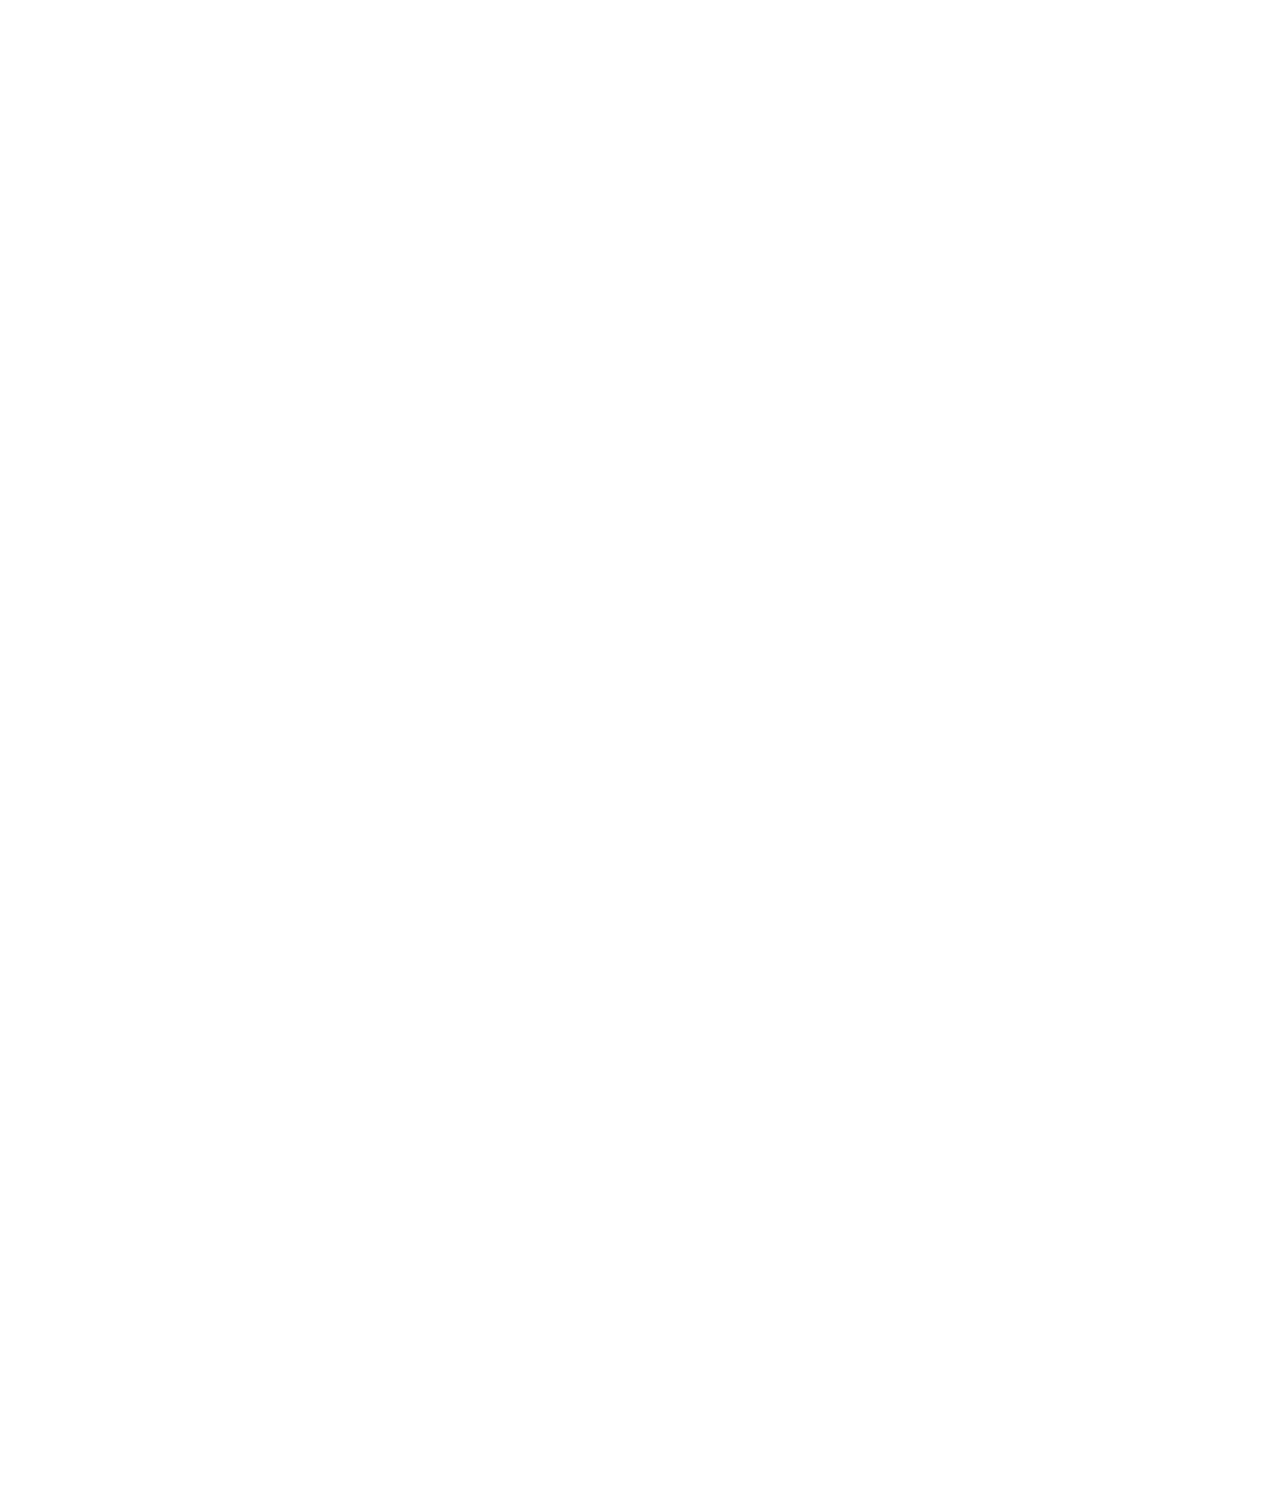
==== new-deployment.html @ 5c04b8e4 "Add files via upload" ====
<!DOCTYPE html>
<html lang="en-US">

<head>
    <meta charSet="utf-8" />
    <meta name="viewport" content="minimum-scale=1, initial-scale=1, width=device-width, shrink-to-fit=no" />
    <link rel="icon" href="/favicon.ico" />
    <title>AETHERNET</title>
    <meta name="robots" content="index,follow" />
    <meta name="description"
        content="AETHERNET is the #1 platform to deploy docker containers on the Aethernet, a decentralized super cloud compute marketplace. Explore, deploy and track all in one place!" />
    <meta name="twitter:card" content="summary_large_image" />
    <meta name="twitter:site" content="@ " />
    <meta name="twitter:creator" content="@ " />
    <meta property="og:title" content="AETHERNET" />
    <meta property="og:description" content="Deploy docker containers on the decentralized supercloud Aethernet." />
    <meta property="og:url" content="#" />
    <meta property="og:type" content="website" />
    <meta property="og:image" content="https://console.aethernet.network/logo.png" />
    <meta property="og:image:alt" content="AkashConsole Cover Image" />
    <meta property="og:image:width" content="1200" />
    <meta property="og:image:height" content="630" />
    <meta property="og:locale" content="en_US" />
    <meta property="og:site_name" content="AETHERNET" />
    <meta name="next-head-count" content="19" />
    <meta name="emotion-insertion-point" content="" />
    <style data-emotion="mui-global animation-ozg7p2">
        @-webkit-keyframes animation-ozg7p2 {
            0% {
                left: -35%;
                right: 100%;
            }

            60% {
                left: 100%;
                right: -90%;
            }

            100% {
                left: 100%;
                right: -90%;
            }
        }

        @keyframes animation-ozg7p2 {
            0% {
                left: -35%;
                right: 100%;
            }

            60% {
                left: 100%;
                right: -90%;
            }

            100% {
                left: 100%;
                right: -90%;
            }
        }
    </style>
    <style data-emotion="mui-global animation-19gglwu">
        @-webkit-keyframes animation-19gglwu {
            0% {
                left: -200%;
                right: 100%;
            }

            60% {
                left: 107%;
                right: -8%;
            }

            100% {
                left: 107%;
                right: -8%;
            }
        }

        @keyframes animation-19gglwu {
            0% {
                left: -200%;
                right: 100%;
            }

            60% {
                left: 107%;
                right: -8%;
            }

            100% {
                left: 107%;
                right: -8%;
            }
        }
    </style>
    <style data-emotion="mui 1tu59u4 1m7eac7 9fwml uld9hj 1pvykqc">
        .mui-1tu59u4 {
            -webkit-flex: 0 0 auto;
            -ms-flex: 0 0 auto;
            flex: 0 0 auto;
        }

        .mui-1m7eac7 {
            background-color: #fff;
            color: rgba(0, 0, 0, 0.87);
            -webkit-transition: box-shadow 300ms cubic-bezier(0.4, 0, 0.2, 1) 0ms;
            transition: box-shadow 300ms cubic-bezier(0.4, 0, 0.2, 1) 0ms;
            box-shadow: none;
            -webkit-transition: background-color .2s ease, box-shadow 300ms cubic-bezier(0.4, 0, 0.2, 1) 0ms;
            transition: background-color .2s ease, box-shadow 300ms cubic-bezier(0.4, 0, 0.2, 1) 0ms;
            box-shadow: none;
            overflow-y: auto;
            display: -webkit-box;
            display: -webkit-flex;
            display: -ms-flexbox;
            display: flex;
            -webkit-flex-direction: column;
            -ms-flex-direction: column;
            flex-direction: column;
            height: 100%;
            -webkit-flex: 1 0 auto;
            -ms-flex: 1 0 auto;
            flex: 1 0 auto;
            z-index: 1200;
            -webkit-overflow-scrolling: touch;
            position: fixed;
            top: 0;
            outline: 0;
            left: 0;
            border-right: 1px solid rgba(0, 0, 0, 0.12);
        }

        .mui-9fwml {
            position: relative;
            overflow: hidden;
            display: block;
            height: 4px;
            z-index: 0;
            background-color: hsl(NaN, undefined%, NaN%);
            background-color: hsl(var(--primary) / 15%);
        }

        @media print {
            .mui-9fwml {
                -webkit-print-color-adjust: exact;
                color-adjust: exact;
            }
        }

        .mui-uld9hj {
            width: 100%;
            position: absolute;
            left: 0;
            bottom: 0;
            top: 0;
            -webkit-transition: -webkit-transform 0.2s linear;
            transition: transform 0.2s linear;
            transform-origin: left;
            background-color: hsl(var(--primary));
            width: auto;
            -webkit-animation: animation-ozg7p2 2.1s cubic-bezier(0.65, 0.815, 0.735, 0.395) infinite;
            animation: animation-ozg7p2 2.1s cubic-bezier(0.65, 0.815, 0.735, 0.395) infinite;
        }

        .mui-1pvykqc {
            width: 100%;
            position: absolute;
            left: 0;
            bottom: 0;
            top: 0;
            -webkit-transition: -webkit-transform 0.2s linear;
            transition: transform 0.2s linear;
            transform-origin: left;
            background-color: hsl(var(--primary));
            width: auto;
            -webkit-animation: animation-19gglwu 2.1s cubic-bezier(0.165, 0.84, 0.44, 1) 1.15s infinite;
            animation: animation-19gglwu 2.1s cubic-bezier(0.165, 0.84, 0.44, 1) 1.15s infinite;
        }
    </style>
    <link rel="shortcut icon" href="/favicon.ico" />
    <link rel="manifest" href="/manifest.json" />
    <link rel="mask-icon" href="/safari-pinned-tab.svg" color="#0c0b0b" />
    <meta name="msapplication-TileColor" content="#0c0b0b" />
    <link rel="apple-touch-icon" href="/apple-touch-icon.png" />
    <meta name="theme-color" content="#0c0b0b" />
    <link rel="icon" type="image/png" sizes="32x32" href="/favicon-32x32.png" />
    <link rel="icon" type="image/png" sizes="16x16" href="/favicon-16x16.png" />
    <link rel="stylesheet"
        data-href="https://fonts.googleapis.com/css2?family=Inter:wght@100;300;500;700;900&amp;display=swap" />
    <link rel="preload" href="/_next/static/media/e11418ac562b8ac1-s.p.woff2" as="font" type="font/woff2"
        crossorigin="anonymous" data-next-font="size-adjust" />
    <link rel="preload" href="/_next/static/css/1b759b588b2bcef3.css" as="style" />
    <link rel="stylesheet" href="/_next/static/css/1b759b588b2bcef3.css" data-n-g="" /><noscript
        data-n-css=""></noscript>
    <script defer="" nomodule="" src="/_next/static/chunks/polyfills-78c92fac7aa8fdd8.js"></script>
    <script src="/_next/static/chunks/webpack-24ed890a0730f869.js" defer=""></script>
    <script src="/_next/static/chunks/framework-8383bf789d61bcef.js" defer=""></script>
    <script src="/_next/static/chunks/main-6975c9c4f12c2805.js" defer=""></script>
    <script src="/_next/static/chunks/pages/_app-e7ae334e8a578d6b.js" defer=""></script>
    <script src="/_next/static/chunks/87d427d2-4b3f96f2a3f4b743.js" defer=""></script>
    <script src="/_next/static/chunks/1864-a108b3603800e036.js" defer=""></script>
    <script src="/_next/static/chunks/8871-48f526e1254c05a0.js" defer=""></script>
    <script src="/_next/static/chunks/1588-b199eef3be0d22d1.js" defer=""></script>
    <script src="/_next/static/chunks/5356-d7f4891c2cf8ad20.js" defer=""></script>
    <script src="/_next/static/chunks/6432-e799211090896bf8.js" defer=""></script>
    <script src="/_next/static/chunks/4325-1c3f4f7900821a35.js" defer=""></script>
    <script src="/_next/static/chunks/5102-cbbec4d175f05d83.js" defer=""></script>
    <script src="/_next/static/chunks/1799-3dce434e2fe7e2b4.js" defer=""></script>
    <script src="/_next/static/chunks/3472-b42f88a4ec81c82a.js" defer=""></script>
    <script src="/_next/static/chunks/309-0ef095dd8c1b4cf8.js" defer=""></script>
    <script src="/_next/static/chunks/1280-7ac89141e3439b3f.js" defer=""></script>
    <script src="/_next/static/chunks/1506-0144a6536b8db1c3.js" defer=""></script>
    <script src="/_next/static/chunks/2856-a481a5f3ecdc5395.js" defer=""></script>
    <script src="/_next/static/chunks/pages/new-deployment-7ba4e1531b574f7b.js" defer=""></script>
    <script src="/_next/static/JBez5o0dT6u_xsRR8KZHu/_buildManifest.js" defer=""></script>
    <script src="/_next/static/JBez5o0dT6u_xsRR8KZHu/_ssgManifest.js" defer=""></script>
    <link rel="stylesheet"
        href="https://fonts.googleapis.com/css2?family=Inter:wght@100;300;500;700;900&display=swap" />
</head>

<body>
    <div id="__next">
        <main class="h-full bg-background font-sans tracking-wide antialiased __variable_3a0388">
            <script>
                ! function () {
                    try {
                        var d = document.documentElement,
                            c = d.classList;
                        c.remove('light', 'dark');
                        var e = localStorage.getItem('theme');
                        if ('system' === e || (!e && true)) {
                            var t = '(prefers-color-scheme: dark)',
                                m = window.matchMedia(t);
                            if (m.media !== t || m.matches) {
                                d.style.colorScheme = 'dark';
                                c.add('dark')
                            } else {
                                d.style.colorScheme = 'light';
                                c.add('light')
                            }
                        } else if (e) {
                            c.add(e || '')
                        }
                        if (e === 'light' || e === 'dark') d.style.colorScheme = e
                    } catch (e) {}
                }()
            </script>
            <div style="visibility:hidden">
                <div data-is-controlled="false" style="visibility:hidden" class=""></div>
                <div class="h-full">
                    <div class="h-full w-full" style="margin-top:57px">
                        <div class="h-full">
                            <header
                                class="fixed top-0 z-50 w-full border-b border-border bg-popover dark:bg-background">
                                <div class="disd flex h-14 items-center justify-between pl-4 pr-4">
                                    <div><button
                                            class="ring-offset-background focus-visible:ring-ring inline-flex items-center justify-center whitespace-nowrap text-sm font-medium transition-colors focus-visible:outline-none focus-visible:ring-2 focus-visible:ring-offset-2 disabled:pointer-events-none disabled:opacity-50 hover:bg-accent hover:text-accent-foreground cursor-pointer h-10 w-10 rounded-full md:hidden"><svg
                                                width="1.5em" height="1.5em" stroke-width="1.5" viewBox="0 0 24 24"
                                                fill="none" xmlns="http://www.w3.org/2000/svg" color="currentColor">
                                                <path d="M3 5H21" stroke="currentColor" stroke-linecap="round"
                                                    stroke-linejoin="round"></path>
                                                <path d="M3 12H21" stroke="currentColor" stroke-linecap="round"
                                                    stroke-linejoin="round"></path>
                                                <path d="M3 19H21" stroke="currentColor" stroke-linecap="round"
                                                    stroke-linejoin="round"></path>
                                            </svg></button></div>
                                    <div style="height:57px" class="hidden items-center md:flex">
                                        <div><a href="/get-started"><button
                                                    class="ring-offset-background focus-visible:ring-ring inline-flex items-center justify-center whitespace-nowrap rounded-md text-sm font-medium transition-colors focus-visible:outline-none focus-visible:ring-2 focus-visible:ring-offset-2 disabled:pointer-events-none disabled:opacity-50 border-input bg-background hover:bg-accent hover:text-accent-foreground border h-10 px-4 py-2 relative">Get
                                                    Started<div
                                                        class="focus:ring-ring inline-flex items-center border text-xs font-semibold transition-colors focus:outline-none focus:ring-2 focus:ring-offset-2 bg-primary text-primary-foreground hover:bg-primary/80 border-transparent absolute -right-1 -top-1 h-2 w-2 rounded-full p-0">
                                                    </div></button></a></div>
                                        <div class="flex items-center">
                                            <div class="ml-4"><button
                                                    class="ring-offset-background focus-visible:ring-ring inline-flex items-center justify-center whitespace-nowrap rounded-md text-sm font-medium transition-colors focus-visible:outline-none focus-visible:ring-2 focus-visible:ring-offset-2 disabled:pointer-events-none disabled:opacity-50 bg-background hover:bg-accent hover:text-accent-foreground border h-10 px-4 py-2 border-primary w-full md:w-auto"
                                                    data-testid="connect-wallet-btn"><svg width="1.5em"
                                                        stroke-width="1.5" height="1.5em" viewBox="0 0 24 24"
                                                        fill="none" xmlns="http://www.w3.org/2000/svg"
                                                        color="currentColor" class="text-xs">
                                                        <path
                                                            d="M19 20H5C3.89543 20 3 19.1046 3 18V9C3 7.89543 3.89543 7 5 7H19C20.1046 7 21 7.89543 21 9V18C21 19.1046 20.1046 20 19 20Z"
                                                            stroke="currentColor"></path>
                                                        <path
                                                            d="M16.5 14C16.2239 14 16 13.7761 16 13.5C16 13.2239 16.2239 13 16.5 13C16.7761 13 17 13.2239 17 13.5C17 13.7761 16.7761 14 16.5 14Z"
                                                            fill="currentColor" stroke="currentColor"
                                                            stroke-linecap="round" stroke-linejoin="round"></path>
                                                        <path
                                                            d="M18 7V5.60322C18 4.28916 16.7544 3.33217 15.4847 3.67075L4.48467 6.60409C3.60917 6.83756 3 7.63046 3 8.53656V9"
                                                            stroke="currentColor"></path>
                                                    </svg><span class="ml-2 whitespace-nowrap">Connect
                                                        Wallet</span></button></div>
                                            <div class="flex items-center text-center">
                                                <div class="pl-2 pr-2">
                                                    <div role="status"><svg aria-hidden="true"
                                                            class="animate-spin fill-red-200 text-red-500 dark:fill-red-500 dark:text-transparent/20 h-4 w-4"
                                                            viewBox="0 0 100 101" fill="none"
                                                            xmlns="http://www.w3.org/2000/svg">
                                                            <path
                                                                d="M100 50.5908C100 78.2051 77.6142 100.591 50 100.591C22.3858 100.591 0 78.2051 0 50.5908C0 22.9766 22.3858 0.59082 50 0.59082C77.6142 0.59082 100 22.9766 100 50.5908ZM9.08144 50.5908C9.08144 73.1895 27.4013 91.5094 50 91.5094C72.5987 91.5094 90.9186 73.1895 90.9186 50.5908C90.9186 27.9921 72.5987 9.67226 50 9.67226C27.4013 9.67226 9.08144 27.9921 9.08144 50.5908Z"
                                                                fill="currentColor"></path>
                                                            <path
                                                                d="M93.9676 39.0409C96.393 38.4038 97.8624 35.9116 97.0079 33.5539C95.2932 28.8227 92.871 24.3692 89.8167 20.348C85.8452 15.1192 80.8826 10.7238 75.2124 7.41289C69.5422 4.10194 63.2754 1.94025 56.7698 1.05124C51.7666 0.367541 46.6976 0.446843 41.7345 1.27873C39.2613 1.69328 37.813 4.19778 38.4501 6.62326C39.0873 9.04874 41.5694 10.4717 44.0505 10.1071C47.8511 9.54855 51.7191 9.52689 55.5402 10.0491C60.8642 10.7766 65.9928 12.5457 70.6331 15.2552C75.2735 17.9648 79.3347 21.5619 82.5849 25.841C84.9175 28.9121 86.7997 32.2913 88.1811 35.8758C89.083 38.2158 91.5421 39.6781 93.9676 39.0409Z"
                                                                fill="currentFill"></path>
                                                        </svg><span class="sr-only">Loading...</span></div>
                                                </div>
                                            </div>
                                        </div>
                                    </div>
                                </div>
                            </header>
                            <div class="block h-full w-full flex-grow rounded-none md:flex">
                                <nav class="ease fixed z-[100] bg-header/95 md:flex-shrink-0 md:w-[240px]">
                                    <div class="MuiDrawer-root MuiDrawer-docked hidden md:block mui-1tu59u4">
                                        <div
                                            class="MuiPaper-root MuiPaper-elevation MuiPaper-elevation0 MuiDrawer-paper MuiDrawer-paperAnchorLeft MuiDrawer-paperAnchorDockedLeft border-none ease z-[1000] bg-header/95 transition-[width] duration-300 box-border overflow-hidden mt-[57px] md:w-[240px] mui-1m7eac7">
                                            <div style="width:240px"
                                                class="box-border flex h-full flex-shrink-0 flex-col items-center justify-between overflow-y-auto overflow-x-hidden border-r-[1px] border-muted-foreground/20 bg-popover transition-[width] duration-300 ease-in-out md:h-[calc(100%-57px)] dark:bg-background">
                                                <div
                                                    class="siedb flex w-full flex-col items-center justify-between p-2">
                                                    <a class="ring-offset-background focus-visible:ring-ring inline-flex items-center justify-center whitespace-nowrap text-sm font-medium transition-colors focus-visible:outline-none focus-visible:ring-2 focus-visible:ring-offset-2 disabled:pointer-events-none disabled:opacity-50 bg-primary text-primary-foreground hover:bg-primary/90 rounded-md px-8 h-[45px] w-full leading-4"
                                                        data-testid="sidebar-deploy-button"
                                                        href="/new-deployment">Deploy <svg width="1.5em" height="1.5em"
                                                            viewBox="0 0 24 24" stroke-width="1.5" fill="none"
                                                            xmlns="http://www.w3.org/2000/svg" color="currentColor"
                                                            class="rotate-45 ml-4" font-size="small">
                                                            <path
                                                                d="M16.0614 10.4037L14 17L10 17L7.93865 10.4037C7.35085 8.52273 7.72417 6.47307 8.93738 4.92015L11.5272 1.6052C11.7674 1.29772 12.2326 1.29772 12.4728 1.6052L15.0626 4.92015C16.2758 6.47307 16.6491 8.52273 16.0614 10.4037Z"
                                                                stroke="currentColor" stroke-linecap="round"
                                                                stroke-linejoin="round"></path>
                                                            <path d="M10 20C10 22 12 23 12 23C12 23 14 22 14 20"
                                                                stroke="currentColor" stroke-linecap="round"
                                                                stroke-linejoin="round"></path>
                                                            <path d="M8.5 12.5C5 15 7 19 7 19L10 17"
                                                                stroke="currentColor" stroke-linecap="round"
                                                                stroke-linejoin="round"></path>
                                                            <path
                                                                d="M15.9312 12.5C19.4312 15 17.4312 19 17.4312 19L14.4312 17"
                                                                stroke="currentColor" stroke-linecap="round"
                                                                stroke-linejoin="round"></path>
                                                            <path
                                                                d="M12 11C10.8954 11 10 10.1046 10 9C10 7.89543 10.8954 7 12 7C13.1046 7 14 7.89543 14 9C14 10.1046 13.1046 11 12 11Z"
                                                                stroke="currentColor" stroke-linecap="round"
                                                                stroke-linejoin="round"></path>
                                                        </svg></a>
                                                    <div class="mt-4 w-full">
                                                        <nav class="flex flex-1 flex-col" aria-label="Sidebar">
                                                            <ul role="list" class="space-y-1">
                                                                <li class=""><a target="_self" rel=""
                                                                        class="ring-offset-background focus-visible:ring-ring whitespace-nowrap text-sm font-medium transition-colors focus-visible:outline-none focus-visible:ring-2 focus-visible:ring-offset-2 disabled:pointer-events-none disabled:opacity-50 hover:bg-accent hover:text-accent-foreground cursor-pointer h-9 rounded-md flex w-full items-center justify-start text-current hover:no-underline min-w-[initial] px-4 py-1"
                                                                        href="/"><span
                                                                            class="z-[100] min-w-0 m-[initial]"><svg
                                                                                width="1.5em" height="1.5em"
                                                                                viewBox="0 0 24 24" stroke-width="1.5"
                                                                                fill="none"
                                                                                xmlns="http://www.w3.org/2000/svg"
                                                                                color="currentColor" class="text-xs">
                                                                                <path
                                                                                    d="M2 8L11.7317 3.13416C11.9006 3.04971 12.0994 3.0497 12.2683 3.13416L22 8"
                                                                                    stroke="currentColor"
                                                                                    stroke-linecap="round"
                                                                                    stroke-linejoin="round"></path>
                                                                                <path
                                                                                    d="M20 11V19C20 20.1046 19.1046 21 18 21H6C4.89543 21 4 20.1046 4 19V11"
                                                                                    stroke="currentColor"
                                                                                    stroke-linecap="round"
                                                                                    stroke-linejoin="round"></path>
                                                                            </svg></span><span
                                                                            class="mb-1 ml-4 mt-1 min-w-0 flex-auto whitespace-nowrap">Home</span></a>
                                                                </li>
                                                                <li class=""><a target="_self" rel=""
                                                                        class="ring-offset-background focus-visible:ring-ring whitespace-nowrap text-sm transition-colors focus-visible:outline-none focus-visible:ring-2 focus-visible:ring-offset-2 disabled:pointer-events-none disabled:opacity-50 bg-secondary hover:bg-secondary/80 h-9 rounded-md flex w-full items-center justify-start text-current hover:no-underline font-bold min-w-[initial] px-4 py-1"
                                                                        href="/deployments"><span
                                                                            class="z-[100] min-w-0 m-[initial]"><svg
                                                                                width="1.5em" height="1.5em"
                                                                                stroke-width="1.5" viewBox="0 0 24 24"
                                                                                fill="none"
                                                                                xmlns="http://www.w3.org/2000/svg"
                                                                                color="currentColor"
                                                                                class="text-primary font-bold text-xs">
                                                                                <path
                                                                                    d="M12 4C6 4 6 8 6 10C4.33333 10 1 11 1 15C1 19 4.33333 20 6 20H18C19.6667 20 23 19 23 15C23 11 19.6667 10 18 10C18 8 18 4 12 4Z"
                                                                                    stroke="currentColor"
                                                                                    stroke-linejoin="round"></path>
                                                                            </svg></span><span
                                                                            class="mb-1 ml-4 mt-1 min-w-0 flex-auto whitespace-nowrap">Deployments</span></a>
                                                                </li>
                                                                <li class=""><a target="_self" rel=""
                                                                        class="ring-offset-background focus-visible:ring-ring whitespace-nowrap text-sm font-medium transition-colors focus-visible:outline-none focus-visible:ring-2 focus-visible:ring-offset-2 disabled:pointer-events-none disabled:opacity-50 hover:bg-accent hover:text-accent-foreground cursor-pointer h-9 rounded-md flex w-full items-center justify-start text-current hover:no-underline min-w-[initial] px-4 py-1"
                                                                        href="/templates"><span
                                                                            class="z-[100] min-w-0 m-[initial]"><svg
                                                                                width="1.5em" height="1.5em"
                                                                                viewBox="0 0 24 24" stroke-width="1.5"
                                                                                fill="none"
                                                                                xmlns="http://www.w3.org/2000/svg"
                                                                                color="currentColor" class="text-xs">
                                                                                <path d="M7 18H10.5H14"
                                                                                    stroke="currentColor"
                                                                                    stroke-linecap="round"
                                                                                    stroke-linejoin="round"></path>
                                                                                <path d="M7 14H7.5H8"
                                                                                    stroke="currentColor"
                                                                                    stroke-linecap="round"
                                                                                    stroke-linejoin="round"></path>
                                                                                <path d="M7 10H8.5H10"
                                                                                    stroke="currentColor"
                                                                                    stroke-linecap="round"
                                                                                    stroke-linejoin="round"></path>
                                                                                <path d="M7 2L16.5 2L21 6.5V19"
                                                                                    stroke="currentColor"
                                                                                    stroke-linecap="round"
                                                                                    stroke-linejoin="round"></path>
                                                                                <path
                                                                                    d="M3 20.5V6.5C3 5.67157 3.67157 5 4.5 5H14.2515C14.4106 5 14.5632 5.06321 14.6757 5.17574L17.8243 8.32426C17.9368 8.43679 18 8.5894 18 8.74853V20.5C18 21.3284 17.3284 22 16.5 22H4.5C3.67157 22 3 21.3284 3 20.5Z"
                                                                                    stroke="currentColor"
                                                                                    stroke-linecap="round"
                                                                                    stroke-linejoin="round"></path>
                                                                                <path
                                                                                    d="M14 5V8.4C14 8.73137 14.2686 9 14.6 9H18"
                                                                                    stroke="currentColor"
                                                                                    stroke-linecap="round"
                                                                                    stroke-linejoin="round"></path>
                                                                            </svg></span><span
                                                                            class="mb-1 ml-4 mt-1 min-w-0 flex-auto whitespace-nowrap">Templates</span></a>
                                                                </li>
                                                                <li class=""><a target="_self" rel=""
                                                                        class="ring-offset-background focus-visible:ring-ring whitespace-nowrap text-sm font-medium transition-colors focus-visible:outline-none focus-visible:ring-2 focus-visible:ring-offset-2 disabled:pointer-events-none disabled:opacity-50 hover:bg-accent hover:text-accent-foreground cursor-pointer h-9 rounded-md flex w-full items-center justify-start text-current hover:no-underline min-w-[initial] px-4 py-1"
                                                                        data-testid="sidebar-sdl-builder-link"
                                                                        href="/sdl-builder"><span
                                                                            class="z-[100] min-w-0 m-[initial]"><svg
                                                                                width="1.5em" height="1.5em"
                                                                                viewBox="0 0 24 24" stroke-width="1.5"
                                                                                fill="none"
                                                                                xmlns="http://www.w3.org/2000/svg"
                                                                                color="currentColor" class="text-xs">
                                                                                <path
                                                                                    d="M10.0503 10.6066L2.97923 17.6777C2.19818 18.4587 2.19818 19.7251 2.97923 20.5061V20.5061C3.76027 21.2872 5.0266 21.2872 5.80765 20.5061L12.8787 13.4351"
                                                                                    stroke="currentColor"
                                                                                    stroke-linecap="round"
                                                                                    stroke-linejoin="round"></path>
                                                                                <path
                                                                                    d="M17.1927 13.7994L21.071 17.6777C21.8521 18.4587 21.8521 19.7251 21.071 20.5061V20.5061C20.29 21.2872 19.0236 21.2872 18.2426 20.5061L12.0341 14.2977"
                                                                                    stroke="currentColor"
                                                                                    stroke-linecap="round"
                                                                                    stroke-linejoin="round"></path>
                                                                                <path
                                                                                    d="M6.73267 5.90381L4.61135 6.61092L2.49003 3.07539L3.90424 1.66117L7.43978 3.78249L6.73267 5.90381ZM6.73267 5.90381L9.5629 8.73404"
                                                                                    stroke="currentColor"
                                                                                    stroke-linecap="round"
                                                                                    stroke-linejoin="round"></path>
                                                                                <path
                                                                                    d="M10.0503 10.6066C9.2065 8.45359 9.37147 5.62861 11.111 3.8891C12.8505 2.14958 16.0607 1.76778 17.8285 2.82844L14.7878 5.86911L14.5052 8.98015L17.6162 8.69754L20.6569 5.65686C21.7176 7.42463 21.3358 10.6349 19.5963 12.3744C17.8567 14.1139 15.0318 14.2789 12.8788 13.435"
                                                                                    stroke="currentColor"
                                                                                    stroke-linecap="round"
                                                                                    stroke-linejoin="round"></path>
                                                                            </svg></span><span
                                                                            class="mb-1 ml-4 mt-1 min-w-0 flex-auto whitespace-nowrap">SDL
                                                                            Builder</span></a></li>
                                                                <li class=""><a target="_self" rel=""
                                                                        class="ring-offset-background focus-visible:ring-ring whitespace-nowrap text-sm font-medium transition-colors focus-visible:outline-none focus-visible:ring-2 focus-visible:ring-offset-2 disabled:pointer-events-none disabled:opacity-50 hover:bg-accent hover:text-accent-foreground cursor-pointer h-9 rounded-md flex w-full items-center justify-start text-current hover:no-underline min-w-[initial] px-4 py-1"
                                                                        href="/providers"><span
                                                                            class="z-[100] min-w-0 m-[initial]"><svg
                                                                                width="1.5em" height="1.5em"
                                                                                stroke-width="1.5" viewBox="0 0 24 24"
                                                                                fill="none"
                                                                                xmlns="http://www.w3.org/2000/svg"
                                                                                color="currentColor" class="text-xs">
                                                                                <path d="M6 18.01L6.01 17.9989"
                                                                                    stroke="currentColor"
                                                                                    stroke-linecap="round"
                                                                                    stroke-linejoin="round"></path>
                                                                                <path d="M6 6.01L6.01 5.99889"
                                                                                    stroke="currentColor"
                                                                                    stroke-linecap="round"
                                                                                    stroke-linejoin="round"></path>
                                                                                <path
                                                                                    d="M2 9.4V2.6C2 2.26863 2.26863 2 2.6 2H21.4C21.7314 2 22 2.26863 22 2.6V9.4C22 9.73137 21.7314 10 21.4 10H2.6C2.26863 10 2 9.73137 2 9.4Z"
                                                                                    stroke="currentColor"></path>
                                                                                <path
                                                                                    d="M2 21.4V14.6C2 14.2686 2.26863 14 2.6 14H21.4C21.7314 14 22 14.2686 22 14.6V21.4C22 21.7314 21.7314 22 21.4 22H2.6C2.26863 22 2 21.7314 2 21.4Z"
                                                                                    stroke="currentColor"></path>
                                                                            </svg></span><span
                                                                            class="mb-1 ml-4 mt-1 min-w-0 flex-auto whitespace-nowrap">Providers</span></a>
                                                                </li>
                                                                <li class=""><a target="_self" rel=""
                                                                        class="ring-offset-background focus-visible:ring-ring whitespace-nowrap text-sm font-medium transition-colors focus-visible:outline-none focus-visible:ring-2 focus-visible:ring-offset-2 disabled:pointer-events-none disabled:opacity-50 hover:bg-accent hover:text-accent-foreground cursor-pointer h-9 rounded-md flex w-full items-center justify-start text-current hover:no-underline min-w-[initial] px-4 py-1"
                                                                        href="/faq"><span
                                                                            class="z-[100] min-w-0 m-[initial]"><svg
                                                                                width="1.5em" height="1.5em"
                                                                                stroke-width="1.5" viewBox="0 0 24 24"
                                                                                fill="none"
                                                                                xmlns="http://www.w3.org/2000/svg"
                                                                                color="currentColor" class="text-xs">
                                                                                <path
                                                                                    d="M12 22C17.5228 22 22 17.5228 22 12C22 6.47715 17.5228 2 12 2C6.47715 2 2 6.47715 2 12C2 17.5228 6.47715 22 12 22Z"
                                                                                    stroke="currentColor"
                                                                                    stroke-linecap="round"
                                                                                    stroke-linejoin="round"></path>
                                                                                <path
                                                                                    d="M9 9C9 5.49997 14.5 5.5 14.5 9C14.5 11.5 12 10.9999 12 13.9999"
                                                                                    stroke="currentColor"
                                                                                    stroke-linecap="round"
                                                                                    stroke-linejoin="round"></path>
                                                                                <path d="M12 18.01L12.01 17.9989"
                                                                                    stroke="currentColor"
                                                                                    stroke-linecap="round"
                                                                                    stroke-linejoin="round"></path>
                                                                            </svg></span><span
                                                                            class="mb-1 ml-4 mt-1 min-w-0 flex-auto whitespace-nowrap">FAQ</span></a>
                                                                </li>
                                                            </ul>
                                                        </nav>
                                                    </div>
                                                    <div class="mt-4 w-full">
                                                        <div data-orientation="horizontal" role="none"
                                                            class="bg-border shrink-0 h-[1px] w-full mb-2"></div>
                                                        <nav class="flex flex-1 flex-col" aria-label="Sidebar">
                                                            <ul role="list" class="space-y-1">
                                                                <li class=""><a target="_blank" rel=""
                                                                        class="ring-offset-background focus-visible:ring-ring whitespace-nowrap text-sm font-medium transition-colors focus-visible:outline-none focus-visible:ring-2 focus-visible:ring-offset-2 disabled:pointer-events-none disabled:opacity-50 hover:bg-accent hover:text-accent-foreground cursor-pointer h-9 rounded-md flex w-full items-center justify-start text-current hover:no-underline min-w-[initial] px-4 py-1"
                                                                        href="https://akash.network"><span
                                                                            class="z-[100] min-w-0 m-[initial]"><img
                                                                                alt="Akash Logo" loading="lazy"
                                                                                width="20" height="20" decoding="async"
                                                                                data-nimg="1" class="text-xs"
                                                                                style="color:transparent"
                                                                                src="/images/akash-logo.svg" /></span><span
                                                                            class="mb-1 ml-4 mt-1 min-w-0 flex-auto whitespace-nowrap">Aethernet</span></a>
                                                                </li>
                                                                <li class=""><a target="_blank" rel=""
                                                                        class="ring-offset-background focus-visible:ring-ring whitespace-nowrap text-sm font-medium transition-colors focus-visible:outline-none focus-visible:ring-2 focus-visible:ring-offset-2 disabled:pointer-events-none disabled:opacity-50 hover:bg-accent hover:text-accent-foreground cursor-pointer h-9 rounded-md flex w-full items-center justify-start text-current hover:no-underline min-w-[initial] px-4 py-1"
                                                                        href="https://stats.akash.network"><span
                                                                            class="z-[100] min-w-0 m-[initial]"><svg
                                                                                width="1.5em" height="1.5em"
                                                                                stroke-width="1.5" viewBox="0 0 24 24"
                                                                                fill="none"
                                                                                xmlns="http://www.w3.org/2000/svg"
                                                                                color="currentColor" class="text-xs">
                                                                                <path
                                                                                    d="M8 21H20.4C20.7314 21 21 20.7314 21 20.4V3.6C21 3.26863 20.7314 3 20.4 3H3.6C3.26863 3 3 3.26863 3 3.6V16"
                                                                                    stroke="currentColor"
                                                                                    stroke-linecap="round"
                                                                                    stroke-linejoin="round"></path>
                                                                                <path
                                                                                    d="M3.5 20.5L12 12M12 12V16M12 12H8"
                                                                                    stroke="currentColor"
                                                                                    stroke-linecap="round"
                                                                                    stroke-linejoin="round"></path>
                                                                            </svg></span><span
                                                                            class="mb-1 ml-4 mt-1 min-w-0 flex-auto whitespace-nowrap">Stats</span></a>
                                                                </li>
                                                                <li class=""><a target="_blank" rel=""
                                                                        class="ring-offset-background focus-visible:ring-ring whitespace-nowrap text-sm font-medium transition-colors focus-visible:outline-none focus-visible:ring-2 focus-visible:ring-offset-2 disabled:pointer-events-none disabled:opacity-50 hover:bg-accent hover:text-accent-foreground cursor-pointer h-9 rounded-md flex w-full items-center justify-start text-current hover:no-underline min-w-[initial] px-4 py-1"
                                                                        href="https://akash.network/about/pricing/custom/"><span
                                                                            class="z-[100] min-w-0 m-[initial]"><svg
                                                                                width="1.5em" height="1.5em"
                                                                                stroke-width="1.5" viewBox="0 0 24 24"
                                                                                fill="none"
                                                                                xmlns="http://www.w3.org/2000/svg"
                                                                                color="currentColor" class="text-xs">
                                                                                <path
                                                                                    d="M8 21H20.4C20.7314 21 21 20.7314 21 20.4V3.6C21 3.26863 20.7314 3 20.4 3H3.6C3.26863 3 3 3.26863 3 3.6V16"
                                                                                    stroke="currentColor"
                                                                                    stroke-linecap="round"
                                                                                    stroke-linejoin="round"></path>
                                                                                <path
                                                                                    d="M3.5 20.5L12 12M12 12V16M12 12H8"
                                                                                    stroke="currentColor"
                                                                                    stroke-linecap="round"
                                                                                    stroke-linejoin="round"></path>
                                                                            </svg></span><span
                                                                            class="mb-1 ml-4 mt-1 min-w-0 flex-auto whitespace-nowrap">Price
                                                                            Compare</span></a></li>
                                                                <li class=""><a target="_blank" rel=""
                                                                        class="ring-offset-background focus-visible:ring-ring whitespace-nowrap text-sm font-medium transition-colors focus-visible:outline-none focus-visible:ring-2 focus-visible:ring-offset-2 disabled:pointer-events-none disabled:opacity-50 hover:bg-accent hover:text-accent-foreground cursor-pointer h-9 rounded-md flex w-full items-center justify-start text-current hover:no-underline min-w-[initial] px-4 py-1"
                                                                        href="https://api.cloudmos.io/v1/swagger"><span
                                                                            class="z-[100] min-w-0 m-[initial]"><svg
                                                                                width="1.5em" height="1.5em"
                                                                                stroke-width="1.5" viewBox="0 0 24 24"
                                                                                fill="none"
                                                                                xmlns="http://www.w3.org/2000/svg"
                                                                                color="currentColor" class="text-xs">
                                                                                <path
                                                                                    d="M8 21H20.4C20.7314 21 21 20.7314 21 20.4V3.6C21 3.26863 20.7314 3 20.4 3H3.6C3.26863 3 3 3.26863 3 3.6V16"
                                                                                    stroke="currentColor"
                                                                                    stroke-linecap="round"
                                                                                    stroke-linejoin="round"></path>
                                                                                <path
                                                                                    d="M3.5 20.5L12 12M12 12V16M12 12H8"
                                                                                    stroke="currentColor"
                                                                                    stroke-linecap="round"
                                                                                    stroke-linejoin="round"></path>
                                                                            </svg></span><span
                                                                            class="mb-1 ml-4 mt-1 min-w-0 flex-auto whitespace-nowrap">API</span></a>
                                                                </li>
                                                                <li class=""><a target="_blank" rel=""
                                                                        class="ring-offset-background focus-visible:ring-ring whitespace-nowrap text-sm font-medium transition-colors focus-visible:outline-none focus-visible:ring-2 focus-visible:ring-offset-2 disabled:pointer-events-none disabled:opacity-50 hover:bg-accent hover:text-accent-foreground cursor-pointer h-9 rounded-md flex w-full items-center justify-start text-current hover:no-underline min-w-[initial] px-4 py-1"
                                                                        href="https://akash.network/docs"><span
                                                                            class="z-[100] min-w-0 m-[initial]"><svg
                                                                                width="1.5em" height="1.5em"
                                                                                stroke-width="1.5" viewBox="0 0 24 24"
                                                                                fill="none"
                                                                                xmlns="http://www.w3.org/2000/svg"
                                                                                color="currentColor" class="text-xs">
                                                                                <path
                                                                                    d="M8 21H20.4C20.7314 21 21 20.7314 21 20.4V3.6C21 3.26863 20.7314 3 20.4 3H3.6C3.26863 3 3 3.26863 3 3.6V16"
                                                                                    stroke="currentColor"
                                                                                    stroke-linecap="round"
                                                                                    stroke-linejoin="round"></path>
                                                                                <path
                                                                                    d="M3.5 20.5L12 12M12 12V16M12 12H8"
                                                                                    stroke="currentColor"
                                                                                    stroke-linecap="round"
                                                                                    stroke-linejoin="round"></path>
                                                                            </svg></span><span
                                                                            class="mb-1 ml-4 mt-1 min-w-0 flex-auto whitespace-nowrap">Docs</span></a>
                                                                </li>
                                                            </ul>
                                                        </nav>
                                                    </div>
                                                </div>
                                                <div class="w-full">
                                                    <div class="space-y-2 pb-4 pl-4 pr-4">
                                                        <div class="flex items-center justify-center space-x-1 pt-4"><a
                                                                target="_blank" rel="noreferrer"
                                                                class="ring-offset-background focus-visible:ring-ring inline-flex items-center justify-center whitespace-nowrap rounded-md text-sm font-medium transition-colors focus-visible:outline-none focus-visible:ring-2 focus-visible:ring-offset-2 disabled:pointer-events-none disabled:opacity-50 hover:text-primary text-current h-8 w-8"
                                                                href="https://t.me/AetherNetERC"><svg width="1.5em"
                                                                    height="1.5em" viewBox="0 0 24 24"
                                                                    stroke-width="1.5" fill="none"
                                                                    xmlns="http://www.w3.org/2000/svg"
                                                                    color="currentColor" class="h-5 w-5">
                                                                    <path d="M5.5 16C10.5 18.5 13.5 18.5 18.5 16"
                                                                        stroke="currentColor" stroke-linecap="round"
                                                                        stroke-linejoin="round"></path>
                                                                    <path
                                                                        d="M15.5 17.5L16.5 19.5C16.5 19.5 20.6713 18.1717 22 16C22 15 22.5301 7.85339 19 5.5C17.5 4.5 15 4 15 4L14 6H12"
                                                                        stroke="currentColor" stroke-linecap="round"
                                                                        stroke-linejoin="round"></path>
                                                                    <path
                                                                        d="M8.52832 17.5L7.52832 19.5C7.52832 19.5 3.35699 18.1717 2.02832 16C2.02832 15 1.49823 7.85339 5.02832 5.5C6.52832 4.5 9.02832 4 9.02832 4L10.0283 6H12.0283"
                                                                        stroke="currentColor" stroke-linecap="round"
                                                                        stroke-linejoin="round"></path>
                                                                    <path
                                                                        d="M8.5 14C7.67157 14 7 13.1046 7 12C7 10.8954 7.67157 10 8.5 10C9.32843 10 10 10.8954 10 12C10 13.1046 9.32843 14 8.5 14Z"
                                                                        stroke="currentColor" stroke-linecap="round"
                                                                        stroke-linejoin="round"></path>
                                                                    <path
                                                                        d="M15.5 14C14.6716 14 14 13.1046 14 12C14 10.8954 14.6716 10 15.5 10C16.3284 10 17 10.8954 17 12C17 13.1046 16.3284 14 15.5 14Z"
                                                                        stroke="currentColor" stroke-linecap="round"
                                                                        stroke-linejoin="round"></path>
                                                                </svg><span class="sr-only">Discord</span></a><a
                                                                target="_blank" rel="noreferrer"
                                                                class="ring-offset-background focus-visible:ring-ring inline-flex items-center justify-center whitespace-nowrap rounded-md text-sm font-medium transition-colors focus-visible:outline-none focus-visible:ring-2 focus-visible:ring-offset-2 disabled:pointer-events-none disabled:opacity-50 hover:text-primary text-current h-8 w-8"
                                                                href="https://x.com/AetherNetX"><svg width="1.5em"
                                                                    height="1.5em" viewBox="0 0 24 24"
                                                                    stroke-width="1.5" fill="none"
                                                                    xmlns="http://www.w3.org/2000/svg"
                                                                    color="currentColor" class="h-5 w-5">
                                                                    <path
                                                                        d="M16.8198 20.7684L3.75317 3.96836C3.44664 3.57425 3.72749 3 4.22678 3H6.70655C6.8917 3 7.06649 3.08548 7.18016 3.23164L20.2468 20.0316C20.5534 20.4258 20.2725 21 19.7732 21H17.2935C17.1083 21 16.9335 20.9145 16.8198 20.7684Z"
                                                                        stroke="currentColor"></path>
                                                                    <path d="M20 3L4 21" stroke="currentColor"
                                                                        stroke-linecap="round"></path>
                                                                </svg><span class="sr-only">Twitter</span></a><a
                                                                target="_blank" rel="noreferrer"
                                                                class="ring-offset-background focus-visible:ring-ring inline-flex items-center justify-center whitespace-nowrap rounded-md text-sm font-medium transition-colors focus-visible:outline-none focus-visible:ring-2 focus-visible:ring-offset-2 disabled:pointer-events-none disabled:opacity-50 hover:text-primary text-current h-8 w-8"
                                                                href="https://youtube.com/#"><svg width="1.5em"
                                                                    height="1.5em" stroke-width="1.5"
                                                                    viewBox="0 0 24 24" fill="none"
                                                                    xmlns="http://www.w3.org/2000/svg"
                                                                    color="currentColor" class="h-5 w-5">
                                                                    <path d="M14 12L10.5 14V10L14 12Z"
                                                                        fill="currentColor" stroke="currentColor"
                                                                        stroke-linecap="round" stroke-linejoin="round">
                                                                    </path>
                                                                    <path
                                                                        d="M2 12.7075V11.2924C2 8.39705 2 6.94939 2.90549 6.01792C3.81099 5.08645 5.23656 5.04613 8.08769 4.96549C9.43873 4.92728 10.8188 4.8999 12 4.8999C13.1812 4.8999 14.5613 4.92728 15.9123 4.96549C18.7634 5.04613 20.189 5.08645 21.0945 6.01792C22 6.94939 22 8.39705 22 11.2924V12.7075C22 15.6028 22 17.0505 21.0945 17.9819C20.189 18.9134 18.7635 18.9537 15.9124 19.0344C14.5613 19.0726 13.1812 19.1 12 19.1C10.8188 19.1 9.43867 19.0726 8.0876 19.0344C5.23651 18.9537 3.81097 18.9134 2.90548 17.9819C2 17.0505 2 15.6028 2 12.7075Z"
                                                                        stroke="currentColor"></path>
                                                                </svg><span class="sr-only">Youtube</span></a><a
                                                                target="_blank" rel="noreferrer"
                                                                class="ring-offset-background focus-visible:ring-ring inline-flex items-center justify-center whitespace-nowrap rounded-md text-sm font-medium transition-colors focus-visible:outline-none focus-visible:ring-2 focus-visible:ring-offset-2 disabled:pointer-events-none disabled:opacity-50 hover:text-primary text-current h-8 w-8"
                                                                href="https://github.com/#"><svg width="1.5em"
                                                                    height="1.5em" stroke-width="1.5"
                                                                    viewBox="0 0 24 24" fill="none"
                                                                    xmlns="http://www.w3.org/2000/svg"
                                                                    color="currentColor" class="h-5 w-5">
                                                                    <path
                                                                        d="M16 22.0268V19.1568C16.0375 18.68 15.9731 18.2006 15.811 17.7506C15.6489 17.3006 15.3929 16.8902 15.06 16.5468C18.2 16.1968 21.5 15.0068 21.5 9.54679C21.4997 8.15062 20.9627 6.80799 20 5.79679C20.4558 4.5753 20.4236 3.22514 19.91 2.02679C19.91 2.02679 18.73 1.67679 16 3.50679C13.708 2.88561 11.292 2.88561 8.99999 3.50679C6.26999 1.67679 5.08999 2.02679 5.08999 2.02679C4.57636 3.22514 4.54413 4.5753 4.99999 5.79679C4.03011 6.81549 3.49251 8.17026 3.49999 9.57679C3.49999 14.9968 6.79998 16.1868 9.93998 16.5768C9.61098 16.9168 9.35725 17.3222 9.19529 17.7667C9.03334 18.2112 8.96679 18.6849 8.99999 19.1568V22.0268"
                                                                        stroke="currentColor" stroke-linecap="round"
                                                                        stroke-linejoin="round"></path>
                                                                    <path d="M9 20.0267C6 20.9999 3.5 20.0267 2 17.0267"
                                                                        stroke="currentColor" stroke-linecap="round"
                                                                        stroke-linejoin="round"></path>
                                                                </svg><span class="sr-only">GitHub</span></a></div>
                                                        <div
                                                            class="flex flex-row items-center justify-center space-x-4 text-xs font-bold text-muted-foreground">
                                                            <small>v
                                                                <!-- -->2.11.4</small>
                                                            <div
                                                                class="focus:ring-ring inline-flex items-center rounded-full border px-2.5 py-0.5 font-semibold transition-colors focus:outline-none focus:ring-2 focus:ring-offset-2 text-foreground text-xs leading-3">
                                                                <small>Beta</small></div>
                                                        </div>
                                                    </div>
                                                    <div
                                                        class="flex items-center justify-between border-t border-muted-foreground/20 px-3 py-1">
                                                        <button
                                                            class="ring-offset-background focus-visible:ring-ring inline-flex items-center justify-center whitespace-nowrap rounded-md text-sm font-medium transition-colors focus-visible:outline-none focus-visible:ring-2 focus-visible:ring-offset-2 disabled:pointer-events-none disabled:opacity-50 hover:bg-accent hover:text-accent-foreground cursor-pointer h-10 w-10"><svg
                                                                width="1.5em" height="1.5em" stroke-width="1.5"
                                                                viewBox="0 0 24 24" fill="none"
                                                                xmlns="http://www.w3.org/2000/svg" color="currentColor">
                                                                <path d="M3 5H11" stroke="currentColor"
                                                                    stroke-linecap="round" stroke-linejoin="round">
                                                                </path>
                                                                <path d="M3 12H16" stroke="currentColor"
                                                                    stroke-linecap="round" stroke-linejoin="round">
                                                                </path>
                                                                <path d="M3 19H21" stroke="currentColor"
                                                                    stroke-linecap="round" stroke-linejoin="round">
                                                                </path>
                                                            </svg></button></div>
                                                </div>
                                            </div>
                                        </div>
                                    </div>
                                </nav>
                                <div
                                    class="ease ml-0 h-full flex-grow transition-[margin-left] duration-300 md:ml-[240px]">
                                    <span
                                        class="MuiLinearProgress-root MuiLinearProgress-colorPrimary MuiLinearProgress-indeterminate mui-9fwml"
                                        role="progressbar"><span
                                            class="MuiLinearProgress-bar MuiLinearProgress-barColorPrimary MuiLinearProgress-bar1Indeterminate mui-uld9hj"></span><span
                                            class="MuiLinearProgress-bar MuiLinearProgress-barColorPrimary MuiLinearProgress-bar2Indeterminate mui-1pvykqc"></span></span>
                                    <div class="flex h-full w-full flex-col items-center justify-center pb-12 pt-12">
                                        <div class="pb-4">
                                            <div role="status"><svg aria-hidden="true"
                                                    class="animate-spin fill-red-200 text-red-500 dark:fill-red-500 dark:text-transparent/20 h-12 w-12"
                                                    viewBox="0 0 100 101" fill="none"
                                                    xmlns="http://www.w3.org/2000/svg">
                                                    <path
                                                        d="M100 50.5908C100 78.2051 77.6142 100.591 50 100.591C22.3858 100.591 0 78.2051 0 50.5908C0 22.9766 22.3858 0.59082 50 0.59082C77.6142 0.59082 100 22.9766 100 50.5908ZM9.08144 50.5908C9.08144 73.1895 27.4013 91.5094 50 91.5094C72.5987 91.5094 90.9186 73.1895 90.9186 50.5908C90.9186 27.9921 72.5987 9.67226 50 9.67226C27.4013 9.67226 9.08144 27.9921 9.08144 50.5908Z"
                                                        fill="currentColor"></path>
                                                    <path
                                                        d="M93.9676 39.0409C96.393 38.4038 97.8624 35.9116 97.0079 33.5539C95.2932 28.8227 92.871 24.3692 89.8167 20.348C85.8452 15.1192 80.8826 10.7238 75.2124 7.41289C69.5422 4.10194 63.2754 1.94025 56.7698 1.05124C51.7666 0.367541 46.6976 0.446843 41.7345 1.27873C39.2613 1.69328 37.813 4.19778 38.4501 6.62326C39.0873 9.04874 41.5694 10.4717 44.0505 10.1071C47.8511 9.54855 51.7191 9.52689 55.5402 10.0491C60.8642 10.7766 65.9928 12.5457 70.6331 15.2552C75.2735 17.9648 79.3347 21.5619 82.5849 25.841C84.9175 28.9121 86.7997 32.2913 88.1811 35.8758C89.083 38.2158 91.5421 39.6781 93.9676 39.0409Z"
                                                        fill="currentFill"></path>
                                                </svg><span class="sr-only">Loading...</span></div>
                                        </div>
                                        <div>
                                            <h5>Loading settings...</h5>
                                        </div>
                                    </div>
                                </div>
                            </div>
                        </div>
                    </div>
                </div>
            </div>
        </main>
    </div>
    <script id="__NEXT_DATA__" type="application/json">
        {
            "props": {
                "pageProps": {}
            },
            "page": "/new-deployment",
            "query": {},
            "buildId": "JBez5o0dT6u_xsRR8KZHu",
            "runtimeConfig": {
                "version": "2.11.4"
            },
            "nextExport": true,
            "autoExport": true,
            "isFallback": false,
            "locale": "en-US",
            "locales": ["en-US"],
            "defaultLocale": "en-US",
            "scriptLoader": []
        }
    </script>
</body>

</html>
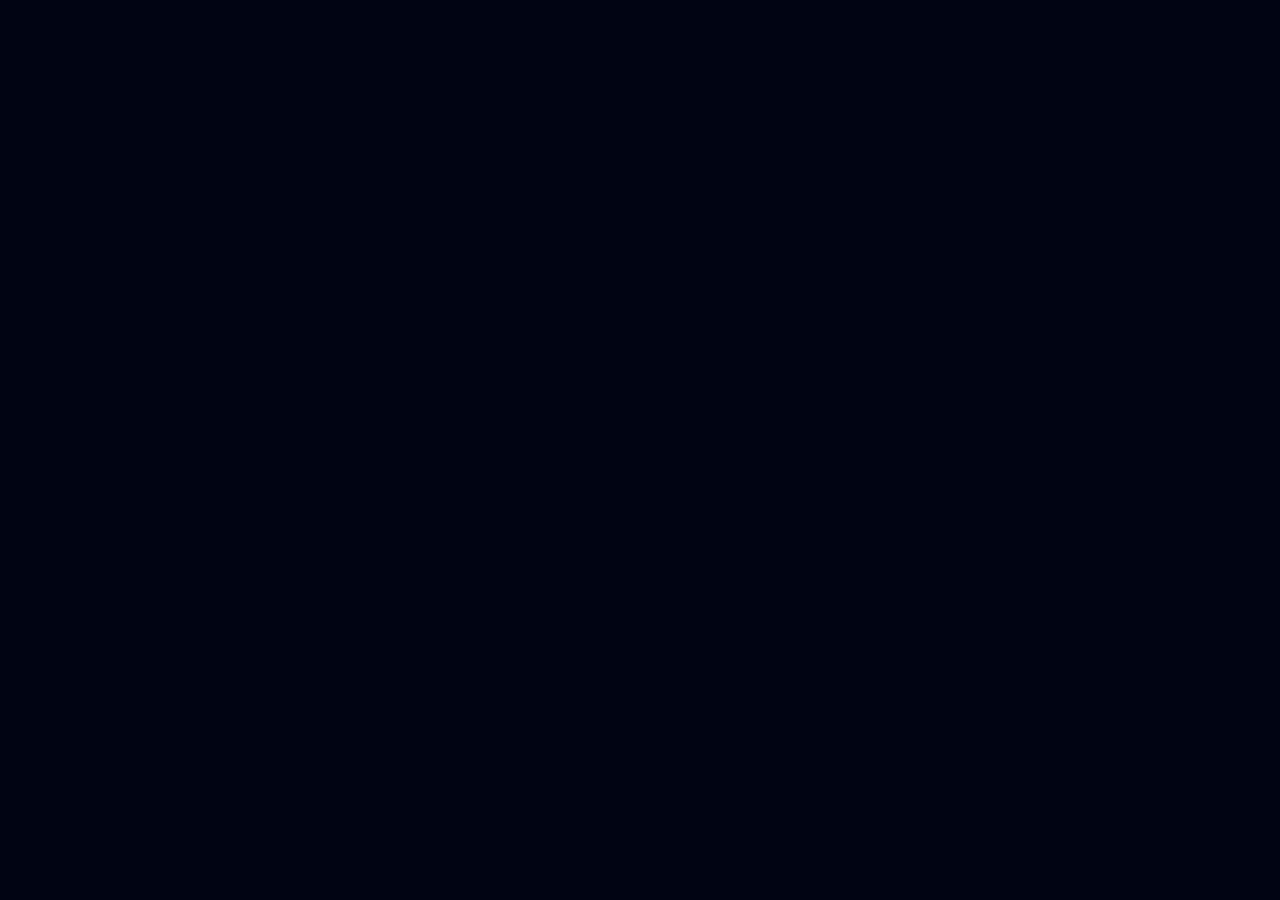
==== commit 73f024ef: "Add files via upload" ====
--- a/new-deployment.html
+++ b/new-deployment.html
@@ -273,7 +273,7 @@
                                                     </div></button></a></div>
                                         <div class="flex items-center">
                                             <div class="ml-4"><button
-                                                    class="ring-offset-background focus-visible:ring-ring inline-flex items-center justify-center whitespace-nowrap rounded-md text-sm font-medium transition-colors focus-visible:outline-none focus-visible:ring-2 focus-visible:ring-offset-2 disabled:pointer-events-none disabled:opacity-50 bg-background hover:bg-accent hover:text-accent-foreground border h-10 px-4 py-2 border-primary w-full md:w-auto"
+                                                    class="buttontopmain ring-offset-background focus-visible:ring-ring inline-flex items-center justify-center whitespace-nowrap rounded-md text-sm font-medium transition-colors focus-visible:outline-none focus-visible:ring-2 focus-visible:ring-offset-2 disabled:pointer-events-none disabled:opacity-50 bg-background hover:bg-accent hover:text-accent-foreground border h-10 px-4 py-2 border-primary w-full md:w-auto"
                                                     data-testid="connect-wallet-btn"><svg width="1.5em"
                                                         stroke-width="1.5" height="1.5em" viewBox="0 0 24 24"
                                                         fill="none" xmlns="http://www.w3.org/2000/svg"
@@ -520,7 +520,7 @@
                                                                         class="ring-offset-background focus-visible:ring-ring whitespace-nowrap text-sm font-medium transition-colors focus-visible:outline-none focus-visible:ring-2 focus-visible:ring-offset-2 disabled:pointer-events-none disabled:opacity-50 hover:bg-accent hover:text-accent-foreground cursor-pointer h-9 rounded-md flex w-full items-center justify-start text-current hover:no-underline min-w-[initial] px-4 py-1"
                                                                         href="https://akash.network"><span
                                                                             class="z-[100] min-w-0 m-[initial]"><img
-                                                                                alt="Akash Logo" loading="lazy"
+                                                                                alt="Aethernet Logo" loading="lazy"
                                                                                 width="20" height="20" decoding="async"
                                                                                 data-nimg="1" class="text-xs"
                                                                                 style="color:transparent"
--- a/_next/static/css/1b759b588b2bcef3.css
+++ b/_next/static/css/1b759b588b2bcef3.css
@@ -0,0 +1,27720 @@
+#nprogress {
+    pointer-events: none
+}
+
+#nprogress .bar {
+    background: #29d;
+    position: fixed;
+    z-index: 1031;
+    top: 0;
+    left: 0;
+    width: 100%;
+    height: 2px
+}
+
+#nprogress .peg {
+    display: block;
+    position: absolute;
+    right: 0;
+    width: 100px;
+    height: 100%;
+    box-shadow: 0 0 10px #29d, 0 0 5px #29d;
+    opacity: 1;
+    transform: rotate(3deg) translateY(-4px)
+}
+
+#nprogress .spinner {
+    display: block;
+    position: fixed;
+    z-index: 1031;
+    top: 15px;
+    right: 15px
+}
+
+#nprogress .spinner-icon {
+    width: 18px;
+    height: 18px;
+    box-sizing: border-box;
+    border-color: #29d transparent transparent #29d;
+    border-style: solid;
+    border-width: 2px;
+    border-radius: 50%;
+    animation: nprogress-spinner .4s linear infinite
+}
+
+.nprogress-custom-parent {
+    overflow: hidden;
+    position: relative
+}
+
+.nprogress-custom-parent #nprogress .bar,
+.nprogress-custom-parent #nprogress .spinner {
+    position: absolute
+}
+
+@keyframes nprogress-spinner {
+    0% {
+        transform: rotate(0deg)
+    }
+
+    to {
+        transform: rotate(1turn)
+    }
+}
+
+
+/*
+! tailwindcss v3.4.4 | MIT License | https://tailwindcss.com
+*/
+*,
+:after,
+:before {
+    border: 0 solid #e5e7eb
+}
+
+:after,
+:before {
+    --tw-content: ""
+}
+
+:host,
+html {
+    line-height: 1.5;
+    -webkit-text-size-adjust: 100%;
+    -moz-tab-size: 4;
+    -o-tab-size: 4;
+    tab-size: 4;
+    font-family: var(--font-geist-sans);
+    font-feature-settings: normal;
+    font-variation-settings: normal;
+    -webkit-tap-highlight-color: transparent
+}
+
+body {
+    margin: 0;
+    line-height: inherit
+}
+
+hr {
+    height: 0;
+    color: inherit;
+    border-top-width: 1px
+}
+
+abbr:where([title]) {
+    -webkit-text-decoration: underline dotted;
+    text-decoration: underline dotted
+}
+
+h1,
+h2,
+h3,
+h4,
+h5,
+h6 {
+    font-size: inherit;
+    font-weight: inherit
+}
+
+a {
+    color: inherit;
+    text-decoration: inherit
+}
+
+b,
+strong {
+    font-weight: bolder
+}
+
+code,
+kbd,
+pre,
+samp {
+    font-family: var(--font-geist-mono);
+    font-feature-settings: normal;
+    font-variation-settings: normal;
+    font-size: 1em
+}
+
+small {
+    font-size: 80%
+}
+
+sub,
+sup {
+    font-size: 75%;
+    line-height: 0;
+    position: relative;
+    vertical-align: baseline
+}
+
+sub {
+    bottom: -.25em
+}
+
+sup {
+    top: -.5em
+}
+
+table {
+    text-indent: 0;
+    border-color: inherit;
+    border-collapse: collapse
+}
+
+button,
+input,
+optgroup,
+select,
+textarea {
+    font-family: inherit;
+    font-feature-settings: inherit;
+    font-variation-settings: inherit;
+    font-size: 100%;
+    font-weight: inherit;
+    line-height: inherit;
+    letter-spacing: inherit;
+    color: inherit;
+    margin: 0;
+    padding: 0
+}
+
+button,
+select {
+    text-transform: none
+}
+
+button,
+input:where([type=button]),
+input:where([type=reset]),
+input:where([type=submit]) {
+    -webkit-appearance: button;
+    background-color: transparent;
+    background-image: none
+}
+
+:-moz-focusring {
+    outline: auto
+}
+
+:-moz-ui-invalid {
+    box-shadow: none
+}
+
+progress {
+    vertical-align: baseline
+}
+
+::-webkit-inner-spin-button,
+::-webkit-outer-spin-button {
+    height: auto
+}
+
+[type=search] {
+    -webkit-appearance: textfield;
+    outline-offset: -2px
+}
+
+::-webkit-search-decoration {
+    -webkit-appearance: none
+}
+
+::-webkit-file-upload-button {
+    -webkit-appearance: button;
+    font: inherit
+}
+
+summary {
+    display: list-item
+}
+
+blockquote,
+dd,
+dl,
+figure,
+h1,
+h2,
+h3,
+h4,
+h5,
+h6,
+hr,
+p,
+pre {
+    margin: 0
+}
+
+fieldset {
+    margin: 0
+}
+
+fieldset,
+legend {
+    padding: 0
+}
+
+menu,
+ol,
+ul {
+    list-style: none;
+    margin: 0;
+    padding: 0
+}
+
+dialog {
+    padding: 0
+}
+
+textarea {
+    resize: vertical
+}
+
+input::-moz-placeholder,
+textarea::-moz-placeholder {
+    opacity: 1;
+    color: #9ca3af
+}
+
+input::placeholder,
+textarea::placeholder {
+    opacity: 1;
+    color: #9ca3af
+}
+
+[role=button],
+button {
+    cursor: pointer
+}
+
+:disabled {
+    cursor: default
+}
+
+audio,
+canvas,
+embed,
+iframe,
+img,
+object,
+svg,
+video {
+    display: block;
+    vertical-align: middle
+}
+
+img,
+video {
+    max-width: 100%;
+    height: auto
+}
+
+[hidden] {
+    display: none
+}
+
+* {
+    scrollbar-color: auto;
+    scrollbar-width: auto
+}
+
+:root {
+    --background: 228 90% 4%;
+    --header: 228 90% 4%;
+    --foreground: 204 59% 11%;
+    --card: 225 82% 17%;
+    --card-foreground: 0 0% 3.9%;
+    --popover: 225 73% 10%;
+    --popover-foreground: 0 0% 3.9%;
+    --primary:205 85% 40%;
+    --primary-foreground: 0 85.7% 97.3%;
+    --primary-visited: 357 100% 30%;
+    --secondary: 0 0% 96.1%;
+    --secondary-foreground: 0 0% 9%;
+    --muted: 0 0% 96.1%;
+    --muted-foreground: 0 0% 45.1%;
+    --accent: 0 0% 96.1%;
+    --accent-foreground: 0 0% 9%;
+    --warning: 27 98% 47%;
+    --warning-foreground: 0 0% 98%;
+    --destructive: 0 84.2% 60.2%;
+    --destructive-foreground: 0 0% 98%;
+    --border: 0 0% 89.8%;
+    --input: 0 0% 89.8%;
+    --ring: 205 85% 40%;
+    --radius: 0.5rem
+}
+
+.dark {
+    --background: 204 59% 11%;
+    --foreground: 204 59% 11%;
+    --card: 24 9.8% 10%;
+    --card-foreground: 0 0% 95%;
+    --popover: 0 0% 9%;
+    --popover-foreground: 0 0% 95%;
+    --primary: 205 85% 40%;
+    --primary-foreground: 0 85.7% 97.3%;
+    --primary-visited: 357 100% 30%;
+    --secondary: 0 0% 16.9%;
+    --secondary-foreground: 0 0% 98%;
+    --muted: 0 0% 14.9%;
+    --muted-foreground: 0 0% 63.9%;
+    --accent: 0 0% 14.9%;
+    --accent-foreground: 0 0% 98%;
+    --warning: 27 98% 47%;
+    --warning-foreground: 0 0% 98%;
+    --destructive: 0 62.8% 30.6%;
+    --destructive-foreground: 0 0% 98%;
+    --border: 0 0% 14.9%;
+    --input: 0 0% 14.9%;
+    --ring: 205 85% 40%
+}
+
+* {
+    border-color: hsl(var(--border));
+    transition: background-color .2s ease
+}
+
+body {
+    overflow-y: scroll !important;
+    background-color: hsl(var(--background));
+    color: hsl(var(--foreground))
+}
+
+body::-webkit-scrollbar {
+    width: 10px
+}
+
+body::-webkit-scrollbar-track {
+    background: hsl(var(--muted));
+    border-radius: 5px
+}
+
+body::-webkit-scrollbar-thumb {
+    border-radius: 14px
+}
+
+body::-webkit-scrollbar-thumb,
+body::-webkit-scrollbar-thumb:hover {
+    background-color: hsl(var(--muted-foreground))
+}
+
+a {
+    text-decoration: none;
+    color: hsl(var(--primary))
+}
+
+a:hover {
+    text-decoration: underline
+}
+
+#__next {
+    height: 100%
+}
+
+*,
+:after,
+:before {
+    --tw-border-spacing-x: 0;
+    --tw-border-spacing-y: 0;
+    --tw-translate-x: 0;
+    --tw-translate-y: 0;
+    --tw-rotate: 0;
+    --tw-skew-x: 0;
+    --tw-skew-y: 0;
+    --tw-scale-x: 1;
+    --tw-scale-y: 1;
+    --tw-pan-x: ;
+    --tw-pan-y: ;
+    --tw-pinch-zoom: ;
+    --tw-scroll-snap-strictness: proximity;
+    --tw-gradient-from-position: ;
+    --tw-gradient-via-position: ;
+    --tw-gradient-to-position: ;
+    --tw-ordinal: ;
+    --tw-slashed-zero: ;
+    --tw-numeric-figure: ;
+    --tw-numeric-spacing: ;
+    --tw-numeric-fraction: ;
+    --tw-ring-inset: ;
+    --tw-ring-offset-width: 0px;
+    --tw-ring-offset-color: #fff;
+    --tw-ring-color: rgba(59, 130, 246, .5);
+    --tw-ring-offset-shadow: 0 0 #0000;
+    --tw-ring-shadow: 0 0 #0000;
+    --tw-shadow: 0 0 #0000;
+    --tw-shadow-colored: 0 0 #0000;
+    --tw-blur: ;
+    --tw-brightness: ;
+    --tw-contrast: ;
+    --tw-grayscale: ;
+    --tw-hue-rotate: ;
+    --tw-invert: ;
+    --tw-saturate: ;
+    --tw-sepia: ;
+    --tw-drop-shadow: ;
+    --tw-backdrop-blur: ;
+    --tw-backdrop-brightness: ;
+    --tw-backdrop-contrast: ;
+    --tw-backdrop-grayscale: ;
+    --tw-backdrop-hue-rotate: ;
+    --tw-backdrop-invert: ;
+    --tw-backdrop-opacity: ;
+    --tw-backdrop-saturate: ;
+    --tw-backdrop-sepia: ;
+    --tw-contain-size: ;
+    --tw-contain-layout: ;
+    --tw-contain-paint: ;
+    --tw-contain-style:
+}
+
+::backdrop {
+    --tw-border-spacing-x: 0;
+    --tw-border-spacing-y: 0;
+    --tw-translate-x: 0;
+    --tw-translate-y: 0;
+    --tw-rotate: 0;
+    --tw-skew-x: 0;
+    --tw-skew-y: 0;
+    --tw-scale-x: 1;
+    --tw-scale-y: 1;
+    --tw-pan-x: ;
+    --tw-pan-y: ;
+    --tw-pinch-zoom: ;
+    --tw-scroll-snap-strictness: proximity;
+    --tw-gradient-from-position: ;
+    --tw-gradient-via-position: ;
+    --tw-gradient-to-position: ;
+    --tw-ordinal: ;
+    --tw-slashed-zero: ;
+    --tw-numeric-figure: ;
+    --tw-numeric-spacing: ;
+    --tw-numeric-fraction: ;
+    --tw-ring-inset: ;
+    --tw-ring-offset-width: 0px;
+    --tw-ring-offset-color: #fff;
+    --tw-ring-color: rgba(59, 130, 246, .5);
+    --tw-ring-offset-shadow: 0 0 #0000;
+    --tw-ring-shadow: 0 0 #0000;
+    --tw-shadow: 0 0 #0000;
+    --tw-shadow-colored: 0 0 #0000;
+    --tw-blur: ;
+    --tw-brightness: ;
+    --tw-contrast: ;
+    --tw-grayscale: ;
+    --tw-hue-rotate: ;
+    --tw-invert: ;
+    --tw-saturate: ;
+    --tw-sepia: ;
+    --tw-drop-shadow: ;
+    --tw-backdrop-blur: ;
+    --tw-backdrop-brightness: ;
+    --tw-backdrop-contrast: ;
+    --tw-backdrop-grayscale: ;
+    --tw-backdrop-hue-rotate: ;
+    --tw-backdrop-invert: ;
+    --tw-backdrop-opacity: ;
+    --tw-backdrop-saturate: ;
+    --tw-backdrop-sepia: ;
+    --tw-contain-size: ;
+    --tw-contain-layout: ;
+    --tw-contain-paint: ;
+    --tw-contain-style:
+}
+
+.container {
+    width: 100%;
+    margin-right: auto;
+    margin-left: auto;
+    padding-right: 1rem;
+    padding-left: 1rem
+}
+
+@media (min-width:1400px) {
+    .container {
+        max-width: 1400px
+    }
+}
+
+.prose {
+    color: var(--tw-prose-body);
+    max-width: 65ch
+}
+
+.prose :where(p):not(:where([class~=not-prose], [class~=not-prose] *)) {
+    margin-top: 1.25em;
+    margin-bottom: 1.25em
+}
+
+.prose :where([class~=lead]):not(:where([class~=not-prose], [class~=not-prose] *)) {
+    color: var(--tw-prose-lead);
+    font-size: 1.25em;
+    line-height: 1.6;
+    margin-top: 1.2em;
+    margin-bottom: 1.2em
+}
+
+.prose :where(a):not(:where([class~=not-prose], [class~=not-prose] *)) {
+    color: var(--tw-prose-links);
+    text-decoration: underline;
+    font-weight: 500
+}
+
+.prose :where(strong):not(:where([class~=not-prose], [class~=not-prose] *)) {
+    color: var(--tw-prose-bold);
+    font-weight: 600
+}
+
+.prose :where(a strong):not(:where([class~=not-prose], [class~=not-prose] *)) {
+    color: inherit
+}
+
+.prose :where(blockquote strong):not(:where([class~=not-prose], [class~=not-prose] *)) {
+    color: inherit
+}
+
+.prose :where(thead th strong):not(:where([class~=not-prose], [class~=not-prose] *)) {
+    color: inherit
+}
+
+.prose :where(ol):not(:where([class~=not-prose], [class~=not-prose] *)) {
+    list-style-type: decimal;
+    margin-top: 1.25em;
+    margin-bottom: 1.25em;
+    padding-inline-start: 1.625em
+}
+
+.prose :where(ol[type=A]):not(:where([class~=not-prose], [class~=not-prose] *)) {
+    list-style-type: upper-alpha
+}
+
+.prose :where(ol[type=a]):not(:where([class~=not-prose], [class~=not-prose] *)) {
+    list-style-type: lower-alpha
+}
+
+.prose :where(ol[type=A s]):not(:where([class~=not-prose], [class~=not-prose] *)) {
+    list-style-type: upper-alpha
+}
+
+.prose :where(ol[type=a s]):not(:where([class~=not-prose], [class~=not-prose] *)) {
+    list-style-type: lower-alpha
+}
+
+.prose :where(ol[type=I]):not(:where([class~=not-prose], [class~=not-prose] *)) {
+    list-style-type: upper-roman
+}
+
+.prose :where(ol[type=i]):not(:where([class~=not-prose], [class~=not-prose] *)) {
+    list-style-type: lower-roman
+}
+
+.prose :where(ol[type=I s]):not(:where([class~=not-prose], [class~=not-prose] *)) {
+    list-style-type: upper-roman
+}
+
+.prose :where(ol[type=i s]):not(:where([class~=not-prose], [class~=not-prose] *)) {
+    list-style-type: lower-roman
+}
+
+.prose :where(ol[type="1"]):not(:where([class~=not-prose], [class~=not-prose] *)) {
+    list-style-type: decimal
+}
+
+.prose :where(ul):not(:where([class~=not-prose], [class~=not-prose] *)) {
+    list-style-type: disc;
+    margin-top: 1.25em;
+    margin-bottom: 1.25em;
+    padding-inline-start: 1.625em
+}
+
+.prose :where(ol>li):not(:where([class~=not-prose], [class~=not-prose] *))::marker {
+    font-weight: 400;
+    color: var(--tw-prose-counters)
+}
+
+.prose :where(ul>li):not(:where([class~=not-prose], [class~=not-prose] *))::marker {
+    color: var(--tw-prose-bullets)
+}
+
+.prose :where(dt):not(:where([class~=not-prose], [class~=not-prose] *)) {
+    color: var(--tw-prose-headings);
+    font-weight: 600;
+    margin-top: 1.25em
+}
+
+.prose :where(hr):not(:where([class~=not-prose], [class~=not-prose] *)) {
+    border-color: var(--tw-prose-hr);
+    border-top-width: 1px;
+    margin-top: 3em;
+    margin-bottom: 3em
+}
+
+.prose :where(blockquote):not(:where([class~=not-prose], [class~=not-prose] *)) {
+    font-weight: 500;
+    font-style: italic;
+    color: var(--tw-prose-quotes);
+    border-inline-start-width: .25rem;
+    border-inline-start-color: var(--tw-prose-quote-borders);
+    quotes: "\201C""\201D""\2018""\2019";
+    margin-top: 1.6em;
+    margin-bottom: 1.6em;
+    padding-inline-start: 1em
+}
+
+.prose :where(blockquote p:first-of-type):not(:where([class~=not-prose], [class~=not-prose] *)):before {
+    content: open-quote
+}
+
+.prose :where(blockquote p:last-of-type):not(:where([class~=not-prose], [class~=not-prose] *)):after {
+    content: close-quote
+}
+
+.prose :where(h1):not(:where([class~=not-prose], [class~=not-prose] *)) {
+    color: var(--tw-prose-headings);
+    font-weight: 800;
+    font-size: 2.25em;
+    margin-top: 0;
+    margin-bottom: .8888889em;
+    line-height: 1.1111111
+}
+
+.prose :where(h1 strong):not(:where([class~=not-prose], [class~=not-prose] *)) {
+    font-weight: 900;
+    color: inherit
+}
+
+.prose :where(h2):not(:where([class~=not-prose], [class~=not-prose] *)) {
+    color: var(--tw-prose-headings);
+    font-weight: 700;
+    font-size: 1.5em;
+    margin-top: 2em;
+    margin-bottom: 1em;
+    line-height: 1.3333333
+}
+
+.prose :where(h2 strong):not(:where([class~=not-prose], [class~=not-prose] *)) {
+    font-weight: 800;
+    color: inherit
+}
+
+.prose :where(h3):not(:where([class~=not-prose], [class~=not-prose] *)) {
+    color: var(--tw-prose-headings);
+    font-weight: 600;
+    font-size: 1.25em;
+    margin-top: 1.6em;
+    margin-bottom: .6em;
+    line-height: 1.6
+}
+
+.prose :where(h3 strong):not(:where([class~=not-prose], [class~=not-prose] *)) {
+    font-weight: 700;
+    color: inherit
+}
+
+.prose :where(h4):not(:where([class~=not-prose], [class~=not-prose] *)) {
+    color: var(--tw-prose-headings);
+    font-weight: 600;
+    margin-top: 1.5em;
+    margin-bottom: .5em;
+    line-height: 1.5
+}
+
+.prose :where(h4 strong):not(:where([class~=not-prose], [class~=not-prose] *)) {
+    font-weight: 700;
+    color: inherit
+}
+
+.prose :where(img):not(:where([class~=not-prose], [class~=not-prose] *)) {
+    margin-top: 2em;
+    margin-bottom: 2em
+}
+
+.prose :where(picture):not(:where([class~=not-prose], [class~=not-prose] *)) {
+    display: block;
+    margin-top: 2em;
+    margin-bottom: 2em
+}
+
+.prose :where(video):not(:where([class~=not-prose], [class~=not-prose] *)) {
+    margin-top: 2em;
+    margin-bottom: 2em
+}
+
+.prose :where(kbd):not(:where([class~=not-prose], [class~=not-prose] *)) {
+    font-weight: 500;
+    font-family: inherit;
+    color: var(--tw-prose-kbd);
+    box-shadow: 0 0 0 1px rgb(var(--tw-prose-kbd-shadows)/10%), 0 3px 0 rgb(var(--tw-prose-kbd-shadows)/10%);
+    font-size: .875em;
+    border-radius: .3125rem;
+    padding-top: .1875em;
+    padding-inline-end: .375em;
+    padding-bottom: .1875em;
+    padding-inline-start: .375em
+}
+
+.prose :where(code):not(:where([class~=not-prose], [class~=not-prose] *)) {
+    color: var(--tw-prose-code);
+    font-weight: 600;
+    font-size: .875em
+}
+
+.prose :where(code):not(:where([class~=not-prose], [class~=not-prose] *)):before {
+    content: "`"
+}
+
+.prose :where(code):not(:where([class~=not-prose], [class~=not-prose] *)):after {
+    content: "`"
+}
+
+.prose :where(a code):not(:where([class~=not-prose], [class~=not-prose] *)) {
+    color: inherit
+}
+
+.prose :where(h1 code):not(:where([class~=not-prose], [class~=not-prose] *)) {
+    color: inherit
+}
+
+.prose :where(h2 code):not(:where([class~=not-prose], [class~=not-prose] *)) {
+    color: inherit;
+    font-size: .875em
+}
+
+.prose :where(h3 code):not(:where([class~=not-prose], [class~=not-prose] *)) {
+    color: inherit;
+    font-size: .9em
+}
+
+.prose :where(h4 code):not(:where([class~=not-prose], [class~=not-prose] *)) {
+    color: inherit
+}
+
+.prose :where(blockquote code):not(:where([class~=not-prose], [class~=not-prose] *)) {
+    color: inherit
+}
+
+.prose :where(thead th code):not(:where([class~=not-prose], [class~=not-prose] *)) {
+    color: inherit
+}
+
+.prose :where(pre):not(:where([class~=not-prose], [class~=not-prose] *)) {
+    color: var(--tw-prose-pre-code);
+    background-color: var(--tw-prose-pre-bg);
+    overflow-x: auto;
+    font-weight: 400;
+    font-size: .875em;
+    line-height: 1.7142857;
+    margin-top: 1.7142857em;
+    margin-bottom: 1.7142857em;
+    border-radius: .375rem;
+    padding-top: .8571429em;
+    padding-inline-end: 1.1428571em;
+    padding-bottom: .8571429em;
+    padding-inline-start: 1.1428571em
+}
+
+.prose :where(pre code):not(:where([class~=not-prose], [class~=not-prose] *)) {
+    background-color: transparent;
+    border-width: 0;
+    border-radius: 0;
+    padding: 0;
+    font-weight: inherit;
+    color: inherit;
+    font-size: inherit;
+    font-family: inherit;
+    line-height: inherit
+}
+
+.prose :where(pre code):not(:where([class~=not-prose], [class~=not-prose] *)):before {
+    content: none
+}
+
+.prose :where(pre code):not(:where([class~=not-prose], [class~=not-prose] *)):after {
+    content: none
+}
+
+.prose :where(table):not(:where([class~=not-prose], [class~=not-prose] *)) {
+    width: 100%;
+    table-layout: auto;
+    text-align: start;
+    margin-top: 2em;
+    margin-bottom: 2em;
+    font-size: .875em;
+    line-height: 1.7142857
+}
+
+.prose :where(thead):not(:where([class~=not-prose], [class~=not-prose] *)) {
+    border-bottom-width: 1px;
+    border-bottom-color: var(--tw-prose-th-borders)
+}
+
+.prose :where(thead th):not(:where([class~=not-prose], [class~=not-prose] *)) {
+    color: var(--tw-prose-headings);
+    font-weight: 600;
+    vertical-align: bottom;
+    padding-inline-end: .5714286em;
+    padding-bottom: .5714286em;
+    padding-inline-start: .5714286em
+}
+
+.prose :where(tbody tr):not(:where([class~=not-prose], [class~=not-prose] *)) {
+    border-bottom-width: 1px;
+    border-bottom-color: var(--tw-prose-td-borders)
+}
+
+.prose :where(tbody tr:last-child):not(:where([class~=not-prose], [class~=not-prose] *)) {
+    border-bottom-width: 0
+}
+
+.prose :where(tbody td):not(:where([class~=not-prose], [class~=not-prose] *)) {
+    vertical-align: baseline
+}
+
+.prose :where(tfoot):not(:where([class~=not-prose], [class~=not-prose] *)) {
+    border-top-width: 1px;
+    border-top-color: var(--tw-prose-th-borders)
+}
+
+.prose :where(tfoot td):not(:where([class~=not-prose], [class~=not-prose] *)) {
+    vertical-align: top
+}
+
+.prose :where(figure>*):not(:where([class~=not-prose], [class~=not-prose] *)) {
+    margin-top: 0;
+    margin-bottom: 0
+}
+
+.prose :where(figcaption):not(:where([class~=not-prose], [class~=not-prose] *)) {
+    color: var(--tw-prose-captions);
+    font-size: .875em;
+    line-height: 1.4285714;
+    margin-top: .8571429em
+}
+
+.prose {
+    --tw-prose-body: #374151;
+    --tw-prose-headings: #111827;
+    --tw-prose-lead: #4b5563;
+    --tw-prose-links: #111827;
+    --tw-prose-bold: #111827;
+    --tw-prose-counters: #6b7280;
+    --tw-prose-bullets: #d1d5db;
+    --tw-prose-hr: #e5e7eb;
+    --tw-prose-quotes: #111827;
+    --tw-prose-quote-borders: #e5e7eb;
+    --tw-prose-captions: #6b7280;
+    --tw-prose-kbd: #111827;
+    --tw-prose-kbd-shadows: 17 24 39;
+    --tw-prose-code: #111827;
+    --tw-prose-pre-code: #e5e7eb;
+    --tw-prose-pre-bg: #1f2937;
+    --tw-prose-th-borders: #d1d5db;
+    --tw-prose-td-borders: #e5e7eb;
+    --tw-prose-invert-body: #d1d5db;
+    --tw-prose-invert-headings: #fff;
+    --tw-prose-invert-lead: #9ca3af;
+    --tw-prose-invert-links: #fff;
+    --tw-prose-invert-bold: #fff;
+    --tw-prose-invert-counters: #9ca3af;
+    --tw-prose-invert-bullets: #4b5563;
+    --tw-prose-invert-hr: #374151;
+    --tw-prose-invert-quotes: #f3f4f6;
+    --tw-prose-invert-quote-borders: #374151;
+    --tw-prose-invert-captions: #9ca3af;
+    --tw-prose-invert-kbd: #fff;
+    --tw-prose-invert-kbd-shadows: 255 255 255;
+    --tw-prose-invert-code: #fff;
+    --tw-prose-invert-pre-code: #d1d5db;
+    --tw-prose-invert-pre-bg: rgba(0, 0, 0, .5);
+    --tw-prose-invert-th-borders: #4b5563;
+    --tw-prose-invert-td-borders: #374151;
+    font-size: 1rem;
+    line-height: 1.75
+}
+
+.prose :where(picture>img):not(:where([class~=not-prose], [class~=not-prose] *)) {
+    margin-top: 0;
+    margin-bottom: 0
+}
+
+.prose :where(li):not(:where([class~=not-prose], [class~=not-prose] *)) {
+    margin-top: .5em;
+    margin-bottom: .5em
+}
+
+.prose :where(ol>li):not(:where([class~=not-prose], [class~=not-prose] *)) {
+    padding-inline-start: .375em
+}
+
+.prose :where(ul>li):not(:where([class~=not-prose], [class~=not-prose] *)) {
+    padding-inline-start: .375em
+}
+
+.prose :where(.prose>ul>li p):not(:where([class~=not-prose], [class~=not-prose] *)) {
+    margin-top: .75em;
+    margin-bottom: .75em
+}
+
+.prose :where(.prose>ul>li>p:first-child):not(:where([class~=not-prose], [class~=not-prose] *)) {
+    margin-top: 1.25em
+}
+
+.prose :where(.prose>ul>li>p:last-child):not(:where([class~=not-prose], [class~=not-prose] *)) {
+    margin-bottom: 1.25em
+}
+
+.prose :where(.prose>ol>li>p:first-child):not(:where([class~=not-prose], [class~=not-prose] *)) {
+    margin-top: 1.25em
+}
+
+.prose :where(.prose>ol>li>p:last-child):not(:where([class~=not-prose], [class~=not-prose] *)) {
+    margin-bottom: 1.25em
+}
+
+.prose :where(ul ul, ul ol, ol ul, ol ol):not(:where([class~=not-prose], [class~=not-prose] *)) {
+    margin-top: .75em;
+    margin-bottom: .75em
+}
+
+.prose :where(dl):not(:where([class~=not-prose], [class~=not-prose] *)) {
+    margin-top: 1.25em;
+    margin-bottom: 1.25em
+}
+
+.prose :where(dd):not(:where([class~=not-prose], [class~=not-prose] *)) {
+    margin-top: .5em;
+    padding-inline-start: 1.625em
+}
+
+.prose :where(hr+*):not(:where([class~=not-prose], [class~=not-prose] *)) {
+    margin-top: 0
+}
+
+.prose :where(h2+*):not(:where([class~=not-prose], [class~=not-prose] *)) {
+    margin-top: 0
+}
+
+.prose :where(h3+*):not(:where([class~=not-prose], [class~=not-prose] *)) {
+    margin-top: 0
+}
+
+.prose :where(h4+*):not(:where([class~=not-prose], [class~=not-prose] *)) {
+    margin-top: 0
+}
+
+.prose :where(thead th:first-child):not(:where([class~=not-prose], [class~=not-prose] *)) {
+    padding-inline-start: 0
+}
+
+.prose :where(thead th:last-child):not(:where([class~=not-prose], [class~=not-prose] *)) {
+    padding-inline-end: 0
+}
+
+.prose :where(tbody td, tfoot td):not(:where([class~=not-prose], [class~=not-prose] *)) {
+    padding-top: .5714286em;
+    padding-inline-end: .5714286em;
+    padding-bottom: .5714286em;
+    padding-inline-start: .5714286em
+}
+
+.prose :where(tbody td:first-child, tfoot td:first-child):not(:where([class~=not-prose], [class~=not-prose] *)) {
+    padding-inline-start: 0
+}
+
+.prose :where(tbody td:last-child, tfoot td:last-child):not(:where([class~=not-prose], [class~=not-prose] *)) {
+    padding-inline-end: 0
+}
+
+.prose :where(figure):not(:where([class~=not-prose], [class~=not-prose] *)) {
+    margin-top: 2em;
+    margin-bottom: 2em
+}
+
+.prose :where(.prose>:first-child):not(:where([class~=not-prose], [class~=not-prose] *)) {
+    margin-top: 0
+}
+
+.prose :where(.prose>:last-child):not(:where([class~=not-prose], [class~=not-prose] *)) {
+    margin-bottom: 0
+}
+
+.sr-only {
+    position: absolute;
+    width: 1px;
+    height: 1px;
+    padding: 0;
+    margin: -1px;
+    overflow: hidden;
+    clip: rect(0, 0, 0, 0);
+    white-space: nowrap;
+    border-width: 0
+}
+
+.pointer-events-none {
+    pointer-events: none
+}
+
+.pointer-events-auto {
+    pointer-events: auto
+}
+
+.visible {
+    visibility: visible
+}
+
+.static {
+    position: static
+}
+
+.fixed {
+    position: fixed
+}
+
+.absolute {
+    position: absolute
+}
+
+.relative {
+    position: relative
+}
+
+.sticky {
+    position: sticky
+}
+
+.inset-0 {
+    inset: 0
+}
+
+.inset-x-0 {
+    left: 0;
+    right: 0
+}
+
+.inset-y-0 {
+    top: 0;
+    bottom: 0
+}
+
+.-right-1 {
+    right: -.25rem
+}
+
+.-top-1 {
+    top: -.25rem
+}
+
+.bottom-0 {
+    bottom: 0
+}
+
+.left-0 {
+    left: 0
+}
+
+.left-1\/2 {
+    left: 50%
+}
+
+.left-2 {
+    left: .5rem
+}
+
+.left-\[50\%\] {
+    left: 50%
+}
+
+.right-0 {
+    right: 0
+}
+
+.right-2 {
+    right: .5rem
+}
+
+.right-4 {
+    right: 1rem
+}
+
+.top-0 {
+    top: 0
+}
+
+.top-2 {
+    top: .5rem
+}
+
+.top-4 {
+    top: 1rem
+}
+
+.top-\[1px\] {
+    top: 1px
+}
+
+.top-\[50\%\] {
+    top: 50%
+}
+
+.top-\[60\%\] {
+    top: 60%
+}
+
+.top-full {
+    top: 100%
+}
+
+.z-10 {
+    z-index: 10
+}
+
+.z-50 {
+    z-index: 50
+}
+
+.z-\[1000\] {
+    z-index: 1000
+}
+
+.z-\[100\] {
+    z-index: 100
+}
+
+.z-\[1\] {
+    z-index: 1
+}
+
+.z-\[500\] {
+    z-index: 500
+}
+
+.z-\[750\] {
+    z-index: 750
+}
+
+.z-\[751\] {
+    z-index: 751
+}
+
+.order-first {
+    order: -9999
+}
+
+.col-span-1 {
+    grid-column: span 1/span 1
+}
+
+.col-span-2 {
+    grid-column: span 2/span 2
+}
+
+.col-span-3 {
+    grid-column: span 3/span 3
+}
+
+.\!m-0 {
+    margin: 0 !important
+}
+
+.m-0 {
+    margin: 0
+}
+
+.m-2 {
+    margin: .5rem
+}
+
+.m-\[initial\] {
+    margin: initial
+}
+
+.m-auto {
+    margin: auto
+}
+
+.-mx-1 {
+    margin-left: -.25rem;
+    margin-right: -.25rem
+}
+
+.-mx-4 {
+    margin-left: -1rem;
+    margin-right: -1rem
+}
+
+.mx-2 {
+    margin-left: .5rem;
+    margin-right: .5rem
+}
+
+.mx-auto {
+    margin-left: auto;
+    margin-right: auto
+}
+
+.my-0 {
+    margin-top: 0;
+    margin-bottom: 0
+}
+
+.my-1 {
+    margin-top: .25rem;
+    margin-bottom: .25rem
+}
+
+.my-2 {
+    margin-top: .5rem;
+    margin-bottom: .5rem
+}
+
+.my-4 {
+    margin-top: 1rem;
+    margin-bottom: 1rem
+}
+
+.-ml-3 {
+    margin-left: -.75rem
+}
+
+.-mt-1 {
+    margin-top: -.25rem
+}
+
+.mb-1 {
+    margin-bottom: .25rem
+}
+
+.mb-12 {
+    margin-bottom: 3rem
+}
+
+.mb-2 {
+    margin-bottom: .5rem
+}
+
+.mb-4 {
+    margin-bottom: 1rem
+}
+
+.mb-6 {
+    margin-bottom: 1.5rem
+}
+
+.mb-8 {
+    margin-bottom: 2rem
+}
+
+.ml-0 {
+    margin-left: 0
+}
+
+.ml-1 {
+    margin-left: .25rem
+}
+
+.ml-2 {
+    margin-left: .5rem
+}
+
+.ml-4 {
+    margin-left: 1rem
+}
+
+.ml-6 {
+    margin-left: 1.5rem
+}
+
+.ml-8 {
+    margin-left: 2rem
+}
+
+.ml-\[240px\] {
+    margin-left: 240px
+}
+
+.ml-\[57px\] {
+    margin-left: 57px
+}
+
+.ml-auto {
+    margin-left: auto
+}
+
+.mr-1 {
+    margin-right: .25rem
+}
+
+.mr-12 {
+    margin-right: 3rem
+}
+
+.mr-2 {
+    margin-right: .5rem
+}
+
+.mr-4 {
+    margin-right: 1rem
+}
+
+.mt-1 {
+    margin-top: .25rem
+}
+
+.mt-1\.5 {
+    margin-top: .375rem
+}
+
+.mt-10 {
+    margin-top: 2.5rem
+}
+
+.mt-2 {
+    margin-top: .5rem
+}
+
+.mt-20 {
+    margin-top: 5rem
+}
+
+.mt-24 {
+    margin-top: 6rem
+}
+
+.mt-4 {
+    margin-top: 1rem
+}
+
+.mt-6 {
+    margin-top: 1.5rem
+}
+
+.mt-8 {
+    margin-top: 2rem
+}
+
+.mt-\[57px\] {
+    margin-top: 57px
+}
+
+.mt-auto {
+    margin-top: auto
+}
+
+.box-border {
+    box-sizing: border-box
+}
+
+.block {
+    display: block
+}
+
+.inline {
+    display: inline
+}
+
+.flex {
+    display: flex
+}
+
+.inline-flex {
+    display: inline-flex
+}
+
+.\!table {
+    display: table !important
+}
+
+.table {
+    display: table
+}
+
+.grid {
+    display: grid
+}
+
+.contents {
+    display: contents
+}
+
+.hidden {
+    display: none
+}
+
+.aspect-square {
+    aspect-ratio: 1/1
+}
+
+.h-1 {
+    height: .25rem
+}
+
+.h-1\.5 {
+    height: .375rem
+}
+
+.h-10 {
+    height: 2.5rem
+}
+
+.h-11 {
+    height: 2.75rem
+}
+
+.h-12 {
+    height: 3rem
+}
+
+.h-14 {
+    height: 3.5rem
+}
+
+.h-2 {
+    height: .5rem
+}
+
+.h-2\.5 {
+    height: .625rem
+}
+
+.h-20 {
+    height: 5rem
+}
+
+.h-24 {
+    height: 6rem
+}
+
+.h-3 {
+    height: .75rem
+}
+
+.h-3\.5 {
+    height: .875rem
+}
+
+.h-4 {
+    height: 1rem
+}
+
+.h-5 {
+    height: 1.25rem
+}
+
+.h-6 {
+    height: 1.5rem
+}
+
+.h-8 {
+    height: 2rem
+}
+
+.h-9 {
+    height: 2.25rem
+}
+
+.h-\[19px\] {
+    height: 19px
+}
+
+.h-\[1px\] {
+    height: 1px
+}
+
+.h-\[200px\] {
+    height: 200px
+}
+
+.h-\[24px\] {
+    height: 24px
+}
+
+.h-\[2px\] {
+    height: 2px
+}
+
+.h-\[2rem\] {
+    height: 2rem
+}
+
+.h-\[38px\] {
+    height: 38px
+}
+
+.h-\[400px\] {
+    height: 400px
+}
+
+.h-\[42px\] {
+    height: 42px
+}
+
+.h-\[45px\] {
+    height: 45px
+}
+
+.h-\[4px\] {
+    height: 4px
+}
+
+.h-\[50px\] {
+    height: 50px
+}
+
+.h-\[56px\] {
+    height: 56px
+}
+
+.h-\[var\(--radix-navigation-menu-viewport-height\)\] {
+    height: var(--radix-navigation-menu-viewport-height)
+}
+
+.h-\[var\(--radix-select-trigger-height\)\] {
+    height: var(--radix-select-trigger-height)
+}
+
+.h-auto {
+    height: auto
+}
+
+.h-full {
+    height: 100%
+}
+
+.h-px {
+    height: 1px
+}
+
+.max-h-96 {
+    max-height: 24rem
+}
+
+.max-h-\[150px\] {
+    max-height: 150px
+}
+
+.max-h-\[300px\] {
+    max-height: 300px
+}
+
+.max-h-\[40vh\] {
+    max-height: 40vh
+}
+
+.max-h-\[75vh\] {
+    max-height: 75vh
+}
+
+.min-h-\[100px\] {
+    min-height: 100px
+}
+
+.\!w-\[360px\] {
+    width: 360px !important
+}
+
+.w-1\/2 {
+    width: 50%
+}
+
+.w-1\/4 {
+    width: 25%
+}
+
+.w-1\/5 {
+    width: 20%
+}
+
+.w-10 {
+    width: 2.5rem
+}
+
+.w-11 {
+    width: 2.75rem
+}
+
+.w-12 {
+    width: 3rem
+}
+
+.w-2 {
+    width: .5rem
+}
+
+.w-2\.5 {
+    width: .625rem
+}
+
+.w-3 {
+    width: .75rem
+}
+
+.w-3\.5 {
+    width: .875rem
+}
+
+.w-4 {
+    width: 1rem
+}
+
+.w-5 {
+    width: 1.25rem
+}
+
+.w-6 {
+    width: 1.5rem
+}
+
+.w-72 {
+    width: 18rem
+}
+
+.w-8 {
+    width: 2rem
+}
+
+.w-9 {
+    width: 2.25rem
+}
+
+.w-\[10\%\] {
+    width: 10%
+}
+
+.w-\[100px\] {
+    width: 100px
+}
+
+.w-\[110px\] {
+    width: 110px
+}
+
+.w-\[15\%\] {
+    width: 15%
+}
+
+.w-\[150px\] {
+    width: 150px
+}
+
+.w-\[160px\] {
+    width: 160px
+}
+
+.w-\[1px\] {
+    width: 1px
+}
+
+.w-\[2\%\] {
+    width: 2%
+}
+
+.w-\[20\%\] {
+    width: 20%
+}
+
+.w-\[200px\] {
+    width: 200px
+}
+
+.w-\[220px\] {
+    width: 220px
+}
+
+.w-\[222px\] {
+    width: 222px
+}
+
+.w-\[240px\] {
+    width: 240px
+}
+
+.w-\[2rem\] {
+    width: 2rem
+}
+
+.w-\[40px\] {
+    width: 40px
+}
+
+.w-\[45px\] {
+    width: 45px
+}
+
+.w-\[5\%\] {
+    width: 5%
+}
+
+.w-\[50px\] {
+    width: 50px
+}
+
+.w-\[57px\] {
+    width: 57px
+}
+
+.w-\[65px\] {
+    width: 65px
+}
+
+.w-\[70px\] {
+    width: 70px
+}
+
+.w-\[75px\] {
+    width: 75px
+}
+
+.w-\[90px\] {
+    width: 90px
+}
+
+.w-auto {
+    width: auto
+}
+
+.w-full {
+    width: 100%
+}
+
+.w-max {
+    width: -moz-max-content;
+    width: max-content
+}
+
+.min-w-0 {
+    min-width: 0
+}
+
+.min-w-\[150px\] {
+    min-width: 150px
+}
+
+.min-w-\[200px\] {
+    min-width: 200px
+}
+
+.min-w-\[8rem\] {
+    min-width: 8rem
+}
+
+.min-w-\[initial\] {
+    min-width: auto
+}
+
+.min-w-\[var\(--radix-select-trigger-width\)\] {
+    min-width: var(--radix-select-trigger-width)
+}
+
+.max-w-\[100px\] {
+    max-width: 100px
+}
+
+.max-w-\[200px\] {
+    max-width: 200px
+}
+
+.max-w-\[300px\] {
+    max-width: 300px
+}
+
+.max-w-\[400px\] {
+    max-width: 400px
+}
+
+.max-w-\[600px\] {
+    max-width: 600px
+}
+
+.max-w-\[750px\] {
+    max-width: 750px
+}
+
+.max-w-\[800px\] {
+    max-width: 800px
+}
+
+.max-w-\[8px\] {
+    max-width: 8px
+}
+
+.max-w-\[900px\] {
+    max-width: 900px
+}
+
+.max-w-\[950px\] {
+    max-width: 950px
+}
+
+.max-w-full {
+    max-width: 100%
+}
+
+.max-w-lg {
+    max-width: 32rem
+}
+
+.max-w-max {
+    max-width: -moz-max-content;
+    max-width: max-content
+}
+
+.max-w-md {
+    max-width: 28rem
+}
+
+.flex-1 {
+    flex: 1 1 0%
+}
+
+.flex-auto {
+    flex: 1 1 auto
+}
+
+.flex-shrink-0 {
+    flex-shrink: 0
+}
+
+.shrink {
+    flex-shrink: 1
+}
+
+.shrink-0 {
+    flex-shrink: 0
+}
+
+.flex-grow,
+.grow {
+    flex-grow: 1
+}
+
+.basis-1\/2 {
+    flex-basis: 50%
+}
+
+.basis-1\/4 {
+    flex-basis: 25%
+}
+
+.basis-2\/5 {
+    flex-basis: 40%
+}
+
+.basis-3\/5 {
+    flex-basis: 60%
+}
+
+.basis-\[20\%\] {
+    flex-basis: 20%
+}
+
+.basis-\[220px\] {
+    flex-basis: 220px
+}
+
+.basis-\[40\%\] {
+    flex-basis: 40%
+}
+
+.basis-\[40px\] {
+    flex-basis: 40px
+}
+
+.basis-full {
+    flex-basis: 100%
+}
+
+.caption-bottom {
+    caption-side: bottom
+}
+
+.-translate-x-1\/2,
+.translate-x-\[-50\%\] {
+    --tw-translate-x: -50%
+}
+
+.-translate-x-1\/2,
+.translate-x-\[-50\%\],
+.translate-y-\[-50\%\] {
+    transform: translate(var(--tw-translate-x), var(--tw-translate-y)) rotate(var(--tw-rotate)) skewX(var(--tw-skew-x)) skewY(var(--tw-skew-y)) scaleX(var(--tw-scale-x)) scaleY(var(--tw-scale-y))
+}
+
+.translate-y-\[-50\%\] {
+    --tw-translate-y: -50%
+}
+
+.rotate-0 {
+    --tw-rotate: 0deg
+}
+
+.rotate-0,
+.rotate-180 {
+    transform: translate(var(--tw-translate-x), var(--tw-translate-y)) rotate(var(--tw-rotate)) skewX(var(--tw-skew-x)) skewY(var(--tw-skew-y)) scaleX(var(--tw-scale-x)) scaleY(var(--tw-scale-y))
+}
+
+.rotate-180 {
+    --tw-rotate: 180deg
+}
+
+.rotate-45 {
+    --tw-rotate: 45deg
+}
+
+.rotate-45,
+.rotate-90 {
+    transform: translate(var(--tw-translate-x), var(--tw-translate-y)) rotate(var(--tw-rotate)) skewX(var(--tw-skew-x)) skewY(var(--tw-skew-y)) scaleX(var(--tw-scale-x)) scaleY(var(--tw-scale-y))
+}
+
+.rotate-90 {
+    --tw-rotate: 90deg
+}
+
+.scale-0 {
+    --tw-scale-x: 0;
+    --tw-scale-y: 0
+}
+
+.scale-0,
+.scale-100 {
+    transform: translate(var(--tw-translate-x), var(--tw-translate-y)) rotate(var(--tw-rotate)) skewX(var(--tw-skew-x)) skewY(var(--tw-skew-y)) scaleX(var(--tw-scale-x)) scaleY(var(--tw-scale-y))
+}
+
+.scale-100 {
+    --tw-scale-x: 1;
+    --tw-scale-y: 1
+}
+
+.transform {
+    transform: translate(var(--tw-translate-x), var(--tw-translate-y)) rotate(var(--tw-rotate)) skewX(var(--tw-skew-x)) skewY(var(--tw-skew-y)) scaleX(var(--tw-scale-x)) scaleY(var(--tw-scale-y))
+}
+
+@keyframes spin {
+    to {
+        transform: rotate(1turn)
+    }
+}
+
+.animate-spin {
+    animation: spin 1s linear infinite
+}
+
+.cursor-default {
+    cursor: default
+}
+
+.cursor-none {
+    cursor: none
+}
+
+.cursor-not-allowed {
+    cursor: not-allowed
+}
+
+.cursor-pointer {
+    cursor: pointer
+}
+
+.touch-none {
+    touch-action: none
+}
+
+.select-none {
+    -webkit-user-select: none;
+    -moz-user-select: none;
+    user-select: none
+}
+
+.resize-y {
+    resize: vertical
+}
+
+.resize {
+    resize: both
+}
+
+.list-inside {
+    list-style-position: inside
+}
+
+.list-\[lower-alpha\] {
+    list-style-type: lower-alpha
+}
+
+.list-decimal {
+    list-style-type: decimal
+}
+
+.list-disc {
+    list-style-type: disc
+}
+
+.list-none {
+    list-style-type: none
+}
+
+.columns-2 {
+    -moz-columns: 2;
+    column-count: 2
+}
+
+.columns-3 {
+    -moz-columns: 3;
+    column-count: 3
+}
+
+.columns-4 {
+    -moz-columns: 4;
+    column-count: 4
+}
+
+.grid-cols-1 {
+    grid-template-columns: repeat(1, minmax(0, 1fr))
+}
+
+.grid-cols-2 {
+    grid-template-columns: repeat(2, minmax(0, 1fr))
+}
+
+.grid-cols-3 {
+    grid-template-columns: repeat(3, minmax(0, 1fr))
+}
+
+.grid-cols-4 {
+    grid-template-columns: repeat(4, minmax(0, 1fr))
+}
+
+.grid-cols-5 {
+    grid-template-columns: repeat(5, minmax(0, 1fr))
+}
+
+.grid-cols-6 {
+    grid-template-columns: repeat(6, minmax(0, 1fr))
+}
+
+.flex-row {
+    flex-direction: row
+}
+
+.flex-col {
+    flex-direction: column
+}
+
+.flex-col-reverse {
+    flex-direction: column-reverse
+}
+
+.flex-wrap {
+    flex-wrap: wrap
+}
+
+.flex-nowrap {
+    flex-wrap: nowrap
+}
+
+.items-start {
+    align-items: flex-start
+}
+
+.items-end {
+    align-items: flex-end
+}
+
+.items-center {
+    align-items: center
+}
+
+.items-baseline {
+    align-items: baseline
+}
+
+.justify-start {
+    justify-content: flex-start
+}
+
+.justify-end {
+    justify-content: flex-end
+}
+
+.justify-center {
+    justify-content: center
+}
+
+.justify-between {
+    justify-content: space-between
+}
+
+.gap-1 {
+    gap: .25rem
+}
+
+.gap-1\.5 {
+    gap: .375rem
+}
+
+.gap-2 {
+    gap: .5rem
+}
+
+.gap-4 {
+    gap: 1rem
+}
+
+.space-x-1>:not([hidden])~:not([hidden]) {
+    --tw-space-x-reverse: 0;
+    margin-right: calc(.25rem * var(--tw-space-x-reverse));
+    margin-left: calc(.25rem * calc(1 - var(--tw-space-x-reverse)))
+}
+
+.space-x-2>:not([hidden])~:not([hidden]) {
+    --tw-space-x-reverse: 0;
+    margin-right: calc(.5rem * var(--tw-space-x-reverse));
+    margin-left: calc(.5rem * calc(1 - var(--tw-space-x-reverse)))
+}
+
+.space-x-3>:not([hidden])~:not([hidden]) {
+    --tw-space-x-reverse: 0;
+    margin-right: calc(.75rem * var(--tw-space-x-reverse));
+    margin-left: calc(.75rem * calc(1 - var(--tw-space-x-reverse)))
+}
+
+.space-x-4>:not([hidden])~:not([hidden]) {
+    --tw-space-x-reverse: 0;
+    margin-right: calc(1rem * var(--tw-space-x-reverse));
+    margin-left: calc(1rem * calc(1 - var(--tw-space-x-reverse)))
+}
+
+.space-x-6>:not([hidden])~:not([hidden]) {
+    --tw-space-x-reverse: 0;
+    margin-right: calc(1.5rem * var(--tw-space-x-reverse));
+    margin-left: calc(1.5rem * calc(1 - var(--tw-space-x-reverse)))
+}
+
+.space-x-\[1px\]>:not([hidden])~:not([hidden]) {
+    --tw-space-x-reverse: 0;
+    margin-right: calc(1px * var(--tw-space-x-reverse));
+    margin-left: calc(1px * calc(1 - var(--tw-space-x-reverse)))
+}
+
+.space-y-1>:not([hidden])~:not([hidden]) {
+    --tw-space-y-reverse: 0;
+    margin-top: calc(.25rem * calc(1 - var(--tw-space-y-reverse)));
+    margin-bottom: calc(.25rem * var(--tw-space-y-reverse))
+}
+
+.space-y-1\.5>:not([hidden])~:not([hidden]) {
+    --tw-space-y-reverse: 0;
+    margin-top: calc(.375rem * calc(1 - var(--tw-space-y-reverse)));
+    margin-bottom: calc(.375rem * var(--tw-space-y-reverse))
+}
+
+.space-y-2>:not([hidden])~:not([hidden]) {
+    --tw-space-y-reverse: 0;
+    margin-top: calc(.5rem * calc(1 - var(--tw-space-y-reverse)));
+    margin-bottom: calc(.5rem * var(--tw-space-y-reverse))
+}
+
+.space-y-4>:not([hidden])~:not([hidden]) {
+    --tw-space-y-reverse: 0;
+    margin-top: calc(1rem * calc(1 - var(--tw-space-y-reverse)));
+    margin-bottom: calc(1rem * var(--tw-space-y-reverse))
+}
+
+.space-y-6>:not([hidden])~:not([hidden]) {
+    --tw-space-y-reverse: 0;
+    margin-top: calc(1.5rem * calc(1 - var(--tw-space-y-reverse)));
+    margin-bottom: calc(1.5rem * var(--tw-space-y-reverse))
+}
+
+.divide-y>:not([hidden])~:not([hidden]) {
+    --tw-divide-y-reverse: 0;
+    border-top-width: calc(1px * calc(1 - var(--tw-divide-y-reverse)));
+    border-bottom-width: calc(1px * var(--tw-divide-y-reverse))
+}
+
+.divide-muted-foreground\/20>:not([hidden])~:not([hidden]) {
+    border-color: hsl(var(--muted-foreground)/.2)
+}
+
+.self-start {
+    align-self: flex-start
+}
+
+.self-center {
+    align-self: center
+}
+
+.overflow-auto {
+    overflow: auto
+}
+
+.overflow-hidden {
+    overflow: hidden
+}
+
+.overflow-visible {
+    overflow: visible
+}
+
+.overflow-y-auto {
+    overflow-y: auto
+}
+
+.overflow-x-hidden {
+    overflow-x: hidden
+}
+
+.overflow-y-scroll {
+    overflow-y: scroll
+}
+
+.truncate {
+    overflow: hidden;
+    text-overflow: ellipsis
+}
+
+.truncate,
+.whitespace-nowrap {
+    white-space: nowrap
+}
+
+.whitespace-pre-wrap {
+    white-space: pre-wrap
+}
+
+.whitespace-break-spaces {
+    white-space: break-spaces
+}
+
+.text-balance {
+    text-wrap: balance
+}
+
+.break-words {
+    overflow-wrap: break-word
+}
+
+.break-all {
+    word-break: break-all
+}
+
+.rounded {
+    border-radius: .25rem
+}
+
+.rounded-2xl {
+    border-radius: 1rem
+}
+
+.rounded-3xl {
+    border-radius: 1.5rem
+}
+
+.rounded-\[2px\] {
+    border-radius: 2px
+}
+
+.rounded-\[inherit\] {
+    border-radius: inherit
+}
+
+.rounded-full {
+    border-radius: 9999px
+}
+
+.rounded-lg {
+    border-radius: var(--radius)
+}
+
+.rounded-md {
+    border-radius: calc(var(--radius) - 2px)
+}
+
+.rounded-none {
+    border-radius: 0
+}
+
+.rounded-sm {
+    border-radius: calc(var(--radius) - 4px)
+}
+
+.rounded-b-none {
+    border-bottom-right-radius: 0;
+    border-bottom-left-radius: 0
+}
+
+.rounded-e-none {
+    border-start-end-radius: 0;
+    border-end-end-radius: 0
+}
+
+.rounded-s-none {
+    border-start-start-radius: 0;
+    border-end-start-radius: 0
+}
+
+.rounded-t-\[10px\] {
+    border-top-left-radius: 10px;
+    border-top-right-radius: 10px
+}
+
+.rounded-t-none {
+    border-top-left-radius: 0;
+    border-top-right-radius: 0
+}
+
+.rounded-tl-sm {
+    border-top-left-radius: calc(var(--radius) - 4px)
+}
+
+.border {
+    border-width: 1px
+}
+
+.border-0 {
+    border-width: 0
+}
+
+.border-2 {
+    border-width: 2px
+}
+
+.border-b {
+    border-bottom-width: 1px
+}
+
+.border-l {
+    border-left-width: 1px
+}
+
+.border-r-\[1px\] {
+    border-right-width: 1px
+}
+
+.border-t {
+    border-top-width: 1px
+}
+
+.border-dashed {
+    border-style: dashed
+}
+
+.border-none {
+    border-style: none
+}
+
+.border-border {
+    border-color: hsl(var(--border))
+}
+
+.border-destructive\/50 {
+    border-color: hsl(var(--destructive)/.5)
+}
+
+.border-input {
+    border-color: hsl(var(--input))
+}
+
+.border-muted {
+    border-color: hsl(var(--muted))
+}
+
+.border-muted-foreground {
+    border-color: hsl(var(--muted-foreground))
+}
+
+.border-muted-foreground\/20 {
+    border-color: hsl(var(--muted-foreground)/.2)
+}
+
+.border-primary {
+    border-color: hsl(var(--primary))
+}
+
+.border-transparent {
+    border-color: transparent
+}
+
+.border-warning\/50 {
+    border-color: hsl(var(--warning)/.5)
+}
+
+.border-b-muted-foreground\/20 {
+    border-bottom-color: hsl(var(--muted-foreground)/.2)
+}
+
+.border-l-transparent {
+    border-left-color: transparent
+}
+
+.border-t-transparent {
+    border-top-color: transparent
+}
+
+.\!bg-popover {
+    background-color: hsl(var(--popover)) !important
+}
+
+.\!bg-primary {
+    background-color: hsl(var(--primary)) !important
+}
+
+.bg-background {
+    background-color: hsl(var(--background))
+}
+
+.bg-background\/20 {
+    background-color: hsl(var(--background)/.2)
+}
+
+.bg-background\/30 {
+    background-color: hsl(var(--background)/.3)
+}
+
+.bg-black {
+    --tw-bg-opacity: 1;
+    background-color: rgb(0 0 0/var(--tw-bg-opacity))
+}
+
+.bg-black\/80 {
+    background-color: rgba(0, 0, 0, .8)
+}
+
+.bg-border {
+    background-color: hsl(var(--border))
+}
+
+.bg-card {
+    background-color: hsl(var(--card))
+}
+
+.bg-destructive {
+    background-color: hsl(var(--destructive))
+}
+
+.bg-green-100 {
+    --tw-bg-opacity: 1;
+    background-color: rgb(220 252 231/var(--tw-bg-opacity))
+}
+
+.bg-green-600 {
+    --tw-bg-opacity: 1;
+    background-color: rgb(22 163 74/var(--tw-bg-opacity))
+}
+
+.bg-header\/95 {
+    background-color: hsl(var(--header)/.95)
+}
+
+.bg-muted {
+    background-color: hsl(var(--muted))
+}
+
+.bg-muted-foreground\/10 {
+    background-color: hsl(var(--muted-foreground)/.1)
+}
+
+.bg-muted\/50 {
+    background-color: hsl(var(--muted)/.5)
+}
+
+.bg-neutral-800 {
+    --tw-bg-opacity: 1;
+    background-color: rgb(38 38 38/var(--tw-bg-opacity))
+}
+
+.bg-popover {
+    background-color: hsl(var(--popover))
+}
+
+.bg-primary {
+    background-color: hsl(var(--primary))
+}
+
+.bg-primary\/30 {
+    background-color: hsl(var(--primary)/.3)
+}
+
+.bg-secondary {
+    background-color: hsl(var(--secondary))
+}
+
+.bg-transparent {
+    background-color: transparent
+}
+
+.bg-warning {
+    background-color: hsl(var(--warning))
+}
+
+.bg-opacity-20 {
+    --tw-bg-opacity: 0.2
+}
+
+.fill-current {
+    fill: currentColor
+}
+
+.fill-neutral-500 {
+    fill: #737373
+}
+
+.fill-primary {
+    fill: hsl(var(--primary))
+}
+
+.fill-red-200 {
+    fill: #fecaca
+}
+
+.fill-red-500 {
+    fill: #ef4444
+}
+
+.p-0 {
+    padding: 0
+}
+
+.p-1 {
+    padding: .25rem
+}
+
+.p-16 {
+    padding: 4rem
+}
+
+.p-2 {
+    padding: .5rem
+}
+
+.p-4 {
+    padding: 1rem
+}
+
+.p-6 {
+    padding: 1.5rem
+}
+
+.p-8 {
+    padding: 2rem
+}
+
+.p-\[1px\] {
+    padding: 1px
+}
+
+.px-1 {
+    padding-left: .25rem;
+    padding-right: .25rem
+}
+
+.px-2 {
+    padding-left: .5rem;
+    padding-right: .5rem
+}
+
+.px-2\.5 {
+    padding-left: .625rem;
+    padding-right: .625rem
+}
+
+.px-3 {
+    padding-left: .75rem;
+    padding-right: .75rem
+}
+
+.px-4 {
+    padding-left: 1rem;
+    padding-right: 1rem
+}
+
+.px-5 {
+    padding-left: 1.25rem;
+    padding-right: 1.25rem
+}
+
+.px-6 {
+    padding-left: 1.5rem;
+    padding-right: 1.5rem
+}
+
+.px-8 {
+    padding-left: 2rem;
+    padding-right: 2rem
+}
+
+.px-\[4px\] {
+    padding-left: 4px;
+    padding-right: 4px
+}
+
+.py-0 {
+    padding-top: 0;
+    padding-bottom: 0
+}
+
+.py-0\.5 {
+    padding-top: .125rem;
+    padding-bottom: .125rem
+}
+
+.py-1 {
+    padding-top: .25rem;
+    padding-bottom: .25rem
+}
+
+.py-1\.5 {
+    padding-top: .375rem;
+    padding-bottom: .375rem
+}
+
+.py-12 {
+    padding-top: 3rem;
+    padding-bottom: 3rem
+}
+
+.py-16 {
+    padding-top: 4rem;
+    padding-bottom: 4rem
+}
+
+.py-2 {
+    padding-top: .5rem;
+    padding-bottom: .5rem
+}
+
+.py-3 {
+    padding-top: .75rem;
+    padding-bottom: .75rem
+}
+
+.py-4 {
+    padding-top: 1rem;
+    padding-bottom: 1rem
+}
+
+.py-6 {
+    padding-top: 1.5rem;
+    padding-bottom: 1.5rem
+}
+
+.py-8 {
+    padding-top: 2rem;
+    padding-bottom: 2rem
+}
+
+.py-\[2px\] {
+    padding-top: 2px;
+    padding-bottom: 2px
+}
+
+.\!pr-3 {
+    padding-right: .75rem !important
+}
+
+.pb-0 {
+    padding-bottom: 0
+}
+
+.pb-12 {
+    padding-bottom: 3rem
+}
+
+.pb-2 {
+    padding-bottom: .5rem
+}
+
+.pb-4 {
+    padding-bottom: 1rem
+}
+
+.pb-8 {
+    padding-bottom: 2rem
+}
+
+.pl-10 {
+    padding-left: 2.5rem
+}
+
+.pl-2 {
+    padding-left: .5rem
+}
+
+.pl-2\.5 {
+    padding-left: .625rem
+}
+
+.pl-4 {
+    padding-left: 1rem
+}
+
+.pl-8 {
+    padding-left: 2rem
+}
+
+.pr-10 {
+    padding-right: 2.5rem
+}
+
+.pr-2 {
+    padding-right: .5rem
+}
+
+.pr-2\.5 {
+    padding-right: .625rem
+}
+
+.pr-4 {
+    padding-right: 1rem
+}
+
+.pr-\[100px\] {
+    padding-right: 100px
+}
+
+.pt-0 {
+    padding-top: 0
+}
+
+.pt-12 {
+    padding-top: 3rem
+}
+
+.pt-2 {
+    padding-top: .5rem
+}
+
+.pt-4 {
+    padding-top: 1rem
+}
+
+.pt-6 {
+    padding-top: 1.5rem
+}
+
+.pt-8 {
+    padding-top: 2rem
+}
+
+.text-left {
+    text-align: left
+}
+
+.text-center {
+    text-align: center
+}
+
+.text-right {
+    text-align: right
+}
+
+.align-middle {
+    vertical-align: middle
+}
+
+.font-mono {
+    font-family: var(--font-geist-mono)
+}
+
+.font-sans {
+    font-family: var(--font-geist-sans)
+}
+
+.\!text-base {
+    font-size: 1rem !important;
+    line-height: 1.5rem !important
+}
+
+.\!text-lg {
+    font-size: 1.125rem !important;
+    line-height: 1.75rem !important
+}
+
+.text-2xl {
+    font-size: 1.5rem;
+    line-height: 2rem
+}
+
+.text-3xl {
+    font-size: 1.875rem;
+    line-height: 2.25rem
+}
+
+.text-4xl {
+    font-size: 2.25rem;
+    line-height: 2.5rem
+}
+
+.text-5xl {
+    font-size: 3rem;
+    line-height: 1
+}
+
+.text-6xl {
+    font-size: 3.75rem;
+    line-height: 1
+}
+
+.text-base {
+    font-size: 1rem;
+    line-height: 1.5rem
+}
+
+.text-lg {
+    font-size: 1.125rem;
+    line-height: 1.75rem
+}
+
+.text-sm {
+    font-size: .875rem;
+    line-height: 1.25rem
+}
+
+.text-xl {
+    font-size: 1.25rem;
+    line-height: 1.75rem
+}
+
+.text-xs {
+    font-size: .75rem;
+    line-height: 1rem
+}
+
+.\!font-bold {
+    font-weight: 700 !important
+}
+
+.\!font-normal {
+    font-weight: 400 !important
+}
+
+.font-bold {
+    font-weight: 700
+}
+
+.font-light {
+    font-weight: 300
+}
+
+.font-medium {
+    font-weight: 500
+}
+
+.font-normal {
+    font-weight: 400
+}
+
+.font-semibold {
+    font-weight: 600
+}
+
+.lowercase {
+    text-transform: lowercase
+}
+
+.capitalize {
+    text-transform: capitalize
+}
+
+.normal-case {
+    text-transform: none
+}
+
+.italic {
+    font-style: italic
+}
+
+.leading-10 {
+    line-height: 2.5rem
+}
+
+.leading-3 {
+    line-height: .75rem
+}
+
+.leading-4 {
+    line-height: 1rem
+}
+
+.leading-5 {
+    line-height: 1.25rem
+}
+
+.leading-8 {
+    line-height: 2rem
+}
+
+.leading-loose {
+    line-height: 2
+}
+
+.leading-none {
+    line-height: 1
+}
+
+.tracking-tight {
+    letter-spacing: -.025em
+}
+
+.tracking-wide {
+    letter-spacing: .025em
+}
+
+.tracking-widest {
+    letter-spacing: .1em
+}
+
+.\!text-white {
+    --tw-text-opacity: 1 !important;
+    color: rgb(255 255 255/var(--tw-text-opacity)) !important
+}
+
+.text-card-foreground {
+    color: hsl(var(--card-foreground))
+}
+
+.text-current {
+    color: currentColor
+}
+
+.text-destructive {
+    color: hsl(var(--destructive))
+}
+
+.text-destructive-foreground {
+    color: hsl(var(--destructive-foreground))
+}
+
+.text-foreground {
+    color: hsl(var(--foreground))
+}
+
+.text-gray-500 {
+    --tw-text-opacity: 1;
+    color: rgb(107 114 128/var(--tw-text-opacity))
+}
+
+.text-gray-600 {
+    --tw-text-opacity: 1;
+    color: rgb(75 85 99/var(--tw-text-opacity))
+}
+
+.text-green-600 {
+    --tw-text-opacity: 1;
+    color: rgb(22 163 74/var(--tw-text-opacity))
+}
+
+.text-muted-foreground {
+    color: hsl(var(--muted-foreground))
+}
+
+.text-muted-foreground\/50 {
+    color: hsl(var(--muted-foreground)/.5)
+}
+
+.text-muted-foreground\/70 {
+    color: hsl(var(--muted-foreground)/.7)
+}
+
+.text-neutral-300 {
+    --tw-text-opacity: 1;
+    color: rgb(212 212 212/var(--tw-text-opacity))
+}
+
+.text-neutral-900 {
+    --tw-text-opacity: 1;
+    color: rgb(23 23 23/var(--tw-text-opacity))
+}
+
+.text-orange-600 {
+    --tw-text-opacity: 1;
+    color: rgb(234 88 12/var(--tw-text-opacity))
+}
+
+.text-popover-foreground {
+    color: hsl(var(--popover-foreground))
+}
+
+.text-primary {
+    color: hsl(var(--primary))
+}
+
+.text-primary-foreground {
+    color: hsl(var(--primary-foreground))
+}
+
+.text-red-400 {
+    --tw-text-opacity: 1;
+    color: rgb(248 113 113/var(--tw-text-opacity))
+}
+
+.text-red-500 {
+    --tw-text-opacity: 1;
+    color: rgb(239 68 68/var(--tw-text-opacity))
+}
+
+.text-red-600 {
+    --tw-text-opacity: 1;
+    color: rgb(220 38 38/var(--tw-text-opacity))
+}
+
+.text-secondary-foreground {
+    color: hsl(var(--secondary-foreground))
+}
+
+.text-transparent\/20 {
+    color: rgba(0, 0, 0, .2)
+}
+
+.text-warning {
+    color: hsl(var(--warning))
+}
+
+.text-white {
+    --tw-text-opacity: 1;
+    color: rgb(255 255 255/var(--tw-text-opacity))
+}
+
+.underline {
+    text-decoration-line: underline
+}
+
+.\!no-underline {
+    text-decoration-line: none !important
+}
+
+.underline-offset-4 {
+    text-underline-offset: 4px
+}
+
+.antialiased {
+    -webkit-font-smoothing: antialiased;
+    -moz-osx-font-smoothing: grayscale
+}
+
+.opacity-0 {
+    opacity: 0
+}
+
+.opacity-100 {
+    opacity: 1
+}
+
+.opacity-30 {
+    opacity: .3
+}
+
+.opacity-50 {
+    opacity: .5
+}
+
+.opacity-60 {
+    opacity: .6
+}
+
+.opacity-70 {
+    opacity: .7
+}
+
+.opacity-80 {
+    opacity: .8
+}
+
+.shadow-lg {
+    --tw-shadow: 0 10px 15px -3px rgba(0, 0, 0, .1), 0 4px 6px -4px rgba(0, 0, 0, .1);
+    --tw-shadow-colored: 0 10px 15px -3px var(--tw-shadow-color), 0 4px 6px -4px var(--tw-shadow-color)
+}
+
+.shadow-lg,
+.shadow-md {
+    box-shadow: var(--tw-ring-offset-shadow, 0 0 #0000), var(--tw-ring-shadow, 0 0 #0000), var(--tw-shadow)
+}
+
+.shadow-md {
+    --tw-shadow: 0 4px 6px -1px rgba(0, 0, 0, .1), 0 2px 4px -2px rgba(0, 0, 0, .1);
+    --tw-shadow-colored: 0 4px 6px -1px var(--tw-shadow-color), 0 2px 4px -2px var(--tw-shadow-color)
+}
+
+.shadow-sm {
+    --tw-shadow: 0 1px 2px 0 rgba(0, 0, 0, .05);
+    --tw-shadow-colored: 0 1px 2px 0 var(--tw-shadow-color);
+    box-shadow: var(--tw-ring-offset-shadow, 0 0 #0000), var(--tw-ring-shadow, 0 0 #0000), var(--tw-shadow)
+}
+
+.outline-none {
+    outline: 2px solid transparent;
+    outline-offset: 2px
+}
+
+.outline {
+    outline-style: solid
+}
+
+.ring {
+    --tw-ring-offset-shadow: var(--tw-ring-inset) 0 0 0 var(--tw-ring-offset-width) var(--tw-ring-offset-color);
+    --tw-ring-shadow: var(--tw-ring-inset) 0 0 0 calc(3px + var(--tw-ring-offset-width)) var(--tw-ring-color)
+}
+
+.ring,
+.ring-0 {
+    box-shadow: var(--tw-ring-offset-shadow), var(--tw-ring-shadow), var(--tw-shadow, 0 0 #0000)
+}
+
+.ring-0 {
+    --tw-ring-offset-shadow: var(--tw-ring-inset) 0 0 0 var(--tw-ring-offset-width) var(--tw-ring-offset-color);
+    --tw-ring-shadow: var(--tw-ring-inset) 0 0 0 calc(0px + var(--tw-ring-offset-width)) var(--tw-ring-color)
+}
+
+.ring-2 {
+    --tw-ring-offset-shadow: var(--tw-ring-inset) 0 0 0 var(--tw-ring-offset-width) var(--tw-ring-offset-color);
+    --tw-ring-shadow: var(--tw-ring-inset) 0 0 0 calc(2px + var(--tw-ring-offset-width)) var(--tw-ring-color);
+    box-shadow: var(--tw-ring-offset-shadow), var(--tw-ring-shadow), var(--tw-shadow, 0 0 #0000)
+}
+
+.ring-destructive {
+    --tw-ring-color: hsl(var(--destructive))
+}
+
+.ring-offset-1 {
+    --tw-ring-offset-width: 1px
+}
+
+.ring-offset-background {
+    --tw-ring-offset-color: hsl(var(--background))
+}
+
+.blur {
+    --tw-blur: blur(8px)
+}
+
+.blur,
+.filter {
+    filter: var(--tw-blur) var(--tw-brightness) var(--tw-contrast) var(--tw-grayscale) var(--tw-hue-rotate) var(--tw-invert) var(--tw-saturate) var(--tw-sepia) var(--tw-drop-shadow)
+}
+
+.backdrop-blur-sm {
+    --tw-backdrop-blur: blur(4px);
+    -webkit-backdrop-filter: var(--tw-backdrop-blur) var(--tw-backdrop-brightness) var(--tw-backdrop-contrast) var(--tw-backdrop-grayscale) var(--tw-backdrop-hue-rotate) var(--tw-backdrop-invert) var(--tw-backdrop-opacity) var(--tw-backdrop-saturate) var(--tw-backdrop-sepia);
+    backdrop-filter: var(--tw-backdrop-blur) var(--tw-backdrop-brightness) var(--tw-backdrop-contrast) var(--tw-backdrop-grayscale) var(--tw-backdrop-hue-rotate) var(--tw-backdrop-invert) var(--tw-backdrop-opacity) var(--tw-backdrop-saturate) var(--tw-backdrop-sepia)
+}
+
+.transition {
+    transition-property: color, background-color, border-color, text-decoration-color, fill, stroke, opacity, box-shadow, transform, filter, -webkit-backdrop-filter;
+    transition-property: color, background-color, border-color, text-decoration-color, fill, stroke, opacity, box-shadow, transform, filter, backdrop-filter;
+    transition-property: color, background-color, border-color, text-decoration-color, fill, stroke, opacity, box-shadow, transform, filter, backdrop-filter, -webkit-backdrop-filter;
+    transition-timing-function: cubic-bezier(.4, 0, .2, 1);
+    transition-duration: .15s
+}
+
+.transition-\[margin-left\] {
+    transition-property: margin-left;
+    transition-timing-function: cubic-bezier(.4, 0, .2, 1);
+    transition-duration: .15s
+}
+
+.transition-\[width\] {
+    transition-property: width;
+    transition-timing-function: cubic-bezier(.4, 0, .2, 1);
+    transition-duration: .15s
+}
+
+.transition-all {
+    transition-property: all;
+    transition-timing-function: cubic-bezier(.4, 0, .2, 1);
+    transition-duration: .15s
+}
+
+.transition-colors {
+    transition-property: color, background-color, border-color, text-decoration-color, fill, stroke;
+    transition-timing-function: cubic-bezier(.4, 0, .2, 1);
+    transition-duration: .15s
+}
+
+.transition-opacity {
+    transition-property: opacity;
+    transition-timing-function: cubic-bezier(.4, 0, .2, 1);
+    transition-duration: .15s
+}
+
+.transition-transform {
+    transition-property: transform;
+    transition-timing-function: cubic-bezier(.4, 0, .2, 1);
+    transition-duration: .15s
+}
+
+.duration-100 {
+    transition-duration: .1s
+}
+
+.duration-200 {
+    transition-duration: .2s
+}
+
+.duration-300 {
+    transition-duration: .3s
+}
+
+.ease-in-out {
+    transition-timing-function: cubic-bezier(.4, 0, .2, 1)
+}
+
+.ease-out {
+    transition-timing-function: cubic-bezier(0, 0, .2, 1)
+}
+
+@keyframes enter {
+    0% {
+        opacity: var(--tw-enter-opacity, 1);
+        transform: translate3d(var(--tw-enter-translate-x, 0), var(--tw-enter-translate-y, 0), 0) scale3d(var(--tw-enter-scale, 1), var(--tw-enter-scale, 1), var(--tw-enter-scale, 1)) rotate(var(--tw-enter-rotate, 0))
+    }
+}
+
+@keyframes exit {
+    to {
+        opacity: var(--tw-exit-opacity, 1);
+        transform: translate3d(var(--tw-exit-translate-x, 0), var(--tw-exit-translate-y, 0), 0) scale3d(var(--tw-exit-scale, 1), var(--tw-exit-scale, 1), var(--tw-exit-scale, 1)) rotate(var(--tw-exit-rotate, 0))
+    }
+}
+
+.animate-in {
+    animation-name: enter;
+    animation-duration: .15s;
+    --tw-enter-opacity: initial;
+    --tw-enter-scale: initial;
+    --tw-enter-rotate: initial;
+    --tw-enter-translate-x: initial;
+    --tw-enter-translate-y: initial
+}
+
+.fade-in-0 {
+    --tw-enter-opacity: 0
+}
+
+.zoom-in {
+    --tw-enter-scale: 0
+}
+
+.zoom-in-95 {
+    --tw-enter-scale: .95
+}
+
+.zoom-out {
+    --tw-exit-scale: 0
+}
+
+.duration-100 {
+    animation-duration: .1s
+}
+
+.duration-200 {
+    animation-duration: .2s
+}
+
+.duration-300 {
+    animation-duration: .3s
+}
+
+.ease-in-out {
+    animation-timing-function: cubic-bezier(.4, 0, .2, 1)
+}
+
+.ease-out {
+    animation-timing-function: cubic-bezier(0, 0, .2, 1)
+}
+
+.running {
+    animation-play-state: running
+}
+
+.repeat-1 {
+    animation-iteration-count: 1
+}
+
+.scrollbar::-webkit-scrollbar-track {
+    background-color: var(--scrollbar-track);
+    border-radius: var(--scrollbar-track-radius)
+}
+
+.scrollbar::-webkit-scrollbar-track:hover {
+    background-color: var(--scrollbar-track-hover, var(--scrollbar-track))
+}
+
+.scrollbar::-webkit-scrollbar-track:active {
+    background-color: var(--scrollbar-track-active, var(--scrollbar-track-hover, var(--scrollbar-track)))
+}
+
+.scrollbar::-webkit-scrollbar-thumb {
+    background-color: var(--scrollbar-thumb);
+    border-radius: var(--scrollbar-thumb-radius)
+}
+
+.scrollbar::-webkit-scrollbar-thumb:hover {
+    background-color: var(--scrollbar-thumb-hover, var(--scrollbar-thumb))
+}
+
+.scrollbar::-webkit-scrollbar-thumb:active {
+    background-color: var(--scrollbar-thumb-active, var(--scrollbar-thumb-hover, var(--scrollbar-thumb)))
+}
+
+.scrollbar::-webkit-scrollbar-corner {
+    background-color: var(--scrollbar-corner);
+    border-radius: var(--scrollbar-corner-radius)
+}
+
+.scrollbar::-webkit-scrollbar-corner:hover {
+    background-color: var(--scrollbar-corner-hover, var(--scrollbar-corner))
+}
+
+.scrollbar::-webkit-scrollbar-corner:active {
+    background-color: var(--scrollbar-corner-active, var(--scrollbar-corner-hover, var(--scrollbar-corner)))
+}
+
+.scrollbar {
+    scrollbar-width: auto;
+    scrollbar-color: var(--scrollbar-thumb, initial) var(--scrollbar-track, initial)
+}
+
+.scrollbar::-webkit-scrollbar {
+    display: block;
+    width: var(--scrollbar-width, 16px);
+    height: var(--scrollbar-height, 16px)
+}
+
+.\[overflow-wrap\:anywhere\] {
+    overflow-wrap: anywhere
+}
+
+.dark\:prose-invert:where(.dark, .dark *) {
+    --tw-prose-body: var(--tw-prose-invert-body);
+    --tw-prose-headings: var(--tw-prose-invert-headings);
+    --tw-prose-lead: var(--tw-prose-invert-lead);
+    --tw-prose-links: var(--tw-prose-invert-links);
+    --tw-prose-bold: var(--tw-prose-invert-bold);
+    --tw-prose-counters: var(--tw-prose-invert-counters);
+    --tw-prose-bullets: var(--tw-prose-invert-bullets);
+    --tw-prose-hr: var(--tw-prose-invert-hr);
+    --tw-prose-quotes: var(--tw-prose-invert-quotes);
+    --tw-prose-quote-borders: var(--tw-prose-invert-quote-borders);
+    --tw-prose-captions: var(--tw-prose-invert-captions);
+    --tw-prose-kbd: var(--tw-prose-invert-kbd);
+    --tw-prose-kbd-shadows: var(--tw-prose-invert-kbd-shadows);
+    --tw-prose-code: var(--tw-prose-invert-code);
+    --tw-prose-pre-code: var(--tw-prose-invert-pre-code);
+    --tw-prose-pre-bg: var(--tw-prose-invert-pre-bg);
+    --tw-prose-th-borders: var(--tw-prose-invert-th-borders);
+    --tw-prose-td-borders: var(--tw-prose-invert-td-borders)
+}
+
+.file\:border-0::file-selector-button {
+    border-width: 0
+}
+
+.file\:bg-transparent::file-selector-button {
+    background-color: transparent
+}
+
+.file\:text-sm::file-selector-button {
+    font-size: .875rem;
+    line-height: 1.25rem
+}
+
+.file\:font-medium::file-selector-button {
+    font-weight: 500
+}
+
+.placeholder\:text-muted-foreground::-moz-placeholder {
+    color: hsl(var(--muted-foreground))
+}
+
+.placeholder\:text-muted-foreground::placeholder {
+    color: hsl(var(--muted-foreground))
+}
+
+.last\:mb-0:last-child {
+    margin-bottom: 0
+}
+
+.visited\:text-primary-visited:visited {
+    color: hsl(var(--primary-visited))
+}
+
+.focus-within\:ring-2:focus-within {
+    --tw-ring-offset-shadow: var(--tw-ring-inset) 0 0 0 var(--tw-ring-offset-width) var(--tw-ring-offset-color);
+    --tw-ring-shadow: var(--tw-ring-inset) 0 0 0 calc(2px + var(--tw-ring-offset-width)) var(--tw-ring-color);
+    box-shadow: var(--tw-ring-offset-shadow), var(--tw-ring-shadow), var(--tw-shadow, 0 0 #0000)
+}
+
+.focus-within\:ring-ring:focus-within {
+    --tw-ring-color: hsl(var(--ring))
+}
+
+.focus-within\:ring-offset-2:focus-within {
+    --tw-ring-offset-width: 2px
+}
+
+.group:hover .group-hover\:border-muted-foreground\/30 {
+    border-color: hsl(var(--muted-foreground)/.3)
+}
+
+.group:hover .group-hover\:bg-primary\/80 {
+    background-color: hsl(var(--primary)/.8)
+}
+
+.group:hover .group-hover\:text-neutral-600 {
+    --tw-text-opacity: 1;
+    color: rgb(82 82 82/var(--tw-text-opacity))
+}
+
+.peer:disabled~.peer-disabled\:cursor-not-allowed {
+    cursor: not-allowed
+}
+
+.peer:disabled~.peer-disabled\:opacity-70 {
+    opacity: .7
+}
+
+.aria-selected\:bg-accent[aria-selected=true] {
+    background-color: hsl(var(--accent))
+}
+
+.aria-selected\:text-accent-foreground[aria-selected=true] {
+    color: hsl(var(--accent-foreground))
+}
+
+.aria-\[checked\=false\]\:bg-input[aria-checked=false] {
+    background-color: hsl(var(--input))
+}
+
+.aria-\[checked\=true\]\:bg-primary[aria-checked=true] {
+    background-color: hsl(var(--primary))
+}
+
+.data-\[disabled\]\:pointer-events-none[data-disabled] {
+    pointer-events: none
+}
+
+.data-\[side\=bottom\]\:translate-y-1[data-side=bottom] {
+    --tw-translate-y: 0.25rem
+}
+
+.data-\[side\=bottom\]\:translate-y-1[data-side=bottom],
+.data-\[side\=left\]\:-translate-x-1[data-side=left] {
+    transform: translate(var(--tw-translate-x), var(--tw-translate-y)) rotate(var(--tw-rotate)) skewX(var(--tw-skew-x)) skewY(var(--tw-skew-y)) scaleX(var(--tw-scale-x)) scaleY(var(--tw-scale-y))
+}
+
+.data-\[side\=left\]\:-translate-x-1[data-side=left] {
+    --tw-translate-x: -0.25rem
+}
+
+.data-\[side\=right\]\:translate-x-1[data-side=right] {
+    --tw-translate-x: 0.25rem
+}
+
+.data-\[side\=right\]\:translate-x-1[data-side=right],
+.data-\[side\=top\]\:-translate-y-1[data-side=top] {
+    transform: translate(var(--tw-translate-x), var(--tw-translate-y)) rotate(var(--tw-rotate)) skewX(var(--tw-skew-x)) skewY(var(--tw-skew-y)) scaleX(var(--tw-scale-x)) scaleY(var(--tw-scale-y))
+}
+
+.data-\[side\=top\]\:-translate-y-1[data-side=top] {
+    --tw-translate-y: -0.25rem
+}
+
+.data-\[state\=checked\]\:translate-x-5[data-state=checked] {
+    --tw-translate-x: 1.25rem
+}
+
+.data-\[state\=checked\]\:translate-x-5[data-state=checked],
+.data-\[state\=unchecked\]\:translate-x-0[data-state=unchecked] {
+    transform: translate(var(--tw-translate-x), var(--tw-translate-y)) rotate(var(--tw-rotate)) skewX(var(--tw-skew-x)) skewY(var(--tw-skew-y)) scaleX(var(--tw-scale-x)) scaleY(var(--tw-scale-y))
+}
+
+.data-\[state\=unchecked\]\:translate-x-0[data-state=unchecked] {
+    --tw-translate-x: 0px
+}
+
+.data-\[active\]\:bg-accent\/50[data-active] {
+    background-color: hsl(var(--accent)/.5)
+}
+
+.data-\[disabled\]\:bg-muted-foreground[data-disabled],
+.data-\[fixed\]\:bg-muted-foreground[data-fixed] {
+    background-color: hsl(var(--muted-foreground))
+}
+
+.data-\[state\=active\]\:bg-popover[data-state=active] {
+    background-color: hsl(var(--popover))
+}
+
+.data-\[state\=checked\]\:bg-primary[data-state=checked] {
+    background-color: hsl(var(--primary))
+}
+
+.data-\[state\=on\]\:bg-accent[data-state=on],
+.data-\[state\=open\]\:bg-accent[data-state=open] {
+    background-color: hsl(var(--accent))
+}
+
+.data-\[state\=open\]\:bg-accent\/50[data-state=open] {
+    background-color: hsl(var(--accent)/.5)
+}
+
+.data-\[state\=open\]\:bg-muted[data-state=open],
+.data-\[state\=selected\]\:bg-muted[data-state=selected] {
+    background-color: hsl(var(--muted))
+}
+
+.data-\[disabled\]\:text-muted[data-disabled],
+.data-\[fixed\]\:text-muted[data-fixed] {
+    color: hsl(var(--muted))
+}
+
+.data-\[state\=active\]\:text-foreground[data-state=active] {
+    color: hsl(var(--foreground))
+}
+
+.data-\[state\=checked\]\:text-primary-foreground[data-state=checked] {
+    color: hsl(var(--primary-foreground))
+}
+
+.data-\[state\=on\]\:text-accent-foreground[data-state=on] {
+    color: hsl(var(--accent-foreground))
+}
+
+.data-\[state\=open\]\:text-muted-foreground[data-state=open] {
+    color: hsl(var(--muted-foreground))
+}
+
+.data-\[disabled\]\:opacity-50[data-disabled] {
+    opacity: .5
+}
+
+.data-\[state\=active\]\:shadow-sm[data-state=active] {
+    --tw-shadow: 0 1px 2px 0 rgba(0, 0, 0, .05);
+    --tw-shadow-colored: 0 1px 2px 0 var(--tw-shadow-color);
+    box-shadow: var(--tw-ring-offset-shadow, 0 0 #0000), var(--tw-ring-shadow, 0 0 #0000), var(--tw-shadow)
+}
+
+.data-\[motion\^\=from-\]\:animate-in[data-motion^=from-],
+.data-\[state\=open\]\:animate-in[data-state=open],
+.data-\[state\=visible\]\:animate-in[data-state=visible] {
+    animation-name: enter;
+    animation-duration: .15s;
+    --tw-enter-opacity: initial;
+    --tw-enter-scale: initial;
+    --tw-enter-rotate: initial;
+    --tw-enter-translate-x: initial;
+    --tw-enter-translate-y: initial
+}
+
+.data-\[motion\^\=to-\]\:animate-out[data-motion^=to-],
+.data-\[state\=closed\]\:animate-out[data-state=closed],
+.data-\[state\=hidden\]\:animate-out[data-state=hidden] {
+    animation-name: exit;
+    animation-duration: .15s;
+    --tw-exit-opacity: initial;
+    --tw-exit-scale: initial;
+    --tw-exit-rotate: initial;
+    --tw-exit-translate-x: initial;
+    --tw-exit-translate-y: initial
+}
+
+.data-\[motion\^\=from-\]\:fade-in[data-motion^=from-] {
+    --tw-enter-opacity: 0
+}
+
+.data-\[motion\^\=to-\]\:fade-out[data-motion^=to-],
+.data-\[state\=closed\]\:fade-out-0[data-state=closed],
+.data-\[state\=hidden\]\:fade-out[data-state=hidden] {
+    --tw-exit-opacity: 0
+}
+
+.data-\[state\=open\]\:fade-in-0[data-state=open],
+.data-\[state\=visible\]\:fade-in[data-state=visible] {
+    --tw-enter-opacity: 0
+}
+
+.data-\[state\=closed\]\:zoom-out-95[data-state=closed] {
+    --tw-exit-scale: .95
+}
+
+.data-\[state\=open\]\:zoom-in-90[data-state=open] {
+    --tw-enter-scale: .9
+}
+
+.data-\[state\=open\]\:zoom-in-95[data-state=open] {
+    --tw-enter-scale: .95
+}
+
+.data-\[motion\=from-end\]\:slide-in-from-right-52[data-motion=from-end] {
+    --tw-enter-translate-x: 13rem
+}
+
+.data-\[motion\=from-start\]\:slide-in-from-left-52[data-motion=from-start] {
+    --tw-enter-translate-x: -13rem
+}
+
+.data-\[motion\=to-end\]\:slide-out-to-right-52[data-motion=to-end] {
+    --tw-exit-translate-x: 13rem
+}
+
+.data-\[motion\=to-start\]\:slide-out-to-left-52[data-motion=to-start] {
+    --tw-exit-translate-x: -13rem
+}
+
+.data-\[side\=bottom\]\:slide-in-from-top-2[data-side=bottom] {
+    --tw-enter-translate-y: -0.5rem
+}
+
+.data-\[side\=left\]\:slide-in-from-right-2[data-side=left] {
+    --tw-enter-translate-x: 0.5rem
+}
+
+.data-\[side\=right\]\:slide-in-from-left-2[data-side=right] {
+    --tw-enter-translate-x: -0.5rem
+}
+
+.data-\[side\=top\]\:slide-in-from-bottom-2[data-side=top] {
+    --tw-enter-translate-y: 0.5rem
+}
+
+.data-\[state\=closed\]\:slide-out-to-left-1\/2[data-state=closed] {
+    --tw-exit-translate-x: -50%
+}
+
+.data-\[state\=closed\]\:slide-out-to-top-\[48\%\][data-state=closed] {
+    --tw-exit-translate-y: -48%
+}
+
+.data-\[state\=open\]\:slide-in-from-left-1\/2[data-state=open] {
+    --tw-enter-translate-x: -50%
+}
+
+.data-\[state\=open\]\:slide-in-from-top-\[48\%\][data-state=open] {
+    --tw-enter-translate-y: -48%
+}
+
+.group[data-state=open] .group-data-\[state\=open\]\:rotate-180 {
+    --tw-rotate: 180deg;
+    transform: translate(var(--tw-translate-x), var(--tw-translate-y)) rotate(var(--tw-rotate)) skewX(var(--tw-skew-x)) skewY(var(--tw-skew-y)) scaleX(var(--tw-scale-x)) scaleY(var(--tw-scale-y))
+}
+
+.hover\:bg-accent:hover {
+    background-color: hsl(var(--accent))
+}
+
+.hover\:bg-destructive\/80:hover {
+    background-color: hsl(var(--destructive)/.8)
+}
+
+.hover\:bg-destructive\/90:hover {
+    background-color: hsl(var(--destructive)/.9)
+}
+
+.hover\:bg-muted:hover {
+    background-color: hsl(var(--muted))
+}
+
+.hover\:bg-muted-foreground\/10:hover {
+    background-color: hsl(var(--muted-foreground)/.1)
+}
+
+.hover\:bg-muted\/100:hover {
+    background-color: hsl(var(--muted)/1)
+}
+
+.hover\:bg-neutral-100:hover {
+    --tw-bg-opacity: 1;
+    background-color: rgb(245 245 245/var(--tw-bg-opacity))
+}
+
+.hover\:bg-primary:hover {
+    background-color: hsl(var(--primary))
+}
+
+.hover\:bg-primary\/20:hover {
+    background-color: hsl(var(--primary)/.2)
+}
+
+.hover\:bg-primary\/80:hover {
+    background-color: hsl(var(--primary)/.8)
+}
+
+.hover\:bg-primary\/90:hover {
+    background-color: hsl(var(--primary)/.9)
+}
+
+.hover\:bg-secondary\/60:hover {
+    background-color: hsl(var(--secondary)/.6)
+}
+
+.hover\:bg-secondary\/80:hover {
+    background-color: hsl(var(--secondary)/.8)
+}
+
+.hover\:bg-transparent:hover {
+    background-color: transparent
+}
+
+.hover\:text-accent-foreground:hover {
+    color: hsl(var(--accent-foreground))
+}
+
+.hover\:text-current:hover {
+    color: currentColor
+}
+
+.hover\:text-foreground:hover {
+    color: hsl(var(--foreground))
+}
+
+.hover\:text-muted-foreground:hover {
+    color: hsl(var(--muted-foreground))
+}
+
+.hover\:text-primary:hover {
+    color: hsl(var(--primary))
+}
+
+.hover\:text-white:hover {
+    --tw-text-opacity: 1;
+    color: rgb(255 255 255/var(--tw-text-opacity))
+}
+
+.hover\:text-white\/70:hover {
+    color: hsla(0, 0%, 100%, .7)
+}
+
+.hover\:underline:hover {
+    text-decoration-line: underline
+}
+
+.hover\:no-underline:hover {
+    text-decoration-line: none
+}
+
+.hover\:opacity-100:hover {
+    opacity: 1
+}
+
+.hover\:opacity-50:hover {
+    opacity: .5
+}
+
+.data-\[disabled\]\:hover\:bg-muted-foreground:hover[data-disabled],
+.data-\[fixed\]\:hover\:bg-muted-foreground:hover[data-fixed] {
+    background-color: hsl(var(--muted-foreground))
+}
+
+.focus\:bg-accent:focus {
+    background-color: hsl(var(--accent))
+}
+
+.focus\:bg-primary\/80:focus {
+    background-color: hsl(var(--primary)/.8)
+}
+
+.focus\:text-accent-foreground:focus {
+    color: hsl(var(--accent-foreground))
+}
+
+.focus\:outline-none:focus {
+    outline: 2px solid transparent;
+    outline-offset: 2px
+}
+
+.focus\:ring-2:focus {
+    --tw-ring-offset-shadow: var(--tw-ring-inset) 0 0 0 var(--tw-ring-offset-width) var(--tw-ring-offset-color);
+    --tw-ring-shadow: var(--tw-ring-inset) 0 0 0 calc(2px + var(--tw-ring-offset-width)) var(--tw-ring-color);
+    box-shadow: var(--tw-ring-offset-shadow), var(--tw-ring-shadow), var(--tw-shadow, 0 0 #0000)
+}
+
+.focus\:ring-ring:focus {
+    --tw-ring-color: hsl(var(--ring))
+}
+
+.focus\:ring-offset-2:focus {
+    --tw-ring-offset-width: 2px
+}
+
+.focus-visible\:outline-none:focus-visible {
+    outline: 2px solid transparent;
+    outline-offset: 2px
+}
+
+.focus-visible\:ring-2:focus-visible {
+    --tw-ring-offset-shadow: var(--tw-ring-inset) 0 0 0 var(--tw-ring-offset-width) var(--tw-ring-offset-color);
+    --tw-ring-shadow: var(--tw-ring-inset) 0 0 0 calc(2px + var(--tw-ring-offset-width)) var(--tw-ring-color);
+    box-shadow: var(--tw-ring-offset-shadow), var(--tw-ring-shadow), var(--tw-shadow, 0 0 #0000)
+}
+
+.focus-visible\:ring-ring:focus-visible {
+    --tw-ring-color: hsl(var(--ring))
+}
+
+.focus-visible\:ring-offset-2:focus-visible {
+    --tw-ring-offset-width: 2px
+}
+
+.focus-visible\:ring-offset-background:focus-visible {
+    --tw-ring-offset-color: hsl(var(--background))
+}
+
+.disabled\:pointer-events-none:disabled {
+    pointer-events: none
+}
+
+.disabled\:cursor-default:disabled {
+    cursor: default
+}
+
+.disabled\:cursor-not-allowed:disabled {
+    cursor: not-allowed
+}
+
+.disabled\:text-gray-500:disabled {
+    --tw-text-opacity: 1;
+    color: rgb(107 114 128/var(--tw-text-opacity))
+}
+
+.disabled\:opacity-50:disabled {
+    opacity: .5
+}
+
+.prose-code\:before\:hidden :is(:where(code):not(:where([class~=not-prose], [class~=not-prose] *))):before {
+    content: var(--tw-content);
+    display: none
+}
+
+.prose-code\:after\:hidden :is(:where(code):not(:where([class~=not-prose], [class~=not-prose] *))):after {
+    content: var(--tw-content);
+    display: none
+}
+
+@media (min-width:640px) {
+    .sm\:mx-0 {
+        margin-left: 0;
+        margin-right: 0
+    }
+
+    .sm\:mb-0 {
+        margin-bottom: 0
+    }
+
+    .sm\:mb-8 {
+        margin-bottom: 2rem
+    }
+
+    .sm\:ml-2 {
+        margin-left: .5rem
+    }
+
+    .sm\:ml-4 {
+        margin-left: 1rem
+    }
+
+    .sm\:mt-0 {
+        margin-top: 0
+    }
+
+    .sm\:list-item {
+        display: list-item
+    }
+
+    .sm\:w-auto {
+        width: auto
+    }
+
+    .sm\:max-w-\[400px\] {
+        max-width: 400px
+    }
+
+    .sm\:max-w-\[600px\] {
+        max-width: 600px
+    }
+
+    .sm\:max-w-\[750px\] {
+        max-width: 750px
+    }
+
+    .sm\:max-w-\[900px\] {
+        max-width: 900px
+    }
+
+    .sm\:max-w-\[950px\] {
+        max-width: 950px
+    }
+
+    .sm\:flex-grow-0 {
+        flex-grow: 0
+    }
+
+    .sm\:basis-0 {
+        flex-basis: 0px
+    }
+
+    .sm\:grid-cols-2 {
+        grid-template-columns: repeat(2, minmax(0, 1fr))
+    }
+
+    .sm\:grid-cols-4 {
+        grid-template-columns: repeat(4, minmax(0, 1fr))
+    }
+
+    .sm\:flex-row {
+        flex-direction: row
+    }
+
+    .sm\:flex-nowrap {
+        flex-wrap: nowrap
+    }
+
+    .sm\:items-center {
+        align-items: center
+    }
+
+    .sm\:justify-normal {
+        justify-content: normal
+    }
+
+    .sm\:justify-end {
+        justify-content: flex-end
+    }
+
+    .sm\:justify-center {
+        justify-content: center
+    }
+
+    .sm\:justify-between {
+        justify-content: space-between
+    }
+
+    .sm\:gap-2 {
+        gap: .5rem
+    }
+
+    .sm\:gap-2\.5 {
+        gap: .625rem
+    }
+
+    .sm\:space-x-1>:not([hidden])~:not([hidden]) {
+        --tw-space-x-reverse: 0;
+        margin-right: calc(.25rem * var(--tw-space-x-reverse));
+        margin-left: calc(.25rem * calc(1 - var(--tw-space-x-reverse)))
+    }
+
+    .sm\:space-x-2>:not([hidden])~:not([hidden]) {
+        --tw-space-x-reverse: 0;
+        margin-right: calc(.5rem * var(--tw-space-x-reverse));
+        margin-left: calc(.5rem * calc(1 - var(--tw-space-x-reverse)))
+    }
+
+    .sm\:space-x-3>:not([hidden])~:not([hidden]) {
+        --tw-space-x-reverse: 0;
+        margin-right: calc(.75rem * var(--tw-space-x-reverse));
+        margin-left: calc(.75rem * calc(1 - var(--tw-space-x-reverse)))
+    }
+
+    .sm\:space-x-4>:not([hidden])~:not([hidden]) {
+        --tw-space-x-reverse: 0;
+        margin-right: calc(1rem * var(--tw-space-x-reverse));
+        margin-left: calc(1rem * calc(1 - var(--tw-space-x-reverse)))
+    }
+
+    .sm\:space-y-0>:not([hidden])~:not([hidden]) {
+        --tw-space-y-reverse: 0;
+        margin-top: calc(0px * calc(1 - var(--tw-space-y-reverse)));
+        margin-bottom: calc(0px * var(--tw-space-y-reverse))
+    }
+
+    .sm\:self-center {
+        align-self: center
+    }
+
+    .sm\:rounded-lg {
+        border-radius: var(--radius)
+    }
+
+    .sm\:pt-8 {
+        padding-top: 2rem
+    }
+
+    .sm\:text-left {
+        text-align: left
+    }
+
+    .sm\:text-2xl {
+        font-size: 1.5rem;
+        line-height: 2rem
+    }
+
+    .sm\:text-3xl {
+        font-size: 1.875rem;
+        line-height: 2.25rem
+    }
+
+    .sm\:text-4xl {
+        font-size: 2.25rem;
+        line-height: 2.5rem
+    }
+
+    .sm\:text-5xl {
+        font-size: 3rem;
+        line-height: 1
+    }
+
+    .sm\:text-lg {
+        font-size: 1.125rem;
+        line-height: 1.75rem
+    }
+}
+
+@media (min-width:768px) {
+    .md\:absolute {
+        position: absolute
+    }
+
+    .md\:my-0 {
+        margin-top: 0;
+        margin-bottom: 0
+    }
+
+    .md\:mb-12 {
+        margin-bottom: 3rem
+    }
+
+    .md\:ml-4 {
+        margin-left: 1rem
+    }
+
+    .md\:ml-8 {
+        margin-left: 2rem
+    }
+
+    .md\:ml-\[240px\] {
+        margin-left: 240px
+    }
+
+    .md\:ml-\[57px\] {
+        margin-left: 57px
+    }
+
+    .md\:mt-0 {
+        margin-top: 0
+    }
+
+    .md\:block {
+        display: block
+    }
+
+    .md\:flex {
+        display: flex
+    }
+
+    .md\:hidden {
+        display: none
+    }
+
+    .md\:h-\[calc\(100\%-57px\)\] {
+        height: calc(100% - 57px)
+    }
+
+    .md\:w-\[240px\] {
+        width: 240px
+    }
+
+    .md\:w-\[57px\] {
+        width: 57px
+    }
+
+    .md\:w-\[var\(--radix-navigation-menu-viewport-width\)\] {
+        width: var(--radix-navigation-menu-viewport-width)
+    }
+
+    .md\:w-auto {
+        width: auto
+    }
+
+    .md\:flex-1 {
+        flex: 1 1 0%
+    }
+
+    .md\:flex-shrink-0 {
+        flex-shrink: 0
+    }
+
+    .md\:grid-cols-12 {
+        grid-template-columns: repeat(12, minmax(0, 1fr))
+    }
+
+    .md\:grid-cols-2 {
+        grid-template-columns: repeat(2, minmax(0, 1fr))
+    }
+
+    .md\:grid-cols-4 {
+        grid-template-columns: repeat(4, minmax(0, 1fr))
+    }
+
+    .md\:flex-row {
+        flex-direction: row
+    }
+
+    .md\:items-center {
+        align-items: center
+    }
+
+    .md\:gap-4 {
+        gap: 1rem
+    }
+
+    .md\:space-x-2>:not([hidden])~:not([hidden]) {
+        --tw-space-x-reverse: 0;
+        margin-right: calc(.5rem * var(--tw-space-x-reverse));
+        margin-left: calc(.5rem * calc(1 - var(--tw-space-x-reverse)))
+    }
+
+    .md\:space-x-4>:not([hidden])~:not([hidden]) {
+        --tw-space-x-reverse: 0;
+        margin-right: calc(1rem * var(--tw-space-x-reverse));
+        margin-left: calc(1rem * calc(1 - var(--tw-space-x-reverse)))
+    }
+
+    .md\:space-y-0>:not([hidden])~:not([hidden]) {
+        --tw-space-y-reverse: 0;
+        margin-top: calc(0px * calc(1 - var(--tw-space-y-reverse)));
+        margin-bottom: calc(0px * var(--tw-space-y-reverse))
+    }
+
+    .md\:divide-y-0>:not([hidden])~:not([hidden]) {
+        --tw-divide-y-reverse: 0;
+        border-top-width: calc(0px * calc(1 - var(--tw-divide-y-reverse)));
+        border-bottom-width: calc(0px * var(--tw-divide-y-reverse))
+    }
+
+    .md\:p-4 {
+        padding: 1rem
+    }
+
+    .md\:py-0 {
+        padding-bottom: 0
+    }
+
+    .md\:pt-0,
+    .md\:py-0 {
+        padding-top: 0
+    }
+
+    .md\:text-left {
+        text-align: left
+    }
+
+    .md\:text-3xl {
+        font-size: 1.875rem;
+        line-height: 2.25rem
+    }
+
+    .md\:text-4xl {
+        font-size: 2.25rem;
+        line-height: 2.5rem
+    }
+}
+
+@media (min-width:1024px) {
+    .lg\:order-last {
+        order: 9999
+    }
+
+    .lg\:flex {
+        display: flex
+    }
+
+    .lg\:hidden {
+        display: none
+    }
+
+    .lg\:w-\[250px\] {
+        width: 250px
+    }
+
+    .lg\:basis-2\/5 {
+        flex-basis: 40%
+    }
+
+    .lg\:grid-cols-2 {
+        grid-template-columns: repeat(2, minmax(0, 1fr))
+    }
+
+    .lg\:grid-cols-3 {
+        grid-template-columns: repeat(3, minmax(0, 1fr))
+    }
+
+    .lg\:grid-cols-4 {
+        grid-template-columns: repeat(4, minmax(0, 1fr))
+    }
+
+    .lg\:flex-row {
+        flex-direction: row
+    }
+
+    .lg\:justify-between {
+        justify-content: space-between
+    }
+
+    .lg\:space-x-8>:not([hidden])~:not([hidden]) {
+        --tw-space-x-reverse: 0;
+        margin-right: calc(2rem * var(--tw-space-x-reverse));
+        margin-left: calc(2rem * calc(1 - var(--tw-space-x-reverse)))
+    }
+
+    .lg\:space-x-\[2px\]>:not([hidden])~:not([hidden]) {
+        --tw-space-x-reverse: 0;
+        margin-right: calc(2px * var(--tw-space-x-reverse));
+        margin-left: calc(2px * calc(1 - var(--tw-space-x-reverse)))
+    }
+
+    .lg\:px-3 {
+        padding-left: .75rem;
+        padding-right: .75rem
+    }
+}
+
+.dark\:-rotate-90:where(.dark, .dark *) {
+    --tw-rotate: -90deg;
+    transform: translate(var(--tw-translate-x), var(--tw-translate-y)) rotate(var(--tw-rotate)) skewX(var(--tw-skew-x)) skewY(var(--tw-skew-y)) scaleX(var(--tw-scale-x)) scaleY(var(--tw-scale-y))
+}
+
+.dark\:rotate-0:where(.dark, .dark *) {
+    --tw-rotate: 0deg;
+    transform: translate(var(--tw-translate-x), var(--tw-translate-y)) rotate(var(--tw-rotate)) skewX(var(--tw-skew-x)) skewY(var(--tw-skew-y)) scaleX(var(--tw-scale-x)) scaleY(var(--tw-scale-y))
+}
+
+.dark\:scale-0:where(.dark, .dark *) {
+    --tw-scale-x: 0;
+    --tw-scale-y: 0;
+    transform: translate(var(--tw-translate-x), var(--tw-translate-y)) rotate(var(--tw-rotate)) skewX(var(--tw-skew-x)) skewY(var(--tw-skew-y)) scaleX(var(--tw-scale-x)) scaleY(var(--tw-scale-y))
+}
+
+.dark\:scale-100:where(.dark, .dark *) {
+    --tw-scale-x: 1;
+    --tw-scale-y: 1;
+    transform: translate(var(--tw-translate-x), var(--tw-translate-y)) rotate(var(--tw-rotate)) skewX(var(--tw-skew-x)) skewY(var(--tw-skew-y)) scaleX(var(--tw-scale-x)) scaleY(var(--tw-scale-y))
+}
+
+.dark\:border-destructive:where(.dark, .dark *) {
+    border-color: hsl(var(--destructive))
+}
+
+.dark\:bg-background:where(.dark, .dark *) {
+    background-color: hsl(var(--background))
+}
+
+.dark\:bg-green-900:where(.dark, .dark *) {
+    --tw-bg-opacity: 1;
+    background-color: rgb(20 83 45/var(--tw-bg-opacity))
+}
+
+.dark\:bg-neutral-800:where(.dark, .dark *) {
+    --tw-bg-opacity: 1;
+    background-color: rgb(38 38 38/var(--tw-bg-opacity))
+}
+
+.dark\:fill-neutral-800:where(.dark, .dark *) {
+    fill: #262626
+}
+
+.dark\:fill-red-500:where(.dark, .dark *) {
+    fill: #ef4444
+}
+
+.dark\:text-gray-400:where(.dark, .dark *) {
+    --tw-text-opacity: 1;
+    color: rgb(156 163 175/var(--tw-text-opacity))
+}
+
+.dark\:text-neutral-200:where(.dark, .dark *) {
+    --tw-text-opacity: 1;
+    color: rgb(229 229 229/var(--tw-text-opacity))
+}
+
+.dark\:text-neutral-500:where(.dark, .dark *) {
+    --tw-text-opacity: 1;
+    color: rgb(115 115 115/var(--tw-text-opacity))
+}
+
+.dark\:text-neutral-700:where(.dark, .dark *) {
+    --tw-text-opacity: 1;
+    color: rgb(64 64 64/var(--tw-text-opacity))
+}
+
+.dark\:text-transparent\/20:where(.dark, .dark *) {
+    color: rgba(0, 0, 0, .2)
+}
+
+.group:hover .dark\:group-hover\:border-muted-foreground\/20:where(.dark, .dark *) {
+    border-color: hsl(var(--muted-foreground)/.2)
+}
+
+.group:hover .dark\:group-hover\:text-muted-foreground\/70:where(.dark, .dark *) {
+    color: hsl(var(--muted-foreground)/.7)
+}
+
+.dark\:hover\:bg-neutral-800:hover:where(.dark, .dark *) {
+    --tw-bg-opacity: 1;
+    background-color: rgb(38 38 38/var(--tw-bg-opacity))
+}
+
+.dark\:hover\:bg-secondary\/30:hover:where(.dark, .dark *) {
+    background-color: hsl(var(--secondary)/.3)
+}
+
+.\[\&\:has\(\[role\=checkbox\]\)\]\:pr-0:has([role=checkbox]) {
+    padding-right: 0
+}
+
+.\[\&\>\.terminal\]\:h-full>.terminal {
+    height: 100%
+}
+
+.\[\&\>div\]\:w-full>div {
+    width: 100%
+}
+
+.\[\&\>img\]\:max-w-full>img {
+    max-width: 100%
+}
+
+.\[\&\>path\]\:fill-muted-foreground\/20>path {
+    fill: hsl(var(--muted-foreground)/.2)
+}
+
+.hover\:\[\&\>path\]\:fill-primary>path:hover {
+    fill: hsl(var(--primary))
+}
+
+.\[\&\>span\]\:line-clamp-1>span {
+    overflow: hidden;
+    display: -webkit-box;
+    -webkit-box-orient: vertical;
+    -webkit-line-clamp: 1
+}
+
+.\[\&\>svg\+div\]\:translate-y-\[-3px\]>svg+div {
+    --tw-translate-y: -3px;
+    transform: translate(var(--tw-translate-x), var(--tw-translate-y)) rotate(var(--tw-rotate)) skewX(var(--tw-skew-x)) skewY(var(--tw-skew-y)) scaleX(var(--tw-scale-x)) scaleY(var(--tw-scale-y))
+}
+
+.\[\&\>svg\]\:absolute>svg {
+    position: absolute
+}
+
+.\[\&\>svg\]\:left-4>svg {
+    left: 1rem
+}
+
+.\[\&\>svg\]\:top-4>svg {
+    top: 1rem
+}
+
+.\[\&\>svg\]\:size-3\.5>svg {
+    width: .875rem;
+    height: .875rem
+}
+
+.\[\&\>svg\]\:text-destructive>svg {
+    color: hsl(var(--destructive))
+}
+
+.\[\&\>svg\]\:text-foreground>svg {
+    color: hsl(var(--foreground))
+}
+
+.\[\&\>svg\]\:text-warning>svg {
+    color: hsl(var(--warning))
+}
+
+.\[\&\>svg\~\*\]\:pl-7>svg~* {
+    padding-left: 1.75rem
+}
+
+.\[\&\>td\]\:p-2>td {
+    padding: .5rem
+}
+
+.\[\&\>td\]\:px-2>td {
+    padding-left: .5rem;
+    padding-right: .5rem
+}
+
+.\[\&\>td\]\:py-1>td {
+    padding-top: .25rem;
+    padding-bottom: .25rem
+}
+
+.\[\&\>tr\]\:last\:border-b-0:last-child>tr {
+    border-bottom-width: 0
+}
+
+.\[\&_\[cmdk-group-heading\]\]\:px-2 [cmdk-group-heading] {
+    padding-left: .5rem;
+    padding-right: .5rem
+}
+
+.\[\&_\[cmdk-group-heading\]\]\:py-1\.5 [cmdk-group-heading] {
+    padding-top: .375rem;
+    padding-bottom: .375rem
+}
+
+.\[\&_\[cmdk-group-heading\]\]\:text-xs [cmdk-group-heading] {
+    font-size: .75rem;
+    line-height: 1rem
+}
+
+.\[\&_\[cmdk-group-heading\]\]\:font-medium [cmdk-group-heading] {
+    font-weight: 500
+}
+
+.\[\&_\[cmdk-group-heading\]\]\:text-muted-foreground [cmdk-group-heading] {
+    color: hsl(var(--muted-foreground))
+}
+
+.\[\&_\[cmdk-group\]\:not\(\[hidden\]\)_\~\[cmdk-group\]\]\:pt-0 [cmdk-group]:not([hidden])~[cmdk-group] {
+    padding-top: 0
+}
+
+.\[\&_\[cmdk-group\]\]\:px-2 [cmdk-group] {
+    padding-left: .5rem;
+    padding-right: .5rem
+}
+
+.\[\&_\[cmdk-input-wrapper\]_svg\]\:h-5 [cmdk-input-wrapper] svg {
+    height: 1.25rem
+}
+
+.\[\&_\[cmdk-input-wrapper\]_svg\]\:w-5 [cmdk-input-wrapper] svg {
+    width: 1.25rem
+}
+
+.\[\&_\[cmdk-input\]\]\:h-12 [cmdk-input] {
+    height: 3rem
+}
+
+.\[\&_\[cmdk-item\]\]\:px-2 [cmdk-item] {
+    padding-left: .5rem;
+    padding-right: .5rem
+}
+
+.\[\&_\[cmdk-item\]\]\:py-3 [cmdk-item] {
+    padding-top: .75rem;
+    padding-bottom: .75rem
+}
+
+.\[\&_\[cmdk-item\]_svg\]\:h-5 [cmdk-item] svg {
+    height: 1.25rem
+}
+
+.\[\&_\[cmdk-item\]_svg\]\:w-5 [cmdk-item] svg {
+    width: 1.25rem
+}
+
+.\[\&_p\]\:leading-relaxed p {
+    line-height: 1.625
+}
+
+.\[\&_svg\]\:invisible svg {
+    visibility: hidden
+}
+
+.\[\&_tr\:last-child\]\:border-0 tr:last-child {
+    border-width: 0
+}
+
+.\[\&_tr\]\:border-b tr {
+    border-bottom-width: 1px
+}
+
+html {
+    scroll-padding-top: 57px;
+    -webkit-font-smoothing: auto;
+    height: 100%;
+    width: 100%
+}
+
+body {
+    height: calc(100% - 57px) !important;
+    padding: 0 !important
+}
+
+header {
+    width: calc(100% - var(--removed-body-scroll-bar-size, 0px)) !important
+}
+
+.text-truncate {
+    overflow: hidden;
+    text-overflow: ellipsis;
+    white-space: nowrap
+}
+
+[data-floating-ui-portal]>div {
+    z-index: 2000 !important;
+    pointer-events: auto !important
+}
+
+[data-radix-popper-content-wrapper] {
+    z-index: 1500 !important
+}
+
+.markdownContainer table td,
+.markdownContainer table th {
+    padding: 6px 13px;
+    border: 1px solid #d0d7de
+}
+
+.markdownContainer table tr:nth-child(2n) {
+    background-color: #f6f8fa
+}
+
+.markdownContainer table tr {
+    background-color: #fff;
+    border-top: 1px solid #d8dee4
+}
+
+.markdownContainer table {
+    border-spacing: 0;
+    border-collapse: collapse
+}
+
+.markdownContainer code {
+    padding: .2em .4em;
+    margin: 0;
+    font-size: 85%;
+    border-radius: 6px
+}
+
+.markdownContainer-dark table td,
+.markdownContainer-dark table th {
+    padding: 6px 13px;
+    border: 1px solid #242526
+}
+
+.markdownContainer-dark table tr:nth-child(2n) {
+    background-color: #161616
+}
+
+.markdownContainer-dark table tr {
+    background-color: #242424;
+    border-top: 1px solid #242628
+}
+
+.markdownContainer-dark table {
+    border-spacing: 0;
+    border-collapse: collapse
+}
+
+.markdownContainer-dark code {
+    padding: .2em .4em;
+    margin: 0;
+    font-size: 85%;
+    background-color: rgba(175, 184, 193, .2);
+    border-radius: 6px
+}
+
+.markdownContainerRoot {
+    word-break: break-word
+}
+
+.markdownContainerRoot pre {
+    overflow: auto;
+    border-radius: .2rem;
+    padding: .5rem
+}
+
+.markdownContainerRoot table {
+    overflow: auto;
+    word-break: break-all
+}
+
+.markdownContainerRoot h3 code {
+    color: inherit
+}
+
+.markdownContainerRoot span.linenumber {
+    display: none !important
+}
+
+#nprogress .bar {
+    background: hsl(var(--primary)) !important;
+    height: 2px !important;
+    z-index: 10000 !important
+}
+
+#nprogress .spinner {
+    z-index: 10000 !important;
+    top: 6px !important;
+    right: 8px !important
+}
+
+#nprogress .peg {
+    box-shadow: 0 0 10px hsl(var(--primary)), 0 0 5pxhsl (var(--primary))
+}
+
+#nprogress .spinner-icon {
+    border-top-color: hsl(var(--primary)) !important;
+    border-left-color: hsl(var(--primary)) !important
+}
+
+body {
+    pointer-events: all !important
+}
+
+.leap-ui.dark {
+    --primary: 357 100% 62.9%;
+    --primary-foreground: 0 85.7% 97.3%;
+    --ring: 357 100% 62.9%;
+    --radius: 0.25rem
+}
+
+._1sr1w062 {
+    cursor: pointer;
+    white-space: nowrap;
+    justify-content: center;
+    align-items: center;
+    gap: var(--_14der0i4m);
+    padding-inline-start: var(--_14der0i4m);
+    padding-inline-end: var(--_14der0i4m);
+    padding-top: var(--_14der0i4j);
+    padding-bottom: var(--_14der0i4j);
+    min-height: var(--_14der0i4u);
+    border-radius: var(--_14der0i6r);
+    font-size: var(--_14der0i7h);
+    font-weight: var(--_14der0i78);
+    line-height: var(--_14der0i6y);
+    border-style: solid;
+    border-width: 1px;
+    border-color: var(--_1sr1w060);
+    color: var(--_1sr1w061);
+    width: 100%;
+    height: auto;
+    display: flex;
+    position: relative
+}
+
+._1sr1w063 {
+    --_1sr1w060: var(--_14der0i2b);
+    --_1sr1w061: var(--_14der0i2e)
+}
+
+._1sr1w064 {
+    --_1sr1w060: var(--_14der0i1s);
+    --_1sr1w061: var(--_14der0i1v)
+}
+
+._1sr1w067 {
+    color: inherit;
+    margin-right: var(--_14der0i4m)
+}
+
+._1sr1w068 {
+    text-overflow: ellipsis;
+    white-space: nowrap;
+    overflow: hidden
+}
+
+._1sr1w069 {
+    color: inherit
+}
+
+._1sr1w06a {
+    color: var(--_14der0i3g)
+}
+
+._1sr1w06b {
+    color: var(--_14der0i3h)
+}
+
+._1d7j2iu2 {
+    box-shadow: var(--_1d7j2iu0);
+    background-color: var(--_1d7j2iu1);
+    border-radius: var(--_14der0i6n);
+    flex-direction: column;
+    height: auto;
+    display: flex
+}
+
+._1d7j2iu3 {
+    --_1d7j2iu1: var(--_14der0i1m);
+    --_1d7j2iu0: 0 10px 15px -3px #0000001a, 0 4px 6px -2px #0000000d
+}
+
+._1d7j2iu4 {
+    --_1d7j2iu1: var(--_14der0i2g);
+    --_1d7j2iu0: #0000001a 0px 0px 0px 1px, #0003 0px 5px 10px, #0006 0px 15px 40px
+}
+
+._1d7j2iu7 {
+    min-height: clamp(100%, var(--_14der0i5c)px, var(--_14der0i5c)px)
+}
+
+._1d7j2iu8 {
+    box-sizing: border-box;
+    padding: var(--_14der0i4l) var(--_14der0i4p) var(--_14der0i4s);
+    width: 320px
+}
+
+.q845ic2 {
+    text-align: center;
+    font-size: var(--_14der0i7i);
+    font-weight: var(--_14der0i7a);
+    color: var(--q845ic0);
+    margin: 0;
+    width: 100%;
+    height: 100%;
+    margin-block: 0;
+    display: block
+}
+
+.q845ic3 {
+    --q845ic0: var(--_14der0i2g)
+}
+
+.q845ic4 {
+    --q845ic0: var(--_14der0i1y)
+}
+
+.q845ic7 {
+    font-family: var(--_14der0i4h);
+    padding: var(--_14der0i4s) var(--_14der0i4q) var(--_14der0i4q);
+    display: flex;
+    position: relative
+}
+
+.q845ic8 {
+    margin-left: var(--_14der0i4q);
+    left: 0
+}
+
+.q845ic8,
+.q845ic9 {
+    margin-top: var(--_14der0i4k);
+    position: absolute;
+    top: 50%;
+    transform: translateY(-50%)
+}
+
+.q845ic9 {
+    margin-right: var(--_14der0i4q);
+    right: 0
+}
+
+.q845ica {
+    width: 32px;
+    height: 32px;
+    padding-left: 0 !important;
+    padding-right: 0 !important
+}
+
+.y67gq84 {
+    padding-top: var(--_14der0i4o);
+    padding-bottom: var(--_14der0i4o);
+    height: var(--_14der0i4x)
+}
+
+.y67gq85 {
+    color: var(--y67gq82);
+    box-shadow: var(--y67gq83);
+    background-color: var(--y67gq81);
+    border-radius: var(--_14der0i6l);
+    border-style: solid;
+    border-width: 1px;
+    border-color: var(--y67gq80)
+}
+
+.y67gq85:hover {
+    opacity: .8
+}
+
+.y67gq87 {
+    --y67gq81: #2539c91a;
+    --y67gq80: var(--_14der0i1m);
+    --y67gq82: var(--_14der0i41);
+    --y67gq83: 0 0 1px 2px #2539c980
+}
+
+.y67gq88 {
+    --y67gq81: #283edb26;
+    --y67gq80: var(--_14der0i2h);
+    --y67gq82: var(--_14der0i3y);
+    --y67gq83: 0 0 1px 2px #c4cbff80
+}
+
+.y67gq8b {
+    width: 100% !important
+}
+
+._1eqg4y30 {
+    text-align: center;
+    opacity: .75
+}
+
+._1eqg4y35 {
+    border: 1px solid;
+    border-color: var(--_1eqg4y33);
+    box-shadow: var(--_1eqg4y34);
+    padding: var(--_14der0i4r);
+    border-radius: var(--_14der0i6m);
+    margin-top: var(--_14der0i4k);
+    justify-content: center;
+    align-items: center;
+    width: 100%;
+    max-width: 272px;
+    max-height: 272px;
+    margin-left: auto;
+    margin-right: auto;
+    display: flex
+}
+
+._1eqg4y36 {
+    --_1eqg4y31: var(--_14der0i1m);
+    --_1eqg4y32: var(--_14der0i28);
+    --_1eqg4y33: var(--_14der0i21);
+    --_1eqg4y34: #00000029 0px 2px 5px -1px
+}
+
+._1eqg4y37 {
+    --_1eqg4y31: var(--_14der0i2h);
+    --_1eqg4y32: var(--_14der0i1m);
+    --_1eqg4y33: var(--_14der0i1r);
+    --_1eqg4y34: #000000eb 0px 2px 5px -1px
+}
+
+._1eqg4y3a {
+    position: relative
+}
+
+._1eqg4y3b {
+    text-align: center;
+    opacity: .75;
+    font-size: var(--_14der0i7h);
+    font-weight: var(--_14der0i78);
+    overflow: hidden auto
+}
+
+._1eqg4y3d {
+    opacity: 0;
+    background: var(--_1eqg4y3c);
+    width: 100%;
+    height: 0;
+    position: absolute;
+    bottom: 0;
+    left: 0
+}
+
+._1eqg4y3e {
+    --_1eqg4y3c: linear-gradient(0deg, #fff 6%, #fffffff2 16%, #ffffffd9 24%, #ffffffbf 32%, #ffffffa6 48%, #fff6 65%, #fff3 80%, #ffffff1a 95%)
+}
+
+._1eqg4y3f {
+    --_1eqg4y3c: linear-gradient(0deg, #2d3748 6%, #2d3748f2 16%, #2d3748d9 36%, #2d3748bf 45%, #2d3748a6 55%, #2d374866 70%, #2d374833 80%, #2d37481a 95%)
+}
+
+.svizh50 {
+    justify-content: center;
+    align-items: center;
+    display: flex;
+    position: relative
+}
+
+.svizh52 {
+    background: var(--svizh51);
+    filter: blur(12px);
+    z-index: var(--_14der0i80);
+    border-radius: var(--_14der0i6m);
+    width: 100%;
+    height: 100%;
+    position: absolute
+}
+
+.svizh53 {
+    --svizh51: var(--_14der0i1w)
+}
+
+.svizh54 {
+    --svizh51: var(--_14der0i23)
+}
+
+.svizh57 {
+    display: flex;
+    position: absolute;
+    top: 50%;
+    left: 50%;
+    transform: translate(-50%, -50%)
+}
+
+.svizh57,
+.svizh5b {
+    justify-content: center;
+    align-items: center
+}
+
+.svizh5b {
+    -webkit-appearance: none;
+    -moz-appearance: none;
+    appearance: none;
+    vertical-align: middle;
+    outline-offset: 2px;
+    box-shadow: var(--svizh5a);
+    background: var(--svizh58);
+    color: var(--svizh59);
+    border-radius: var(--_14der0i6r);
+    font-weight: var(--_14der0i7a);
+    font-size: var(--_14der0i7j);
+    width: var(--_14der0i4x);
+    height: var(--_14der0i4x);
+    border: none;
+    outline: 2px solid #0000;
+    padding: 0;
+    display: inline-flex;
+    position: relative
+}
+
+.svizh5c {
+    --svizh58: var(--_14der0i1m);
+    --svizh59: var(--_14der0i28);
+    --svizh5a: #0000007a 0px 1px 4px 0px, #0000003d 0px 5px 12px 0px, #ffffff7a 0px 0px 25px 6px
+}
+
+.svizh5d {
+    --svizh58: var(--_14der0i2h);
+    --svizh59: var(--_14der0i1m);
+    --svizh5a: #000000eb 0px 1px 4px 0px, #000c 0px 5px 12px 0px, #ffffff3d 0px 0px 25px 6px
+}
+
+@keyframes he2yhj2 {
+    0% {
+        border-color: var(--he2yhj0);
+        background: var(--he2yhj1)
+    }
+
+    to {
+        border-color: var(--he2yhj1);
+        background: var(--he2yhj0)
+    }
+}
+
+.he2yhj3 {
+    box-shadow: none;
+    -webkit-user-select: none;
+    -moz-user-select: none;
+    user-select: none;
+    cursor: default;
+    color: #0000;
+    opacity: .7;
+    border-radius: var(--_14der0i6k);
+    background-clip: padding-box;
+    background: var(--he2yhj0);
+    border-color: var(--he2yhj1);
+    width: 192px;
+    height: 192px;
+    animation-name: he2yhj2;
+    animation-duration: .8s;
+    animation-timing-function: linear;
+    animation-iteration-count: infinite;
+    animation-direction: alternate
+}
+
+.he2yhj4 {
+    --he2yhj0: var(--_14der0i2a);
+    --he2yhj1: var(--_14der0i2d)
+}
+
+.he2yhj5 {
+    --he2yhj0: var(--_14der0i2h);
+    --he2yhj1: var(--_14der0i2f)
+}
+
+._4lx8b46 {
+    padding: var(--_14der0i4k);
+    flex-direction: column;
+    justify-content: center;
+    align-items: center;
+    min-width: 100px;
+    max-width: 140px;
+    height: 140px
+}
+
+._4lx8b47 {
+    padding: var(--_14der0i4m);
+    flex-direction: row;
+    justify-content: flex-start;
+    align-items: center;
+    width: auto;
+    height: 52px
+}
+
+._4lx8b48 {
+    --_4lx8b40: 0 0 0 1px #6a66ff;
+    --_4lx8b41: 0 0 0 1px #6a66ff;
+    font-family: var(--_14der0i4h);
+    font-weight: var(--_14der0i7a);
+    border-radius: var(--_14der0i6l);
+    cursor: pointer;
+    -webkit-appearance: none;
+    -moz-appearance: none;
+    appearance: none;
+    -webkit-user-select: none;
+    -moz-user-select: none;
+    user-select: none;
+    white-space: nowrap;
+    vertical-align: middle;
+    border: none;
+    line-height: 1.2;
+    display: flex;
+    position: relative
+}
+
+._4lx8b48:hover {
+    box-shadow: var(--_4lx8b40)
+}
+
+._4lx8b48:focus,
+._4lx8b48:hover {
+    transition-property: background-color, border-color, color, fill, stroke, opacity, box-shadow, transform;
+    transition-duration: .2s
+}
+
+._4lx8b48:focus {
+    box-shadow: var(--_4lx8b41)
+}
+
+._4lx8b49 {
+    --_4lx8b42: var(--_14der0i27);
+    --_4lx8b43: var(--_14der0i2a);
+    --_4lx8b44: var(--_14der0i29);
+    --_4lx8b45: var(--_14der0i29);
+    color: var(--_4lx8b42);
+    background-color: var(--_4lx8b43)
+}
+
+._4lx8b49:hover {
+    background-color: var(--_4lx8b44)
+}
+
+._4lx8b49:focus {
+    background-color: var(--_4lx8b45)
+}
+
+._4lx8b4a {
+    --_4lx8b42: var(--_14der0i1x);
+    --_4lx8b43: var(--_14der0i24);
+    --_4lx8b44: var(--_14der0i25);
+    --_4lx8b45: var(--_14der0i25);
+    color: var(--_4lx8b42);
+    background-color: var(--_4lx8b43)
+}
+
+._4lx8b4a:hover {
+    background-color: var(--_4lx8b44)
+}
+
+._4lx8b4a:focus {
+    background-color: var(--_4lx8b45)
+}
+
+._4lx8b4g {
+    width: var(--_14der0i4y);
+    height: var(--_14der0i4y);
+    margin-bottom: var(--_14der0i4n)
+}
+
+._4lx8b4h {
+    width: var(--_14der0i4u);
+    height: var(--_14der0i4u);
+    margin-right: var(--_14der0i4q)
+}
+
+._4lx8b4i {
+    position: relative
+}
+
+._4lx8b4n {
+    font-family: var(--_14der0i4h);
+    text-align: left;
+    font-size: var(--_14der0i7h);
+    font-weight: var(--_14der0i78);
+    color: var(--_4lx8b4m)
+}
+
+._4lx8b4o {
+    --_4lx8b4m: var(--_14der0i27)
+}
+
+._4lx8b4p {
+    --_4lx8b4m: var(--_14der0i1y)
+}
+
+._4lx8b4s {
+    flex: 1
+}
+
+._4lx8b4y {
+    border-radius: var(--_14der0i6r);
+    background-color: var(--_4lx8b4w);
+    border: 2px solid;
+    border-color: var(--_4lx8b4x);
+    justify-content: center;
+    align-items: center;
+    display: flex;
+    position: absolute;
+    bottom: -8px;
+    right: -8px;
+    overflow: hidden
+}
+
+._4lx8b4z {
+    --_4lx8b4w: var(--_14der0i2a);
+    --_4lx8b4x: var(--_14der0i2a)
+}
+
+._4lx8b410 {
+    --_4lx8b4w: var(--_14der0i2g);
+    --_4lx8b4x: var(--_14der0i2g)
+}
+
+._4lx8b413 {
+    border-radius: var(--_14der0i6r);
+    margin-right: var(--_14der0i4k);
+    background-color: #0000;
+    justify-content: center;
+    align-items: center;
+    display: flex;
+    overflow: hidden
+}
+
+@keyframes x1bv96g {
+    0% {
+        background: #d3d8de33;
+        border-color: #d3d8de33
+    }
+
+    to {
+        background: #5f6b7c33;
+        border-color: #5f6b7c33
+    }
+}
+
+@keyframes x1bv96i {
+    0% {
+        transform: rotate(0)
+    }
+
+    to {
+        transform: rotate(180deg)
+    }
+}
+
+._13q6qlp5 {
+    display: var(--_13q6qlp0)
+}
+
+._13q6qlpf {
+    table-layout: var(--_13q6qlpa)
+}
+
+._13q6qlpp {
+    background-image: var(--_13q6qlpk)
+}
+
+._13q6qlpz {
+    background-size: var(--_13q6qlpu)
+}
+
+._13q6qlp19 {
+    background-position: var(--_13q6qlp14)
+}
+
+._13q6qlp1j {
+    background-repeat: var(--_13q6qlp1e)
+}
+
+._13q6qlp1t {
+    -o-object-fit: var(--_13q6qlp1o);
+    object-fit: var(--_13q6qlp1o)
+}
+
+._13q6qlp23 {
+    flex: var(--_13q6qlp1y)
+}
+
+._13q6qlp2d {
+    flex-basis: var(--_13q6qlp28)
+}
+
+._13q6qlp2n {
+    flex-shrink: var(--_13q6qlp2i)
+}
+
+._13q6qlp2x {
+    flex-grow: var(--_13q6qlp2s)
+}
+
+._13q6qlp37 {
+    flex-direction: var(--_13q6qlp32)
+}
+
+._13q6qlp3h {
+    flex-wrap: var(--_13q6qlp3c)
+}
+
+._13q6qlp3r {
+    align-items: var(--_13q6qlp3m)
+}
+
+._13q6qlp41 {
+    align-self: var(--_13q6qlp3w)
+}
+
+._13q6qlp4b {
+    justify-content: var(--_13q6qlp46)
+}
+
+._13q6qlp4l {
+    padding: var(--_13q6qlp4g)
+}
+
+._13q6qlp4v {
+    padding-left: var(--_13q6qlp4q)
+}
+
+._13q6qlp55 {
+    padding-right: var(--_13q6qlp50)
+}
+
+._13q6qlp5f {
+    padding-top: var(--_13q6qlp5a)
+}
+
+._13q6qlp5p {
+    padding-bottom: var(--_13q6qlp5k)
+}
+
+._13q6qlp5z {
+    width: var(--_13q6qlp5u)
+}
+
+._13q6qlp69 {
+    height: var(--_13q6qlp64)
+}
+
+._13q6qlp6j {
+    min-width: var(--_13q6qlp6e)
+}
+
+._13q6qlp6t {
+    min-height: var(--_13q6qlp6o)
+}
+
+._13q6qlp73 {
+    max-width: var(--_13q6qlp6y)
+}
+
+._13q6qlp7d {
+    max-height: var(--_13q6qlp78)
+}
+
+._13q6qlp7n {
+    border-radius: var(--_13q6qlp7i)
+}
+
+._13q6qlp7x {
+    border-top-left-radius: var(--_13q6qlp7s)
+}
+
+._13q6qlp87 {
+    border-bottom-left-radius: var(--_13q6qlp82)
+}
+
+._13q6qlp8h {
+    border-top-right-radius: var(--_13q6qlp8c)
+}
+
+._13q6qlp8r {
+    border-bottom-right-radius: var(--_13q6qlp8m)
+}
+
+._13q6qlp91 {
+    font-family: var(--_13q6qlp8w)
+}
+
+._13q6qlp9b {
+    font-size: var(--_13q6qlp96)
+}
+
+._13q6qlp9l {
+    line-height: var(--_13q6qlp9g)
+}
+
+._13q6qlp9v {
+    text-align: var(--_13q6qlp9q)
+}
+
+._13q6qlpa5 {
+    z-index: var(--_13q6qlpa0)
+}
+
+._13q6qlpaf {
+    position: var(--_13q6qlpaa)
+}
+
+._13q6qlpap {
+    top: var(--_13q6qlpak)
+}
+
+._13q6qlpaz {
+    left: var(--_13q6qlpau)
+}
+
+._13q6qlpb9 {
+    right: var(--_13q6qlpb4)
+}
+
+._13q6qlpbj {
+    bottom: var(--_13q6qlpbe)
+}
+
+._13q6qlpbt {
+    vertical-align: var(--_13q6qlpbo)
+}
+
+._13q6qlpc3 {
+    margin: var(--_13q6qlpby)
+}
+
+._13q6qlpcd {
+    margin-bottom: var(--_13q6qlpc8)
+}
+
+._13q6qlpcn {
+    margin-left: var(--_13q6qlpci)
+}
+
+._13q6qlpcx {
+    margin-right: var(--_13q6qlpcs)
+}
+
+._13q6qlpd7 {
+    margin-top: var(--_13q6qlpd2)
+}
+
+._13q6qlpdh {
+    letter-spacing: var(--_13q6qlpdc)
+}
+
+._13q6qlpdr {
+    text-transform: var(--_13q6qlpdm)
+}
+
+._13q6qlpe1 {
+    font-weight: var(--_13q6qlpdw)
+}
+
+._13q6qlpeb {
+    white-space: var(--_13q6qlpe6)
+}
+
+._13q6qlpel {
+    word-break: var(--_13q6qlpeg)
+}
+
+._13q6qlpev {
+    overflow-wrap: var(--_13q6qlpeq)
+}
+
+._13q6qlpf5 {
+    fill: var(--_13q6qlpf0)
+}
+
+._13q6qlpff {
+    overflow: var(--_13q6qlpfa)
+}
+
+._13q6qlpfp {
+    overflow-x: var(--_13q6qlpfk)
+}
+
+._13q6qlpfz {
+    overflow-y: var(--_13q6qlpfu)
+}
+
+._13q6qlpg9 {
+    text-overflow: var(--_13q6qlpg4)
+}
+
+._13q6qlpgj {
+    aspect-ratio: var(--_13q6qlpge)
+}
+
+._13q6qlpgt {
+    opacity: var(--_13q6qlpgo)
+}
+
+._13q6qlph3 {
+    cursor: var(--_13q6qlpgy)
+}
+
+._13q6qlphd {
+    grid-template-columns: var(--_13q6qlph8)
+}
+
+._13q6qlphn {
+    grid: var(--_13q6qlphi)
+}
+
+._13q6qlphx {
+    grid-area: var(--_13q6qlphs)
+}
+
+._13q6qlpi7 {
+    grid-auto-columns: var(--_13q6qlpi2)
+}
+
+._13q6qlpih {
+    grid-auto-flow: var(--_13q6qlpic)
+}
+
+._13q6qlpir {
+    grid-auto-rows: var(--_13q6qlpim)
+}
+
+._13q6qlpj1 {
+    grid-column: var(--_13q6qlpiw)
+}
+
+._13q6qlpjb {
+    grid-column-end: var(--_13q6qlpj6)
+}
+
+._13q6qlpjl {
+    grid-column-start: var(--_13q6qlpjg)
+}
+
+._13q6qlpjv {
+    grid-template: var(--_13q6qlpjq)
+}
+
+._13q6qlpk5 {
+    grid-template-areas: var(--_13q6qlpk0)
+}
+
+._13q6qlpkf {
+    grid-template-rows: var(--_13q6qlpka)
+}
+
+._13q6qlpkp {
+    grid-row: var(--_13q6qlpkk)
+}
+
+._13q6qlpkz {
+    grid-row-end: var(--_13q6qlpku)
+}
+
+._13q6qlpl9 {
+    grid-row-start: var(--_13q6qlpl4)
+}
+
+._13q6qlplj {
+    gap: var(--_13q6qlple)
+}
+
+._13q6qlplt {
+    -moz-column-gap: var(--_13q6qlplo);
+    column-gap: var(--_13q6qlplo)
+}
+
+._13q6qlpm3 {
+    row-gap: var(--_13q6qlply)
+}
+
+._13q6qlpmd {
+    inset: var(--_13q6qlpm8)
+}
+
+._13q6qlpmn {
+    inset-inline-start: var(--_13q6qlpmi)
+}
+
+._13q6qlpmx {
+    inset-inline-end: var(--_13q6qlpms)
+}
+
+._13q6qlpn7 {
+    transform: var(--_13q6qlpn2)
+}
+
+._13q6qlpnh {
+    -webkit-appearance: var(--_13q6qlpnc);
+    -moz-appearance: var(--_13q6qlpnc);
+    appearance: var(--_13q6qlpnc)
+}
+
+._13q6qlpnr {
+    -webkit-user-select: var(--_13q6qlpnm);
+    -moz-user-select: var(--_13q6qlpnm);
+    user-select: var(--_13q6qlpnm)
+}
+
+._13q6qlpnw {
+    display: block
+}
+
+._13q6qlpo1 {
+    display: inline-block
+}
+
+._13q6qlpo6 {
+    display: inline
+}
+
+._13q6qlpob {
+    display: flex
+}
+
+._13q6qlpog {
+    display: inline-flex
+}
+
+._13q6qlpol {
+    display: grid
+}
+
+._13q6qlpoq {
+    display: inline-grid
+}
+
+._13q6qlpov {
+    display: table
+}
+
+._13q6qlpp0 {
+    display: table-row
+}
+
+._13q6qlpp5 {
+    display: table-cell
+}
+
+._13q6qlppa {
+    display: none
+}
+
+._13q6qlppf {
+    position: absolute
+}
+
+._13q6qlppk {
+    position: relative
+}
+
+._13q6qlppp {
+    position: fixed
+}
+
+._13q6qlppu {
+    position: sticky
+}
+
+._13q6qlppz {
+    padding: var(--_14der0i4i)
+}
+
+._13q6qlpq4 {
+    padding: var(--_14der0i4j)
+}
+
+._13q6qlpq9 {
+    padding: var(--_14der0i4k)
+}
+
+._13q6qlpqe {
+    padding: var(--_14der0i4l)
+}
+
+._13q6qlpqj {
+    padding: var(--_14der0i4m)
+}
+
+._13q6qlpqo {
+    padding: var(--_14der0i4n)
+}
+
+._13q6qlpqt {
+    padding: var(--_14der0i4o)
+}
+
+._13q6qlpqy {
+    padding: var(--_14der0i4p)
+}
+
+._13q6qlpr3 {
+    padding: var(--_14der0i4q)
+}
+
+._13q6qlpr8 {
+    padding: var(--_14der0i4r)
+}
+
+._13q6qlprd {
+    padding: var(--_14der0i4s)
+}
+
+._13q6qlpri {
+    padding: var(--_14der0i4t)
+}
+
+._13q6qlprn {
+    padding: var(--_14der0i4u)
+}
+
+._13q6qlprs {
+    padding: var(--_14der0i4v)
+}
+
+._13q6qlprx {
+    padding: var(--_14der0i4w)
+}
+
+._13q6qlps2 {
+    padding: var(--_14der0i4x)
+}
+
+._13q6qlps7 {
+    padding: var(--_14der0i4y)
+}
+
+._13q6qlpsc {
+    padding: var(--_14der0i4z)
+}
+
+._13q6qlpsh {
+    padding: var(--_14der0i50)
+}
+
+._13q6qlpsm {
+    padding: var(--_14der0i51)
+}
+
+._13q6qlpsr {
+    padding: var(--_14der0i52)
+}
+
+._13q6qlpsw {
+    padding: var(--_14der0i53)
+}
+
+._13q6qlpt1 {
+    padding: var(--_14der0i54)
+}
+
+._13q6qlpt6 {
+    padding: var(--_14der0i55)
+}
+
+._13q6qlptb {
+    padding: var(--_14der0i56)
+}
+
+._13q6qlptg {
+    padding: var(--_14der0i57)
+}
+
+._13q6qlptl {
+    padding: var(--_14der0i58)
+}
+
+._13q6qlptq {
+    padding: var(--_14der0i59)
+}
+
+._13q6qlptv {
+    padding: var(--_14der0i5a)
+}
+
+._13q6qlpu0 {
+    padding: var(--_14der0i5b)
+}
+
+._13q6qlpu5 {
+    padding: var(--_14der0i5c)
+}
+
+._13q6qlpua {
+    padding: var(--_14der0i5d)
+}
+
+._13q6qlpuf {
+    padding: var(--_14der0i5e)
+}
+
+._13q6qlpuk {
+    padding: var(--_14der0i5f)
+}
+
+._13q6qlpup {
+    padding: var(--_14der0i5g)
+}
+
+._13q6qlpuu {
+    padding: var(--_14der0i5h)
+}
+
+._13q6qlpuz {
+    padding: var(--_14der0i5i)
+}
+
+._13q6qlpv4 {
+    padding: var(--_14der0i5j)
+}
+
+._13q6qlpv9 {
+    padding: var(--_14der0i5k)
+}
+
+._13q6qlpve {
+    padding: var(--_14der0i5l)
+}
+
+._13q6qlpvj {
+    padding: var(--_14der0i5m)
+}
+
+._13q6qlpvo {
+    padding: var(--_14der0i5n)
+}
+
+._13q6qlpvt {
+    padding: var(--_14der0i5o)
+}
+
+._13q6qlpvy {
+    padding: var(--_14der0i5p)
+}
+
+._13q6qlpw3 {
+    padding: 20%
+}
+
+._13q6qlpw8 {
+    padding: 25%
+}
+
+._13q6qlpwd {
+    padding: 33.3333%
+}
+
+._13q6qlpwi {
+    padding: 50%
+}
+
+._13q6qlpwn {
+    padding: 66.6667%
+}
+
+._13q6qlpws {
+    padding: 75%
+}
+
+._13q6qlpwx {
+    padding-left: var(--_14der0i4i)
+}
+
+._13q6qlpx2 {
+    padding-left: var(--_14der0i4j)
+}
+
+._13q6qlpx7 {
+    padding-left: var(--_14der0i4k)
+}
+
+._13q6qlpxc {
+    padding-left: var(--_14der0i4l)
+}
+
+._13q6qlpxh {
+    padding-left: var(--_14der0i4m)
+}
+
+._13q6qlpxm {
+    padding-left: var(--_14der0i4n)
+}
+
+._13q6qlpxr {
+    padding-left: var(--_14der0i4o)
+}
+
+._13q6qlpxw {
+    padding-left: var(--_14der0i4p)
+}
+
+._13q6qlpy1 {
+    padding-left: var(--_14der0i4q)
+}
+
+._13q6qlpy6 {
+    padding-left: var(--_14der0i4r)
+}
+
+._13q6qlpyb {
+    padding-left: var(--_14der0i4s)
+}
+
+._13q6qlpyg {
+    padding-left: var(--_14der0i4t)
+}
+
+._13q6qlpyl {
+    padding-left: var(--_14der0i4u)
+}
+
+._13q6qlpyq {
+    padding-left: var(--_14der0i4v)
+}
+
+._13q6qlpyv {
+    padding-left: var(--_14der0i4w)
+}
+
+._13q6qlpz0 {
+    padding-left: var(--_14der0i4x)
+}
+
+._13q6qlpz5 {
+    padding-left: var(--_14der0i4y)
+}
+
+._13q6qlpza {
+    padding-left: var(--_14der0i4z)
+}
+
+._13q6qlpzf {
+    padding-left: var(--_14der0i50)
+}
+
+._13q6qlpzk {
+    padding-left: var(--_14der0i51)
+}
+
+._13q6qlpzp {
+    padding-left: var(--_14der0i52)
+}
+
+._13q6qlpzu {
+    padding-left: var(--_14der0i53)
+}
+
+._13q6qlpzz {
+    padding-left: var(--_14der0i54)
+}
+
+._13q6qlp104 {
+    padding-left: var(--_14der0i55)
+}
+
+._13q6qlp109 {
+    padding-left: var(--_14der0i56)
+}
+
+._13q6qlp10e {
+    padding-left: var(--_14der0i57)
+}
+
+._13q6qlp10j {
+    padding-left: var(--_14der0i58)
+}
+
+._13q6qlp10o {
+    padding-left: var(--_14der0i59)
+}
+
+._13q6qlp10t {
+    padding-left: var(--_14der0i5a)
+}
+
+._13q6qlp10y {
+    padding-left: var(--_14der0i5b)
+}
+
+._13q6qlp113 {
+    padding-left: var(--_14der0i5c)
+}
+
+._13q6qlp118 {
+    padding-left: var(--_14der0i5d)
+}
+
+._13q6qlp11d {
+    padding-left: var(--_14der0i5e)
+}
+
+._13q6qlp11i {
+    padding-left: var(--_14der0i5f)
+}
+
+._13q6qlp11n {
+    padding-left: var(--_14der0i5g)
+}
+
+._13q6qlp11s {
+    padding-left: var(--_14der0i5h)
+}
+
+._13q6qlp11x {
+    padding-left: var(--_14der0i5i)
+}
+
+._13q6qlp122 {
+    padding-left: var(--_14der0i5j)
+}
+
+._13q6qlp127 {
+    padding-left: var(--_14der0i5k)
+}
+
+._13q6qlp12c {
+    padding-left: var(--_14der0i5l)
+}
+
+._13q6qlp12h {
+    padding-left: var(--_14der0i5m)
+}
+
+._13q6qlp12m {
+    padding-left: var(--_14der0i5n)
+}
+
+._13q6qlp12r {
+    padding-left: var(--_14der0i5o)
+}
+
+._13q6qlp12w {
+    padding-left: var(--_14der0i5p)
+}
+
+._13q6qlp131 {
+    padding-left: 20%
+}
+
+._13q6qlp136 {
+    padding-left: 25%
+}
+
+._13q6qlp13b {
+    padding-left: 33.3333%
+}
+
+._13q6qlp13g {
+    padding-left: 50%
+}
+
+._13q6qlp13l {
+    padding-left: 66.6667%
+}
+
+._13q6qlp13q {
+    padding-left: 75%
+}
+
+._13q6qlp13v {
+    padding-right: var(--_14der0i4i)
+}
+
+._13q6qlp140 {
+    padding-right: var(--_14der0i4j)
+}
+
+._13q6qlp145 {
+    padding-right: var(--_14der0i4k)
+}
+
+._13q6qlp14a {
+    padding-right: var(--_14der0i4l)
+}
+
+._13q6qlp14f {
+    padding-right: var(--_14der0i4m)
+}
+
+._13q6qlp14k {
+    padding-right: var(--_14der0i4n)
+}
+
+._13q6qlp14p {
+    padding-right: var(--_14der0i4o)
+}
+
+._13q6qlp14u {
+    padding-right: var(--_14der0i4p)
+}
+
+._13q6qlp14z {
+    padding-right: var(--_14der0i4q)
+}
+
+._13q6qlp154 {
+    padding-right: var(--_14der0i4r)
+}
+
+._13q6qlp159 {
+    padding-right: var(--_14der0i4s)
+}
+
+._13q6qlp15e {
+    padding-right: var(--_14der0i4t)
+}
+
+._13q6qlp15j {
+    padding-right: var(--_14der0i4u)
+}
+
+._13q6qlp15o {
+    padding-right: var(--_14der0i4v)
+}
+
+._13q6qlp15t {
+    padding-right: var(--_14der0i4w)
+}
+
+._13q6qlp15y {
+    padding-right: var(--_14der0i4x)
+}
+
+._13q6qlp163 {
+    padding-right: var(--_14der0i4y)
+}
+
+._13q6qlp168 {
+    padding-right: var(--_14der0i4z)
+}
+
+._13q6qlp16d {
+    padding-right: var(--_14der0i50)
+}
+
+._13q6qlp16i {
+    padding-right: var(--_14der0i51)
+}
+
+._13q6qlp16n {
+    padding-right: var(--_14der0i52)
+}
+
+._13q6qlp16s {
+    padding-right: var(--_14der0i53)
+}
+
+._13q6qlp16x {
+    padding-right: var(--_14der0i54)
+}
+
+._13q6qlp172 {
+    padding-right: var(--_14der0i55)
+}
+
+._13q6qlp177 {
+    padding-right: var(--_14der0i56)
+}
+
+._13q6qlp17c {
+    padding-right: var(--_14der0i57)
+}
+
+._13q6qlp17h {
+    padding-right: var(--_14der0i58)
+}
+
+._13q6qlp17m {
+    padding-right: var(--_14der0i59)
+}
+
+._13q6qlp17r {
+    padding-right: var(--_14der0i5a)
+}
+
+._13q6qlp17w {
+    padding-right: var(--_14der0i5b)
+}
+
+._13q6qlp181 {
+    padding-right: var(--_14der0i5c)
+}
+
+._13q6qlp186 {
+    padding-right: var(--_14der0i5d)
+}
+
+._13q6qlp18b {
+    padding-right: var(--_14der0i5e)
+}
+
+._13q6qlp18g {
+    padding-right: var(--_14der0i5f)
+}
+
+._13q6qlp18l {
+    padding-right: var(--_14der0i5g)
+}
+
+._13q6qlp18q {
+    padding-right: var(--_14der0i5h)
+}
+
+._13q6qlp18v {
+    padding-right: var(--_14der0i5i)
+}
+
+._13q6qlp190 {
+    padding-right: var(--_14der0i5j)
+}
+
+._13q6qlp195 {
+    padding-right: var(--_14der0i5k)
+}
+
+._13q6qlp19a {
+    padding-right: var(--_14der0i5l)
+}
+
+._13q6qlp19f {
+    padding-right: var(--_14der0i5m)
+}
+
+._13q6qlp19k {
+    padding-right: var(--_14der0i5n)
+}
+
+._13q6qlp19p {
+    padding-right: var(--_14der0i5o)
+}
+
+._13q6qlp19u {
+    padding-right: var(--_14der0i5p)
+}
+
+._13q6qlp19z {
+    padding-right: 20%
+}
+
+._13q6qlp1a4 {
+    padding-right: 25%
+}
+
+._13q6qlp1a9 {
+    padding-right: 33.3333%
+}
+
+._13q6qlp1ae {
+    padding-right: 50%
+}
+
+._13q6qlp1aj {
+    padding-right: 66.6667%
+}
+
+._13q6qlp1ao {
+    padding-right: 75%
+}
+
+._13q6qlp1at {
+    padding-top: var(--_14der0i4i)
+}
+
+._13q6qlp1ay {
+    padding-top: var(--_14der0i4j)
+}
+
+._13q6qlp1b3 {
+    padding-top: var(--_14der0i4k)
+}
+
+._13q6qlp1b8 {
+    padding-top: var(--_14der0i4l)
+}
+
+._13q6qlp1bd {
+    padding-top: var(--_14der0i4m)
+}
+
+._13q6qlp1bi {
+    padding-top: var(--_14der0i4n)
+}
+
+._13q6qlp1bn {
+    padding-top: var(--_14der0i4o)
+}
+
+._13q6qlp1bs {
+    padding-top: var(--_14der0i4p)
+}
+
+._13q6qlp1bx {
+    padding-top: var(--_14der0i4q)
+}
+
+._13q6qlp1c2 {
+    padding-top: var(--_14der0i4r)
+}
+
+._13q6qlp1c7 {
+    padding-top: var(--_14der0i4s)
+}
+
+._13q6qlp1cc {
+    padding-top: var(--_14der0i4t)
+}
+
+._13q6qlp1ch {
+    padding-top: var(--_14der0i4u)
+}
+
+._13q6qlp1cm {
+    padding-top: var(--_14der0i4v)
+}
+
+._13q6qlp1cr {
+    padding-top: var(--_14der0i4w)
+}
+
+._13q6qlp1cw {
+    padding-top: var(--_14der0i4x)
+}
+
+._13q6qlp1d1 {
+    padding-top: var(--_14der0i4y)
+}
+
+._13q6qlp1d6 {
+    padding-top: var(--_14der0i4z)
+}
+
+._13q6qlp1db {
+    padding-top: var(--_14der0i50)
+}
+
+._13q6qlp1dg {
+    padding-top: var(--_14der0i51)
+}
+
+._13q6qlp1dl {
+    padding-top: var(--_14der0i52)
+}
+
+._13q6qlp1dq {
+    padding-top: var(--_14der0i53)
+}
+
+._13q6qlp1dv {
+    padding-top: var(--_14der0i54)
+}
+
+._13q6qlp1e0 {
+    padding-top: var(--_14der0i55)
+}
+
+._13q6qlp1e5 {
+    padding-top: var(--_14der0i56)
+}
+
+._13q6qlp1ea {
+    padding-top: var(--_14der0i57)
+}
+
+._13q6qlp1ef {
+    padding-top: var(--_14der0i58)
+}
+
+._13q6qlp1ek {
+    padding-top: var(--_14der0i59)
+}
+
+._13q6qlp1ep {
+    padding-top: var(--_14der0i5a)
+}
+
+._13q6qlp1eu {
+    padding-top: var(--_14der0i5b)
+}
+
+._13q6qlp1ez {
+    padding-top: var(--_14der0i5c)
+}
+
+._13q6qlp1f4 {
+    padding-top: var(--_14der0i5d)
+}
+
+._13q6qlp1f9 {
+    padding-top: var(--_14der0i5e)
+}
+
+._13q6qlp1fe {
+    padding-top: var(--_14der0i5f)
+}
+
+._13q6qlp1fj {
+    padding-top: var(--_14der0i5g)
+}
+
+._13q6qlp1fo {
+    padding-top: var(--_14der0i5h)
+}
+
+._13q6qlp1ft {
+    padding-top: var(--_14der0i5i)
+}
+
+._13q6qlp1fy {
+    padding-top: var(--_14der0i5j)
+}
+
+._13q6qlp1g3 {
+    padding-top: var(--_14der0i5k)
+}
+
+._13q6qlp1g8 {
+    padding-top: var(--_14der0i5l)
+}
+
+._13q6qlp1gd {
+    padding-top: var(--_14der0i5m)
+}
+
+._13q6qlp1gi {
+    padding-top: var(--_14der0i5n)
+}
+
+._13q6qlp1gn {
+    padding-top: var(--_14der0i5o)
+}
+
+._13q6qlp1gs {
+    padding-top: var(--_14der0i5p)
+}
+
+._13q6qlp1gx {
+    padding-top: 20%
+}
+
+._13q6qlp1h2 {
+    padding-top: 25%
+}
+
+._13q6qlp1h7 {
+    padding-top: 33.3333%
+}
+
+._13q6qlp1hc {
+    padding-top: 50%
+}
+
+._13q6qlp1hh {
+    padding-top: 66.6667%
+}
+
+._13q6qlp1hm {
+    padding-top: 75%
+}
+
+._13q6qlp1hr {
+    padding-bottom: var(--_14der0i4i)
+}
+
+._13q6qlp1hw {
+    padding-bottom: var(--_14der0i4j)
+}
+
+._13q6qlp1i1 {
+    padding-bottom: var(--_14der0i4k)
+}
+
+._13q6qlp1i6 {
+    padding-bottom: var(--_14der0i4l)
+}
+
+._13q6qlp1ib {
+    padding-bottom: var(--_14der0i4m)
+}
+
+._13q6qlp1ig {
+    padding-bottom: var(--_14der0i4n)
+}
+
+._13q6qlp1il {
+    padding-bottom: var(--_14der0i4o)
+}
+
+._13q6qlp1iq {
+    padding-bottom: var(--_14der0i4p)
+}
+
+._13q6qlp1iv {
+    padding-bottom: var(--_14der0i4q)
+}
+
+._13q6qlp1j0 {
+    padding-bottom: var(--_14der0i4r)
+}
+
+._13q6qlp1j5 {
+    padding-bottom: var(--_14der0i4s)
+}
+
+._13q6qlp1ja {
+    padding-bottom: var(--_14der0i4t)
+}
+
+._13q6qlp1jf {
+    padding-bottom: var(--_14der0i4u)
+}
+
+._13q6qlp1jk {
+    padding-bottom: var(--_14der0i4v)
+}
+
+._13q6qlp1jp {
+    padding-bottom: var(--_14der0i4w)
+}
+
+._13q6qlp1ju {
+    padding-bottom: var(--_14der0i4x)
+}
+
+._13q6qlp1jz {
+    padding-bottom: var(--_14der0i4y)
+}
+
+._13q6qlp1k4 {
+    padding-bottom: var(--_14der0i4z)
+}
+
+._13q6qlp1k9 {
+    padding-bottom: var(--_14der0i50)
+}
+
+._13q6qlp1ke {
+    padding-bottom: var(--_14der0i51)
+}
+
+._13q6qlp1kj {
+    padding-bottom: var(--_14der0i52)
+}
+
+._13q6qlp1ko {
+    padding-bottom: var(--_14der0i53)
+}
+
+._13q6qlp1kt {
+    padding-bottom: var(--_14der0i54)
+}
+
+._13q6qlp1ky {
+    padding-bottom: var(--_14der0i55)
+}
+
+._13q6qlp1l3 {
+    padding-bottom: var(--_14der0i56)
+}
+
+._13q6qlp1l8 {
+    padding-bottom: var(--_14der0i57)
+}
+
+._13q6qlp1ld {
+    padding-bottom: var(--_14der0i58)
+}
+
+._13q6qlp1li {
+    padding-bottom: var(--_14der0i59)
+}
+
+._13q6qlp1ln {
+    padding-bottom: var(--_14der0i5a)
+}
+
+._13q6qlp1ls {
+    padding-bottom: var(--_14der0i5b)
+}
+
+._13q6qlp1lx {
+    padding-bottom: var(--_14der0i5c)
+}
+
+._13q6qlp1m2 {
+    padding-bottom: var(--_14der0i5d)
+}
+
+._13q6qlp1m7 {
+    padding-bottom: var(--_14der0i5e)
+}
+
+._13q6qlp1mc {
+    padding-bottom: var(--_14der0i5f)
+}
+
+._13q6qlp1mh {
+    padding-bottom: var(--_14der0i5g)
+}
+
+._13q6qlp1mm {
+    padding-bottom: var(--_14der0i5h)
+}
+
+._13q6qlp1mr {
+    padding-bottom: var(--_14der0i5i)
+}
+
+._13q6qlp1mw {
+    padding-bottom: var(--_14der0i5j)
+}
+
+._13q6qlp1n1 {
+    padding-bottom: var(--_14der0i5k)
+}
+
+._13q6qlp1n6 {
+    padding-bottom: var(--_14der0i5l)
+}
+
+._13q6qlp1nb {
+    padding-bottom: var(--_14der0i5m)
+}
+
+._13q6qlp1ng {
+    padding-bottom: var(--_14der0i5n)
+}
+
+._13q6qlp1nl {
+    padding-bottom: var(--_14der0i5o)
+}
+
+._13q6qlp1nq {
+    padding-bottom: var(--_14der0i5p)
+}
+
+._13q6qlp1nv {
+    padding-bottom: 20%
+}
+
+._13q6qlp1o0 {
+    padding-bottom: 25%
+}
+
+._13q6qlp1o5 {
+    padding-bottom: 33.3333%
+}
+
+._13q6qlp1oa {
+    padding-bottom: 50%
+}
+
+._13q6qlp1of {
+    padding-bottom: 66.6667%
+}
+
+._13q6qlp1ok {
+    padding-bottom: 75%
+}
+
+._13q6qlp1op {
+    width: var(--_14der0i4i)
+}
+
+._13q6qlp1ou {
+    width: var(--_14der0i4j)
+}
+
+._13q6qlp1oz {
+    width: var(--_14der0i4k)
+}
+
+._13q6qlp1p4 {
+    width: var(--_14der0i4l)
+}
+
+._13q6qlp1p9 {
+    width: var(--_14der0i4m)
+}
+
+._13q6qlp1pe {
+    width: var(--_14der0i4n)
+}
+
+._13q6qlp1pj {
+    width: var(--_14der0i4o)
+}
+
+._13q6qlp1po {
+    width: var(--_14der0i4p)
+}
+
+._13q6qlp1pt {
+    width: var(--_14der0i4q)
+}
+
+._13q6qlp1py {
+    width: var(--_14der0i4r)
+}
+
+._13q6qlp1q3 {
+    width: var(--_14der0i4s)
+}
+
+._13q6qlp1q8 {
+    width: var(--_14der0i4t)
+}
+
+._13q6qlp1qd {
+    width: var(--_14der0i4u)
+}
+
+._13q6qlp1qi {
+    width: var(--_14der0i4v)
+}
+
+._13q6qlp1qn {
+    width: var(--_14der0i4w)
+}
+
+._13q6qlp1qs {
+    width: var(--_14der0i4x)
+}
+
+._13q6qlp1qx {
+    width: var(--_14der0i4y)
+}
+
+._13q6qlp1r2 {
+    width: var(--_14der0i4z)
+}
+
+._13q6qlp1r7 {
+    width: var(--_14der0i50)
+}
+
+._13q6qlp1rc {
+    width: var(--_14der0i51)
+}
+
+._13q6qlp1rh {
+    width: var(--_14der0i52)
+}
+
+._13q6qlp1rm {
+    width: var(--_14der0i53)
+}
+
+._13q6qlp1rr {
+    width: var(--_14der0i54)
+}
+
+._13q6qlp1rw {
+    width: var(--_14der0i55)
+}
+
+._13q6qlp1s1 {
+    width: var(--_14der0i56)
+}
+
+._13q6qlp1s6 {
+    width: var(--_14der0i57)
+}
+
+._13q6qlp1sb {
+    width: var(--_14der0i58)
+}
+
+._13q6qlp1sg {
+    width: var(--_14der0i59)
+}
+
+._13q6qlp1sl {
+    width: var(--_14der0i5a)
+}
+
+._13q6qlp1sq {
+    width: var(--_14der0i5b)
+}
+
+._13q6qlp1sv {
+    width: var(--_14der0i5c)
+}
+
+._13q6qlp1t0 {
+    width: var(--_14der0i5d)
+}
+
+._13q6qlp1t5 {
+    width: var(--_14der0i5e)
+}
+
+._13q6qlp1ta {
+    width: var(--_14der0i5f)
+}
+
+._13q6qlp1tf {
+    width: var(--_14der0i5g)
+}
+
+._13q6qlp1tk {
+    width: var(--_14der0i5h)
+}
+
+._13q6qlp1tp {
+    width: var(--_14der0i5i)
+}
+
+._13q6qlp1tu {
+    width: var(--_14der0i5j)
+}
+
+._13q6qlp1tz {
+    width: var(--_14der0i5k)
+}
+
+._13q6qlp1u4 {
+    width: var(--_14der0i5l)
+}
+
+._13q6qlp1u9 {
+    width: var(--_14der0i5m)
+}
+
+._13q6qlp1ue {
+    width: var(--_14der0i5n)
+}
+
+._13q6qlp1uj {
+    width: var(--_14der0i5o)
+}
+
+._13q6qlp1uo {
+    width: var(--_14der0i5p)
+}
+
+._13q6qlp1ut {
+    width: 20%
+}
+
+._13q6qlp1uy {
+    width: 25%
+}
+
+._13q6qlp1v3 {
+    width: 33.3333%
+}
+
+._13q6qlp1v8 {
+    width: 50%
+}
+
+._13q6qlp1vd {
+    width: 66.6667%
+}
+
+._13q6qlp1vi {
+    width: 75%
+}
+
+._13q6qlp1vn {
+    height: var(--_14der0i4i)
+}
+
+._13q6qlp1vs {
+    height: var(--_14der0i4j)
+}
+
+._13q6qlp1vx {
+    height: var(--_14der0i4k)
+}
+
+._13q6qlp1w2 {
+    height: var(--_14der0i4l)
+}
+
+._13q6qlp1w7 {
+    height: var(--_14der0i4m)
+}
+
+._13q6qlp1wc {
+    height: var(--_14der0i4n)
+}
+
+._13q6qlp1wh {
+    height: var(--_14der0i4o)
+}
+
+._13q6qlp1wm {
+    height: var(--_14der0i4p)
+}
+
+._13q6qlp1wr {
+    height: var(--_14der0i4q)
+}
+
+._13q6qlp1ww {
+    height: var(--_14der0i4r)
+}
+
+._13q6qlp1x1 {
+    height: var(--_14der0i4s)
+}
+
+._13q6qlp1x6 {
+    height: var(--_14der0i4t)
+}
+
+._13q6qlp1xb {
+    height: var(--_14der0i4u)
+}
+
+._13q6qlp1xg {
+    height: var(--_14der0i4v)
+}
+
+._13q6qlp1xl {
+    height: var(--_14der0i4w)
+}
+
+._13q6qlp1xq {
+    height: var(--_14der0i4x)
+}
+
+._13q6qlp1xv {
+    height: var(--_14der0i4y)
+}
+
+._13q6qlp1y0 {
+    height: var(--_14der0i4z)
+}
+
+._13q6qlp1y5 {
+    height: var(--_14der0i50)
+}
+
+._13q6qlp1ya {
+    height: var(--_14der0i51)
+}
+
+._13q6qlp1yf {
+    height: var(--_14der0i52)
+}
+
+._13q6qlp1yk {
+    height: var(--_14der0i53)
+}
+
+._13q6qlp1yp {
+    height: var(--_14der0i54)
+}
+
+._13q6qlp1yu {
+    height: var(--_14der0i55)
+}
+
+._13q6qlp1yz {
+    height: var(--_14der0i56)
+}
+
+._13q6qlp1z4 {
+    height: var(--_14der0i57)
+}
+
+._13q6qlp1z9 {
+    height: var(--_14der0i58)
+}
+
+._13q6qlp1ze {
+    height: var(--_14der0i59)
+}
+
+._13q6qlp1zj {
+    height: var(--_14der0i5a)
+}
+
+._13q6qlp1zo {
+    height: var(--_14der0i5b)
+}
+
+._13q6qlp1zt {
+    height: var(--_14der0i5c)
+}
+
+._13q6qlp1zy {
+    height: var(--_14der0i5d)
+}
+
+._13q6qlp203 {
+    height: var(--_14der0i5e)
+}
+
+._13q6qlp208 {
+    height: var(--_14der0i5f)
+}
+
+._13q6qlp20d {
+    height: var(--_14der0i5g)
+}
+
+._13q6qlp20i {
+    height: var(--_14der0i5h)
+}
+
+._13q6qlp20n {
+    height: var(--_14der0i5i)
+}
+
+._13q6qlp20s {
+    height: var(--_14der0i5j)
+}
+
+._13q6qlp20x {
+    height: var(--_14der0i5k)
+}
+
+._13q6qlp212 {
+    height: var(--_14der0i5l)
+}
+
+._13q6qlp217 {
+    height: var(--_14der0i5m)
+}
+
+._13q6qlp21c {
+    height: var(--_14der0i5n)
+}
+
+._13q6qlp21h {
+    height: var(--_14der0i5o)
+}
+
+._13q6qlp21m {
+    height: var(--_14der0i5p)
+}
+
+._13q6qlp21r {
+    height: 20%
+}
+
+._13q6qlp21w {
+    height: 25%
+}
+
+._13q6qlp221 {
+    height: 33.3333%
+}
+
+._13q6qlp226 {
+    height: 50%
+}
+
+._13q6qlp22b {
+    height: 66.6667%
+}
+
+._13q6qlp22g {
+    height: 75%
+}
+
+._13q6qlp22l {
+    min-width: var(--_14der0i4i)
+}
+
+._13q6qlp22q {
+    min-width: var(--_14der0i4j)
+}
+
+._13q6qlp22v {
+    min-width: var(--_14der0i4k)
+}
+
+._13q6qlp230 {
+    min-width: var(--_14der0i4l)
+}
+
+._13q6qlp235 {
+    min-width: var(--_14der0i4m)
+}
+
+._13q6qlp23a {
+    min-width: var(--_14der0i4n)
+}
+
+._13q6qlp23f {
+    min-width: var(--_14der0i4o)
+}
+
+._13q6qlp23k {
+    min-width: var(--_14der0i4p)
+}
+
+._13q6qlp23p {
+    min-width: var(--_14der0i4q)
+}
+
+._13q6qlp23u {
+    min-width: var(--_14der0i4r)
+}
+
+._13q6qlp23z {
+    min-width: var(--_14der0i4s)
+}
+
+._13q6qlp244 {
+    min-width: var(--_14der0i4t)
+}
+
+._13q6qlp249 {
+    min-width: var(--_14der0i4u)
+}
+
+._13q6qlp24e {
+    min-width: var(--_14der0i4v)
+}
+
+._13q6qlp24j {
+    min-width: var(--_14der0i4w)
+}
+
+._13q6qlp24o {
+    min-width: var(--_14der0i4x)
+}
+
+._13q6qlp24t {
+    min-width: var(--_14der0i4y)
+}
+
+._13q6qlp24y {
+    min-width: var(--_14der0i4z)
+}
+
+._13q6qlp253 {
+    min-width: var(--_14der0i50)
+}
+
+._13q6qlp258 {
+    min-width: var(--_14der0i51)
+}
+
+._13q6qlp25d {
+    min-width: var(--_14der0i52)
+}
+
+._13q6qlp25i {
+    min-width: var(--_14der0i53)
+}
+
+._13q6qlp25n {
+    min-width: var(--_14der0i54)
+}
+
+._13q6qlp25s {
+    min-width: var(--_14der0i55)
+}
+
+._13q6qlp25x {
+    min-width: var(--_14der0i56)
+}
+
+._13q6qlp262 {
+    min-width: var(--_14der0i57)
+}
+
+._13q6qlp267 {
+    min-width: var(--_14der0i58)
+}
+
+._13q6qlp26c {
+    min-width: var(--_14der0i59)
+}
+
+._13q6qlp26h {
+    min-width: var(--_14der0i5a)
+}
+
+._13q6qlp26m {
+    min-width: var(--_14der0i5b)
+}
+
+._13q6qlp26r {
+    min-width: var(--_14der0i5c)
+}
+
+._13q6qlp26w {
+    min-width: var(--_14der0i5d)
+}
+
+._13q6qlp271 {
+    min-width: var(--_14der0i5e)
+}
+
+._13q6qlp276 {
+    min-width: var(--_14der0i5f)
+}
+
+._13q6qlp27b {
+    min-width: var(--_14der0i5g)
+}
+
+._13q6qlp27g {
+    min-width: var(--_14der0i5h)
+}
+
+._13q6qlp27l {
+    min-width: var(--_14der0i5i)
+}
+
+._13q6qlp27q {
+    min-width: var(--_14der0i5j)
+}
+
+._13q6qlp27v {
+    min-width: var(--_14der0i5k)
+}
+
+._13q6qlp280 {
+    min-width: var(--_14der0i5l)
+}
+
+._13q6qlp285 {
+    min-width: var(--_14der0i5m)
+}
+
+._13q6qlp28a {
+    min-width: var(--_14der0i5n)
+}
+
+._13q6qlp28f {
+    min-width: var(--_14der0i5o)
+}
+
+._13q6qlp28k {
+    min-width: var(--_14der0i5p)
+}
+
+._13q6qlp28p {
+    min-width: 20%
+}
+
+._13q6qlp28u {
+    min-width: 25%
+}
+
+._13q6qlp28z {
+    min-width: 33.3333%
+}
+
+._13q6qlp294 {
+    min-width: 50%
+}
+
+._13q6qlp299 {
+    min-width: 66.6667%
+}
+
+._13q6qlp29e {
+    min-width: 75%
+}
+
+._13q6qlp29j {
+    min-height: var(--_14der0i4i)
+}
+
+._13q6qlp29o {
+    min-height: var(--_14der0i4j)
+}
+
+._13q6qlp29t {
+    min-height: var(--_14der0i4k)
+}
+
+._13q6qlp29y {
+    min-height: var(--_14der0i4l)
+}
+
+._13q6qlp2a3 {
+    min-height: var(--_14der0i4m)
+}
+
+._13q6qlp2a8 {
+    min-height: var(--_14der0i4n)
+}
+
+._13q6qlp2ad {
+    min-height: var(--_14der0i4o)
+}
+
+._13q6qlp2ai {
+    min-height: var(--_14der0i4p)
+}
+
+._13q6qlp2an {
+    min-height: var(--_14der0i4q)
+}
+
+._13q6qlp2as {
+    min-height: var(--_14der0i4r)
+}
+
+._13q6qlp2ax {
+    min-height: var(--_14der0i4s)
+}
+
+._13q6qlp2b2 {
+    min-height: var(--_14der0i4t)
+}
+
+._13q6qlp2b7 {
+    min-height: var(--_14der0i4u)
+}
+
+._13q6qlp2bc {
+    min-height: var(--_14der0i4v)
+}
+
+._13q6qlp2bh {
+    min-height: var(--_14der0i4w)
+}
+
+._13q6qlp2bm {
+    min-height: var(--_14der0i4x)
+}
+
+._13q6qlp2br {
+    min-height: var(--_14der0i4y)
+}
+
+._13q6qlp2bw {
+    min-height: var(--_14der0i4z)
+}
+
+._13q6qlp2c1 {
+    min-height: var(--_14der0i50)
+}
+
+._13q6qlp2c6 {
+    min-height: var(--_14der0i51)
+}
+
+._13q6qlp2cb {
+    min-height: var(--_14der0i52)
+}
+
+._13q6qlp2cg {
+    min-height: var(--_14der0i53)
+}
+
+._13q6qlp2cl {
+    min-height: var(--_14der0i54)
+}
+
+._13q6qlp2cq {
+    min-height: var(--_14der0i55)
+}
+
+._13q6qlp2cv {
+    min-height: var(--_14der0i56)
+}
+
+._13q6qlp2d0 {
+    min-height: var(--_14der0i57)
+}
+
+._13q6qlp2d5 {
+    min-height: var(--_14der0i58)
+}
+
+._13q6qlp2da {
+    min-height: var(--_14der0i59)
+}
+
+._13q6qlp2df {
+    min-height: var(--_14der0i5a)
+}
+
+._13q6qlp2dk {
+    min-height: var(--_14der0i5b)
+}
+
+._13q6qlp2dp {
+    min-height: var(--_14der0i5c)
+}
+
+._13q6qlp2du {
+    min-height: var(--_14der0i5d)
+}
+
+._13q6qlp2dz {
+    min-height: var(--_14der0i5e)
+}
+
+._13q6qlp2e4 {
+    min-height: var(--_14der0i5f)
+}
+
+._13q6qlp2e9 {
+    min-height: var(--_14der0i5g)
+}
+
+._13q6qlp2ee {
+    min-height: var(--_14der0i5h)
+}
+
+._13q6qlp2ej {
+    min-height: var(--_14der0i5i)
+}
+
+._13q6qlp2eo {
+    min-height: var(--_14der0i5j)
+}
+
+._13q6qlp2et {
+    min-height: var(--_14der0i5k)
+}
+
+._13q6qlp2ey {
+    min-height: var(--_14der0i5l)
+}
+
+._13q6qlp2f3 {
+    min-height: var(--_14der0i5m)
+}
+
+._13q6qlp2f8 {
+    min-height: var(--_14der0i5n)
+}
+
+._13q6qlp2fd {
+    min-height: var(--_14der0i5o)
+}
+
+._13q6qlp2fi {
+    min-height: var(--_14der0i5p)
+}
+
+._13q6qlp2fn {
+    min-height: 20%
+}
+
+._13q6qlp2fs {
+    min-height: 25%
+}
+
+._13q6qlp2fx {
+    min-height: 33.3333%
+}
+
+._13q6qlp2g2 {
+    min-height: 50%
+}
+
+._13q6qlp2g7 {
+    min-height: 66.6667%
+}
+
+._13q6qlp2gc {
+    min-height: 75%
+}
+
+._13q6qlp2gh {
+    max-width: var(--_14der0i4i)
+}
+
+._13q6qlp2gm {
+    max-width: var(--_14der0i4j)
+}
+
+._13q6qlp2gr {
+    max-width: var(--_14der0i4k)
+}
+
+._13q6qlp2gw {
+    max-width: var(--_14der0i4l)
+}
+
+._13q6qlp2h1 {
+    max-width: var(--_14der0i4m)
+}
+
+._13q6qlp2h6 {
+    max-width: var(--_14der0i4n)
+}
+
+._13q6qlp2hb {
+    max-width: var(--_14der0i4o)
+}
+
+._13q6qlp2hg {
+    max-width: var(--_14der0i4p)
+}
+
+._13q6qlp2hl {
+    max-width: var(--_14der0i4q)
+}
+
+._13q6qlp2hq {
+    max-width: var(--_14der0i4r)
+}
+
+._13q6qlp2hv {
+    max-width: var(--_14der0i4s)
+}
+
+._13q6qlp2i0 {
+    max-width: var(--_14der0i4t)
+}
+
+._13q6qlp2i5 {
+    max-width: var(--_14der0i4u)
+}
+
+._13q6qlp2ia {
+    max-width: var(--_14der0i4v)
+}
+
+._13q6qlp2if {
+    max-width: var(--_14der0i4w)
+}
+
+._13q6qlp2ik {
+    max-width: var(--_14der0i4x)
+}
+
+._13q6qlp2ip {
+    max-width: var(--_14der0i4y)
+}
+
+._13q6qlp2iu {
+    max-width: var(--_14der0i4z)
+}
+
+._13q6qlp2iz {
+    max-width: var(--_14der0i50)
+}
+
+._13q6qlp2j4 {
+    max-width: var(--_14der0i51)
+}
+
+._13q6qlp2j9 {
+    max-width: var(--_14der0i52)
+}
+
+._13q6qlp2je {
+    max-width: var(--_14der0i53)
+}
+
+._13q6qlp2jj {
+    max-width: var(--_14der0i54)
+}
+
+._13q6qlp2jo {
+    max-width: var(--_14der0i55)
+}
+
+._13q6qlp2jt {
+    max-width: var(--_14der0i56)
+}
+
+._13q6qlp2jy {
+    max-width: var(--_14der0i57)
+}
+
+._13q6qlp2k3 {
+    max-width: var(--_14der0i58)
+}
+
+._13q6qlp2k8 {
+    max-width: var(--_14der0i59)
+}
+
+._13q6qlp2kd {
+    max-width: var(--_14der0i5a)
+}
+
+._13q6qlp2ki {
+    max-width: var(--_14der0i5b)
+}
+
+._13q6qlp2kn {
+    max-width: var(--_14der0i5c)
+}
+
+._13q6qlp2ks {
+    max-width: var(--_14der0i5d)
+}
+
+._13q6qlp2kx {
+    max-width: var(--_14der0i5e)
+}
+
+._13q6qlp2l2 {
+    max-width: var(--_14der0i5f)
+}
+
+._13q6qlp2l7 {
+    max-width: var(--_14der0i5g)
+}
+
+._13q6qlp2lc {
+    max-width: var(--_14der0i5h)
+}
+
+._13q6qlp2lh {
+    max-width: var(--_14der0i5i)
+}
+
+._13q6qlp2lm {
+    max-width: var(--_14der0i5j)
+}
+
+._13q6qlp2lr {
+    max-width: var(--_14der0i5k)
+}
+
+._13q6qlp2lw {
+    max-width: var(--_14der0i5l)
+}
+
+._13q6qlp2m1 {
+    max-width: var(--_14der0i5m)
+}
+
+._13q6qlp2m6 {
+    max-width: var(--_14der0i5n)
+}
+
+._13q6qlp2mb {
+    max-width: var(--_14der0i5o)
+}
+
+._13q6qlp2mg {
+    max-width: var(--_14der0i5p)
+}
+
+._13q6qlp2ml {
+    max-width: 20%
+}
+
+._13q6qlp2mq {
+    max-width: 25%
+}
+
+._13q6qlp2mv {
+    max-width: 33.3333%
+}
+
+._13q6qlp2n0 {
+    max-width: 50%
+}
+
+._13q6qlp2n5 {
+    max-width: 66.6667%
+}
+
+._13q6qlp2na {
+    max-width: 75%
+}
+
+._13q6qlp2nf {
+    max-height: var(--_14der0i4i)
+}
+
+._13q6qlp2nk {
+    max-height: var(--_14der0i4j)
+}
+
+._13q6qlp2np {
+    max-height: var(--_14der0i4k)
+}
+
+._13q6qlp2nu {
+    max-height: var(--_14der0i4l)
+}
+
+._13q6qlp2nz {
+    max-height: var(--_14der0i4m)
+}
+
+._13q6qlp2o4 {
+    max-height: var(--_14der0i4n)
+}
+
+._13q6qlp2o9 {
+    max-height: var(--_14der0i4o)
+}
+
+._13q6qlp2oe {
+    max-height: var(--_14der0i4p)
+}
+
+._13q6qlp2oj {
+    max-height: var(--_14der0i4q)
+}
+
+._13q6qlp2oo {
+    max-height: var(--_14der0i4r)
+}
+
+._13q6qlp2ot {
+    max-height: var(--_14der0i4s)
+}
+
+._13q6qlp2oy {
+    max-height: var(--_14der0i4t)
+}
+
+._13q6qlp2p3 {
+    max-height: var(--_14der0i4u)
+}
+
+._13q6qlp2p8 {
+    max-height: var(--_14der0i4v)
+}
+
+._13q6qlp2pd {
+    max-height: var(--_14der0i4w)
+}
+
+._13q6qlp2pi {
+    max-height: var(--_14der0i4x)
+}
+
+._13q6qlp2pn {
+    max-height: var(--_14der0i4y)
+}
+
+._13q6qlp2ps {
+    max-height: var(--_14der0i4z)
+}
+
+._13q6qlp2px {
+    max-height: var(--_14der0i50)
+}
+
+._13q6qlp2q2 {
+    max-height: var(--_14der0i51)
+}
+
+._13q6qlp2q7 {
+    max-height: var(--_14der0i52)
+}
+
+._13q6qlp2qc {
+    max-height: var(--_14der0i53)
+}
+
+._13q6qlp2qh {
+    max-height: var(--_14der0i54)
+}
+
+._13q6qlp2qm {
+    max-height: var(--_14der0i55)
+}
+
+._13q6qlp2qr {
+    max-height: var(--_14der0i56)
+}
+
+._13q6qlp2qw {
+    max-height: var(--_14der0i57)
+}
+
+._13q6qlp2r1 {
+    max-height: var(--_14der0i58)
+}
+
+._13q6qlp2r6 {
+    max-height: var(--_14der0i59)
+}
+
+._13q6qlp2rb {
+    max-height: var(--_14der0i5a)
+}
+
+._13q6qlp2rg {
+    max-height: var(--_14der0i5b)
+}
+
+._13q6qlp2rl {
+    max-height: var(--_14der0i5c)
+}
+
+._13q6qlp2rq {
+    max-height: var(--_14der0i5d)
+}
+
+._13q6qlp2rv {
+    max-height: var(--_14der0i5e)
+}
+
+._13q6qlp2s0 {
+    max-height: var(--_14der0i5f)
+}
+
+._13q6qlp2s5 {
+    max-height: var(--_14der0i5g)
+}
+
+._13q6qlp2sa {
+    max-height: var(--_14der0i5h)
+}
+
+._13q6qlp2sf {
+    max-height: var(--_14der0i5i)
+}
+
+._13q6qlp2sk {
+    max-height: var(--_14der0i5j)
+}
+
+._13q6qlp2sp {
+    max-height: var(--_14der0i5k)
+}
+
+._13q6qlp2su {
+    max-height: var(--_14der0i5l)
+}
+
+._13q6qlp2sz {
+    max-height: var(--_14der0i5m)
+}
+
+._13q6qlp2t4 {
+    max-height: var(--_14der0i5n)
+}
+
+._13q6qlp2t9 {
+    max-height: var(--_14der0i5o)
+}
+
+._13q6qlp2te {
+    max-height: var(--_14der0i5p)
+}
+
+._13q6qlp2tj {
+    max-height: 20%
+}
+
+._13q6qlp2to {
+    max-height: 25%
+}
+
+._13q6qlp2tt {
+    max-height: 33.3333%
+}
+
+._13q6qlp2ty {
+    max-height: 50%
+}
+
+._13q6qlp2u3 {
+    max-height: 66.6667%
+}
+
+._13q6qlp2u8 {
+    max-height: 75%
+}
+
+._13q6qlp2uh {
+    color: var(--_13q6qlp2ud)
+}
+
+._13q6qlp2ui:hover:not([disabled]) {
+    color: var(--_13q6qlp2ue)
+}
+
+._13q6qlp2uj:focus:not([disabled]) {
+    color: var(--_13q6qlp2uf)
+}
+
+._13q6qlp2uk:active:not([disabled]) {
+    color: var(--_13q6qlp2ug)
+}
+
+._13q6qlp2up {
+    outline: var(--_13q6qlp2ul)
+}
+
+._13q6qlp2uq:hover:not([disabled]) {
+    outline: var(--_13q6qlp2um)
+}
+
+._13q6qlp2ur:focus:not([disabled]) {
+    outline: var(--_13q6qlp2un)
+}
+
+._13q6qlp2us:active:not([disabled]) {
+    outline: var(--_13q6qlp2uo)
+}
+
+._13q6qlp2ux {
+    visibility: var(--_13q6qlp2ut)
+}
+
+._13q6qlp2uy:hover:not([disabled]) {
+    visibility: var(--_13q6qlp2uu)
+}
+
+._13q6qlp2uz:focus:not([disabled]) {
+    visibility: var(--_13q6qlp2uv)
+}
+
+._13q6qlp2v0:active:not([disabled]) {
+    visibility: var(--_13q6qlp2uw)
+}
+
+._13q6qlp2v5 {
+    filter: var(--_13q6qlp2v1)
+}
+
+._13q6qlp2v6:hover:not([disabled]) {
+    filter: var(--_13q6qlp2v2)
+}
+
+._13q6qlp2v7:focus:not([disabled]) {
+    filter: var(--_13q6qlp2v3)
+}
+
+._13q6qlp2v8:active:not([disabled]) {
+    filter: var(--_13q6qlp2v4)
+}
+
+._13q6qlp2vd {
+    fill: var(--_13q6qlp2v9)
+}
+
+._13q6qlp2ve:hover:not([disabled]) {
+    fill: var(--_13q6qlp2va)
+}
+
+._13q6qlp2vf:focus:not([disabled]) {
+    fill: var(--_13q6qlp2vb)
+}
+
+._13q6qlp2vg:active:not([disabled]) {
+    fill: var(--_13q6qlp2vc)
+}
+
+._13q6qlp2vl {
+    stroke: var(--_13q6qlp2vh)
+}
+
+._13q6qlp2vm:hover:not([disabled]) {
+    stroke: var(--_13q6qlp2vi)
+}
+
+._13q6qlp2vn:focus:not([disabled]) {
+    stroke: var(--_13q6qlp2vj)
+}
+
+._13q6qlp2vo:active:not([disabled]) {
+    stroke: var(--_13q6qlp2vk)
+}
+
+._13q6qlp2vt {
+    background-color: var(--_13q6qlp2vp)
+}
+
+._13q6qlp2vu:hover:not([disabled]) {
+    background-color: var(--_13q6qlp2vq)
+}
+
+._13q6qlp2vv:focus:not([disabled]) {
+    background-color: var(--_13q6qlp2vr)
+}
+
+._13q6qlp2vw:active:not([disabled]) {
+    background-color: var(--_13q6qlp2vs)
+}
+
+._13q6qlp2w1 {
+    border-width: var(--_13q6qlp2vx)
+}
+
+._13q6qlp2w2:hover:not([disabled]) {
+    border-width: var(--_13q6qlp2vy)
+}
+
+._13q6qlp2w3:focus:not([disabled]) {
+    border-width: var(--_13q6qlp2vz)
+}
+
+._13q6qlp2w4:active:not([disabled]) {
+    border-width: var(--_13q6qlp2w0)
+}
+
+._13q6qlp2w9 {
+    border-style: var(--_13q6qlp2w5)
+}
+
+._13q6qlp2wa:hover:not([disabled]) {
+    border-style: var(--_13q6qlp2w6)
+}
+
+._13q6qlp2wb:focus:not([disabled]) {
+    border-style: var(--_13q6qlp2w7)
+}
+
+._13q6qlp2wc:active:not([disabled]) {
+    border-style: var(--_13q6qlp2w8)
+}
+
+._13q6qlp2wh {
+    border-color: var(--_13q6qlp2wd)
+}
+
+._13q6qlp2wi:hover:not([disabled]) {
+    border-color: var(--_13q6qlp2we)
+}
+
+._13q6qlp2wj:focus:not([disabled]) {
+    border-color: var(--_13q6qlp2wf)
+}
+
+._13q6qlp2wk:active:not([disabled]) {
+    border-color: var(--_13q6qlp2wg)
+}
+
+._13q6qlp2wp {
+    border-bottom-color: var(--_13q6qlp2wl)
+}
+
+._13q6qlp2wq:hover:not([disabled]) {
+    border-bottom-color: var(--_13q6qlp2wm)
+}
+
+._13q6qlp2wr:focus:not([disabled]) {
+    border-bottom-color: var(--_13q6qlp2wn)
+}
+
+._13q6qlp2ws:active:not([disabled]) {
+    border-bottom-color: var(--_13q6qlp2wo)
+}
+
+._13q6qlp2wx {
+    border-bottom-style: var(--_13q6qlp2wt)
+}
+
+._13q6qlp2wy:hover:not([disabled]) {
+    border-bottom-style: var(--_13q6qlp2wu)
+}
+
+._13q6qlp2wz:focus:not([disabled]) {
+    border-bottom-style: var(--_13q6qlp2wv)
+}
+
+._13q6qlp2x0:active:not([disabled]) {
+    border-bottom-style: var(--_13q6qlp2ww)
+}
+
+._13q6qlp2x5 {
+    border-bottom-width: var(--_13q6qlp2x1)
+}
+
+._13q6qlp2x6:hover:not([disabled]) {
+    border-bottom-width: var(--_13q6qlp2x2)
+}
+
+._13q6qlp2x7:focus:not([disabled]) {
+    border-bottom-width: var(--_13q6qlp2x3)
+}
+
+._13q6qlp2x8:active:not([disabled]) {
+    border-bottom-width: var(--_13q6qlp2x4)
+}
+
+._13q6qlp2xd {
+    border-top-color: var(--_13q6qlp2x9)
+}
+
+._13q6qlp2xe:hover:not([disabled]) {
+    border-top-color: var(--_13q6qlp2xa)
+}
+
+._13q6qlp2xf:focus:not([disabled]) {
+    border-top-color: var(--_13q6qlp2xb)
+}
+
+._13q6qlp2xg:active:not([disabled]) {
+    border-top-color: var(--_13q6qlp2xc)
+}
+
+._13q6qlp2xl {
+    border-top-style: var(--_13q6qlp2xh)
+}
+
+._13q6qlp2xm:hover:not([disabled]) {
+    border-top-style: var(--_13q6qlp2xi)
+}
+
+._13q6qlp2xn:focus:not([disabled]) {
+    border-top-style: var(--_13q6qlp2xj)
+}
+
+._13q6qlp2xo:active:not([disabled]) {
+    border-top-style: var(--_13q6qlp2xk)
+}
+
+._13q6qlp2xt {
+    border-top-width: var(--_13q6qlp2xp)
+}
+
+._13q6qlp2xu:hover:not([disabled]) {
+    border-top-width: var(--_13q6qlp2xq)
+}
+
+._13q6qlp2xv:focus:not([disabled]) {
+    border-top-width: var(--_13q6qlp2xr)
+}
+
+._13q6qlp2xw:active:not([disabled]) {
+    border-top-width: var(--_13q6qlp2xs)
+}
+
+._13q6qlp2y1 {
+    border-left-color: var(--_13q6qlp2xx)
+}
+
+._13q6qlp2y2:hover:not([disabled]) {
+    border-left-color: var(--_13q6qlp2xy)
+}
+
+._13q6qlp2y3:focus:not([disabled]) {
+    border-left-color: var(--_13q6qlp2xz)
+}
+
+._13q6qlp2y4:active:not([disabled]) {
+    border-left-color: var(--_13q6qlp2y0)
+}
+
+._13q6qlp2y9 {
+    border-left-style: var(--_13q6qlp2y5)
+}
+
+._13q6qlp2ya:hover:not([disabled]) {
+    border-left-style: var(--_13q6qlp2y6)
+}
+
+._13q6qlp2yb:focus:not([disabled]) {
+    border-left-style: var(--_13q6qlp2y7)
+}
+
+._13q6qlp2yc:active:not([disabled]) {
+    border-left-style: var(--_13q6qlp2y8)
+}
+
+._13q6qlp2yh {
+    border-left-width: var(--_13q6qlp2yd)
+}
+
+._13q6qlp2yi:hover:not([disabled]) {
+    border-left-width: var(--_13q6qlp2ye)
+}
+
+._13q6qlp2yj:focus:not([disabled]) {
+    border-left-width: var(--_13q6qlp2yf)
+}
+
+._13q6qlp2yk:active:not([disabled]) {
+    border-left-width: var(--_13q6qlp2yg)
+}
+
+._13q6qlp2yp {
+    border-right-color: var(--_13q6qlp2yl)
+}
+
+._13q6qlp2yq:hover:not([disabled]) {
+    border-right-color: var(--_13q6qlp2ym)
+}
+
+._13q6qlp2yr:focus:not([disabled]) {
+    border-right-color: var(--_13q6qlp2yn)
+}
+
+._13q6qlp2ys:active:not([disabled]) {
+    border-right-color: var(--_13q6qlp2yo)
+}
+
+._13q6qlp2yx {
+    border-right-style: var(--_13q6qlp2yt)
+}
+
+._13q6qlp2yy:hover:not([disabled]) {
+    border-right-style: var(--_13q6qlp2yu)
+}
+
+._13q6qlp2yz:focus:not([disabled]) {
+    border-right-style: var(--_13q6qlp2yv)
+}
+
+._13q6qlp2z0:active:not([disabled]) {
+    border-right-style: var(--_13q6qlp2yw)
+}
+
+._13q6qlp2z5 {
+    border-right-width: var(--_13q6qlp2z1)
+}
+
+._13q6qlp2z6:hover:not([disabled]) {
+    border-right-width: var(--_13q6qlp2z2)
+}
+
+._13q6qlp2z7:focus:not([disabled]) {
+    border-right-width: var(--_13q6qlp2z3)
+}
+
+._13q6qlp2z8:active:not([disabled]) {
+    border-right-width: var(--_13q6qlp2z4)
+}
+
+._13q6qlp2zd {
+    border-collapse: var(--_13q6qlp2z9)
+}
+
+._13q6qlp2ze:hover:not([disabled]) {
+    border-collapse: var(--_13q6qlp2za)
+}
+
+._13q6qlp2zf:focus:not([disabled]) {
+    border-collapse: var(--_13q6qlp2zb)
+}
+
+._13q6qlp2zg:active:not([disabled]) {
+    border-collapse: var(--_13q6qlp2zc)
+}
+
+._13q6qlp2zl {
+    box-shadow: var(--_13q6qlp2zh)
+}
+
+._13q6qlp2zm:hover:not([disabled]) {
+    box-shadow: var(--_13q6qlp2zi)
+}
+
+._13q6qlp2zn:focus:not([disabled]) {
+    box-shadow: var(--_13q6qlp2zj)
+}
+
+._13q6qlp2zo:active:not([disabled]) {
+    box-shadow: var(--_13q6qlp2zk)
+}
+
+._13q6qlp2zt {
+    transform: var(--_13q6qlp2zp)
+}
+
+._13q6qlp2zu:hover:not([disabled]) {
+    transform: var(--_13q6qlp2zq)
+}
+
+._13q6qlp2zv:focus:not([disabled]) {
+    transform: var(--_13q6qlp2zr)
+}
+
+._13q6qlp2zw:active:not([disabled]) {
+    transform: var(--_13q6qlp2zs)
+}
+
+._13q6qlp301 {
+    transition: var(--_13q6qlp2zx)
+}
+
+._13q6qlp302:hover:not([disabled]) {
+    transition: var(--_13q6qlp2zy)
+}
+
+._13q6qlp303:focus:not([disabled]) {
+    transition: var(--_13q6qlp2zz)
+}
+
+._13q6qlp304:active:not([disabled]) {
+    transition: var(--_13q6qlp300)
+}
+
+._13q6qlp309 {
+    transition-property: var(--_13q6qlp305)
+}
+
+._13q6qlp30a:hover:not([disabled]) {
+    transition-property: var(--_13q6qlp306)
+}
+
+._13q6qlp30b:focus:not([disabled]) {
+    transition-property: var(--_13q6qlp307)
+}
+
+._13q6qlp30c:active:not([disabled]) {
+    transition-property: var(--_13q6qlp308)
+}
+
+._13q6qlp30h {
+    transition-duration: var(--_13q6qlp30d)
+}
+
+._13q6qlp30i:hover:not([disabled]) {
+    transition-duration: var(--_13q6qlp30e)
+}
+
+._13q6qlp30j:focus:not([disabled]) {
+    transition-duration: var(--_13q6qlp30f)
+}
+
+._13q6qlp30k:active:not([disabled]) {
+    transition-duration: var(--_13q6qlp30g)
+}
+
+._13q6qlp30p {
+    animation: var(--_13q6qlp30l)
+}
+
+._13q6qlp30q:hover:not([disabled]) {
+    animation: var(--_13q6qlp30m)
+}
+
+._13q6qlp30r:focus:not([disabled]) {
+    animation: var(--_13q6qlp30n)
+}
+
+._13q6qlp30s:active:not([disabled]) {
+    animation: var(--_13q6qlp30o)
+}
+
+._13q6qlp30x {
+    -webkit-text-decoration: var(--_13q6qlp30t);
+    text-decoration: var(--_13q6qlp30t)
+}
+
+._13q6qlp30y:hover:not([disabled]) {
+    -webkit-text-decoration: var(--_13q6qlp30u);
+    text-decoration: var(--_13q6qlp30u)
+}
+
+._13q6qlp30z:focus:not([disabled]) {
+    -webkit-text-decoration: var(--_13q6qlp30v);
+    text-decoration: var(--_13q6qlp30v)
+}
+
+._13q6qlp310:active:not([disabled]) {
+    -webkit-text-decoration: var(--_13q6qlp30w);
+    text-decoration: var(--_13q6qlp30w)
+}
+
+._13q6qlp315 {
+    z-index: var(--_13q6qlp311)
+}
+
+._13q6qlp316:hover:not([disabled]) {
+    z-index: var(--_13q6qlp312)
+}
+
+._13q6qlp317:focus:not([disabled]) {
+    z-index: var(--_13q6qlp313)
+}
+
+._13q6qlp318:active:not([disabled]) {
+    z-index: var(--_13q6qlp314)
+}
+
+._13q6qlp31d {
+    font-variant-numeric: var(--_13q6qlp319)
+}
+
+._13q6qlp31e:hover:not([disabled]) {
+    font-variant-numeric: var(--_13q6qlp31a)
+}
+
+._13q6qlp31f:focus:not([disabled]) {
+    font-variant-numeric: var(--_13q6qlp31b)
+}
+
+._13q6qlp31g:active:not([disabled]) {
+    font-variant-numeric: var(--_13q6qlp31c)
+}
+
+._13q6qlp31h,
+._13q6qlp31i:hover:not([disabled]),
+._13q6qlp31j:focus:not([disabled]),
+._13q6qlp31k:active:not([disabled]) {
+    color: var(--_14der0i0)
+}
+
+._13q6qlp31l,
+._13q6qlp31m:hover:not([disabled]),
+._13q6qlp31n:focus:not([disabled]),
+._13q6qlp31o:active:not([disabled]) {
+    color: var(--_14der0i1)
+}
+
+._13q6qlp31p,
+._13q6qlp31q:hover:not([disabled]),
+._13q6qlp31r:focus:not([disabled]),
+._13q6qlp31s:active:not([disabled]) {
+    color: var(--_14der0i2)
+}
+
+._13q6qlp31t,
+._13q6qlp31u:hover:not([disabled]),
+._13q6qlp31v:focus:not([disabled]),
+._13q6qlp31w:active:not([disabled]) {
+    color: var(--_14der0i3)
+}
+
+._13q6qlp31x,
+._13q6qlp31y:hover:not([disabled]),
+._13q6qlp31z:focus:not([disabled]),
+._13q6qlp320:active:not([disabled]) {
+    color: var(--_14der0i4)
+}
+
+._13q6qlp321,
+._13q6qlp322:hover:not([disabled]),
+._13q6qlp323:focus:not([disabled]),
+._13q6qlp324:active:not([disabled]) {
+    color: var(--_14der0i5)
+}
+
+._13q6qlp325,
+._13q6qlp326:hover:not([disabled]),
+._13q6qlp327:focus:not([disabled]),
+._13q6qlp328:active:not([disabled]) {
+    color: var(--_14der0i6)
+}
+
+._13q6qlp329,
+._13q6qlp32a:hover:not([disabled]),
+._13q6qlp32b:focus:not([disabled]),
+._13q6qlp32c:active:not([disabled]) {
+    color: var(--_14der0i7)
+}
+
+._13q6qlp32d,
+._13q6qlp32e:hover:not([disabled]),
+._13q6qlp32f:focus:not([disabled]),
+._13q6qlp32g:active:not([disabled]) {
+    color: var(--_14der0i8)
+}
+
+._13q6qlp32h,
+._13q6qlp32i:hover:not([disabled]),
+._13q6qlp32j:focus:not([disabled]),
+._13q6qlp32k:active:not([disabled]) {
+    color: var(--_14der0i9)
+}
+
+._13q6qlp32l,
+._13q6qlp32m:hover:not([disabled]),
+._13q6qlp32n:focus:not([disabled]),
+._13q6qlp32o:active:not([disabled]) {
+    color: var(--_14der0ia)
+}
+
+._13q6qlp32p,
+._13q6qlp32q:hover:not([disabled]),
+._13q6qlp32r:focus:not([disabled]),
+._13q6qlp32s:active:not([disabled]) {
+    color: var(--_14der0ib)
+}
+
+._13q6qlp32t,
+._13q6qlp32u:hover:not([disabled]),
+._13q6qlp32v:focus:not([disabled]),
+._13q6qlp32w:active:not([disabled]) {
+    color: var(--_14der0ic)
+}
+
+._13q6qlp32x,
+._13q6qlp32y:hover:not([disabled]),
+._13q6qlp32z:focus:not([disabled]),
+._13q6qlp330:active:not([disabled]) {
+    color: var(--_14der0id)
+}
+
+._13q6qlp331,
+._13q6qlp332:hover:not([disabled]),
+._13q6qlp333:focus:not([disabled]),
+._13q6qlp334:active:not([disabled]) {
+    color: var(--_14der0ie)
+}
+
+._13q6qlp335,
+._13q6qlp336:hover:not([disabled]),
+._13q6qlp337:focus:not([disabled]),
+._13q6qlp338:active:not([disabled]) {
+    color: var(--_14der0if)
+}
+
+._13q6qlp339,
+._13q6qlp33a:hover:not([disabled]),
+._13q6qlp33b:focus:not([disabled]),
+._13q6qlp33c:active:not([disabled]) {
+    color: var(--_14der0ig)
+}
+
+._13q6qlp33d,
+._13q6qlp33e:hover:not([disabled]),
+._13q6qlp33f:focus:not([disabled]),
+._13q6qlp33g:active:not([disabled]) {
+    color: var(--_14der0ih)
+}
+
+._13q6qlp33h,
+._13q6qlp33i:hover:not([disabled]),
+._13q6qlp33j:focus:not([disabled]),
+._13q6qlp33k:active:not([disabled]) {
+    color: var(--_14der0ii)
+}
+
+._13q6qlp33l,
+._13q6qlp33m:hover:not([disabled]),
+._13q6qlp33n:focus:not([disabled]),
+._13q6qlp33o:active:not([disabled]) {
+    color: var(--_14der0ij)
+}
+
+._13q6qlp33p,
+._13q6qlp33q:hover:not([disabled]),
+._13q6qlp33r:focus:not([disabled]),
+._13q6qlp33s:active:not([disabled]) {
+    color: var(--_14der0ik)
+}
+
+._13q6qlp33t,
+._13q6qlp33u:hover:not([disabled]),
+._13q6qlp33v:focus:not([disabled]),
+._13q6qlp33w:active:not([disabled]) {
+    color: var(--_14der0il)
+}
+
+._13q6qlp33x,
+._13q6qlp33y:hover:not([disabled]),
+._13q6qlp33z:focus:not([disabled]),
+._13q6qlp340:active:not([disabled]) {
+    color: var(--_14der0im)
+}
+
+._13q6qlp341,
+._13q6qlp342:hover:not([disabled]),
+._13q6qlp343:focus:not([disabled]),
+._13q6qlp344:active:not([disabled]) {
+    color: var(--_14der0in)
+}
+
+._13q6qlp345,
+._13q6qlp346:hover:not([disabled]),
+._13q6qlp347:focus:not([disabled]),
+._13q6qlp348:active:not([disabled]) {
+    color: var(--_14der0io)
+}
+
+._13q6qlp349,
+._13q6qlp34a:hover:not([disabled]),
+._13q6qlp34b:focus:not([disabled]),
+._13q6qlp34c:active:not([disabled]) {
+    color: var(--_14der0ip)
+}
+
+._13q6qlp34d,
+._13q6qlp34e:hover:not([disabled]),
+._13q6qlp34f:focus:not([disabled]),
+._13q6qlp34g:active:not([disabled]) {
+    color: var(--_14der0iq)
+}
+
+._13q6qlp34h,
+._13q6qlp34i:hover:not([disabled]),
+._13q6qlp34j:focus:not([disabled]),
+._13q6qlp34k:active:not([disabled]) {
+    color: var(--_14der0ir)
+}
+
+._13q6qlp34l,
+._13q6qlp34m:hover:not([disabled]),
+._13q6qlp34n:focus:not([disabled]),
+._13q6qlp34o:active:not([disabled]) {
+    color: var(--_14der0is)
+}
+
+._13q6qlp34p,
+._13q6qlp34q:hover:not([disabled]),
+._13q6qlp34r:focus:not([disabled]),
+._13q6qlp34s:active:not([disabled]) {
+    color: var(--_14der0it)
+}
+
+._13q6qlp34t,
+._13q6qlp34u:hover:not([disabled]),
+._13q6qlp34v:focus:not([disabled]),
+._13q6qlp34w:active:not([disabled]) {
+    color: var(--_14der0iu)
+}
+
+._13q6qlp34x,
+._13q6qlp34y:hover:not([disabled]),
+._13q6qlp34z:focus:not([disabled]),
+._13q6qlp350:active:not([disabled]) {
+    color: var(--_14der0iv)
+}
+
+._13q6qlp351,
+._13q6qlp352:hover:not([disabled]),
+._13q6qlp353:focus:not([disabled]),
+._13q6qlp354:active:not([disabled]) {
+    color: var(--_14der0iw)
+}
+
+._13q6qlp355,
+._13q6qlp356:hover:not([disabled]),
+._13q6qlp357:focus:not([disabled]),
+._13q6qlp358:active:not([disabled]) {
+    color: var(--_14der0ix)
+}
+
+._13q6qlp359,
+._13q6qlp35a:hover:not([disabled]),
+._13q6qlp35b:focus:not([disabled]),
+._13q6qlp35c:active:not([disabled]) {
+    color: var(--_14der0iy)
+}
+
+._13q6qlp35d,
+._13q6qlp35e:hover:not([disabled]),
+._13q6qlp35f:focus:not([disabled]),
+._13q6qlp35g:active:not([disabled]) {
+    color: var(--_14der0iz)
+}
+
+._13q6qlp35h,
+._13q6qlp35i:hover:not([disabled]),
+._13q6qlp35j:focus:not([disabled]),
+._13q6qlp35k:active:not([disabled]) {
+    color: var(--_14der0i10)
+}
+
+._13q6qlp35l,
+._13q6qlp35m:hover:not([disabled]),
+._13q6qlp35n:focus:not([disabled]),
+._13q6qlp35o:active:not([disabled]) {
+    color: var(--_14der0i11)
+}
+
+._13q6qlp35p,
+._13q6qlp35q:hover:not([disabled]),
+._13q6qlp35r:focus:not([disabled]),
+._13q6qlp35s:active:not([disabled]) {
+    color: var(--_14der0i12)
+}
+
+._13q6qlp35t,
+._13q6qlp35u:hover:not([disabled]),
+._13q6qlp35v:focus:not([disabled]),
+._13q6qlp35w:active:not([disabled]) {
+    color: var(--_14der0i13)
+}
+
+._13q6qlp35x,
+._13q6qlp35y:hover:not([disabled]),
+._13q6qlp35z:focus:not([disabled]),
+._13q6qlp360:active:not([disabled]) {
+    color: var(--_14der0i14)
+}
+
+._13q6qlp361,
+._13q6qlp362:hover:not([disabled]),
+._13q6qlp363:focus:not([disabled]),
+._13q6qlp364:active:not([disabled]) {
+    color: var(--_14der0i15)
+}
+
+._13q6qlp365,
+._13q6qlp366:hover:not([disabled]),
+._13q6qlp367:focus:not([disabled]),
+._13q6qlp368:active:not([disabled]) {
+    color: var(--_14der0i16)
+}
+
+._13q6qlp369,
+._13q6qlp36a:hover:not([disabled]),
+._13q6qlp36b:focus:not([disabled]),
+._13q6qlp36c:active:not([disabled]) {
+    color: var(--_14der0i17)
+}
+
+._13q6qlp36d,
+._13q6qlp36e:hover:not([disabled]),
+._13q6qlp36f:focus:not([disabled]),
+._13q6qlp36g:active:not([disabled]) {
+    color: var(--_14der0i18)
+}
+
+._13q6qlp36h,
+._13q6qlp36i:hover:not([disabled]),
+._13q6qlp36j:focus:not([disabled]),
+._13q6qlp36k:active:not([disabled]) {
+    color: var(--_14der0i19)
+}
+
+._13q6qlp36l,
+._13q6qlp36m:hover:not([disabled]),
+._13q6qlp36n:focus:not([disabled]),
+._13q6qlp36o:active:not([disabled]) {
+    color: var(--_14der0i1a)
+}
+
+._13q6qlp36p,
+._13q6qlp36q:hover:not([disabled]),
+._13q6qlp36r:focus:not([disabled]),
+._13q6qlp36s:active:not([disabled]) {
+    color: var(--_14der0i1b)
+}
+
+._13q6qlp36t,
+._13q6qlp36u:hover:not([disabled]),
+._13q6qlp36v:focus:not([disabled]),
+._13q6qlp36w:active:not([disabled]) {
+    color: var(--_14der0i1c)
+}
+
+._13q6qlp36x,
+._13q6qlp36y:hover:not([disabled]),
+._13q6qlp36z:focus:not([disabled]),
+._13q6qlp370:active:not([disabled]) {
+    color: var(--_14der0i1d)
+}
+
+._13q6qlp371,
+._13q6qlp372:hover:not([disabled]),
+._13q6qlp373:focus:not([disabled]),
+._13q6qlp374:active:not([disabled]) {
+    color: var(--_14der0i1e)
+}
+
+._13q6qlp375,
+._13q6qlp376:hover:not([disabled]),
+._13q6qlp377:focus:not([disabled]),
+._13q6qlp378:active:not([disabled]) {
+    color: var(--_14der0i1f)
+}
+
+._13q6qlp379,
+._13q6qlp37a:hover:not([disabled]),
+._13q6qlp37b:focus:not([disabled]),
+._13q6qlp37c:active:not([disabled]) {
+    color: var(--_14der0i1g)
+}
+
+._13q6qlp37d,
+._13q6qlp37e:hover:not([disabled]),
+._13q6qlp37f:focus:not([disabled]),
+._13q6qlp37g:active:not([disabled]) {
+    color: var(--_14der0i1h)
+}
+
+._13q6qlp37h,
+._13q6qlp37i:hover:not([disabled]),
+._13q6qlp37j:focus:not([disabled]),
+._13q6qlp37k:active:not([disabled]) {
+    color: var(--_14der0i1i)
+}
+
+._13q6qlp37l,
+._13q6qlp37m:hover:not([disabled]),
+._13q6qlp37n:focus:not([disabled]),
+._13q6qlp37o:active:not([disabled]) {
+    color: var(--_14der0i1j)
+}
+
+._13q6qlp37p,
+._13q6qlp37q:hover:not([disabled]),
+._13q6qlp37r:focus:not([disabled]),
+._13q6qlp37s:active:not([disabled]) {
+    color: var(--_14der0i1k)
+}
+
+._13q6qlp37t,
+._13q6qlp37u:hover:not([disabled]),
+._13q6qlp37v:focus:not([disabled]),
+._13q6qlp37w:active:not([disabled]) {
+    color: var(--_14der0i1l)
+}
+
+._13q6qlp37x,
+._13q6qlp37y:hover:not([disabled]),
+._13q6qlp37z:focus:not([disabled]),
+._13q6qlp380:active:not([disabled]) {
+    color: var(--_14der0i1m)
+}
+
+._13q6qlp381,
+._13q6qlp382:hover:not([disabled]),
+._13q6qlp383:focus:not([disabled]),
+._13q6qlp384:active:not([disabled]) {
+    color: var(--_14der0i1n)
+}
+
+._13q6qlp385,
+._13q6qlp386:hover:not([disabled]),
+._13q6qlp387:focus:not([disabled]),
+._13q6qlp388:active:not([disabled]) {
+    color: var(--_14der0i1o)
+}
+
+._13q6qlp389,
+._13q6qlp38a:hover:not([disabled]),
+._13q6qlp38b:focus:not([disabled]),
+._13q6qlp38c:active:not([disabled]) {
+    color: var(--_14der0i1p)
+}
+
+._13q6qlp38d,
+._13q6qlp38e:hover:not([disabled]),
+._13q6qlp38f:focus:not([disabled]),
+._13q6qlp38g:active:not([disabled]) {
+    color: var(--_14der0i1q)
+}
+
+._13q6qlp38h,
+._13q6qlp38i:hover:not([disabled]),
+._13q6qlp38j:focus:not([disabled]),
+._13q6qlp38k:active:not([disabled]) {
+    color: var(--_14der0i1r)
+}
+
+._13q6qlp38l,
+._13q6qlp38m:hover:not([disabled]),
+._13q6qlp38n:focus:not([disabled]),
+._13q6qlp38o:active:not([disabled]) {
+    color: var(--_14der0i1s)
+}
+
+._13q6qlp38p,
+._13q6qlp38q:hover:not([disabled]),
+._13q6qlp38r:focus:not([disabled]),
+._13q6qlp38s:active:not([disabled]) {
+    color: var(--_14der0i1t)
+}
+
+._13q6qlp38t,
+._13q6qlp38u:hover:not([disabled]),
+._13q6qlp38v:focus:not([disabled]),
+._13q6qlp38w:active:not([disabled]) {
+    color: var(--_14der0i1u)
+}
+
+._13q6qlp38x,
+._13q6qlp38y:hover:not([disabled]),
+._13q6qlp38z:focus:not([disabled]),
+._13q6qlp390:active:not([disabled]) {
+    color: var(--_14der0i1v)
+}
+
+._13q6qlp391,
+._13q6qlp392:hover:not([disabled]),
+._13q6qlp393:focus:not([disabled]),
+._13q6qlp394:active:not([disabled]) {
+    color: var(--_14der0i1w)
+}
+
+._13q6qlp395,
+._13q6qlp396:hover:not([disabled]),
+._13q6qlp397:focus:not([disabled]),
+._13q6qlp398:active:not([disabled]) {
+    color: var(--_14der0i1x)
+}
+
+._13q6qlp399,
+._13q6qlp39a:hover:not([disabled]),
+._13q6qlp39b:focus:not([disabled]),
+._13q6qlp39c:active:not([disabled]) {
+    color: var(--_14der0i1y)
+}
+
+._13q6qlp39d,
+._13q6qlp39e:hover:not([disabled]),
+._13q6qlp39f:focus:not([disabled]),
+._13q6qlp39g:active:not([disabled]) {
+    color: var(--_14der0i1z)
+}
+
+._13q6qlp39h,
+._13q6qlp39i:hover:not([disabled]),
+._13q6qlp39j:focus:not([disabled]),
+._13q6qlp39k:active:not([disabled]) {
+    color: var(--_14der0i20)
+}
+
+._13q6qlp39l,
+._13q6qlp39m:hover:not([disabled]),
+._13q6qlp39n:focus:not([disabled]),
+._13q6qlp39o:active:not([disabled]) {
+    color: var(--_14der0i21)
+}
+
+._13q6qlp39p,
+._13q6qlp39q:hover:not([disabled]),
+._13q6qlp39r:focus:not([disabled]),
+._13q6qlp39s:active:not([disabled]) {
+    color: var(--_14der0i22)
+}
+
+._13q6qlp39t,
+._13q6qlp39u:hover:not([disabled]),
+._13q6qlp39v:focus:not([disabled]),
+._13q6qlp39w:active:not([disabled]) {
+    color: var(--_14der0i23)
+}
+
+._13q6qlp39x,
+._13q6qlp39y:hover:not([disabled]),
+._13q6qlp39z:focus:not([disabled]),
+._13q6qlp3a0:active:not([disabled]) {
+    color: var(--_14der0i24)
+}
+
+._13q6qlp3a1,
+._13q6qlp3a2:hover:not([disabled]),
+._13q6qlp3a3:focus:not([disabled]),
+._13q6qlp3a4:active:not([disabled]) {
+    color: var(--_14der0i25)
+}
+
+._13q6qlp3a5,
+._13q6qlp3a6:hover:not([disabled]),
+._13q6qlp3a7:focus:not([disabled]),
+._13q6qlp3a8:active:not([disabled]) {
+    color: var(--_14der0i26)
+}
+
+._13q6qlp3a9,
+._13q6qlp3aa:hover:not([disabled]),
+._13q6qlp3ab:focus:not([disabled]),
+._13q6qlp3ac:active:not([disabled]) {
+    color: var(--_14der0i27)
+}
+
+._13q6qlp3ad,
+._13q6qlp3ae:hover:not([disabled]),
+._13q6qlp3af:focus:not([disabled]),
+._13q6qlp3ag:active:not([disabled]) {
+    color: var(--_14der0i28)
+}
+
+._13q6qlp3ah,
+._13q6qlp3ai:hover:not([disabled]),
+._13q6qlp3aj:focus:not([disabled]),
+._13q6qlp3ak:active:not([disabled]) {
+    color: var(--_14der0i29)
+}
+
+._13q6qlp3al,
+._13q6qlp3am:hover:not([disabled]),
+._13q6qlp3an:focus:not([disabled]),
+._13q6qlp3ao:active:not([disabled]) {
+    color: var(--_14der0i2a)
+}
+
+._13q6qlp3ap,
+._13q6qlp3aq:hover:not([disabled]),
+._13q6qlp3ar:focus:not([disabled]),
+._13q6qlp3as:active:not([disabled]) {
+    color: var(--_14der0i2b)
+}
+
+._13q6qlp3at,
+._13q6qlp3au:hover:not([disabled]),
+._13q6qlp3av:focus:not([disabled]),
+._13q6qlp3aw:active:not([disabled]) {
+    color: var(--_14der0i2c)
+}
+
+._13q6qlp3ax,
+._13q6qlp3ay:hover:not([disabled]),
+._13q6qlp3az:focus:not([disabled]),
+._13q6qlp3b0:active:not([disabled]) {
+    color: var(--_14der0i2d)
+}
+
+._13q6qlp3b1,
+._13q6qlp3b2:hover:not([disabled]),
+._13q6qlp3b3:focus:not([disabled]),
+._13q6qlp3b4:active:not([disabled]) {
+    color: var(--_14der0i2e)
+}
+
+._13q6qlp3b5,
+._13q6qlp3b6:hover:not([disabled]),
+._13q6qlp3b7:focus:not([disabled]),
+._13q6qlp3b8:active:not([disabled]) {
+    color: var(--_14der0i2f)
+}
+
+._13q6qlp3b9,
+._13q6qlp3ba:hover:not([disabled]),
+._13q6qlp3bb:focus:not([disabled]),
+._13q6qlp3bc:active:not([disabled]) {
+    color: var(--_14der0i2g)
+}
+
+._13q6qlp3bd,
+._13q6qlp3be:hover:not([disabled]),
+._13q6qlp3bf:focus:not([disabled]),
+._13q6qlp3bg:active:not([disabled]) {
+    color: var(--_14der0i2h)
+}
+
+._13q6qlp3bh,
+._13q6qlp3bi:hover:not([disabled]),
+._13q6qlp3bj:focus:not([disabled]),
+._13q6qlp3bk:active:not([disabled]) {
+    color: var(--_14der0i2i)
+}
+
+._13q6qlp3bl,
+._13q6qlp3bm:hover:not([disabled]),
+._13q6qlp3bn:focus:not([disabled]),
+._13q6qlp3bo:active:not([disabled]) {
+    color: var(--_14der0i2j)
+}
+
+._13q6qlp3bp,
+._13q6qlp3bq:hover:not([disabled]),
+._13q6qlp3br:focus:not([disabled]),
+._13q6qlp3bs:active:not([disabled]) {
+    color: var(--_14der0i2k)
+}
+
+._13q6qlp3bt,
+._13q6qlp3bu:hover:not([disabled]),
+._13q6qlp3bv:focus:not([disabled]),
+._13q6qlp3bw:active:not([disabled]) {
+    color: var(--_14der0i2l)
+}
+
+._13q6qlp3bx,
+._13q6qlp3by:hover:not([disabled]),
+._13q6qlp3bz:focus:not([disabled]),
+._13q6qlp3c0:active:not([disabled]) {
+    color: var(--_14der0i2m)
+}
+
+._13q6qlp3c1,
+._13q6qlp3c2:hover:not([disabled]),
+._13q6qlp3c3:focus:not([disabled]),
+._13q6qlp3c4:active:not([disabled]) {
+    color: var(--_14der0i2n)
+}
+
+._13q6qlp3c5,
+._13q6qlp3c6:hover:not([disabled]),
+._13q6qlp3c7:focus:not([disabled]),
+._13q6qlp3c8:active:not([disabled]) {
+    color: var(--_14der0i2o)
+}
+
+._13q6qlp3c9,
+._13q6qlp3ca:hover:not([disabled]),
+._13q6qlp3cb:focus:not([disabled]),
+._13q6qlp3cc:active:not([disabled]) {
+    color: var(--_14der0i2p)
+}
+
+._13q6qlp3cd,
+._13q6qlp3ce:hover:not([disabled]),
+._13q6qlp3cf:focus:not([disabled]),
+._13q6qlp3cg:active:not([disabled]) {
+    color: var(--_14der0i2q)
+}
+
+._13q6qlp3ch,
+._13q6qlp3ci:hover:not([disabled]),
+._13q6qlp3cj:focus:not([disabled]),
+._13q6qlp3ck:active:not([disabled]) {
+    color: var(--_14der0i2r)
+}
+
+._13q6qlp3cl,
+._13q6qlp3cm:hover:not([disabled]),
+._13q6qlp3cn:focus:not([disabled]),
+._13q6qlp3co:active:not([disabled]) {
+    color: var(--_14der0i2s)
+}
+
+._13q6qlp3cp,
+._13q6qlp3cq:hover:not([disabled]),
+._13q6qlp3cr:focus:not([disabled]),
+._13q6qlp3cs:active:not([disabled]) {
+    color: var(--_14der0i2t)
+}
+
+._13q6qlp3ct,
+._13q6qlp3cu:hover:not([disabled]),
+._13q6qlp3cv:focus:not([disabled]),
+._13q6qlp3cw:active:not([disabled]) {
+    color: var(--_14der0i2u)
+}
+
+._13q6qlp3cx,
+._13q6qlp3cy:hover:not([disabled]),
+._13q6qlp3cz:focus:not([disabled]),
+._13q6qlp3d0:active:not([disabled]) {
+    color: var(--_14der0i2v)
+}
+
+._13q6qlp3d1,
+._13q6qlp3d2:hover:not([disabled]),
+._13q6qlp3d3:focus:not([disabled]),
+._13q6qlp3d4:active:not([disabled]) {
+    color: var(--_14der0i2w)
+}
+
+._13q6qlp3d5,
+._13q6qlp3d6:hover:not([disabled]),
+._13q6qlp3d7:focus:not([disabled]),
+._13q6qlp3d8:active:not([disabled]) {
+    color: var(--_14der0i2x)
+}
+
+._13q6qlp3d9,
+._13q6qlp3da:hover:not([disabled]),
+._13q6qlp3db:focus:not([disabled]),
+._13q6qlp3dc:active:not([disabled]) {
+    color: var(--_14der0i2y)
+}
+
+._13q6qlp3dd,
+._13q6qlp3de:hover:not([disabled]),
+._13q6qlp3df:focus:not([disabled]),
+._13q6qlp3dg:active:not([disabled]) {
+    color: var(--_14der0i2z)
+}
+
+._13q6qlp3dh,
+._13q6qlp3di:hover:not([disabled]),
+._13q6qlp3dj:focus:not([disabled]),
+._13q6qlp3dk:active:not([disabled]) {
+    color: var(--_14der0i30)
+}
+
+._13q6qlp3dl,
+._13q6qlp3dm:hover:not([disabled]),
+._13q6qlp3dn:focus:not([disabled]),
+._13q6qlp3do:active:not([disabled]) {
+    color: var(--_14der0i31)
+}
+
+._13q6qlp3dp,
+._13q6qlp3dq:hover:not([disabled]),
+._13q6qlp3dr:focus:not([disabled]),
+._13q6qlp3ds:active:not([disabled]) {
+    color: var(--_14der0i32)
+}
+
+._13q6qlp3dt,
+._13q6qlp3du:hover:not([disabled]),
+._13q6qlp3dv:focus:not([disabled]),
+._13q6qlp3dw:active:not([disabled]) {
+    color: var(--_14der0i33)
+}
+
+._13q6qlp3dx,
+._13q6qlp3dy:hover:not([disabled]),
+._13q6qlp3dz:focus:not([disabled]),
+._13q6qlp3e0:active:not([disabled]) {
+    color: var(--_14der0i34)
+}
+
+._13q6qlp3e1,
+._13q6qlp3e2:hover:not([disabled]),
+._13q6qlp3e3:focus:not([disabled]),
+._13q6qlp3e4:active:not([disabled]) {
+    color: var(--_14der0i35)
+}
+
+._13q6qlp3e5,
+._13q6qlp3e6:hover:not([disabled]),
+._13q6qlp3e7:focus:not([disabled]),
+._13q6qlp3e8:active:not([disabled]) {
+    color: var(--_14der0i36)
+}
+
+._13q6qlp3e9,
+._13q6qlp3ea:hover:not([disabled]),
+._13q6qlp3eb:focus:not([disabled]),
+._13q6qlp3ec:active:not([disabled]) {
+    color: var(--_14der0i37)
+}
+
+._13q6qlp3ed,
+._13q6qlp3ee:hover:not([disabled]),
+._13q6qlp3ef:focus:not([disabled]),
+._13q6qlp3eg:active:not([disabled]) {
+    color: var(--_14der0i38)
+}
+
+._13q6qlp3eh,
+._13q6qlp3ei:hover:not([disabled]),
+._13q6qlp3ej:focus:not([disabled]),
+._13q6qlp3ek:active:not([disabled]) {
+    color: var(--_14der0i39)
+}
+
+._13q6qlp3el,
+._13q6qlp3em:hover:not([disabled]),
+._13q6qlp3en:focus:not([disabled]),
+._13q6qlp3eo:active:not([disabled]) {
+    color: var(--_14der0i3a)
+}
+
+._13q6qlp3ep,
+._13q6qlp3eq:hover:not([disabled]),
+._13q6qlp3er:focus:not([disabled]),
+._13q6qlp3es:active:not([disabled]) {
+    color: var(--_14der0i3b)
+}
+
+._13q6qlp3et,
+._13q6qlp3eu:hover:not([disabled]),
+._13q6qlp3ev:focus:not([disabled]),
+._13q6qlp3ew:active:not([disabled]) {
+    color: var(--_14der0i3c)
+}
+
+._13q6qlp3ex,
+._13q6qlp3ey:hover:not([disabled]),
+._13q6qlp3ez:focus:not([disabled]),
+._13q6qlp3f0:active:not([disabled]) {
+    color: var(--_14der0i3d)
+}
+
+._13q6qlp3f1,
+._13q6qlp3f2:hover:not([disabled]),
+._13q6qlp3f3:focus:not([disabled]),
+._13q6qlp3f4:active:not([disabled]) {
+    color: var(--_14der0i3e)
+}
+
+._13q6qlp3f5,
+._13q6qlp3f6:hover:not([disabled]),
+._13q6qlp3f7:focus:not([disabled]),
+._13q6qlp3f8:active:not([disabled]) {
+    color: var(--_14der0i3f)
+}
+
+._13q6qlp3f9,
+._13q6qlp3fa:hover:not([disabled]),
+._13q6qlp3fb:focus:not([disabled]),
+._13q6qlp3fc:active:not([disabled]) {
+    color: var(--_14der0i3g)
+}
+
+._13q6qlp3fd,
+._13q6qlp3fe:hover:not([disabled]),
+._13q6qlp3ff:focus:not([disabled]),
+._13q6qlp3fg:active:not([disabled]) {
+    color: var(--_14der0i3h)
+}
+
+._13q6qlp3fh,
+._13q6qlp3fi:hover:not([disabled]),
+._13q6qlp3fj:focus:not([disabled]),
+._13q6qlp3fk:active:not([disabled]) {
+    color: var(--_14der0i3i)
+}
+
+._13q6qlp3fl,
+._13q6qlp3fm:hover:not([disabled]),
+._13q6qlp3fn:focus:not([disabled]),
+._13q6qlp3fo:active:not([disabled]) {
+    color: var(--_14der0i3j)
+}
+
+._13q6qlp3fp,
+._13q6qlp3fq:hover:not([disabled]),
+._13q6qlp3fr:focus:not([disabled]),
+._13q6qlp3fs:active:not([disabled]) {
+    color: var(--_14der0i3k)
+}
+
+._13q6qlp3ft,
+._13q6qlp3fu:hover:not([disabled]),
+._13q6qlp3fv:focus:not([disabled]),
+._13q6qlp3fw:active:not([disabled]) {
+    color: var(--_14der0i3l)
+}
+
+._13q6qlp3fx,
+._13q6qlp3fy:hover:not([disabled]),
+._13q6qlp3fz:focus:not([disabled]),
+._13q6qlp3g0:active:not([disabled]) {
+    color: var(--_14der0i3m)
+}
+
+._13q6qlp3g1,
+._13q6qlp3g2:hover:not([disabled]),
+._13q6qlp3g3:focus:not([disabled]),
+._13q6qlp3g4:active:not([disabled]) {
+    color: var(--_14der0i3n)
+}
+
+._13q6qlp3g5,
+._13q6qlp3g6:hover:not([disabled]),
+._13q6qlp3g7:focus:not([disabled]),
+._13q6qlp3g8:active:not([disabled]) {
+    color: var(--_14der0i3o)
+}
+
+._13q6qlp3g9,
+._13q6qlp3ga:hover:not([disabled]),
+._13q6qlp3gb:focus:not([disabled]),
+._13q6qlp3gc:active:not([disabled]) {
+    color: var(--_14der0i3p)
+}
+
+._13q6qlp3gd,
+._13q6qlp3ge:hover:not([disabled]),
+._13q6qlp3gf:focus:not([disabled]),
+._13q6qlp3gg:active:not([disabled]) {
+    color: var(--_14der0i3q)
+}
+
+._13q6qlp3gh,
+._13q6qlp3gi:hover:not([disabled]),
+._13q6qlp3gj:focus:not([disabled]),
+._13q6qlp3gk:active:not([disabled]) {
+    color: var(--_14der0i3r)
+}
+
+._13q6qlp3gl,
+._13q6qlp3gm:hover:not([disabled]),
+._13q6qlp3gn:focus:not([disabled]),
+._13q6qlp3go:active:not([disabled]) {
+    color: var(--_14der0i3s)
+}
+
+._13q6qlp3gp,
+._13q6qlp3gq:hover:not([disabled]),
+._13q6qlp3gr:focus:not([disabled]),
+._13q6qlp3gs:active:not([disabled]) {
+    color: var(--_14der0i3t)
+}
+
+._13q6qlp3gt,
+._13q6qlp3gu:hover:not([disabled]),
+._13q6qlp3gv:focus:not([disabled]),
+._13q6qlp3gw:active:not([disabled]) {
+    color: var(--_14der0i3u)
+}
+
+._13q6qlp3gx,
+._13q6qlp3gy:hover:not([disabled]),
+._13q6qlp3gz:focus:not([disabled]),
+._13q6qlp3h0:active:not([disabled]) {
+    color: var(--_14der0i3v)
+}
+
+._13q6qlp3h1,
+._13q6qlp3h2:hover:not([disabled]),
+._13q6qlp3h3:focus:not([disabled]),
+._13q6qlp3h4:active:not([disabled]) {
+    color: var(--_14der0i3w)
+}
+
+._13q6qlp3h5,
+._13q6qlp3h6:hover:not([disabled]),
+._13q6qlp3h7:focus:not([disabled]),
+._13q6qlp3h8:active:not([disabled]) {
+    color: var(--_14der0i3x)
+}
+
+._13q6qlp3h9,
+._13q6qlp3ha:hover:not([disabled]),
+._13q6qlp3hb:focus:not([disabled]),
+._13q6qlp3hc:active:not([disabled]) {
+    color: var(--_14der0i3y)
+}
+
+._13q6qlp3hd,
+._13q6qlp3he:hover:not([disabled]),
+._13q6qlp3hf:focus:not([disabled]),
+._13q6qlp3hg:active:not([disabled]) {
+    color: var(--_14der0i3z)
+}
+
+._13q6qlp3hh,
+._13q6qlp3hi:hover:not([disabled]),
+._13q6qlp3hj:focus:not([disabled]),
+._13q6qlp3hk:active:not([disabled]) {
+    color: var(--_14der0i40)
+}
+
+._13q6qlp3hl,
+._13q6qlp3hm:hover:not([disabled]),
+._13q6qlp3hn:focus:not([disabled]),
+._13q6qlp3ho:active:not([disabled]) {
+    color: var(--_14der0i41)
+}
+
+._13q6qlp3hp,
+._13q6qlp3hq:hover:not([disabled]),
+._13q6qlp3hr:focus:not([disabled]),
+._13q6qlp3hs:active:not([disabled]) {
+    color: var(--_14der0i42)
+}
+
+._13q6qlp3ht,
+._13q6qlp3hu:hover:not([disabled]),
+._13q6qlp3hv:focus:not([disabled]),
+._13q6qlp3hw:active:not([disabled]) {
+    color: var(--_14der0i43)
+}
+
+._13q6qlp3hx,
+._13q6qlp3hy:hover:not([disabled]),
+._13q6qlp3hz:focus:not([disabled]),
+._13q6qlp3i0:active:not([disabled]) {
+    color: var(--_14der0i44)
+}
+
+._13q6qlp3i1,
+._13q6qlp3i2:hover:not([disabled]),
+._13q6qlp3i3:focus:not([disabled]),
+._13q6qlp3i4:active:not([disabled]) {
+    color: var(--_14der0i45)
+}
+
+._13q6qlp3i5,
+._13q6qlp3i6:hover:not([disabled]),
+._13q6qlp3i7:focus:not([disabled]),
+._13q6qlp3i8:active:not([disabled]) {
+    color: var(--_14der0i46)
+}
+
+._13q6qlp3i9,
+._13q6qlp3ia:hover:not([disabled]),
+._13q6qlp3ib:focus:not([disabled]),
+._13q6qlp3ic:active:not([disabled]) {
+    color: var(--_14der0i47)
+}
+
+._13q6qlp3id,
+._13q6qlp3ie:hover:not([disabled]),
+._13q6qlp3if:focus:not([disabled]),
+._13q6qlp3ig:active:not([disabled]) {
+    color: var(--_14der0i48)
+}
+
+._13q6qlp3ih,
+._13q6qlp3ii:hover:not([disabled]),
+._13q6qlp3ij:focus:not([disabled]),
+._13q6qlp3ik:active:not([disabled]) {
+    color: var(--_14der0i49)
+}
+
+._13q6qlp3il,
+._13q6qlp3im:hover:not([disabled]),
+._13q6qlp3in:focus:not([disabled]),
+._13q6qlp3io:active:not([disabled]) {
+    color: var(--_14der0i4a)
+}
+
+._13q6qlp3ip,
+._13q6qlp3iq:hover:not([disabled]),
+._13q6qlp3ir:focus:not([disabled]),
+._13q6qlp3is:active:not([disabled]) {
+    color: var(--_14der0i4b)
+}
+
+._13q6qlp3it,
+._13q6qlp3iu:hover:not([disabled]),
+._13q6qlp3iv:focus:not([disabled]),
+._13q6qlp3iw:active:not([disabled]) {
+    color: var(--_14der0i4c)
+}
+
+._13q6qlp3ix,
+._13q6qlp3iy:hover:not([disabled]),
+._13q6qlp3iz:focus:not([disabled]),
+._13q6qlp3j0:active:not([disabled]) {
+    color: var(--_14der0i4d)
+}
+
+._13q6qlp3j1,
+._13q6qlp3j2:hover:not([disabled]),
+._13q6qlp3j3:focus:not([disabled]),
+._13q6qlp3j4:active:not([disabled]) {
+    color: var(--_14der0i4e)
+}
+
+._13q6qlp3j5,
+._13q6qlp3j6:hover:not([disabled]),
+._13q6qlp3j7:focus:not([disabled]),
+._13q6qlp3j8:active:not([disabled]) {
+    color: var(--_14der0i4f)
+}
+
+._13q6qlp3j9,
+._13q6qlp3ja:hover:not([disabled]),
+._13q6qlp3jb:focus:not([disabled]),
+._13q6qlp3jc:active:not([disabled]) {
+    color: var(--_14der0i4g)
+}
+
+._13q6qlp3jd,
+._13q6qlp3je:hover:not([disabled]),
+._13q6qlp3jf:focus:not([disabled]),
+._13q6qlp3jg:active:not([disabled]) {
+    background-color: var(--_14der0i0)
+}
+
+._13q6qlp3jh,
+._13q6qlp3ji:hover:not([disabled]),
+._13q6qlp3jj:focus:not([disabled]),
+._13q6qlp3jk:active:not([disabled]) {
+    background-color: var(--_14der0i1)
+}
+
+._13q6qlp3jl,
+._13q6qlp3jm:hover:not([disabled]),
+._13q6qlp3jn:focus:not([disabled]),
+._13q6qlp3jo:active:not([disabled]) {
+    background-color: var(--_14der0i2)
+}
+
+._13q6qlp3jp,
+._13q6qlp3jq:hover:not([disabled]),
+._13q6qlp3jr:focus:not([disabled]),
+._13q6qlp3js:active:not([disabled]) {
+    background-color: var(--_14der0i3)
+}
+
+._13q6qlp3jt,
+._13q6qlp3ju:hover:not([disabled]),
+._13q6qlp3jv:focus:not([disabled]),
+._13q6qlp3jw:active:not([disabled]) {
+    background-color: var(--_14der0i4)
+}
+
+._13q6qlp3jx,
+._13q6qlp3jy:hover:not([disabled]),
+._13q6qlp3jz:focus:not([disabled]),
+._13q6qlp3k0:active:not([disabled]) {
+    background-color: var(--_14der0i5)
+}
+
+._13q6qlp3k1,
+._13q6qlp3k2:hover:not([disabled]),
+._13q6qlp3k3:focus:not([disabled]),
+._13q6qlp3k4:active:not([disabled]) {
+    background-color: var(--_14der0i6)
+}
+
+._13q6qlp3k5,
+._13q6qlp3k6:hover:not([disabled]),
+._13q6qlp3k7:focus:not([disabled]),
+._13q6qlp3k8:active:not([disabled]) {
+    background-color: var(--_14der0i7)
+}
+
+._13q6qlp3k9,
+._13q6qlp3ka:hover:not([disabled]),
+._13q6qlp3kb:focus:not([disabled]),
+._13q6qlp3kc:active:not([disabled]) {
+    background-color: var(--_14der0i8)
+}
+
+._13q6qlp3kd,
+._13q6qlp3ke:hover:not([disabled]),
+._13q6qlp3kf:focus:not([disabled]),
+._13q6qlp3kg:active:not([disabled]) {
+    background-color: var(--_14der0i9)
+}
+
+._13q6qlp3kh,
+._13q6qlp3ki:hover:not([disabled]),
+._13q6qlp3kj:focus:not([disabled]),
+._13q6qlp3kk:active:not([disabled]) {
+    background-color: var(--_14der0ia)
+}
+
+._13q6qlp3kl,
+._13q6qlp3km:hover:not([disabled]),
+._13q6qlp3kn:focus:not([disabled]),
+._13q6qlp3ko:active:not([disabled]) {
+    background-color: var(--_14der0ib)
+}
+
+._13q6qlp3kp,
+._13q6qlp3kq:hover:not([disabled]),
+._13q6qlp3kr:focus:not([disabled]),
+._13q6qlp3ks:active:not([disabled]) {
+    background-color: var(--_14der0ic)
+}
+
+._13q6qlp3kt,
+._13q6qlp3ku:hover:not([disabled]),
+._13q6qlp3kv:focus:not([disabled]),
+._13q6qlp3kw:active:not([disabled]) {
+    background-color: var(--_14der0id)
+}
+
+._13q6qlp3kx,
+._13q6qlp3ky:hover:not([disabled]),
+._13q6qlp3kz:focus:not([disabled]),
+._13q6qlp3l0:active:not([disabled]) {
+    background-color: var(--_14der0ie)
+}
+
+._13q6qlp3l1,
+._13q6qlp3l2:hover:not([disabled]),
+._13q6qlp3l3:focus:not([disabled]),
+._13q6qlp3l4:active:not([disabled]) {
+    background-color: var(--_14der0if)
+}
+
+._13q6qlp3l5,
+._13q6qlp3l6:hover:not([disabled]),
+._13q6qlp3l7:focus:not([disabled]),
+._13q6qlp3l8:active:not([disabled]) {
+    background-color: var(--_14der0ig)
+}
+
+._13q6qlp3l9,
+._13q6qlp3la:hover:not([disabled]),
+._13q6qlp3lb:focus:not([disabled]),
+._13q6qlp3lc:active:not([disabled]) {
+    background-color: var(--_14der0ih)
+}
+
+._13q6qlp3ld,
+._13q6qlp3le:hover:not([disabled]),
+._13q6qlp3lf:focus:not([disabled]),
+._13q6qlp3lg:active:not([disabled]) {
+    background-color: var(--_14der0ii)
+}
+
+._13q6qlp3lh,
+._13q6qlp3li:hover:not([disabled]),
+._13q6qlp3lj:focus:not([disabled]),
+._13q6qlp3lk:active:not([disabled]) {
+    background-color: var(--_14der0ij)
+}
+
+._13q6qlp3ll,
+._13q6qlp3lm:hover:not([disabled]),
+._13q6qlp3ln:focus:not([disabled]),
+._13q6qlp3lo:active:not([disabled]) {
+    background-color: var(--_14der0ik)
+}
+
+._13q6qlp3lp,
+._13q6qlp3lq:hover:not([disabled]),
+._13q6qlp3lr:focus:not([disabled]),
+._13q6qlp3ls:active:not([disabled]) {
+    background-color: var(--_14der0il)
+}
+
+._13q6qlp3lt,
+._13q6qlp3lu:hover:not([disabled]),
+._13q6qlp3lv:focus:not([disabled]),
+._13q6qlp3lw:active:not([disabled]) {
+    background-color: var(--_14der0im)
+}
+
+._13q6qlp3lx,
+._13q6qlp3ly:hover:not([disabled]),
+._13q6qlp3lz:focus:not([disabled]),
+._13q6qlp3m0:active:not([disabled]) {
+    background-color: var(--_14der0in)
+}
+
+._13q6qlp3m1,
+._13q6qlp3m2:hover:not([disabled]),
+._13q6qlp3m3:focus:not([disabled]),
+._13q6qlp3m4:active:not([disabled]) {
+    background-color: var(--_14der0io)
+}
+
+._13q6qlp3m5,
+._13q6qlp3m6:hover:not([disabled]),
+._13q6qlp3m7:focus:not([disabled]),
+._13q6qlp3m8:active:not([disabled]) {
+    background-color: var(--_14der0ip)
+}
+
+._13q6qlp3m9,
+._13q6qlp3ma:hover:not([disabled]),
+._13q6qlp3mb:focus:not([disabled]),
+._13q6qlp3mc:active:not([disabled]) {
+    background-color: var(--_14der0iq)
+}
+
+._13q6qlp3md,
+._13q6qlp3me:hover:not([disabled]),
+._13q6qlp3mf:focus:not([disabled]),
+._13q6qlp3mg:active:not([disabled]) {
+    background-color: var(--_14der0ir)
+}
+
+._13q6qlp3mh,
+._13q6qlp3mi:hover:not([disabled]),
+._13q6qlp3mj:focus:not([disabled]),
+._13q6qlp3mk:active:not([disabled]) {
+    background-color: var(--_14der0is)
+}
+
+._13q6qlp3ml,
+._13q6qlp3mm:hover:not([disabled]),
+._13q6qlp3mn:focus:not([disabled]),
+._13q6qlp3mo:active:not([disabled]) {
+    background-color: var(--_14der0it)
+}
+
+._13q6qlp3mp,
+._13q6qlp3mq:hover:not([disabled]),
+._13q6qlp3mr:focus:not([disabled]),
+._13q6qlp3ms:active:not([disabled]) {
+    background-color: var(--_14der0iu)
+}
+
+._13q6qlp3mt,
+._13q6qlp3mu:hover:not([disabled]),
+._13q6qlp3mv:focus:not([disabled]),
+._13q6qlp3mw:active:not([disabled]) {
+    background-color: var(--_14der0iv)
+}
+
+._13q6qlp3mx,
+._13q6qlp3my:hover:not([disabled]),
+._13q6qlp3mz:focus:not([disabled]),
+._13q6qlp3n0:active:not([disabled]) {
+    background-color: var(--_14der0iw)
+}
+
+._13q6qlp3n1,
+._13q6qlp3n2:hover:not([disabled]),
+._13q6qlp3n3:focus:not([disabled]),
+._13q6qlp3n4:active:not([disabled]) {
+    background-color: var(--_14der0ix)
+}
+
+._13q6qlp3n5,
+._13q6qlp3n6:hover:not([disabled]),
+._13q6qlp3n7:focus:not([disabled]),
+._13q6qlp3n8:active:not([disabled]) {
+    background-color: var(--_14der0iy)
+}
+
+._13q6qlp3n9,
+._13q6qlp3na:hover:not([disabled]),
+._13q6qlp3nb:focus:not([disabled]),
+._13q6qlp3nc:active:not([disabled]) {
+    background-color: var(--_14der0iz)
+}
+
+._13q6qlp3nd,
+._13q6qlp3ne:hover:not([disabled]),
+._13q6qlp3nf:focus:not([disabled]),
+._13q6qlp3ng:active:not([disabled]) {
+    background-color: var(--_14der0i10)
+}
+
+._13q6qlp3nh,
+._13q6qlp3ni:hover:not([disabled]),
+._13q6qlp3nj:focus:not([disabled]),
+._13q6qlp3nk:active:not([disabled]) {
+    background-color: var(--_14der0i11)
+}
+
+._13q6qlp3nl,
+._13q6qlp3nm:hover:not([disabled]),
+._13q6qlp3nn:focus:not([disabled]),
+._13q6qlp3no:active:not([disabled]) {
+    background-color: var(--_14der0i12)
+}
+
+._13q6qlp3np,
+._13q6qlp3nq:hover:not([disabled]),
+._13q6qlp3nr:focus:not([disabled]),
+._13q6qlp3ns:active:not([disabled]) {
+    background-color: var(--_14der0i13)
+}
+
+._13q6qlp3nt,
+._13q6qlp3nu:hover:not([disabled]),
+._13q6qlp3nv:focus:not([disabled]),
+._13q6qlp3nw:active:not([disabled]) {
+    background-color: var(--_14der0i14)
+}
+
+._13q6qlp3nx,
+._13q6qlp3ny:hover:not([disabled]),
+._13q6qlp3nz:focus:not([disabled]),
+._13q6qlp3o0:active:not([disabled]) {
+    background-color: var(--_14der0i15)
+}
+
+._13q6qlp3o1,
+._13q6qlp3o2:hover:not([disabled]),
+._13q6qlp3o3:focus:not([disabled]),
+._13q6qlp3o4:active:not([disabled]) {
+    background-color: var(--_14der0i16)
+}
+
+._13q6qlp3o5,
+._13q6qlp3o6:hover:not([disabled]),
+._13q6qlp3o7:focus:not([disabled]),
+._13q6qlp3o8:active:not([disabled]) {
+    background-color: var(--_14der0i17)
+}
+
+._13q6qlp3o9,
+._13q6qlp3oa:hover:not([disabled]),
+._13q6qlp3ob:focus:not([disabled]),
+._13q6qlp3oc:active:not([disabled]) {
+    background-color: var(--_14der0i18)
+}
+
+._13q6qlp3od,
+._13q6qlp3oe:hover:not([disabled]),
+._13q6qlp3of:focus:not([disabled]),
+._13q6qlp3og:active:not([disabled]) {
+    background-color: var(--_14der0i19)
+}
+
+._13q6qlp3oh,
+._13q6qlp3oi:hover:not([disabled]),
+._13q6qlp3oj:focus:not([disabled]),
+._13q6qlp3ok:active:not([disabled]) {
+    background-color: var(--_14der0i1a)
+}
+
+._13q6qlp3ol,
+._13q6qlp3om:hover:not([disabled]),
+._13q6qlp3on:focus:not([disabled]),
+._13q6qlp3oo:active:not([disabled]) {
+    background-color: var(--_14der0i1b)
+}
+
+._13q6qlp3op,
+._13q6qlp3oq:hover:not([disabled]),
+._13q6qlp3or:focus:not([disabled]),
+._13q6qlp3os:active:not([disabled]) {
+    background-color: var(--_14der0i1c)
+}
+
+._13q6qlp3ot,
+._13q6qlp3ou:hover:not([disabled]),
+._13q6qlp3ov:focus:not([disabled]),
+._13q6qlp3ow:active:not([disabled]) {
+    background-color: var(--_14der0i1d)
+}
+
+._13q6qlp3ox,
+._13q6qlp3oy:hover:not([disabled]),
+._13q6qlp3oz:focus:not([disabled]),
+._13q6qlp3p0:active:not([disabled]) {
+    background-color: var(--_14der0i1e)
+}
+
+._13q6qlp3p1,
+._13q6qlp3p2:hover:not([disabled]),
+._13q6qlp3p3:focus:not([disabled]),
+._13q6qlp3p4:active:not([disabled]) {
+    background-color: var(--_14der0i1f)
+}
+
+._13q6qlp3p5,
+._13q6qlp3p6:hover:not([disabled]),
+._13q6qlp3p7:focus:not([disabled]),
+._13q6qlp3p8:active:not([disabled]) {
+    background-color: var(--_14der0i1g)
+}
+
+._13q6qlp3p9,
+._13q6qlp3pa:hover:not([disabled]),
+._13q6qlp3pb:focus:not([disabled]),
+._13q6qlp3pc:active:not([disabled]) {
+    background-color: var(--_14der0i1h)
+}
+
+._13q6qlp3pd,
+._13q6qlp3pe:hover:not([disabled]),
+._13q6qlp3pf:focus:not([disabled]),
+._13q6qlp3pg:active:not([disabled]) {
+    background-color: var(--_14der0i1i)
+}
+
+._13q6qlp3ph,
+._13q6qlp3pi:hover:not([disabled]),
+._13q6qlp3pj:focus:not([disabled]),
+._13q6qlp3pk:active:not([disabled]) {
+    background-color: var(--_14der0i1j)
+}
+
+._13q6qlp3pl,
+._13q6qlp3pm:hover:not([disabled]),
+._13q6qlp3pn:focus:not([disabled]),
+._13q6qlp3po:active:not([disabled]) {
+    background-color: var(--_14der0i1k)
+}
+
+._13q6qlp3pp,
+._13q6qlp3pq:hover:not([disabled]),
+._13q6qlp3pr:focus:not([disabled]),
+._13q6qlp3ps:active:not([disabled]) {
+    background-color: var(--_14der0i1l)
+}
+
+._13q6qlp3pt,
+._13q6qlp3pu:hover:not([disabled]),
+._13q6qlp3pv:focus:not([disabled]),
+._13q6qlp3pw:active:not([disabled]) {
+    background-color: var(--_14der0i1m)
+}
+
+._13q6qlp3px,
+._13q6qlp3py:hover:not([disabled]),
+._13q6qlp3pz:focus:not([disabled]),
+._13q6qlp3q0:active:not([disabled]) {
+    background-color: var(--_14der0i1n)
+}
+
+._13q6qlp3q1,
+._13q6qlp3q2:hover:not([disabled]),
+._13q6qlp3q3:focus:not([disabled]),
+._13q6qlp3q4:active:not([disabled]) {
+    background-color: var(--_14der0i1o)
+}
+
+._13q6qlp3q5,
+._13q6qlp3q6:hover:not([disabled]),
+._13q6qlp3q7:focus:not([disabled]),
+._13q6qlp3q8:active:not([disabled]) {
+    background-color: var(--_14der0i1p)
+}
+
+._13q6qlp3q9,
+._13q6qlp3qa:hover:not([disabled]),
+._13q6qlp3qb:focus:not([disabled]),
+._13q6qlp3qc:active:not([disabled]) {
+    background-color: var(--_14der0i1q)
+}
+
+._13q6qlp3qd,
+._13q6qlp3qe:hover:not([disabled]),
+._13q6qlp3qf:focus:not([disabled]),
+._13q6qlp3qg:active:not([disabled]) {
+    background-color: var(--_14der0i1r)
+}
+
+._13q6qlp3qh,
+._13q6qlp3qi:hover:not([disabled]),
+._13q6qlp3qj:focus:not([disabled]),
+._13q6qlp3qk:active:not([disabled]) {
+    background-color: var(--_14der0i1s)
+}
+
+._13q6qlp3ql,
+._13q6qlp3qm:hover:not([disabled]),
+._13q6qlp3qn:focus:not([disabled]),
+._13q6qlp3qo:active:not([disabled]) {
+    background-color: var(--_14der0i1t)
+}
+
+._13q6qlp3qp,
+._13q6qlp3qq:hover:not([disabled]),
+._13q6qlp3qr:focus:not([disabled]),
+._13q6qlp3qs:active:not([disabled]) {
+    background-color: var(--_14der0i1u)
+}
+
+._13q6qlp3qt,
+._13q6qlp3qu:hover:not([disabled]),
+._13q6qlp3qv:focus:not([disabled]),
+._13q6qlp3qw:active:not([disabled]) {
+    background-color: var(--_14der0i1v)
+}
+
+._13q6qlp3qx,
+._13q6qlp3qy:hover:not([disabled]),
+._13q6qlp3qz:focus:not([disabled]),
+._13q6qlp3r0:active:not([disabled]) {
+    background-color: var(--_14der0i1w)
+}
+
+._13q6qlp3r1,
+._13q6qlp3r2:hover:not([disabled]),
+._13q6qlp3r3:focus:not([disabled]),
+._13q6qlp3r4:active:not([disabled]) {
+    background-color: var(--_14der0i1x)
+}
+
+._13q6qlp3r5,
+._13q6qlp3r6:hover:not([disabled]),
+._13q6qlp3r7:focus:not([disabled]),
+._13q6qlp3r8:active:not([disabled]) {
+    background-color: var(--_14der0i1y)
+}
+
+._13q6qlp3r9,
+._13q6qlp3ra:hover:not([disabled]),
+._13q6qlp3rb:focus:not([disabled]),
+._13q6qlp3rc:active:not([disabled]) {
+    background-color: var(--_14der0i1z)
+}
+
+._13q6qlp3rd,
+._13q6qlp3re:hover:not([disabled]),
+._13q6qlp3rf:focus:not([disabled]),
+._13q6qlp3rg:active:not([disabled]) {
+    background-color: var(--_14der0i20)
+}
+
+._13q6qlp3rh,
+._13q6qlp3ri:hover:not([disabled]),
+._13q6qlp3rj:focus:not([disabled]),
+._13q6qlp3rk:active:not([disabled]) {
+    background-color: var(--_14der0i21)
+}
+
+._13q6qlp3rl,
+._13q6qlp3rm:hover:not([disabled]),
+._13q6qlp3rn:focus:not([disabled]),
+._13q6qlp3ro:active:not([disabled]) {
+    background-color: var(--_14der0i22)
+}
+
+._13q6qlp3rp,
+._13q6qlp3rq:hover:not([disabled]),
+._13q6qlp3rr:focus:not([disabled]),
+._13q6qlp3rs:active:not([disabled]) {
+    background-color: var(--_14der0i23)
+}
+
+._13q6qlp3rt,
+._13q6qlp3ru:hover:not([disabled]),
+._13q6qlp3rv:focus:not([disabled]),
+._13q6qlp3rw:active:not([disabled]) {
+    background-color: var(--_14der0i24)
+}
+
+._13q6qlp3rx,
+._13q6qlp3ry:hover:not([disabled]),
+._13q6qlp3rz:focus:not([disabled]),
+._13q6qlp3s0:active:not([disabled]) {
+    background-color: var(--_14der0i25)
+}
+
+._13q6qlp3s1,
+._13q6qlp3s2:hover:not([disabled]),
+._13q6qlp3s3:focus:not([disabled]),
+._13q6qlp3s4:active:not([disabled]) {
+    background-color: var(--_14der0i26)
+}
+
+._13q6qlp3s5,
+._13q6qlp3s6:hover:not([disabled]),
+._13q6qlp3s7:focus:not([disabled]),
+._13q6qlp3s8:active:not([disabled]) {
+    background-color: var(--_14der0i27)
+}
+
+._13q6qlp3s9,
+._13q6qlp3sa:hover:not([disabled]),
+._13q6qlp3sb:focus:not([disabled]),
+._13q6qlp3sc:active:not([disabled]) {
+    background-color: var(--_14der0i28)
+}
+
+._13q6qlp3sd,
+._13q6qlp3se:hover:not([disabled]),
+._13q6qlp3sf:focus:not([disabled]),
+._13q6qlp3sg:active:not([disabled]) {
+    background-color: var(--_14der0i29)
+}
+
+._13q6qlp3sh,
+._13q6qlp3si:hover:not([disabled]),
+._13q6qlp3sj:focus:not([disabled]),
+._13q6qlp3sk:active:not([disabled]) {
+    background-color: var(--_14der0i2a)
+}
+
+._13q6qlp3sl,
+._13q6qlp3sm:hover:not([disabled]),
+._13q6qlp3sn:focus:not([disabled]),
+._13q6qlp3so:active:not([disabled]) {
+    background-color: var(--_14der0i2b)
+}
+
+._13q6qlp3sp,
+._13q6qlp3sq:hover:not([disabled]),
+._13q6qlp3sr:focus:not([disabled]),
+._13q6qlp3ss:active:not([disabled]) {
+    background-color: var(--_14der0i2c)
+}
+
+._13q6qlp3st,
+._13q6qlp3su:hover:not([disabled]),
+._13q6qlp3sv:focus:not([disabled]),
+._13q6qlp3sw:active:not([disabled]) {
+    background-color: var(--_14der0i2d)
+}
+
+._13q6qlp3sx,
+._13q6qlp3sy:hover:not([disabled]),
+._13q6qlp3sz:focus:not([disabled]),
+._13q6qlp3t0:active:not([disabled]) {
+    background-color: var(--_14der0i2e)
+}
+
+._13q6qlp3t1,
+._13q6qlp3t2:hover:not([disabled]),
+._13q6qlp3t3:focus:not([disabled]),
+._13q6qlp3t4:active:not([disabled]) {
+    background-color: var(--_14der0i2f)
+}
+
+._13q6qlp3t5,
+._13q6qlp3t6:hover:not([disabled]),
+._13q6qlp3t7:focus:not([disabled]),
+._13q6qlp3t8:active:not([disabled]) {
+    background-color: var(--_14der0i2g)
+}
+
+._13q6qlp3t9,
+._13q6qlp3ta:hover:not([disabled]),
+._13q6qlp3tb:focus:not([disabled]),
+._13q6qlp3tc:active:not([disabled]) {
+    background-color: var(--_14der0i2h)
+}
+
+._13q6qlp3td,
+._13q6qlp3te:hover:not([disabled]),
+._13q6qlp3tf:focus:not([disabled]),
+._13q6qlp3tg:active:not([disabled]) {
+    background-color: var(--_14der0i2i)
+}
+
+._13q6qlp3th,
+._13q6qlp3ti:hover:not([disabled]),
+._13q6qlp3tj:focus:not([disabled]),
+._13q6qlp3tk:active:not([disabled]) {
+    background-color: var(--_14der0i2j)
+}
+
+._13q6qlp3tl,
+._13q6qlp3tm:hover:not([disabled]),
+._13q6qlp3tn:focus:not([disabled]),
+._13q6qlp3to:active:not([disabled]) {
+    background-color: var(--_14der0i2k)
+}
+
+._13q6qlp3tp,
+._13q6qlp3tq:hover:not([disabled]),
+._13q6qlp3tr:focus:not([disabled]),
+._13q6qlp3ts:active:not([disabled]) {
+    background-color: var(--_14der0i2l)
+}
+
+._13q6qlp3tt,
+._13q6qlp3tu:hover:not([disabled]),
+._13q6qlp3tv:focus:not([disabled]),
+._13q6qlp3tw:active:not([disabled]) {
+    background-color: var(--_14der0i2m)
+}
+
+._13q6qlp3tx,
+._13q6qlp3ty:hover:not([disabled]),
+._13q6qlp3tz:focus:not([disabled]),
+._13q6qlp3u0:active:not([disabled]) {
+    background-color: var(--_14der0i2n)
+}
+
+._13q6qlp3u1,
+._13q6qlp3u2:hover:not([disabled]),
+._13q6qlp3u3:focus:not([disabled]),
+._13q6qlp3u4:active:not([disabled]) {
+    background-color: var(--_14der0i2o)
+}
+
+._13q6qlp3u5,
+._13q6qlp3u6:hover:not([disabled]),
+._13q6qlp3u7:focus:not([disabled]),
+._13q6qlp3u8:active:not([disabled]) {
+    background-color: var(--_14der0i2p)
+}
+
+._13q6qlp3u9,
+._13q6qlp3ua:hover:not([disabled]),
+._13q6qlp3ub:focus:not([disabled]),
+._13q6qlp3uc:active:not([disabled]) {
+    background-color: var(--_14der0i2q)
+}
+
+._13q6qlp3ud,
+._13q6qlp3ue:hover:not([disabled]),
+._13q6qlp3uf:focus:not([disabled]),
+._13q6qlp3ug:active:not([disabled]) {
+    background-color: var(--_14der0i2r)
+}
+
+._13q6qlp3uh,
+._13q6qlp3ui:hover:not([disabled]),
+._13q6qlp3uj:focus:not([disabled]),
+._13q6qlp3uk:active:not([disabled]) {
+    background-color: var(--_14der0i2s)
+}
+
+._13q6qlp3ul,
+._13q6qlp3um:hover:not([disabled]),
+._13q6qlp3un:focus:not([disabled]),
+._13q6qlp3uo:active:not([disabled]) {
+    background-color: var(--_14der0i2t)
+}
+
+._13q6qlp3up,
+._13q6qlp3uq:hover:not([disabled]),
+._13q6qlp3ur:focus:not([disabled]),
+._13q6qlp3us:active:not([disabled]) {
+    background-color: var(--_14der0i2u)
+}
+
+._13q6qlp3ut,
+._13q6qlp3uu:hover:not([disabled]),
+._13q6qlp3uv:focus:not([disabled]),
+._13q6qlp3uw:active:not([disabled]) {
+    background-color: var(--_14der0i2v)
+}
+
+._13q6qlp3ux,
+._13q6qlp3uy:hover:not([disabled]),
+._13q6qlp3uz:focus:not([disabled]),
+._13q6qlp3v0:active:not([disabled]) {
+    background-color: var(--_14der0i2w)
+}
+
+._13q6qlp3v1,
+._13q6qlp3v2:hover:not([disabled]),
+._13q6qlp3v3:focus:not([disabled]),
+._13q6qlp3v4:active:not([disabled]) {
+    background-color: var(--_14der0i2x)
+}
+
+._13q6qlp3v5,
+._13q6qlp3v6:hover:not([disabled]),
+._13q6qlp3v7:focus:not([disabled]),
+._13q6qlp3v8:active:not([disabled]) {
+    background-color: var(--_14der0i2y)
+}
+
+._13q6qlp3v9,
+._13q6qlp3va:hover:not([disabled]),
+._13q6qlp3vb:focus:not([disabled]),
+._13q6qlp3vc:active:not([disabled]) {
+    background-color: var(--_14der0i2z)
+}
+
+._13q6qlp3vd,
+._13q6qlp3ve:hover:not([disabled]),
+._13q6qlp3vf:focus:not([disabled]),
+._13q6qlp3vg:active:not([disabled]) {
+    background-color: var(--_14der0i30)
+}
+
+._13q6qlp3vh,
+._13q6qlp3vi:hover:not([disabled]),
+._13q6qlp3vj:focus:not([disabled]),
+._13q6qlp3vk:active:not([disabled]) {
+    background-color: var(--_14der0i31)
+}
+
+._13q6qlp3vl,
+._13q6qlp3vm:hover:not([disabled]),
+._13q6qlp3vn:focus:not([disabled]),
+._13q6qlp3vo:active:not([disabled]) {
+    background-color: var(--_14der0i32)
+}
+
+._13q6qlp3vp,
+._13q6qlp3vq:hover:not([disabled]),
+._13q6qlp3vr:focus:not([disabled]),
+._13q6qlp3vs:active:not([disabled]) {
+    background-color: var(--_14der0i33)
+}
+
+._13q6qlp3vt,
+._13q6qlp3vu:hover:not([disabled]),
+._13q6qlp3vv:focus:not([disabled]),
+._13q6qlp3vw:active:not([disabled]) {
+    background-color: var(--_14der0i34)
+}
+
+._13q6qlp3vx,
+._13q6qlp3vy:hover:not([disabled]),
+._13q6qlp3vz:focus:not([disabled]),
+._13q6qlp3w0:active:not([disabled]) {
+    background-color: var(--_14der0i35)
+}
+
+._13q6qlp3w1,
+._13q6qlp3w2:hover:not([disabled]),
+._13q6qlp3w3:focus:not([disabled]),
+._13q6qlp3w4:active:not([disabled]) {
+    background-color: var(--_14der0i36)
+}
+
+._13q6qlp3w5,
+._13q6qlp3w6:hover:not([disabled]),
+._13q6qlp3w7:focus:not([disabled]),
+._13q6qlp3w8:active:not([disabled]) {
+    background-color: var(--_14der0i37)
+}
+
+._13q6qlp3w9,
+._13q6qlp3wa:hover:not([disabled]),
+._13q6qlp3wb:focus:not([disabled]),
+._13q6qlp3wc:active:not([disabled]) {
+    background-color: var(--_14der0i38)
+}
+
+._13q6qlp3wd,
+._13q6qlp3we:hover:not([disabled]),
+._13q6qlp3wf:focus:not([disabled]),
+._13q6qlp3wg:active:not([disabled]) {
+    background-color: var(--_14der0i39)
+}
+
+._13q6qlp3wh,
+._13q6qlp3wi:hover:not([disabled]),
+._13q6qlp3wj:focus:not([disabled]),
+._13q6qlp3wk:active:not([disabled]) {
+    background-color: var(--_14der0i3a)
+}
+
+._13q6qlp3wl,
+._13q6qlp3wm:hover:not([disabled]),
+._13q6qlp3wn:focus:not([disabled]),
+._13q6qlp3wo:active:not([disabled]) {
+    background-color: var(--_14der0i3b)
+}
+
+._13q6qlp3wp,
+._13q6qlp3wq:hover:not([disabled]),
+._13q6qlp3wr:focus:not([disabled]),
+._13q6qlp3ws:active:not([disabled]) {
+    background-color: var(--_14der0i3c)
+}
+
+._13q6qlp3wt,
+._13q6qlp3wu:hover:not([disabled]),
+._13q6qlp3wv:focus:not([disabled]),
+._13q6qlp3ww:active:not([disabled]) {
+    background-color: var(--_14der0i3d)
+}
+
+._13q6qlp3wx,
+._13q6qlp3wy:hover:not([disabled]),
+._13q6qlp3wz:focus:not([disabled]),
+._13q6qlp3x0:active:not([disabled]) {
+    background-color: var(--_14der0i3e)
+}
+
+._13q6qlp3x1,
+._13q6qlp3x2:hover:not([disabled]),
+._13q6qlp3x3:focus:not([disabled]),
+._13q6qlp3x4:active:not([disabled]) {
+    background-color: var(--_14der0i3f)
+}
+
+._13q6qlp3x5,
+._13q6qlp3x6:hover:not([disabled]),
+._13q6qlp3x7:focus:not([disabled]),
+._13q6qlp3x8:active:not([disabled]) {
+    background-color: var(--_14der0i3g)
+}
+
+._13q6qlp3x9,
+._13q6qlp3xa:hover:not([disabled]),
+._13q6qlp3xb:focus:not([disabled]),
+._13q6qlp3xc:active:not([disabled]) {
+    background-color: var(--_14der0i3h)
+}
+
+._13q6qlp3xd,
+._13q6qlp3xe:hover:not([disabled]),
+._13q6qlp3xf:focus:not([disabled]),
+._13q6qlp3xg:active:not([disabled]) {
+    background-color: var(--_14der0i3i)
+}
+
+._13q6qlp3xh,
+._13q6qlp3xi:hover:not([disabled]),
+._13q6qlp3xj:focus:not([disabled]),
+._13q6qlp3xk:active:not([disabled]) {
+    background-color: var(--_14der0i3j)
+}
+
+._13q6qlp3xl,
+._13q6qlp3xm:hover:not([disabled]),
+._13q6qlp3xn:focus:not([disabled]),
+._13q6qlp3xo:active:not([disabled]) {
+    background-color: var(--_14der0i3k)
+}
+
+._13q6qlp3xp,
+._13q6qlp3xq:hover:not([disabled]),
+._13q6qlp3xr:focus:not([disabled]),
+._13q6qlp3xs:active:not([disabled]) {
+    background-color: var(--_14der0i3l)
+}
+
+._13q6qlp3xt,
+._13q6qlp3xu:hover:not([disabled]),
+._13q6qlp3xv:focus:not([disabled]),
+._13q6qlp3xw:active:not([disabled]) {
+    background-color: var(--_14der0i3m)
+}
+
+._13q6qlp3xx,
+._13q6qlp3xy:hover:not([disabled]),
+._13q6qlp3xz:focus:not([disabled]),
+._13q6qlp3y0:active:not([disabled]) {
+    background-color: var(--_14der0i3n)
+}
+
+._13q6qlp3y1,
+._13q6qlp3y2:hover:not([disabled]),
+._13q6qlp3y3:focus:not([disabled]),
+._13q6qlp3y4:active:not([disabled]) {
+    background-color: var(--_14der0i3o)
+}
+
+._13q6qlp3y5,
+._13q6qlp3y6:hover:not([disabled]),
+._13q6qlp3y7:focus:not([disabled]),
+._13q6qlp3y8:active:not([disabled]) {
+    background-color: var(--_14der0i3p)
+}
+
+._13q6qlp3y9,
+._13q6qlp3ya:hover:not([disabled]),
+._13q6qlp3yb:focus:not([disabled]),
+._13q6qlp3yc:active:not([disabled]) {
+    background-color: var(--_14der0i3q)
+}
+
+._13q6qlp3yd,
+._13q6qlp3ye:hover:not([disabled]),
+._13q6qlp3yf:focus:not([disabled]),
+._13q6qlp3yg:active:not([disabled]) {
+    background-color: var(--_14der0i3r)
+}
+
+._13q6qlp3yh,
+._13q6qlp3yi:hover:not([disabled]),
+._13q6qlp3yj:focus:not([disabled]),
+._13q6qlp3yk:active:not([disabled]) {
+    background-color: var(--_14der0i3s)
+}
+
+._13q6qlp3yl,
+._13q6qlp3ym:hover:not([disabled]),
+._13q6qlp3yn:focus:not([disabled]),
+._13q6qlp3yo:active:not([disabled]) {
+    background-color: var(--_14der0i3t)
+}
+
+._13q6qlp3yp,
+._13q6qlp3yq:hover:not([disabled]),
+._13q6qlp3yr:focus:not([disabled]),
+._13q6qlp3ys:active:not([disabled]) {
+    background-color: var(--_14der0i3u)
+}
+
+._13q6qlp3yt,
+._13q6qlp3yu:hover:not([disabled]),
+._13q6qlp3yv:focus:not([disabled]),
+._13q6qlp3yw:active:not([disabled]) {
+    background-color: var(--_14der0i3v)
+}
+
+._13q6qlp3yx,
+._13q6qlp3yy:hover:not([disabled]),
+._13q6qlp3yz:focus:not([disabled]),
+._13q6qlp3z0:active:not([disabled]) {
+    background-color: var(--_14der0i3w)
+}
+
+._13q6qlp3z1,
+._13q6qlp3z2:hover:not([disabled]),
+._13q6qlp3z3:focus:not([disabled]),
+._13q6qlp3z4:active:not([disabled]) {
+    background-color: var(--_14der0i3x)
+}
+
+._13q6qlp3z5,
+._13q6qlp3z6:hover:not([disabled]),
+._13q6qlp3z7:focus:not([disabled]),
+._13q6qlp3z8:active:not([disabled]) {
+    background-color: var(--_14der0i3y)
+}
+
+._13q6qlp3z9,
+._13q6qlp3za:hover:not([disabled]),
+._13q6qlp3zb:focus:not([disabled]),
+._13q6qlp3zc:active:not([disabled]) {
+    background-color: var(--_14der0i3z)
+}
+
+._13q6qlp3zd,
+._13q6qlp3ze:hover:not([disabled]),
+._13q6qlp3zf:focus:not([disabled]),
+._13q6qlp3zg:active:not([disabled]) {
+    background-color: var(--_14der0i40)
+}
+
+._13q6qlp3zh,
+._13q6qlp3zi:hover:not([disabled]),
+._13q6qlp3zj:focus:not([disabled]),
+._13q6qlp3zk:active:not([disabled]) {
+    background-color: var(--_14der0i41)
+}
+
+._13q6qlp3zl,
+._13q6qlp3zm:hover:not([disabled]),
+._13q6qlp3zn:focus:not([disabled]),
+._13q6qlp3zo:active:not([disabled]) {
+    background-color: var(--_14der0i42)
+}
+
+._13q6qlp3zp,
+._13q6qlp3zq:hover:not([disabled]),
+._13q6qlp3zr:focus:not([disabled]),
+._13q6qlp3zs:active:not([disabled]) {
+    background-color: var(--_14der0i43)
+}
+
+._13q6qlp3zt,
+._13q6qlp3zu:hover:not([disabled]),
+._13q6qlp3zv:focus:not([disabled]),
+._13q6qlp3zw:active:not([disabled]) {
+    background-color: var(--_14der0i44)
+}
+
+._13q6qlp3zx,
+._13q6qlp3zy:hover:not([disabled]),
+._13q6qlp3zz:focus:not([disabled]),
+._13q6qlp400:active:not([disabled]) {
+    background-color: var(--_14der0i45)
+}
+
+._13q6qlp401,
+._13q6qlp402:hover:not([disabled]),
+._13q6qlp403:focus:not([disabled]),
+._13q6qlp404:active:not([disabled]) {
+    background-color: var(--_14der0i46)
+}
+
+._13q6qlp405,
+._13q6qlp406:hover:not([disabled]),
+._13q6qlp407:focus:not([disabled]),
+._13q6qlp408:active:not([disabled]) {
+    background-color: var(--_14der0i47)
+}
+
+._13q6qlp409,
+._13q6qlp40a:hover:not([disabled]),
+._13q6qlp40b:focus:not([disabled]),
+._13q6qlp40c:active:not([disabled]) {
+    background-color: var(--_14der0i48)
+}
+
+._13q6qlp40d,
+._13q6qlp40e:hover:not([disabled]),
+._13q6qlp40f:focus:not([disabled]),
+._13q6qlp40g:active:not([disabled]) {
+    background-color: var(--_14der0i49)
+}
+
+._13q6qlp40h,
+._13q6qlp40i:hover:not([disabled]),
+._13q6qlp40j:focus:not([disabled]),
+._13q6qlp40k:active:not([disabled]) {
+    background-color: var(--_14der0i4a)
+}
+
+._13q6qlp40l,
+._13q6qlp40m:hover:not([disabled]),
+._13q6qlp40n:focus:not([disabled]),
+._13q6qlp40o:active:not([disabled]) {
+    background-color: var(--_14der0i4b)
+}
+
+._13q6qlp40p,
+._13q6qlp40q:hover:not([disabled]),
+._13q6qlp40r:focus:not([disabled]),
+._13q6qlp40s:active:not([disabled]) {
+    background-color: var(--_14der0i4c)
+}
+
+._13q6qlp40t,
+._13q6qlp40u:hover:not([disabled]),
+._13q6qlp40v:focus:not([disabled]),
+._13q6qlp40w:active:not([disabled]) {
+    background-color: var(--_14der0i4d)
+}
+
+._13q6qlp40x,
+._13q6qlp40y:hover:not([disabled]),
+._13q6qlp40z:focus:not([disabled]),
+._13q6qlp410:active:not([disabled]) {
+    background-color: var(--_14der0i4e)
+}
+
+._13q6qlp411,
+._13q6qlp412:hover:not([disabled]),
+._13q6qlp413:focus:not([disabled]),
+._13q6qlp414:active:not([disabled]) {
+    background-color: var(--_14der0i4f)
+}
+
+._13q6qlp415,
+._13q6qlp416:hover:not([disabled]),
+._13q6qlp417:focus:not([disabled]),
+._13q6qlp418:active:not([disabled]) {
+    background-color: var(--_14der0i4g)
+}
+
+._13q6qlp419,
+._13q6qlp41a:hover:not([disabled]),
+._13q6qlp41b:focus:not([disabled]),
+._13q6qlp41c:active:not([disabled]) {
+    border-color: var(--_14der0i0)
+}
+
+._13q6qlp41d,
+._13q6qlp41e:hover:not([disabled]),
+._13q6qlp41f:focus:not([disabled]),
+._13q6qlp41g:active:not([disabled]) {
+    border-color: var(--_14der0i1)
+}
+
+._13q6qlp41h,
+._13q6qlp41i:hover:not([disabled]),
+._13q6qlp41j:focus:not([disabled]),
+._13q6qlp41k:active:not([disabled]) {
+    border-color: var(--_14der0i2)
+}
+
+._13q6qlp41l,
+._13q6qlp41m:hover:not([disabled]),
+._13q6qlp41n:focus:not([disabled]),
+._13q6qlp41o:active:not([disabled]) {
+    border-color: var(--_14der0i3)
+}
+
+._13q6qlp41p,
+._13q6qlp41q:hover:not([disabled]),
+._13q6qlp41r:focus:not([disabled]),
+._13q6qlp41s:active:not([disabled]) {
+    border-color: var(--_14der0i4)
+}
+
+._13q6qlp41t,
+._13q6qlp41u:hover:not([disabled]),
+._13q6qlp41v:focus:not([disabled]),
+._13q6qlp41w:active:not([disabled]) {
+    border-color: var(--_14der0i5)
+}
+
+._13q6qlp41x,
+._13q6qlp41y:hover:not([disabled]),
+._13q6qlp41z:focus:not([disabled]),
+._13q6qlp420:active:not([disabled]) {
+    border-color: var(--_14der0i6)
+}
+
+._13q6qlp421,
+._13q6qlp422:hover:not([disabled]),
+._13q6qlp423:focus:not([disabled]),
+._13q6qlp424:active:not([disabled]) {
+    border-color: var(--_14der0i7)
+}
+
+._13q6qlp425,
+._13q6qlp426:hover:not([disabled]),
+._13q6qlp427:focus:not([disabled]),
+._13q6qlp428:active:not([disabled]) {
+    border-color: var(--_14der0i8)
+}
+
+._13q6qlp429,
+._13q6qlp42a:hover:not([disabled]),
+._13q6qlp42b:focus:not([disabled]),
+._13q6qlp42c:active:not([disabled]) {
+    border-color: var(--_14der0i9)
+}
+
+._13q6qlp42d,
+._13q6qlp42e:hover:not([disabled]),
+._13q6qlp42f:focus:not([disabled]),
+._13q6qlp42g:active:not([disabled]) {
+    border-color: var(--_14der0ia)
+}
+
+._13q6qlp42h,
+._13q6qlp42i:hover:not([disabled]),
+._13q6qlp42j:focus:not([disabled]),
+._13q6qlp42k:active:not([disabled]) {
+    border-color: var(--_14der0ib)
+}
+
+._13q6qlp42l,
+._13q6qlp42m:hover:not([disabled]),
+._13q6qlp42n:focus:not([disabled]),
+._13q6qlp42o:active:not([disabled]) {
+    border-color: var(--_14der0ic)
+}
+
+._13q6qlp42p,
+._13q6qlp42q:hover:not([disabled]),
+._13q6qlp42r:focus:not([disabled]),
+._13q6qlp42s:active:not([disabled]) {
+    border-color: var(--_14der0id)
+}
+
+._13q6qlp42t,
+._13q6qlp42u:hover:not([disabled]),
+._13q6qlp42v:focus:not([disabled]),
+._13q6qlp42w:active:not([disabled]) {
+    border-color: var(--_14der0ie)
+}
+
+._13q6qlp42x,
+._13q6qlp42y:hover:not([disabled]),
+._13q6qlp42z:focus:not([disabled]),
+._13q6qlp430:active:not([disabled]) {
+    border-color: var(--_14der0if)
+}
+
+._13q6qlp431,
+._13q6qlp432:hover:not([disabled]),
+._13q6qlp433:focus:not([disabled]),
+._13q6qlp434:active:not([disabled]) {
+    border-color: var(--_14der0ig)
+}
+
+._13q6qlp435,
+._13q6qlp436:hover:not([disabled]),
+._13q6qlp437:focus:not([disabled]),
+._13q6qlp438:active:not([disabled]) {
+    border-color: var(--_14der0ih)
+}
+
+._13q6qlp439,
+._13q6qlp43a:hover:not([disabled]),
+._13q6qlp43b:focus:not([disabled]),
+._13q6qlp43c:active:not([disabled]) {
+    border-color: var(--_14der0ii)
+}
+
+._13q6qlp43d,
+._13q6qlp43e:hover:not([disabled]),
+._13q6qlp43f:focus:not([disabled]),
+._13q6qlp43g:active:not([disabled]) {
+    border-color: var(--_14der0ij)
+}
+
+._13q6qlp43h,
+._13q6qlp43i:hover:not([disabled]),
+._13q6qlp43j:focus:not([disabled]),
+._13q6qlp43k:active:not([disabled]) {
+    border-color: var(--_14der0ik)
+}
+
+._13q6qlp43l,
+._13q6qlp43m:hover:not([disabled]),
+._13q6qlp43n:focus:not([disabled]),
+._13q6qlp43o:active:not([disabled]) {
+    border-color: var(--_14der0il)
+}
+
+._13q6qlp43p,
+._13q6qlp43q:hover:not([disabled]),
+._13q6qlp43r:focus:not([disabled]),
+._13q6qlp43s:active:not([disabled]) {
+    border-color: var(--_14der0im)
+}
+
+._13q6qlp43t,
+._13q6qlp43u:hover:not([disabled]),
+._13q6qlp43v:focus:not([disabled]),
+._13q6qlp43w:active:not([disabled]) {
+    border-color: var(--_14der0in)
+}
+
+._13q6qlp43x,
+._13q6qlp43y:hover:not([disabled]),
+._13q6qlp43z:focus:not([disabled]),
+._13q6qlp440:active:not([disabled]) {
+    border-color: var(--_14der0io)
+}
+
+._13q6qlp441,
+._13q6qlp442:hover:not([disabled]),
+._13q6qlp443:focus:not([disabled]),
+._13q6qlp444:active:not([disabled]) {
+    border-color: var(--_14der0ip)
+}
+
+._13q6qlp445,
+._13q6qlp446:hover:not([disabled]),
+._13q6qlp447:focus:not([disabled]),
+._13q6qlp448:active:not([disabled]) {
+    border-color: var(--_14der0iq)
+}
+
+._13q6qlp449,
+._13q6qlp44a:hover:not([disabled]),
+._13q6qlp44b:focus:not([disabled]),
+._13q6qlp44c:active:not([disabled]) {
+    border-color: var(--_14der0ir)
+}
+
+._13q6qlp44d,
+._13q6qlp44e:hover:not([disabled]),
+._13q6qlp44f:focus:not([disabled]),
+._13q6qlp44g:active:not([disabled]) {
+    border-color: var(--_14der0is)
+}
+
+._13q6qlp44h,
+._13q6qlp44i:hover:not([disabled]),
+._13q6qlp44j:focus:not([disabled]),
+._13q6qlp44k:active:not([disabled]) {
+    border-color: var(--_14der0it)
+}
+
+._13q6qlp44l,
+._13q6qlp44m:hover:not([disabled]),
+._13q6qlp44n:focus:not([disabled]),
+._13q6qlp44o:active:not([disabled]) {
+    border-color: var(--_14der0iu)
+}
+
+._13q6qlp44p,
+._13q6qlp44q:hover:not([disabled]),
+._13q6qlp44r:focus:not([disabled]),
+._13q6qlp44s:active:not([disabled]) {
+    border-color: var(--_14der0iv)
+}
+
+._13q6qlp44t,
+._13q6qlp44u:hover:not([disabled]),
+._13q6qlp44v:focus:not([disabled]),
+._13q6qlp44w:active:not([disabled]) {
+    border-color: var(--_14der0iw)
+}
+
+._13q6qlp44x,
+._13q6qlp44y:hover:not([disabled]),
+._13q6qlp44z:focus:not([disabled]),
+._13q6qlp450:active:not([disabled]) {
+    border-color: var(--_14der0ix)
+}
+
+._13q6qlp451,
+._13q6qlp452:hover:not([disabled]),
+._13q6qlp453:focus:not([disabled]),
+._13q6qlp454:active:not([disabled]) {
+    border-color: var(--_14der0iy)
+}
+
+._13q6qlp455,
+._13q6qlp456:hover:not([disabled]),
+._13q6qlp457:focus:not([disabled]),
+._13q6qlp458:active:not([disabled]) {
+    border-color: var(--_14der0iz)
+}
+
+._13q6qlp459,
+._13q6qlp45a:hover:not([disabled]),
+._13q6qlp45b:focus:not([disabled]),
+._13q6qlp45c:active:not([disabled]) {
+    border-color: var(--_14der0i10)
+}
+
+._13q6qlp45d,
+._13q6qlp45e:hover:not([disabled]),
+._13q6qlp45f:focus:not([disabled]),
+._13q6qlp45g:active:not([disabled]) {
+    border-color: var(--_14der0i11)
+}
+
+._13q6qlp45h,
+._13q6qlp45i:hover:not([disabled]),
+._13q6qlp45j:focus:not([disabled]),
+._13q6qlp45k:active:not([disabled]) {
+    border-color: var(--_14der0i12)
+}
+
+._13q6qlp45l,
+._13q6qlp45m:hover:not([disabled]),
+._13q6qlp45n:focus:not([disabled]),
+._13q6qlp45o:active:not([disabled]) {
+    border-color: var(--_14der0i13)
+}
+
+._13q6qlp45p,
+._13q6qlp45q:hover:not([disabled]),
+._13q6qlp45r:focus:not([disabled]),
+._13q6qlp45s:active:not([disabled]) {
+    border-color: var(--_14der0i14)
+}
+
+._13q6qlp45t,
+._13q6qlp45u:hover:not([disabled]),
+._13q6qlp45v:focus:not([disabled]),
+._13q6qlp45w:active:not([disabled]) {
+    border-color: var(--_14der0i15)
+}
+
+._13q6qlp45x,
+._13q6qlp45y:hover:not([disabled]),
+._13q6qlp45z:focus:not([disabled]),
+._13q6qlp460:active:not([disabled]) {
+    border-color: var(--_14der0i16)
+}
+
+._13q6qlp461,
+._13q6qlp462:hover:not([disabled]),
+._13q6qlp463:focus:not([disabled]),
+._13q6qlp464:active:not([disabled]) {
+    border-color: var(--_14der0i17)
+}
+
+._13q6qlp465,
+._13q6qlp466:hover:not([disabled]),
+._13q6qlp467:focus:not([disabled]),
+._13q6qlp468:active:not([disabled]) {
+    border-color: var(--_14der0i18)
+}
+
+._13q6qlp469,
+._13q6qlp46a:hover:not([disabled]),
+._13q6qlp46b:focus:not([disabled]),
+._13q6qlp46c:active:not([disabled]) {
+    border-color: var(--_14der0i19)
+}
+
+._13q6qlp46d,
+._13q6qlp46e:hover:not([disabled]),
+._13q6qlp46f:focus:not([disabled]),
+._13q6qlp46g:active:not([disabled]) {
+    border-color: var(--_14der0i1a)
+}
+
+._13q6qlp46h,
+._13q6qlp46i:hover:not([disabled]),
+._13q6qlp46j:focus:not([disabled]),
+._13q6qlp46k:active:not([disabled]) {
+    border-color: var(--_14der0i1b)
+}
+
+._13q6qlp46l,
+._13q6qlp46m:hover:not([disabled]),
+._13q6qlp46n:focus:not([disabled]),
+._13q6qlp46o:active:not([disabled]) {
+    border-color: var(--_14der0i1c)
+}
+
+._13q6qlp46p,
+._13q6qlp46q:hover:not([disabled]),
+._13q6qlp46r:focus:not([disabled]),
+._13q6qlp46s:active:not([disabled]) {
+    border-color: var(--_14der0i1d)
+}
+
+._13q6qlp46t,
+._13q6qlp46u:hover:not([disabled]),
+._13q6qlp46v:focus:not([disabled]),
+._13q6qlp46w:active:not([disabled]) {
+    border-color: var(--_14der0i1e)
+}
+
+._13q6qlp46x,
+._13q6qlp46y:hover:not([disabled]),
+._13q6qlp46z:focus:not([disabled]),
+._13q6qlp470:active:not([disabled]) {
+    border-color: var(--_14der0i1f)
+}
+
+._13q6qlp471,
+._13q6qlp472:hover:not([disabled]),
+._13q6qlp473:focus:not([disabled]),
+._13q6qlp474:active:not([disabled]) {
+    border-color: var(--_14der0i1g)
+}
+
+._13q6qlp475,
+._13q6qlp476:hover:not([disabled]),
+._13q6qlp477:focus:not([disabled]),
+._13q6qlp478:active:not([disabled]) {
+    border-color: var(--_14der0i1h)
+}
+
+._13q6qlp479,
+._13q6qlp47a:hover:not([disabled]),
+._13q6qlp47b:focus:not([disabled]),
+._13q6qlp47c:active:not([disabled]) {
+    border-color: var(--_14der0i1i)
+}
+
+._13q6qlp47d,
+._13q6qlp47e:hover:not([disabled]),
+._13q6qlp47f:focus:not([disabled]),
+._13q6qlp47g:active:not([disabled]) {
+    border-color: var(--_14der0i1j)
+}
+
+._13q6qlp47h,
+._13q6qlp47i:hover:not([disabled]),
+._13q6qlp47j:focus:not([disabled]),
+._13q6qlp47k:active:not([disabled]) {
+    border-color: var(--_14der0i1k)
+}
+
+._13q6qlp47l,
+._13q6qlp47m:hover:not([disabled]),
+._13q6qlp47n:focus:not([disabled]),
+._13q6qlp47o:active:not([disabled]) {
+    border-color: var(--_14der0i1l)
+}
+
+._13q6qlp47p,
+._13q6qlp47q:hover:not([disabled]),
+._13q6qlp47r:focus:not([disabled]),
+._13q6qlp47s:active:not([disabled]) {
+    border-color: var(--_14der0i1m)
+}
+
+._13q6qlp47t,
+._13q6qlp47u:hover:not([disabled]),
+._13q6qlp47v:focus:not([disabled]),
+._13q6qlp47w:active:not([disabled]) {
+    border-color: var(--_14der0i1n)
+}
+
+._13q6qlp47x,
+._13q6qlp47y:hover:not([disabled]),
+._13q6qlp47z:focus:not([disabled]),
+._13q6qlp480:active:not([disabled]) {
+    border-color: var(--_14der0i1o)
+}
+
+._13q6qlp481,
+._13q6qlp482:hover:not([disabled]),
+._13q6qlp483:focus:not([disabled]),
+._13q6qlp484:active:not([disabled]) {
+    border-color: var(--_14der0i1p)
+}
+
+._13q6qlp485,
+._13q6qlp486:hover:not([disabled]),
+._13q6qlp487:focus:not([disabled]),
+._13q6qlp488:active:not([disabled]) {
+    border-color: var(--_14der0i1q)
+}
+
+._13q6qlp489,
+._13q6qlp48a:hover:not([disabled]),
+._13q6qlp48b:focus:not([disabled]),
+._13q6qlp48c:active:not([disabled]) {
+    border-color: var(--_14der0i1r)
+}
+
+._13q6qlp48d,
+._13q6qlp48e:hover:not([disabled]),
+._13q6qlp48f:focus:not([disabled]),
+._13q6qlp48g:active:not([disabled]) {
+    border-color: var(--_14der0i1s)
+}
+
+._13q6qlp48h,
+._13q6qlp48i:hover:not([disabled]),
+._13q6qlp48j:focus:not([disabled]),
+._13q6qlp48k:active:not([disabled]) {
+    border-color: var(--_14der0i1t)
+}
+
+._13q6qlp48l,
+._13q6qlp48m:hover:not([disabled]),
+._13q6qlp48n:focus:not([disabled]),
+._13q6qlp48o:active:not([disabled]) {
+    border-color: var(--_14der0i1u)
+}
+
+._13q6qlp48p,
+._13q6qlp48q:hover:not([disabled]),
+._13q6qlp48r:focus:not([disabled]),
+._13q6qlp48s:active:not([disabled]) {
+    border-color: var(--_14der0i1v)
+}
+
+._13q6qlp48t,
+._13q6qlp48u:hover:not([disabled]),
+._13q6qlp48v:focus:not([disabled]),
+._13q6qlp48w:active:not([disabled]) {
+    border-color: var(--_14der0i1w)
+}
+
+._13q6qlp48x,
+._13q6qlp48y:hover:not([disabled]),
+._13q6qlp48z:focus:not([disabled]),
+._13q6qlp490:active:not([disabled]) {
+    border-color: var(--_14der0i1x)
+}
+
+._13q6qlp491,
+._13q6qlp492:hover:not([disabled]),
+._13q6qlp493:focus:not([disabled]),
+._13q6qlp494:active:not([disabled]) {
+    border-color: var(--_14der0i1y)
+}
+
+._13q6qlp495,
+._13q6qlp496:hover:not([disabled]),
+._13q6qlp497:focus:not([disabled]),
+._13q6qlp498:active:not([disabled]) {
+    border-color: var(--_14der0i1z)
+}
+
+._13q6qlp499,
+._13q6qlp49a:hover:not([disabled]),
+._13q6qlp49b:focus:not([disabled]),
+._13q6qlp49c:active:not([disabled]) {
+    border-color: var(--_14der0i20)
+}
+
+._13q6qlp49d,
+._13q6qlp49e:hover:not([disabled]),
+._13q6qlp49f:focus:not([disabled]),
+._13q6qlp49g:active:not([disabled]) {
+    border-color: var(--_14der0i21)
+}
+
+._13q6qlp49h,
+._13q6qlp49i:hover:not([disabled]),
+._13q6qlp49j:focus:not([disabled]),
+._13q6qlp49k:active:not([disabled]) {
+    border-color: var(--_14der0i22)
+}
+
+._13q6qlp49l,
+._13q6qlp49m:hover:not([disabled]),
+._13q6qlp49n:focus:not([disabled]),
+._13q6qlp49o:active:not([disabled]) {
+    border-color: var(--_14der0i23)
+}
+
+._13q6qlp49p,
+._13q6qlp49q:hover:not([disabled]),
+._13q6qlp49r:focus:not([disabled]),
+._13q6qlp49s:active:not([disabled]) {
+    border-color: var(--_14der0i24)
+}
+
+._13q6qlp49t,
+._13q6qlp49u:hover:not([disabled]),
+._13q6qlp49v:focus:not([disabled]),
+._13q6qlp49w:active:not([disabled]) {
+    border-color: var(--_14der0i25)
+}
+
+._13q6qlp49x,
+._13q6qlp49y:hover:not([disabled]),
+._13q6qlp49z:focus:not([disabled]),
+._13q6qlp4a0:active:not([disabled]) {
+    border-color: var(--_14der0i26)
+}
+
+._13q6qlp4a1,
+._13q6qlp4a2:hover:not([disabled]),
+._13q6qlp4a3:focus:not([disabled]),
+._13q6qlp4a4:active:not([disabled]) {
+    border-color: var(--_14der0i27)
+}
+
+._13q6qlp4a5,
+._13q6qlp4a6:hover:not([disabled]),
+._13q6qlp4a7:focus:not([disabled]),
+._13q6qlp4a8:active:not([disabled]) {
+    border-color: var(--_14der0i28)
+}
+
+._13q6qlp4a9,
+._13q6qlp4aa:hover:not([disabled]),
+._13q6qlp4ab:focus:not([disabled]),
+._13q6qlp4ac:active:not([disabled]) {
+    border-color: var(--_14der0i29)
+}
+
+._13q6qlp4ad,
+._13q6qlp4ae:hover:not([disabled]),
+._13q6qlp4af:focus:not([disabled]),
+._13q6qlp4ag:active:not([disabled]) {
+    border-color: var(--_14der0i2a)
+}
+
+._13q6qlp4ah,
+._13q6qlp4ai:hover:not([disabled]),
+._13q6qlp4aj:focus:not([disabled]),
+._13q6qlp4ak:active:not([disabled]) {
+    border-color: var(--_14der0i2b)
+}
+
+._13q6qlp4al,
+._13q6qlp4am:hover:not([disabled]),
+._13q6qlp4an:focus:not([disabled]),
+._13q6qlp4ao:active:not([disabled]) {
+    border-color: var(--_14der0i2c)
+}
+
+._13q6qlp4ap,
+._13q6qlp4aq:hover:not([disabled]),
+._13q6qlp4ar:focus:not([disabled]),
+._13q6qlp4as:active:not([disabled]) {
+    border-color: var(--_14der0i2d)
+}
+
+._13q6qlp4at,
+._13q6qlp4au:hover:not([disabled]),
+._13q6qlp4av:focus:not([disabled]),
+._13q6qlp4aw:active:not([disabled]) {
+    border-color: var(--_14der0i2e)
+}
+
+._13q6qlp4ax,
+._13q6qlp4ay:hover:not([disabled]),
+._13q6qlp4az:focus:not([disabled]),
+._13q6qlp4b0:active:not([disabled]) {
+    border-color: var(--_14der0i2f)
+}
+
+._13q6qlp4b1,
+._13q6qlp4b2:hover:not([disabled]),
+._13q6qlp4b3:focus:not([disabled]),
+._13q6qlp4b4:active:not([disabled]) {
+    border-color: var(--_14der0i2g)
+}
+
+._13q6qlp4b5,
+._13q6qlp4b6:hover:not([disabled]),
+._13q6qlp4b7:focus:not([disabled]),
+._13q6qlp4b8:active:not([disabled]) {
+    border-color: var(--_14der0i2h)
+}
+
+._13q6qlp4b9,
+._13q6qlp4ba:hover:not([disabled]),
+._13q6qlp4bb:focus:not([disabled]),
+._13q6qlp4bc:active:not([disabled]) {
+    border-color: var(--_14der0i2i)
+}
+
+._13q6qlp4bd,
+._13q6qlp4be:hover:not([disabled]),
+._13q6qlp4bf:focus:not([disabled]),
+._13q6qlp4bg:active:not([disabled]) {
+    border-color: var(--_14der0i2j)
+}
+
+._13q6qlp4bh,
+._13q6qlp4bi:hover:not([disabled]),
+._13q6qlp4bj:focus:not([disabled]),
+._13q6qlp4bk:active:not([disabled]) {
+    border-color: var(--_14der0i2k)
+}
+
+._13q6qlp4bl,
+._13q6qlp4bm:hover:not([disabled]),
+._13q6qlp4bn:focus:not([disabled]),
+._13q6qlp4bo:active:not([disabled]) {
+    border-color: var(--_14der0i2l)
+}
+
+._13q6qlp4bp,
+._13q6qlp4bq:hover:not([disabled]),
+._13q6qlp4br:focus:not([disabled]),
+._13q6qlp4bs:active:not([disabled]) {
+    border-color: var(--_14der0i2m)
+}
+
+._13q6qlp4bt,
+._13q6qlp4bu:hover:not([disabled]),
+._13q6qlp4bv:focus:not([disabled]),
+._13q6qlp4bw:active:not([disabled]) {
+    border-color: var(--_14der0i2n)
+}
+
+._13q6qlp4bx,
+._13q6qlp4by:hover:not([disabled]),
+._13q6qlp4bz:focus:not([disabled]),
+._13q6qlp4c0:active:not([disabled]) {
+    border-color: var(--_14der0i2o)
+}
+
+._13q6qlp4c1,
+._13q6qlp4c2:hover:not([disabled]),
+._13q6qlp4c3:focus:not([disabled]),
+._13q6qlp4c4:active:not([disabled]) {
+    border-color: var(--_14der0i2p)
+}
+
+._13q6qlp4c5,
+._13q6qlp4c6:hover:not([disabled]),
+._13q6qlp4c7:focus:not([disabled]),
+._13q6qlp4c8:active:not([disabled]) {
+    border-color: var(--_14der0i2q)
+}
+
+._13q6qlp4c9,
+._13q6qlp4ca:hover:not([disabled]),
+._13q6qlp4cb:focus:not([disabled]),
+._13q6qlp4cc:active:not([disabled]) {
+    border-color: var(--_14der0i2r)
+}
+
+._13q6qlp4cd,
+._13q6qlp4ce:hover:not([disabled]),
+._13q6qlp4cf:focus:not([disabled]),
+._13q6qlp4cg:active:not([disabled]) {
+    border-color: var(--_14der0i2s)
+}
+
+._13q6qlp4ch,
+._13q6qlp4ci:hover:not([disabled]),
+._13q6qlp4cj:focus:not([disabled]),
+._13q6qlp4ck:active:not([disabled]) {
+    border-color: var(--_14der0i2t)
+}
+
+._13q6qlp4cl,
+._13q6qlp4cm:hover:not([disabled]),
+._13q6qlp4cn:focus:not([disabled]),
+._13q6qlp4co:active:not([disabled]) {
+    border-color: var(--_14der0i2u)
+}
+
+._13q6qlp4cp,
+._13q6qlp4cq:hover:not([disabled]),
+._13q6qlp4cr:focus:not([disabled]),
+._13q6qlp4cs:active:not([disabled]) {
+    border-color: var(--_14der0i2v)
+}
+
+._13q6qlp4ct,
+._13q6qlp4cu:hover:not([disabled]),
+._13q6qlp4cv:focus:not([disabled]),
+._13q6qlp4cw:active:not([disabled]) {
+    border-color: var(--_14der0i2w)
+}
+
+._13q6qlp4cx,
+._13q6qlp4cy:hover:not([disabled]),
+._13q6qlp4cz:focus:not([disabled]),
+._13q6qlp4d0:active:not([disabled]) {
+    border-color: var(--_14der0i2x)
+}
+
+._13q6qlp4d1,
+._13q6qlp4d2:hover:not([disabled]),
+._13q6qlp4d3:focus:not([disabled]),
+._13q6qlp4d4:active:not([disabled]) {
+    border-color: var(--_14der0i2y)
+}
+
+._13q6qlp4d5,
+._13q6qlp4d6:hover:not([disabled]),
+._13q6qlp4d7:focus:not([disabled]),
+._13q6qlp4d8:active:not([disabled]) {
+    border-color: var(--_14der0i2z)
+}
+
+._13q6qlp4d9,
+._13q6qlp4da:hover:not([disabled]),
+._13q6qlp4db:focus:not([disabled]),
+._13q6qlp4dc:active:not([disabled]) {
+    border-color: var(--_14der0i30)
+}
+
+._13q6qlp4dd,
+._13q6qlp4de:hover:not([disabled]),
+._13q6qlp4df:focus:not([disabled]),
+._13q6qlp4dg:active:not([disabled]) {
+    border-color: var(--_14der0i31)
+}
+
+._13q6qlp4dh,
+._13q6qlp4di:hover:not([disabled]),
+._13q6qlp4dj:focus:not([disabled]),
+._13q6qlp4dk:active:not([disabled]) {
+    border-color: var(--_14der0i32)
+}
+
+._13q6qlp4dl,
+._13q6qlp4dm:hover:not([disabled]),
+._13q6qlp4dn:focus:not([disabled]),
+._13q6qlp4do:active:not([disabled]) {
+    border-color: var(--_14der0i33)
+}
+
+._13q6qlp4dp,
+._13q6qlp4dq:hover:not([disabled]),
+._13q6qlp4dr:focus:not([disabled]),
+._13q6qlp4ds:active:not([disabled]) {
+    border-color: var(--_14der0i34)
+}
+
+._13q6qlp4dt,
+._13q6qlp4du:hover:not([disabled]),
+._13q6qlp4dv:focus:not([disabled]),
+._13q6qlp4dw:active:not([disabled]) {
+    border-color: var(--_14der0i35)
+}
+
+._13q6qlp4dx,
+._13q6qlp4dy:hover:not([disabled]),
+._13q6qlp4dz:focus:not([disabled]),
+._13q6qlp4e0:active:not([disabled]) {
+    border-color: var(--_14der0i36)
+}
+
+._13q6qlp4e1,
+._13q6qlp4e2:hover:not([disabled]),
+._13q6qlp4e3:focus:not([disabled]),
+._13q6qlp4e4:active:not([disabled]) {
+    border-color: var(--_14der0i37)
+}
+
+._13q6qlp4e5,
+._13q6qlp4e6:hover:not([disabled]),
+._13q6qlp4e7:focus:not([disabled]),
+._13q6qlp4e8:active:not([disabled]) {
+    border-color: var(--_14der0i38)
+}
+
+._13q6qlp4e9,
+._13q6qlp4ea:hover:not([disabled]),
+._13q6qlp4eb:focus:not([disabled]),
+._13q6qlp4ec:active:not([disabled]) {
+    border-color: var(--_14der0i39)
+}
+
+._13q6qlp4ed,
+._13q6qlp4ee:hover:not([disabled]),
+._13q6qlp4ef:focus:not([disabled]),
+._13q6qlp4eg:active:not([disabled]) {
+    border-color: var(--_14der0i3a)
+}
+
+._13q6qlp4eh,
+._13q6qlp4ei:hover:not([disabled]),
+._13q6qlp4ej:focus:not([disabled]),
+._13q6qlp4ek:active:not([disabled]) {
+    border-color: var(--_14der0i3b)
+}
+
+._13q6qlp4el,
+._13q6qlp4em:hover:not([disabled]),
+._13q6qlp4en:focus:not([disabled]),
+._13q6qlp4eo:active:not([disabled]) {
+    border-color: var(--_14der0i3c)
+}
+
+._13q6qlp4ep,
+._13q6qlp4eq:hover:not([disabled]),
+._13q6qlp4er:focus:not([disabled]),
+._13q6qlp4es:active:not([disabled]) {
+    border-color: var(--_14der0i3d)
+}
+
+._13q6qlp4et,
+._13q6qlp4eu:hover:not([disabled]),
+._13q6qlp4ev:focus:not([disabled]),
+._13q6qlp4ew:active:not([disabled]) {
+    border-color: var(--_14der0i3e)
+}
+
+._13q6qlp4ex,
+._13q6qlp4ey:hover:not([disabled]),
+._13q6qlp4ez:focus:not([disabled]),
+._13q6qlp4f0:active:not([disabled]) {
+    border-color: var(--_14der0i3f)
+}
+
+._13q6qlp4f1,
+._13q6qlp4f2:hover:not([disabled]),
+._13q6qlp4f3:focus:not([disabled]),
+._13q6qlp4f4:active:not([disabled]) {
+    border-color: var(--_14der0i3g)
+}
+
+._13q6qlp4f5,
+._13q6qlp4f6:hover:not([disabled]),
+._13q6qlp4f7:focus:not([disabled]),
+._13q6qlp4f8:active:not([disabled]) {
+    border-color: var(--_14der0i3h)
+}
+
+._13q6qlp4f9,
+._13q6qlp4fa:hover:not([disabled]),
+._13q6qlp4fb:focus:not([disabled]),
+._13q6qlp4fc:active:not([disabled]) {
+    border-color: var(--_14der0i3i)
+}
+
+._13q6qlp4fd,
+._13q6qlp4fe:hover:not([disabled]),
+._13q6qlp4ff:focus:not([disabled]),
+._13q6qlp4fg:active:not([disabled]) {
+    border-color: var(--_14der0i3j)
+}
+
+._13q6qlp4fh,
+._13q6qlp4fi:hover:not([disabled]),
+._13q6qlp4fj:focus:not([disabled]),
+._13q6qlp4fk:active:not([disabled]) {
+    border-color: var(--_14der0i3k)
+}
+
+._13q6qlp4fl,
+._13q6qlp4fm:hover:not([disabled]),
+._13q6qlp4fn:focus:not([disabled]),
+._13q6qlp4fo:active:not([disabled]) {
+    border-color: var(--_14der0i3l)
+}
+
+._13q6qlp4fp,
+._13q6qlp4fq:hover:not([disabled]),
+._13q6qlp4fr:focus:not([disabled]),
+._13q6qlp4fs:active:not([disabled]) {
+    border-color: var(--_14der0i3m)
+}
+
+._13q6qlp4ft,
+._13q6qlp4fu:hover:not([disabled]),
+._13q6qlp4fv:focus:not([disabled]),
+._13q6qlp4fw:active:not([disabled]) {
+    border-color: var(--_14der0i3n)
+}
+
+._13q6qlp4fx,
+._13q6qlp4fy:hover:not([disabled]),
+._13q6qlp4fz:focus:not([disabled]),
+._13q6qlp4g0:active:not([disabled]) {
+    border-color: var(--_14der0i3o)
+}
+
+._13q6qlp4g1,
+._13q6qlp4g2:hover:not([disabled]),
+._13q6qlp4g3:focus:not([disabled]),
+._13q6qlp4g4:active:not([disabled]) {
+    border-color: var(--_14der0i3p)
+}
+
+._13q6qlp4g5,
+._13q6qlp4g6:hover:not([disabled]),
+._13q6qlp4g7:focus:not([disabled]),
+._13q6qlp4g8:active:not([disabled]) {
+    border-color: var(--_14der0i3q)
+}
+
+._13q6qlp4g9,
+._13q6qlp4ga:hover:not([disabled]),
+._13q6qlp4gb:focus:not([disabled]),
+._13q6qlp4gc:active:not([disabled]) {
+    border-color: var(--_14der0i3r)
+}
+
+._13q6qlp4gd,
+._13q6qlp4ge:hover:not([disabled]),
+._13q6qlp4gf:focus:not([disabled]),
+._13q6qlp4gg:active:not([disabled]) {
+    border-color: var(--_14der0i3s)
+}
+
+._13q6qlp4gh,
+._13q6qlp4gi:hover:not([disabled]),
+._13q6qlp4gj:focus:not([disabled]),
+._13q6qlp4gk:active:not([disabled]) {
+    border-color: var(--_14der0i3t)
+}
+
+._13q6qlp4gl,
+._13q6qlp4gm:hover:not([disabled]),
+._13q6qlp4gn:focus:not([disabled]),
+._13q6qlp4go:active:not([disabled]) {
+    border-color: var(--_14der0i3u)
+}
+
+._13q6qlp4gp,
+._13q6qlp4gq:hover:not([disabled]),
+._13q6qlp4gr:focus:not([disabled]),
+._13q6qlp4gs:active:not([disabled]) {
+    border-color: var(--_14der0i3v)
+}
+
+._13q6qlp4gt,
+._13q6qlp4gu:hover:not([disabled]),
+._13q6qlp4gv:focus:not([disabled]),
+._13q6qlp4gw:active:not([disabled]) {
+    border-color: var(--_14der0i3w)
+}
+
+._13q6qlp4gx,
+._13q6qlp4gy:hover:not([disabled]),
+._13q6qlp4gz:focus:not([disabled]),
+._13q6qlp4h0:active:not([disabled]) {
+    border-color: var(--_14der0i3x)
+}
+
+._13q6qlp4h1,
+._13q6qlp4h2:hover:not([disabled]),
+._13q6qlp4h3:focus:not([disabled]),
+._13q6qlp4h4:active:not([disabled]) {
+    border-color: var(--_14der0i3y)
+}
+
+._13q6qlp4h5,
+._13q6qlp4h6:hover:not([disabled]),
+._13q6qlp4h7:focus:not([disabled]),
+._13q6qlp4h8:active:not([disabled]) {
+    border-color: var(--_14der0i3z)
+}
+
+._13q6qlp4h9,
+._13q6qlp4ha:hover:not([disabled]),
+._13q6qlp4hb:focus:not([disabled]),
+._13q6qlp4hc:active:not([disabled]) {
+    border-color: var(--_14der0i40)
+}
+
+._13q6qlp4hd,
+._13q6qlp4he:hover:not([disabled]),
+._13q6qlp4hf:focus:not([disabled]),
+._13q6qlp4hg:active:not([disabled]) {
+    border-color: var(--_14der0i41)
+}
+
+._13q6qlp4hh,
+._13q6qlp4hi:hover:not([disabled]),
+._13q6qlp4hj:focus:not([disabled]),
+._13q6qlp4hk:active:not([disabled]) {
+    border-color: var(--_14der0i42)
+}
+
+._13q6qlp4hl,
+._13q6qlp4hm:hover:not([disabled]),
+._13q6qlp4hn:focus:not([disabled]),
+._13q6qlp4ho:active:not([disabled]) {
+    border-color: var(--_14der0i43)
+}
+
+._13q6qlp4hp,
+._13q6qlp4hq:hover:not([disabled]),
+._13q6qlp4hr:focus:not([disabled]),
+._13q6qlp4hs:active:not([disabled]) {
+    border-color: var(--_14der0i44)
+}
+
+._13q6qlp4ht,
+._13q6qlp4hu:hover:not([disabled]),
+._13q6qlp4hv:focus:not([disabled]),
+._13q6qlp4hw:active:not([disabled]) {
+    border-color: var(--_14der0i45)
+}
+
+._13q6qlp4hx,
+._13q6qlp4hy:hover:not([disabled]),
+._13q6qlp4hz:focus:not([disabled]),
+._13q6qlp4i0:active:not([disabled]) {
+    border-color: var(--_14der0i46)
+}
+
+._13q6qlp4i1,
+._13q6qlp4i2:hover:not([disabled]),
+._13q6qlp4i3:focus:not([disabled]),
+._13q6qlp4i4:active:not([disabled]) {
+    border-color: var(--_14der0i47)
+}
+
+._13q6qlp4i5,
+._13q6qlp4i6:hover:not([disabled]),
+._13q6qlp4i7:focus:not([disabled]),
+._13q6qlp4i8:active:not([disabled]) {
+    border-color: var(--_14der0i48)
+}
+
+._13q6qlp4i9,
+._13q6qlp4ia:hover:not([disabled]),
+._13q6qlp4ib:focus:not([disabled]),
+._13q6qlp4ic:active:not([disabled]) {
+    border-color: var(--_14der0i49)
+}
+
+._13q6qlp4id,
+._13q6qlp4ie:hover:not([disabled]),
+._13q6qlp4if:focus:not([disabled]),
+._13q6qlp4ig:active:not([disabled]) {
+    border-color: var(--_14der0i4a)
+}
+
+._13q6qlp4ih,
+._13q6qlp4ii:hover:not([disabled]),
+._13q6qlp4ij:focus:not([disabled]),
+._13q6qlp4ik:active:not([disabled]) {
+    border-color: var(--_14der0i4b)
+}
+
+._13q6qlp4il,
+._13q6qlp4im:hover:not([disabled]),
+._13q6qlp4in:focus:not([disabled]),
+._13q6qlp4io:active:not([disabled]) {
+    border-color: var(--_14der0i4c)
+}
+
+._13q6qlp4ip,
+._13q6qlp4iq:hover:not([disabled]),
+._13q6qlp4ir:focus:not([disabled]),
+._13q6qlp4is:active:not([disabled]) {
+    border-color: var(--_14der0i4d)
+}
+
+._13q6qlp4it,
+._13q6qlp4iu:hover:not([disabled]),
+._13q6qlp4iv:focus:not([disabled]),
+._13q6qlp4iw:active:not([disabled]) {
+    border-color: var(--_14der0i4e)
+}
+
+._13q6qlp4ix,
+._13q6qlp4iy:hover:not([disabled]),
+._13q6qlp4iz:focus:not([disabled]),
+._13q6qlp4j0:active:not([disabled]) {
+    border-color: var(--_14der0i4f)
+}
+
+._13q6qlp4j1,
+._13q6qlp4j2:hover:not([disabled]),
+._13q6qlp4j3:focus:not([disabled]),
+._13q6qlp4j4:active:not([disabled]) {
+    border-color: var(--_14der0i4g)
+}
+
+._13q6qlp4j5,
+._13q6qlp4j6:hover:not([disabled]),
+._13q6qlp4j7:focus:not([disabled]),
+._13q6qlp4j8:active:not([disabled]) {
+    box-shadow: var(--_14der0i67)
+}
+
+._13q6qlp4j9,
+._13q6qlp4ja:hover:not([disabled]),
+._13q6qlp4jb:focus:not([disabled]),
+._13q6qlp4jc:active:not([disabled]) {
+    box-shadow: var(--_14der0i68)
+}
+
+._13q6qlp4jd,
+._13q6qlp4je:hover:not([disabled]),
+._13q6qlp4jf:focus:not([disabled]),
+._13q6qlp4jg:active:not([disabled]) {
+    box-shadow: var(--_14der0i69)
+}
+
+._13q6qlp4jh,
+._13q6qlp4ji:hover:not([disabled]),
+._13q6qlp4jj:focus:not([disabled]),
+._13q6qlp4jk:active:not([disabled]) {
+    box-shadow: var(--_14der0i6a)
+}
+
+._13q6qlp4jl,
+._13q6qlp4jm:hover:not([disabled]),
+._13q6qlp4jn:focus:not([disabled]),
+._13q6qlp4jo:active:not([disabled]) {
+    box-shadow: var(--_14der0i6b)
+}
+
+._13q6qlp4jp,
+._13q6qlp4jq:hover:not([disabled]),
+._13q6qlp4jr:focus:not([disabled]),
+._13q6qlp4js:active:not([disabled]) {
+    box-shadow: var(--_14der0i6c)
+}
+
+._13q6qlp4jt,
+._13q6qlp4ju:hover:not([disabled]),
+._13q6qlp4jv:focus:not([disabled]),
+._13q6qlp4jw:active:not([disabled]) {
+    box-shadow: var(--_14der0i6d)
+}
+
+._13q6qlp4jx,
+._13q6qlp4jy:hover:not([disabled]),
+._13q6qlp4jz:focus:not([disabled]),
+._13q6qlp4k0:active:not([disabled]) {
+    box-shadow: var(--_14der0i6e)
+}
+
+._13q6qlp4k1,
+._13q6qlp4k2:hover:not([disabled]),
+._13q6qlp4k3:focus:not([disabled]),
+._13q6qlp4k4:active:not([disabled]) {
+    box-shadow: var(--_14der0i6f)
+}
+
+._13q6qlp4k5,
+._13q6qlp4k6:hover:not([disabled]),
+._13q6qlp4k7:focus:not([disabled]),
+._13q6qlp4k8:active:not([disabled]) {
+    box-shadow: var(--_14der0i6g)
+}
+
+._13q6qlp4k9,
+._13q6qlp4ka:hover:not([disabled]),
+._13q6qlp4kb:focus:not([disabled]),
+._13q6qlp4kc:active:not([disabled]) {
+    box-shadow: var(--_14der0i6h)
+}
+
+._13q6qlp4kd,
+._13q6qlp4ke:hover:not([disabled]),
+._13q6qlp4kf:focus:not([disabled]),
+._13q6qlp4kg:active:not([disabled]) {
+    visibility: collapse
+}
+
+._13q6qlp4kh,
+._13q6qlp4ki:hover:not([disabled]),
+._13q6qlp4kj:focus:not([disabled]),
+._13q6qlp4kk:active:not([disabled]) {
+    visibility: hidden
+}
+
+._13q6qlp4kl,
+._13q6qlp4km:hover:not([disabled]),
+._13q6qlp4kn:focus:not([disabled]),
+._13q6qlp4ko:active:not([disabled]) {
+    visibility: visible
+}
+
+@media screen and (min-width:568px) {
+    ._13q6qlp6 {
+        display: var(--_13q6qlp1)
+    }
+
+    ._13q6qlpg {
+        table-layout: var(--_13q6qlpb)
+    }
+
+    ._13q6qlpq {
+        background-image: var(--_13q6qlpl)
+    }
+
+    ._13q6qlp10 {
+        background-size: var(--_13q6qlpv)
+    }
+
+    ._13q6qlp1a {
+        background-position: var(--_13q6qlp15)
+    }
+
+    ._13q6qlp1k {
+        background-repeat: var(--_13q6qlp1f)
+    }
+
+    ._13q6qlp1u {
+        -o-object-fit: var(--_13q6qlp1p);
+        object-fit: var(--_13q6qlp1p)
+    }
+
+    ._13q6qlp24 {
+        flex: var(--_13q6qlp1z)
+    }
+
+    ._13q6qlp2e {
+        flex-basis: var(--_13q6qlp29)
+    }
+
+    ._13q6qlp2o {
+        flex-shrink: var(--_13q6qlp2j)
+    }
+
+    ._13q6qlp2y {
+        flex-grow: var(--_13q6qlp2t)
+    }
+
+    ._13q6qlp38 {
+        flex-direction: var(--_13q6qlp33)
+    }
+
+    ._13q6qlp3i {
+        flex-wrap: var(--_13q6qlp3d)
+    }
+
+    ._13q6qlp3s {
+        align-items: var(--_13q6qlp3n)
+    }
+
+    ._13q6qlp42 {
+        align-self: var(--_13q6qlp3x)
+    }
+
+    ._13q6qlp4c {
+        justify-content: var(--_13q6qlp47)
+    }
+
+    ._13q6qlp4m {
+        padding: var(--_13q6qlp4h)
+    }
+
+    ._13q6qlp4w {
+        padding-left: var(--_13q6qlp4r)
+    }
+
+    ._13q6qlp56 {
+        padding-right: var(--_13q6qlp51)
+    }
+
+    ._13q6qlp5g {
+        padding-top: var(--_13q6qlp5b)
+    }
+
+    ._13q6qlp5q {
+        padding-bottom: var(--_13q6qlp5l)
+    }
+
+    ._13q6qlp60 {
+        width: var(--_13q6qlp5v)
+    }
+
+    ._13q6qlp6a {
+        height: var(--_13q6qlp65)
+    }
+
+    ._13q6qlp6k {
+        min-width: var(--_13q6qlp6f)
+    }
+
+    ._13q6qlp6u {
+        min-height: var(--_13q6qlp6p)
+    }
+
+    ._13q6qlp74 {
+        max-width: var(--_13q6qlp6z)
+    }
+
+    ._13q6qlp7e {
+        max-height: var(--_13q6qlp79)
+    }
+
+    ._13q6qlp7o {
+        border-radius: var(--_13q6qlp7j)
+    }
+
+    ._13q6qlp7y {
+        border-top-left-radius: var(--_13q6qlp7t)
+    }
+
+    ._13q6qlp88 {
+        border-bottom-left-radius: var(--_13q6qlp83)
+    }
+
+    ._13q6qlp8i {
+        border-top-right-radius: var(--_13q6qlp8d)
+    }
+
+    ._13q6qlp8s {
+        border-bottom-right-radius: var(--_13q6qlp8n)
+    }
+
+    ._13q6qlp92 {
+        font-family: var(--_13q6qlp8x)
+    }
+
+    ._13q6qlp9c {
+        font-size: var(--_13q6qlp97)
+    }
+
+    ._13q6qlp9m {
+        line-height: var(--_13q6qlp9h)
+    }
+
+    ._13q6qlp9w {
+        text-align: var(--_13q6qlp9r)
+    }
+
+    ._13q6qlpa6 {
+        z-index: var(--_13q6qlpa1)
+    }
+
+    ._13q6qlpag {
+        position: var(--_13q6qlpab)
+    }
+
+    ._13q6qlpaq {
+        top: var(--_13q6qlpal)
+    }
+
+    ._13q6qlpb0 {
+        left: var(--_13q6qlpav)
+    }
+
+    ._13q6qlpba {
+        right: var(--_13q6qlpb5)
+    }
+
+    ._13q6qlpbk {
+        bottom: var(--_13q6qlpbf)
+    }
+
+    ._13q6qlpbu {
+        vertical-align: var(--_13q6qlpbp)
+    }
+
+    ._13q6qlpc4 {
+        margin: var(--_13q6qlpbz)
+    }
+
+    ._13q6qlpce {
+        margin-bottom: var(--_13q6qlpc9)
+    }
+
+    ._13q6qlpco {
+        margin-left: var(--_13q6qlpcj)
+    }
+
+    ._13q6qlpcy {
+        margin-right: var(--_13q6qlpct)
+    }
+
+    ._13q6qlpd8 {
+        margin-top: var(--_13q6qlpd3)
+    }
+
+    ._13q6qlpdi {
+        letter-spacing: var(--_13q6qlpdd)
+    }
+
+    ._13q6qlpds {
+        text-transform: var(--_13q6qlpdn)
+    }
+
+    ._13q6qlpe2 {
+        font-weight: var(--_13q6qlpdx)
+    }
+
+    ._13q6qlpec {
+        white-space: var(--_13q6qlpe7)
+    }
+
+    ._13q6qlpem {
+        word-break: var(--_13q6qlpeh)
+    }
+
+    ._13q6qlpew {
+        overflow-wrap: var(--_13q6qlper)
+    }
+
+    ._13q6qlpf6 {
+        fill: var(--_13q6qlpf1)
+    }
+
+    ._13q6qlpfg {
+        overflow: var(--_13q6qlpfb)
+    }
+
+    ._13q6qlpfq {
+        overflow-x: var(--_13q6qlpfl)
+    }
+
+    ._13q6qlpg0 {
+        overflow-y: var(--_13q6qlpfv)
+    }
+
+    ._13q6qlpga {
+        text-overflow: var(--_13q6qlpg5)
+    }
+
+    ._13q6qlpgk {
+        aspect-ratio: var(--_13q6qlpgf)
+    }
+
+    ._13q6qlpgu {
+        opacity: var(--_13q6qlpgp)
+    }
+
+    ._13q6qlph4 {
+        cursor: var(--_13q6qlpgz)
+    }
+
+    ._13q6qlphe {
+        grid-template-columns: var(--_13q6qlph9)
+    }
+
+    ._13q6qlpho {
+        grid: var(--_13q6qlphj)
+    }
+
+    ._13q6qlphy {
+        grid-area: var(--_13q6qlpht)
+    }
+
+    ._13q6qlpi8 {
+        grid-auto-columns: var(--_13q6qlpi3)
+    }
+
+    ._13q6qlpii {
+        grid-auto-flow: var(--_13q6qlpid)
+    }
+
+    ._13q6qlpis {
+        grid-auto-rows: var(--_13q6qlpin)
+    }
+
+    ._13q6qlpj2 {
+        grid-column: var(--_13q6qlpix)
+    }
+
+    ._13q6qlpjc {
+        grid-column-end: var(--_13q6qlpj7)
+    }
+
+    ._13q6qlpjm {
+        grid-column-start: var(--_13q6qlpjh)
+    }
+
+    ._13q6qlpjw {
+        grid-template: var(--_13q6qlpjr)
+    }
+
+    ._13q6qlpk6 {
+        grid-template-areas: var(--_13q6qlpk1)
+    }
+
+    ._13q6qlpkg {
+        grid-template-rows: var(--_13q6qlpkb)
+    }
+
+    ._13q6qlpkq {
+        grid-row: var(--_13q6qlpkl)
+    }
+
+    ._13q6qlpl0 {
+        grid-row-end: var(--_13q6qlpkv)
+    }
+
+    ._13q6qlpla {
+        grid-row-start: var(--_13q6qlpl5)
+    }
+
+    ._13q6qlplk {
+        gap: var(--_13q6qlplf)
+    }
+
+    ._13q6qlplu {
+        -moz-column-gap: var(--_13q6qlplp);
+        column-gap: var(--_13q6qlplp)
+    }
+
+    ._13q6qlpm4 {
+        row-gap: var(--_13q6qlplz)
+    }
+
+    ._13q6qlpme {
+        inset: var(--_13q6qlpm9)
+    }
+
+    ._13q6qlpmo {
+        inset-inline-start: var(--_13q6qlpmj)
+    }
+
+    ._13q6qlpmy {
+        inset-inline-end: var(--_13q6qlpmt)
+    }
+
+    ._13q6qlpn8 {
+        transform: var(--_13q6qlpn3)
+    }
+
+    ._13q6qlpni {
+        -webkit-appearance: var(--_13q6qlpnd);
+        -moz-appearance: var(--_13q6qlpnd);
+        appearance: var(--_13q6qlpnd)
+    }
+
+    ._13q6qlpns {
+        -webkit-user-select: var(--_13q6qlpnn);
+        -moz-user-select: var(--_13q6qlpnn);
+        user-select: var(--_13q6qlpnn)
+    }
+
+    ._13q6qlpnx {
+        display: block
+    }
+
+    ._13q6qlpo2 {
+        display: inline-block
+    }
+
+    ._13q6qlpo7 {
+        display: inline
+    }
+
+    ._13q6qlpoc {
+        display: flex
+    }
+
+    ._13q6qlpoh {
+        display: inline-flex
+    }
+
+    ._13q6qlpom {
+        display: grid
+    }
+
+    ._13q6qlpor {
+        display: inline-grid
+    }
+
+    ._13q6qlpow {
+        display: table
+    }
+
+    ._13q6qlpp1 {
+        display: table-row
+    }
+
+    ._13q6qlpp6 {
+        display: table-cell
+    }
+
+    ._13q6qlppb {
+        display: none
+    }
+
+    ._13q6qlppg {
+        position: absolute
+    }
+
+    ._13q6qlppl {
+        position: relative
+    }
+
+    ._13q6qlppq {
+        position: fixed
+    }
+
+    ._13q6qlppv {
+        position: sticky
+    }
+
+    ._13q6qlpq0 {
+        padding: var(--_14der0i4i)
+    }
+
+    ._13q6qlpq5 {
+        padding: var(--_14der0i4j)
+    }
+
+    ._13q6qlpqa {
+        padding: var(--_14der0i4k)
+    }
+
+    ._13q6qlpqf {
+        padding: var(--_14der0i4l)
+    }
+
+    ._13q6qlpqk {
+        padding: var(--_14der0i4m)
+    }
+
+    ._13q6qlpqp {
+        padding: var(--_14der0i4n)
+    }
+
+    ._13q6qlpqu {
+        padding: var(--_14der0i4o)
+    }
+
+    ._13q6qlpqz {
+        padding: var(--_14der0i4p)
+    }
+
+    ._13q6qlpr4 {
+        padding: var(--_14der0i4q)
+    }
+
+    ._13q6qlpr9 {
+        padding: var(--_14der0i4r)
+    }
+
+    ._13q6qlpre {
+        padding: var(--_14der0i4s)
+    }
+
+    ._13q6qlprj {
+        padding: var(--_14der0i4t)
+    }
+
+    ._13q6qlpro {
+        padding: var(--_14der0i4u)
+    }
+
+    ._13q6qlprt {
+        padding: var(--_14der0i4v)
+    }
+
+    ._13q6qlpry {
+        padding: var(--_14der0i4w)
+    }
+
+    ._13q6qlps3 {
+        padding: var(--_14der0i4x)
+    }
+
+    ._13q6qlps8 {
+        padding: var(--_14der0i4y)
+    }
+
+    ._13q6qlpsd {
+        padding: var(--_14der0i4z)
+    }
+
+    ._13q6qlpsi {
+        padding: var(--_14der0i50)
+    }
+
+    ._13q6qlpsn {
+        padding: var(--_14der0i51)
+    }
+
+    ._13q6qlpss {
+        padding: var(--_14der0i52)
+    }
+
+    ._13q6qlpsx {
+        padding: var(--_14der0i53)
+    }
+
+    ._13q6qlpt2 {
+        padding: var(--_14der0i54)
+    }
+
+    ._13q6qlpt7 {
+        padding: var(--_14der0i55)
+    }
+
+    ._13q6qlptc {
+        padding: var(--_14der0i56)
+    }
+
+    ._13q6qlpth {
+        padding: var(--_14der0i57)
+    }
+
+    ._13q6qlptm {
+        padding: var(--_14der0i58)
+    }
+
+    ._13q6qlptr {
+        padding: var(--_14der0i59)
+    }
+
+    ._13q6qlptw {
+        padding: var(--_14der0i5a)
+    }
+
+    ._13q6qlpu1 {
+        padding: var(--_14der0i5b)
+    }
+
+    ._13q6qlpu6 {
+        padding: var(--_14der0i5c)
+    }
+
+    ._13q6qlpub {
+        padding: var(--_14der0i5d)
+    }
+
+    ._13q6qlpug {
+        padding: var(--_14der0i5e)
+    }
+
+    ._13q6qlpul {
+        padding: var(--_14der0i5f)
+    }
+
+    ._13q6qlpuq {
+        padding: var(--_14der0i5g)
+    }
+
+    ._13q6qlpuv {
+        padding: var(--_14der0i5h)
+    }
+
+    ._13q6qlpv0 {
+        padding: var(--_14der0i5i)
+    }
+
+    ._13q6qlpv5 {
+        padding: var(--_14der0i5j)
+    }
+
+    ._13q6qlpva {
+        padding: var(--_14der0i5k)
+    }
+
+    ._13q6qlpvf {
+        padding: var(--_14der0i5l)
+    }
+
+    ._13q6qlpvk {
+        padding: var(--_14der0i5m)
+    }
+
+    ._13q6qlpvp {
+        padding: var(--_14der0i5n)
+    }
+
+    ._13q6qlpvu {
+        padding: var(--_14der0i5o)
+    }
+
+    ._13q6qlpvz {
+        padding: var(--_14der0i5p)
+    }
+
+    ._13q6qlpw4 {
+        padding: 20%
+    }
+
+    ._13q6qlpw9 {
+        padding: 25%
+    }
+
+    ._13q6qlpwe {
+        padding: 33.3333%
+    }
+
+    ._13q6qlpwj {
+        padding: 50%
+    }
+
+    ._13q6qlpwo {
+        padding: 66.6667%
+    }
+
+    ._13q6qlpwt {
+        padding: 75%
+    }
+
+    ._13q6qlpwy {
+        padding-left: var(--_14der0i4i)
+    }
+
+    ._13q6qlpx3 {
+        padding-left: var(--_14der0i4j)
+    }
+
+    ._13q6qlpx8 {
+        padding-left: var(--_14der0i4k)
+    }
+
+    ._13q6qlpxd {
+        padding-left: var(--_14der0i4l)
+    }
+
+    ._13q6qlpxi {
+        padding-left: var(--_14der0i4m)
+    }
+
+    ._13q6qlpxn {
+        padding-left: var(--_14der0i4n)
+    }
+
+    ._13q6qlpxs {
+        padding-left: var(--_14der0i4o)
+    }
+
+    ._13q6qlpxx {
+        padding-left: var(--_14der0i4p)
+    }
+
+    ._13q6qlpy2 {
+        padding-left: var(--_14der0i4q)
+    }
+
+    ._13q6qlpy7 {
+        padding-left: var(--_14der0i4r)
+    }
+
+    ._13q6qlpyc {
+        padding-left: var(--_14der0i4s)
+    }
+
+    ._13q6qlpyh {
+        padding-left: var(--_14der0i4t)
+    }
+
+    ._13q6qlpym {
+        padding-left: var(--_14der0i4u)
+    }
+
+    ._13q6qlpyr {
+        padding-left: var(--_14der0i4v)
+    }
+
+    ._13q6qlpyw {
+        padding-left: var(--_14der0i4w)
+    }
+
+    ._13q6qlpz1 {
+        padding-left: var(--_14der0i4x)
+    }
+
+    ._13q6qlpz6 {
+        padding-left: var(--_14der0i4y)
+    }
+
+    ._13q6qlpzb {
+        padding-left: var(--_14der0i4z)
+    }
+
+    ._13q6qlpzg {
+        padding-left: var(--_14der0i50)
+    }
+
+    ._13q6qlpzl {
+        padding-left: var(--_14der0i51)
+    }
+
+    ._13q6qlpzq {
+        padding-left: var(--_14der0i52)
+    }
+
+    ._13q6qlpzv {
+        padding-left: var(--_14der0i53)
+    }
+
+    ._13q6qlp100 {
+        padding-left: var(--_14der0i54)
+    }
+
+    ._13q6qlp105 {
+        padding-left: var(--_14der0i55)
+    }
+
+    ._13q6qlp10a {
+        padding-left: var(--_14der0i56)
+    }
+
+    ._13q6qlp10f {
+        padding-left: var(--_14der0i57)
+    }
+
+    ._13q6qlp10k {
+        padding-left: var(--_14der0i58)
+    }
+
+    ._13q6qlp10p {
+        padding-left: var(--_14der0i59)
+    }
+
+    ._13q6qlp10u {
+        padding-left: var(--_14der0i5a)
+    }
+
+    ._13q6qlp10z {
+        padding-left: var(--_14der0i5b)
+    }
+
+    ._13q6qlp114 {
+        padding-left: var(--_14der0i5c)
+    }
+
+    ._13q6qlp119 {
+        padding-left: var(--_14der0i5d)
+    }
+
+    ._13q6qlp11e {
+        padding-left: var(--_14der0i5e)
+    }
+
+    ._13q6qlp11j {
+        padding-left: var(--_14der0i5f)
+    }
+
+    ._13q6qlp11o {
+        padding-left: var(--_14der0i5g)
+    }
+
+    ._13q6qlp11t {
+        padding-left: var(--_14der0i5h)
+    }
+
+    ._13q6qlp11y {
+        padding-left: var(--_14der0i5i)
+    }
+
+    ._13q6qlp123 {
+        padding-left: var(--_14der0i5j)
+    }
+
+    ._13q6qlp128 {
+        padding-left: var(--_14der0i5k)
+    }
+
+    ._13q6qlp12d {
+        padding-left: var(--_14der0i5l)
+    }
+
+    ._13q6qlp12i {
+        padding-left: var(--_14der0i5m)
+    }
+
+    ._13q6qlp12n {
+        padding-left: var(--_14der0i5n)
+    }
+
+    ._13q6qlp12s {
+        padding-left: var(--_14der0i5o)
+    }
+
+    ._13q6qlp12x {
+        padding-left: var(--_14der0i5p)
+    }
+
+    ._13q6qlp132 {
+        padding-left: 20%
+    }
+
+    ._13q6qlp137 {
+        padding-left: 25%
+    }
+
+    ._13q6qlp13c {
+        padding-left: 33.3333%
+    }
+
+    ._13q6qlp13h {
+        padding-left: 50%
+    }
+
+    ._13q6qlp13m {
+        padding-left: 66.6667%
+    }
+
+    ._13q6qlp13r {
+        padding-left: 75%
+    }
+
+    ._13q6qlp13w {
+        padding-right: var(--_14der0i4i)
+    }
+
+    ._13q6qlp141 {
+        padding-right: var(--_14der0i4j)
+    }
+
+    ._13q6qlp146 {
+        padding-right: var(--_14der0i4k)
+    }
+
+    ._13q6qlp14b {
+        padding-right: var(--_14der0i4l)
+    }
+
+    ._13q6qlp14g {
+        padding-right: var(--_14der0i4m)
+    }
+
+    ._13q6qlp14l {
+        padding-right: var(--_14der0i4n)
+    }
+
+    ._13q6qlp14q {
+        padding-right: var(--_14der0i4o)
+    }
+
+    ._13q6qlp14v {
+        padding-right: var(--_14der0i4p)
+    }
+
+    ._13q6qlp150 {
+        padding-right: var(--_14der0i4q)
+    }
+
+    ._13q6qlp155 {
+        padding-right: var(--_14der0i4r)
+    }
+
+    ._13q6qlp15a {
+        padding-right: var(--_14der0i4s)
+    }
+
+    ._13q6qlp15f {
+        padding-right: var(--_14der0i4t)
+    }
+
+    ._13q6qlp15k {
+        padding-right: var(--_14der0i4u)
+    }
+
+    ._13q6qlp15p {
+        padding-right: var(--_14der0i4v)
+    }
+
+    ._13q6qlp15u {
+        padding-right: var(--_14der0i4w)
+    }
+
+    ._13q6qlp15z {
+        padding-right: var(--_14der0i4x)
+    }
+
+    ._13q6qlp164 {
+        padding-right: var(--_14der0i4y)
+    }
+
+    ._13q6qlp169 {
+        padding-right: var(--_14der0i4z)
+    }
+
+    ._13q6qlp16e {
+        padding-right: var(--_14der0i50)
+    }
+
+    ._13q6qlp16j {
+        padding-right: var(--_14der0i51)
+    }
+
+    ._13q6qlp16o {
+        padding-right: var(--_14der0i52)
+    }
+
+    ._13q6qlp16t {
+        padding-right: var(--_14der0i53)
+    }
+
+    ._13q6qlp16y {
+        padding-right: var(--_14der0i54)
+    }
+
+    ._13q6qlp173 {
+        padding-right: var(--_14der0i55)
+    }
+
+    ._13q6qlp178 {
+        padding-right: var(--_14der0i56)
+    }
+
+    ._13q6qlp17d {
+        padding-right: var(--_14der0i57)
+    }
+
+    ._13q6qlp17i {
+        padding-right: var(--_14der0i58)
+    }
+
+    ._13q6qlp17n {
+        padding-right: var(--_14der0i59)
+    }
+
+    ._13q6qlp17s {
+        padding-right: var(--_14der0i5a)
+    }
+
+    ._13q6qlp17x {
+        padding-right: var(--_14der0i5b)
+    }
+
+    ._13q6qlp182 {
+        padding-right: var(--_14der0i5c)
+    }
+
+    ._13q6qlp187 {
+        padding-right: var(--_14der0i5d)
+    }
+
+    ._13q6qlp18c {
+        padding-right: var(--_14der0i5e)
+    }
+
+    ._13q6qlp18h {
+        padding-right: var(--_14der0i5f)
+    }
+
+    ._13q6qlp18m {
+        padding-right: var(--_14der0i5g)
+    }
+
+    ._13q6qlp18r {
+        padding-right: var(--_14der0i5h)
+    }
+
+    ._13q6qlp18w {
+        padding-right: var(--_14der0i5i)
+    }
+
+    ._13q6qlp191 {
+        padding-right: var(--_14der0i5j)
+    }
+
+    ._13q6qlp196 {
+        padding-right: var(--_14der0i5k)
+    }
+
+    ._13q6qlp19b {
+        padding-right: var(--_14der0i5l)
+    }
+
+    ._13q6qlp19g {
+        padding-right: var(--_14der0i5m)
+    }
+
+    ._13q6qlp19l {
+        padding-right: var(--_14der0i5n)
+    }
+
+    ._13q6qlp19q {
+        padding-right: var(--_14der0i5o)
+    }
+
+    ._13q6qlp19v {
+        padding-right: var(--_14der0i5p)
+    }
+
+    ._13q6qlp1a0 {
+        padding-right: 20%
+    }
+
+    ._13q6qlp1a5 {
+        padding-right: 25%
+    }
+
+    ._13q6qlp1aa {
+        padding-right: 33.3333%
+    }
+
+    ._13q6qlp1af {
+        padding-right: 50%
+    }
+
+    ._13q6qlp1ak {
+        padding-right: 66.6667%
+    }
+
+    ._13q6qlp1ap {
+        padding-right: 75%
+    }
+
+    ._13q6qlp1au {
+        padding-top: var(--_14der0i4i)
+    }
+
+    ._13q6qlp1az {
+        padding-top: var(--_14der0i4j)
+    }
+
+    ._13q6qlp1b4 {
+        padding-top: var(--_14der0i4k)
+    }
+
+    ._13q6qlp1b9 {
+        padding-top: var(--_14der0i4l)
+    }
+
+    ._13q6qlp1be {
+        padding-top: var(--_14der0i4m)
+    }
+
+    ._13q6qlp1bj {
+        padding-top: var(--_14der0i4n)
+    }
+
+    ._13q6qlp1bo {
+        padding-top: var(--_14der0i4o)
+    }
+
+    ._13q6qlp1bt {
+        padding-top: var(--_14der0i4p)
+    }
+
+    ._13q6qlp1by {
+        padding-top: var(--_14der0i4q)
+    }
+
+    ._13q6qlp1c3 {
+        padding-top: var(--_14der0i4r)
+    }
+
+    ._13q6qlp1c8 {
+        padding-top: var(--_14der0i4s)
+    }
+
+    ._13q6qlp1cd {
+        padding-top: var(--_14der0i4t)
+    }
+
+    ._13q6qlp1ci {
+        padding-top: var(--_14der0i4u)
+    }
+
+    ._13q6qlp1cn {
+        padding-top: var(--_14der0i4v)
+    }
+
+    ._13q6qlp1cs {
+        padding-top: var(--_14der0i4w)
+    }
+
+    ._13q6qlp1cx {
+        padding-top: var(--_14der0i4x)
+    }
+
+    ._13q6qlp1d2 {
+        padding-top: var(--_14der0i4y)
+    }
+
+    ._13q6qlp1d7 {
+        padding-top: var(--_14der0i4z)
+    }
+
+    ._13q6qlp1dc {
+        padding-top: var(--_14der0i50)
+    }
+
+    ._13q6qlp1dh {
+        padding-top: var(--_14der0i51)
+    }
+
+    ._13q6qlp1dm {
+        padding-top: var(--_14der0i52)
+    }
+
+    ._13q6qlp1dr {
+        padding-top: var(--_14der0i53)
+    }
+
+    ._13q6qlp1dw {
+        padding-top: var(--_14der0i54)
+    }
+
+    ._13q6qlp1e1 {
+        padding-top: var(--_14der0i55)
+    }
+
+    ._13q6qlp1e6 {
+        padding-top: var(--_14der0i56)
+    }
+
+    ._13q6qlp1eb {
+        padding-top: var(--_14der0i57)
+    }
+
+    ._13q6qlp1eg {
+        padding-top: var(--_14der0i58)
+    }
+
+    ._13q6qlp1el {
+        padding-top: var(--_14der0i59)
+    }
+
+    ._13q6qlp1eq {
+        padding-top: var(--_14der0i5a)
+    }
+
+    ._13q6qlp1ev {
+        padding-top: var(--_14der0i5b)
+    }
+
+    ._13q6qlp1f0 {
+        padding-top: var(--_14der0i5c)
+    }
+
+    ._13q6qlp1f5 {
+        padding-top: var(--_14der0i5d)
+    }
+
+    ._13q6qlp1fa {
+        padding-top: var(--_14der0i5e)
+    }
+
+    ._13q6qlp1ff {
+        padding-top: var(--_14der0i5f)
+    }
+
+    ._13q6qlp1fk {
+        padding-top: var(--_14der0i5g)
+    }
+
+    ._13q6qlp1fp {
+        padding-top: var(--_14der0i5h)
+    }
+
+    ._13q6qlp1fu {
+        padding-top: var(--_14der0i5i)
+    }
+
+    ._13q6qlp1fz {
+        padding-top: var(--_14der0i5j)
+    }
+
+    ._13q6qlp1g4 {
+        padding-top: var(--_14der0i5k)
+    }
+
+    ._13q6qlp1g9 {
+        padding-top: var(--_14der0i5l)
+    }
+
+    ._13q6qlp1ge {
+        padding-top: var(--_14der0i5m)
+    }
+
+    ._13q6qlp1gj {
+        padding-top: var(--_14der0i5n)
+    }
+
+    ._13q6qlp1go {
+        padding-top: var(--_14der0i5o)
+    }
+
+    ._13q6qlp1gt {
+        padding-top: var(--_14der0i5p)
+    }
+
+    ._13q6qlp1gy {
+        padding-top: 20%
+    }
+
+    ._13q6qlp1h3 {
+        padding-top: 25%
+    }
+
+    ._13q6qlp1h8 {
+        padding-top: 33.3333%
+    }
+
+    ._13q6qlp1hd {
+        padding-top: 50%
+    }
+
+    ._13q6qlp1hi {
+        padding-top: 66.6667%
+    }
+
+    ._13q6qlp1hn {
+        padding-top: 75%
+    }
+
+    ._13q6qlp1hs {
+        padding-bottom: var(--_14der0i4i)
+    }
+
+    ._13q6qlp1hx {
+        padding-bottom: var(--_14der0i4j)
+    }
+
+    ._13q6qlp1i2 {
+        padding-bottom: var(--_14der0i4k)
+    }
+
+    ._13q6qlp1i7 {
+        padding-bottom: var(--_14der0i4l)
+    }
+
+    ._13q6qlp1ic {
+        padding-bottom: var(--_14der0i4m)
+    }
+
+    ._13q6qlp1ih {
+        padding-bottom: var(--_14der0i4n)
+    }
+
+    ._13q6qlp1im {
+        padding-bottom: var(--_14der0i4o)
+    }
+
+    ._13q6qlp1ir {
+        padding-bottom: var(--_14der0i4p)
+    }
+
+    ._13q6qlp1iw {
+        padding-bottom: var(--_14der0i4q)
+    }
+
+    ._13q6qlp1j1 {
+        padding-bottom: var(--_14der0i4r)
+    }
+
+    ._13q6qlp1j6 {
+        padding-bottom: var(--_14der0i4s)
+    }
+
+    ._13q6qlp1jb {
+        padding-bottom: var(--_14der0i4t)
+    }
+
+    ._13q6qlp1jg {
+        padding-bottom: var(--_14der0i4u)
+    }
+
+    ._13q6qlp1jl {
+        padding-bottom: var(--_14der0i4v)
+    }
+
+    ._13q6qlp1jq {
+        padding-bottom: var(--_14der0i4w)
+    }
+
+    ._13q6qlp1jv {
+        padding-bottom: var(--_14der0i4x)
+    }
+
+    ._13q6qlp1k0 {
+        padding-bottom: var(--_14der0i4y)
+    }
+
+    ._13q6qlp1k5 {
+        padding-bottom: var(--_14der0i4z)
+    }
+
+    ._13q6qlp1ka {
+        padding-bottom: var(--_14der0i50)
+    }
+
+    ._13q6qlp1kf {
+        padding-bottom: var(--_14der0i51)
+    }
+
+    ._13q6qlp1kk {
+        padding-bottom: var(--_14der0i52)
+    }
+
+    ._13q6qlp1kp {
+        padding-bottom: var(--_14der0i53)
+    }
+
+    ._13q6qlp1ku {
+        padding-bottom: var(--_14der0i54)
+    }
+
+    ._13q6qlp1kz {
+        padding-bottom: var(--_14der0i55)
+    }
+
+    ._13q6qlp1l4 {
+        padding-bottom: var(--_14der0i56)
+    }
+
+    ._13q6qlp1l9 {
+        padding-bottom: var(--_14der0i57)
+    }
+
+    ._13q6qlp1le {
+        padding-bottom: var(--_14der0i58)
+    }
+
+    ._13q6qlp1lj {
+        padding-bottom: var(--_14der0i59)
+    }
+
+    ._13q6qlp1lo {
+        padding-bottom: var(--_14der0i5a)
+    }
+
+    ._13q6qlp1lt {
+        padding-bottom: var(--_14der0i5b)
+    }
+
+    ._13q6qlp1ly {
+        padding-bottom: var(--_14der0i5c)
+    }
+
+    ._13q6qlp1m3 {
+        padding-bottom: var(--_14der0i5d)
+    }
+
+    ._13q6qlp1m8 {
+        padding-bottom: var(--_14der0i5e)
+    }
+
+    ._13q6qlp1md {
+        padding-bottom: var(--_14der0i5f)
+    }
+
+    ._13q6qlp1mi {
+        padding-bottom: var(--_14der0i5g)
+    }
+
+    ._13q6qlp1mn {
+        padding-bottom: var(--_14der0i5h)
+    }
+
+    ._13q6qlp1ms {
+        padding-bottom: var(--_14der0i5i)
+    }
+
+    ._13q6qlp1mx {
+        padding-bottom: var(--_14der0i5j)
+    }
+
+    ._13q6qlp1n2 {
+        padding-bottom: var(--_14der0i5k)
+    }
+
+    ._13q6qlp1n7 {
+        padding-bottom: var(--_14der0i5l)
+    }
+
+    ._13q6qlp1nc {
+        padding-bottom: var(--_14der0i5m)
+    }
+
+    ._13q6qlp1nh {
+        padding-bottom: var(--_14der0i5n)
+    }
+
+    ._13q6qlp1nm {
+        padding-bottom: var(--_14der0i5o)
+    }
+
+    ._13q6qlp1nr {
+        padding-bottom: var(--_14der0i5p)
+    }
+
+    ._13q6qlp1nw {
+        padding-bottom: 20%
+    }
+
+    ._13q6qlp1o1 {
+        padding-bottom: 25%
+    }
+
+    ._13q6qlp1o6 {
+        padding-bottom: 33.3333%
+    }
+
+    ._13q6qlp1ob {
+        padding-bottom: 50%
+    }
+
+    ._13q6qlp1og {
+        padding-bottom: 66.6667%
+    }
+
+    ._13q6qlp1ol {
+        padding-bottom: 75%
+    }
+
+    ._13q6qlp1oq {
+        width: var(--_14der0i4i)
+    }
+
+    ._13q6qlp1ov {
+        width: var(--_14der0i4j)
+    }
+
+    ._13q6qlp1p0 {
+        width: var(--_14der0i4k)
+    }
+
+    ._13q6qlp1p5 {
+        width: var(--_14der0i4l)
+    }
+
+    ._13q6qlp1pa {
+        width: var(--_14der0i4m)
+    }
+
+    ._13q6qlp1pf {
+        width: var(--_14der0i4n)
+    }
+
+    ._13q6qlp1pk {
+        width: var(--_14der0i4o)
+    }
+
+    ._13q6qlp1pp {
+        width: var(--_14der0i4p)
+    }
+
+    ._13q6qlp1pu {
+        width: var(--_14der0i4q)
+    }
+
+    ._13q6qlp1pz {
+        width: var(--_14der0i4r)
+    }
+
+    ._13q6qlp1q4 {
+        width: var(--_14der0i4s)
+    }
+
+    ._13q6qlp1q9 {
+        width: var(--_14der0i4t)
+    }
+
+    ._13q6qlp1qe {
+        width: var(--_14der0i4u)
+    }
+
+    ._13q6qlp1qj {
+        width: var(--_14der0i4v)
+    }
+
+    ._13q6qlp1qo {
+        width: var(--_14der0i4w)
+    }
+
+    ._13q6qlp1qt {
+        width: var(--_14der0i4x)
+    }
+
+    ._13q6qlp1qy {
+        width: var(--_14der0i4y)
+    }
+
+    ._13q6qlp1r3 {
+        width: var(--_14der0i4z)
+    }
+
+    ._13q6qlp1r8 {
+        width: var(--_14der0i50)
+    }
+
+    ._13q6qlp1rd {
+        width: var(--_14der0i51)
+    }
+
+    ._13q6qlp1ri {
+        width: var(--_14der0i52)
+    }
+
+    ._13q6qlp1rn {
+        width: var(--_14der0i53)
+    }
+
+    ._13q6qlp1rs {
+        width: var(--_14der0i54)
+    }
+
+    ._13q6qlp1rx {
+        width: var(--_14der0i55)
+    }
+
+    ._13q6qlp1s2 {
+        width: var(--_14der0i56)
+    }
+
+    ._13q6qlp1s7 {
+        width: var(--_14der0i57)
+    }
+
+    ._13q6qlp1sc {
+        width: var(--_14der0i58)
+    }
+
+    ._13q6qlp1sh {
+        width: var(--_14der0i59)
+    }
+
+    ._13q6qlp1sm {
+        width: var(--_14der0i5a)
+    }
+
+    ._13q6qlp1sr {
+        width: var(--_14der0i5b)
+    }
+
+    ._13q6qlp1sw {
+        width: var(--_14der0i5c)
+    }
+
+    ._13q6qlp1t1 {
+        width: var(--_14der0i5d)
+    }
+
+    ._13q6qlp1t6 {
+        width: var(--_14der0i5e)
+    }
+
+    ._13q6qlp1tb {
+        width: var(--_14der0i5f)
+    }
+
+    ._13q6qlp1tg {
+        width: var(--_14der0i5g)
+    }
+
+    ._13q6qlp1tl {
+        width: var(--_14der0i5h)
+    }
+
+    ._13q6qlp1tq {
+        width: var(--_14der0i5i)
+    }
+
+    ._13q6qlp1tv {
+        width: var(--_14der0i5j)
+    }
+
+    ._13q6qlp1u0 {
+        width: var(--_14der0i5k)
+    }
+
+    ._13q6qlp1u5 {
+        width: var(--_14der0i5l)
+    }
+
+    ._13q6qlp1ua {
+        width: var(--_14der0i5m)
+    }
+
+    ._13q6qlp1uf {
+        width: var(--_14der0i5n)
+    }
+
+    ._13q6qlp1uk {
+        width: var(--_14der0i5o)
+    }
+
+    ._13q6qlp1up {
+        width: var(--_14der0i5p)
+    }
+
+    ._13q6qlp1uu {
+        width: 20%
+    }
+
+    ._13q6qlp1uz {
+        width: 25%
+    }
+
+    ._13q6qlp1v4 {
+        width: 33.3333%
+    }
+
+    ._13q6qlp1v9 {
+        width: 50%
+    }
+
+    ._13q6qlp1ve {
+        width: 66.6667%
+    }
+
+    ._13q6qlp1vj {
+        width: 75%
+    }
+
+    ._13q6qlp1vo {
+        height: var(--_14der0i4i)
+    }
+
+    ._13q6qlp1vt {
+        height: var(--_14der0i4j)
+    }
+
+    ._13q6qlp1vy {
+        height: var(--_14der0i4k)
+    }
+
+    ._13q6qlp1w3 {
+        height: var(--_14der0i4l)
+    }
+
+    ._13q6qlp1w8 {
+        height: var(--_14der0i4m)
+    }
+
+    ._13q6qlp1wd {
+        height: var(--_14der0i4n)
+    }
+
+    ._13q6qlp1wi {
+        height: var(--_14der0i4o)
+    }
+
+    ._13q6qlp1wn {
+        height: var(--_14der0i4p)
+    }
+
+    ._13q6qlp1ws {
+        height: var(--_14der0i4q)
+    }
+
+    ._13q6qlp1wx {
+        height: var(--_14der0i4r)
+    }
+
+    ._13q6qlp1x2 {
+        height: var(--_14der0i4s)
+    }
+
+    ._13q6qlp1x7 {
+        height: var(--_14der0i4t)
+    }
+
+    ._13q6qlp1xc {
+        height: var(--_14der0i4u)
+    }
+
+    ._13q6qlp1xh {
+        height: var(--_14der0i4v)
+    }
+
+    ._13q6qlp1xm {
+        height: var(--_14der0i4w)
+    }
+
+    ._13q6qlp1xr {
+        height: var(--_14der0i4x)
+    }
+
+    ._13q6qlp1xw {
+        height: var(--_14der0i4y)
+    }
+
+    ._13q6qlp1y1 {
+        height: var(--_14der0i4z)
+    }
+
+    ._13q6qlp1y6 {
+        height: var(--_14der0i50)
+    }
+
+    ._13q6qlp1yb {
+        height: var(--_14der0i51)
+    }
+
+    ._13q6qlp1yg {
+        height: var(--_14der0i52)
+    }
+
+    ._13q6qlp1yl {
+        height: var(--_14der0i53)
+    }
+
+    ._13q6qlp1yq {
+        height: var(--_14der0i54)
+    }
+
+    ._13q6qlp1yv {
+        height: var(--_14der0i55)
+    }
+
+    ._13q6qlp1z0 {
+        height: var(--_14der0i56)
+    }
+
+    ._13q6qlp1z5 {
+        height: var(--_14der0i57)
+    }
+
+    ._13q6qlp1za {
+        height: var(--_14der0i58)
+    }
+
+    ._13q6qlp1zf {
+        height: var(--_14der0i59)
+    }
+
+    ._13q6qlp1zk {
+        height: var(--_14der0i5a)
+    }
+
+    ._13q6qlp1zp {
+        height: var(--_14der0i5b)
+    }
+
+    ._13q6qlp1zu {
+        height: var(--_14der0i5c)
+    }
+
+    ._13q6qlp1zz {
+        height: var(--_14der0i5d)
+    }
+
+    ._13q6qlp204 {
+        height: var(--_14der0i5e)
+    }
+
+    ._13q6qlp209 {
+        height: var(--_14der0i5f)
+    }
+
+    ._13q6qlp20e {
+        height: var(--_14der0i5g)
+    }
+
+    ._13q6qlp20j {
+        height: var(--_14der0i5h)
+    }
+
+    ._13q6qlp20o {
+        height: var(--_14der0i5i)
+    }
+
+    ._13q6qlp20t {
+        height: var(--_14der0i5j)
+    }
+
+    ._13q6qlp20y {
+        height: var(--_14der0i5k)
+    }
+
+    ._13q6qlp213 {
+        height: var(--_14der0i5l)
+    }
+
+    ._13q6qlp218 {
+        height: var(--_14der0i5m)
+    }
+
+    ._13q6qlp21d {
+        height: var(--_14der0i5n)
+    }
+
+    ._13q6qlp21i {
+        height: var(--_14der0i5o)
+    }
+
+    ._13q6qlp21n {
+        height: var(--_14der0i5p)
+    }
+
+    ._13q6qlp21s {
+        height: 20%
+    }
+
+    ._13q6qlp21x {
+        height: 25%
+    }
+
+    ._13q6qlp222 {
+        height: 33.3333%
+    }
+
+    ._13q6qlp227 {
+        height: 50%
+    }
+
+    ._13q6qlp22c {
+        height: 66.6667%
+    }
+
+    ._13q6qlp22h {
+        height: 75%
+    }
+
+    ._13q6qlp22m {
+        min-width: var(--_14der0i4i)
+    }
+
+    ._13q6qlp22r {
+        min-width: var(--_14der0i4j)
+    }
+
+    ._13q6qlp22w {
+        min-width: var(--_14der0i4k)
+    }
+
+    ._13q6qlp231 {
+        min-width: var(--_14der0i4l)
+    }
+
+    ._13q6qlp236 {
+        min-width: var(--_14der0i4m)
+    }
+
+    ._13q6qlp23b {
+        min-width: var(--_14der0i4n)
+    }
+
+    ._13q6qlp23g {
+        min-width: var(--_14der0i4o)
+    }
+
+    ._13q6qlp23l {
+        min-width: var(--_14der0i4p)
+    }
+
+    ._13q6qlp23q {
+        min-width: var(--_14der0i4q)
+    }
+
+    ._13q6qlp23v {
+        min-width: var(--_14der0i4r)
+    }
+
+    ._13q6qlp240 {
+        min-width: var(--_14der0i4s)
+    }
+
+    ._13q6qlp245 {
+        min-width: var(--_14der0i4t)
+    }
+
+    ._13q6qlp24a {
+        min-width: var(--_14der0i4u)
+    }
+
+    ._13q6qlp24f {
+        min-width: var(--_14der0i4v)
+    }
+
+    ._13q6qlp24k {
+        min-width: var(--_14der0i4w)
+    }
+
+    ._13q6qlp24p {
+        min-width: var(--_14der0i4x)
+    }
+
+    ._13q6qlp24u {
+        min-width: var(--_14der0i4y)
+    }
+
+    ._13q6qlp24z {
+        min-width: var(--_14der0i4z)
+    }
+
+    ._13q6qlp254 {
+        min-width: var(--_14der0i50)
+    }
+
+    ._13q6qlp259 {
+        min-width: var(--_14der0i51)
+    }
+
+    ._13q6qlp25e {
+        min-width: var(--_14der0i52)
+    }
+
+    ._13q6qlp25j {
+        min-width: var(--_14der0i53)
+    }
+
+    ._13q6qlp25o {
+        min-width: var(--_14der0i54)
+    }
+
+    ._13q6qlp25t {
+        min-width: var(--_14der0i55)
+    }
+
+    ._13q6qlp25y {
+        min-width: var(--_14der0i56)
+    }
+
+    ._13q6qlp263 {
+        min-width: var(--_14der0i57)
+    }
+
+    ._13q6qlp268 {
+        min-width: var(--_14der0i58)
+    }
+
+    ._13q6qlp26d {
+        min-width: var(--_14der0i59)
+    }
+
+    ._13q6qlp26i {
+        min-width: var(--_14der0i5a)
+    }
+
+    ._13q6qlp26n {
+        min-width: var(--_14der0i5b)
+    }
+
+    ._13q6qlp26s {
+        min-width: var(--_14der0i5c)
+    }
+
+    ._13q6qlp26x {
+        min-width: var(--_14der0i5d)
+    }
+
+    ._13q6qlp272 {
+        min-width: var(--_14der0i5e)
+    }
+
+    ._13q6qlp277 {
+        min-width: var(--_14der0i5f)
+    }
+
+    ._13q6qlp27c {
+        min-width: var(--_14der0i5g)
+    }
+
+    ._13q6qlp27h {
+        min-width: var(--_14der0i5h)
+    }
+
+    ._13q6qlp27m {
+        min-width: var(--_14der0i5i)
+    }
+
+    ._13q6qlp27r {
+        min-width: var(--_14der0i5j)
+    }
+
+    ._13q6qlp27w {
+        min-width: var(--_14der0i5k)
+    }
+
+    ._13q6qlp281 {
+        min-width: var(--_14der0i5l)
+    }
+
+    ._13q6qlp286 {
+        min-width: var(--_14der0i5m)
+    }
+
+    ._13q6qlp28b {
+        min-width: var(--_14der0i5n)
+    }
+
+    ._13q6qlp28g {
+        min-width: var(--_14der0i5o)
+    }
+
+    ._13q6qlp28l {
+        min-width: var(--_14der0i5p)
+    }
+
+    ._13q6qlp28q {
+        min-width: 20%
+    }
+
+    ._13q6qlp28v {
+        min-width: 25%
+    }
+
+    ._13q6qlp290 {
+        min-width: 33.3333%
+    }
+
+    ._13q6qlp295 {
+        min-width: 50%
+    }
+
+    ._13q6qlp29a {
+        min-width: 66.6667%
+    }
+
+    ._13q6qlp29f {
+        min-width: 75%
+    }
+
+    ._13q6qlp29k {
+        min-height: var(--_14der0i4i)
+    }
+
+    ._13q6qlp29p {
+        min-height: var(--_14der0i4j)
+    }
+
+    ._13q6qlp29u {
+        min-height: var(--_14der0i4k)
+    }
+
+    ._13q6qlp29z {
+        min-height: var(--_14der0i4l)
+    }
+
+    ._13q6qlp2a4 {
+        min-height: var(--_14der0i4m)
+    }
+
+    ._13q6qlp2a9 {
+        min-height: var(--_14der0i4n)
+    }
+
+    ._13q6qlp2ae {
+        min-height: var(--_14der0i4o)
+    }
+
+    ._13q6qlp2aj {
+        min-height: var(--_14der0i4p)
+    }
+
+    ._13q6qlp2ao {
+        min-height: var(--_14der0i4q)
+    }
+
+    ._13q6qlp2at {
+        min-height: var(--_14der0i4r)
+    }
+
+    ._13q6qlp2ay {
+        min-height: var(--_14der0i4s)
+    }
+
+    ._13q6qlp2b3 {
+        min-height: var(--_14der0i4t)
+    }
+
+    ._13q6qlp2b8 {
+        min-height: var(--_14der0i4u)
+    }
+
+    ._13q6qlp2bd {
+        min-height: var(--_14der0i4v)
+    }
+
+    ._13q6qlp2bi {
+        min-height: var(--_14der0i4w)
+    }
+
+    ._13q6qlp2bn {
+        min-height: var(--_14der0i4x)
+    }
+
+    ._13q6qlp2bs {
+        min-height: var(--_14der0i4y)
+    }
+
+    ._13q6qlp2bx {
+        min-height: var(--_14der0i4z)
+    }
+
+    ._13q6qlp2c2 {
+        min-height: var(--_14der0i50)
+    }
+
+    ._13q6qlp2c7 {
+        min-height: var(--_14der0i51)
+    }
+
+    ._13q6qlp2cc {
+        min-height: var(--_14der0i52)
+    }
+
+    ._13q6qlp2ch {
+        min-height: var(--_14der0i53)
+    }
+
+    ._13q6qlp2cm {
+        min-height: var(--_14der0i54)
+    }
+
+    ._13q6qlp2cr {
+        min-height: var(--_14der0i55)
+    }
+
+    ._13q6qlp2cw {
+        min-height: var(--_14der0i56)
+    }
+
+    ._13q6qlp2d1 {
+        min-height: var(--_14der0i57)
+    }
+
+    ._13q6qlp2d6 {
+        min-height: var(--_14der0i58)
+    }
+
+    ._13q6qlp2db {
+        min-height: var(--_14der0i59)
+    }
+
+    ._13q6qlp2dg {
+        min-height: var(--_14der0i5a)
+    }
+
+    ._13q6qlp2dl {
+        min-height: var(--_14der0i5b)
+    }
+
+    ._13q6qlp2dq {
+        min-height: var(--_14der0i5c)
+    }
+
+    ._13q6qlp2dv {
+        min-height: var(--_14der0i5d)
+    }
+
+    ._13q6qlp2e0 {
+        min-height: var(--_14der0i5e)
+    }
+
+    ._13q6qlp2e5 {
+        min-height: var(--_14der0i5f)
+    }
+
+    ._13q6qlp2ea {
+        min-height: var(--_14der0i5g)
+    }
+
+    ._13q6qlp2ef {
+        min-height: var(--_14der0i5h)
+    }
+
+    ._13q6qlp2ek {
+        min-height: var(--_14der0i5i)
+    }
+
+    ._13q6qlp2ep {
+        min-height: var(--_14der0i5j)
+    }
+
+    ._13q6qlp2eu {
+        min-height: var(--_14der0i5k)
+    }
+
+    ._13q6qlp2ez {
+        min-height: var(--_14der0i5l)
+    }
+
+    ._13q6qlp2f4 {
+        min-height: var(--_14der0i5m)
+    }
+
+    ._13q6qlp2f9 {
+        min-height: var(--_14der0i5n)
+    }
+
+    ._13q6qlp2fe {
+        min-height: var(--_14der0i5o)
+    }
+
+    ._13q6qlp2fj {
+        min-height: var(--_14der0i5p)
+    }
+
+    ._13q6qlp2fo {
+        min-height: 20%
+    }
+
+    ._13q6qlp2ft {
+        min-height: 25%
+    }
+
+    ._13q6qlp2fy {
+        min-height: 33.3333%
+    }
+
+    ._13q6qlp2g3 {
+        min-height: 50%
+    }
+
+    ._13q6qlp2g8 {
+        min-height: 66.6667%
+    }
+
+    ._13q6qlp2gd {
+        min-height: 75%
+    }
+
+    ._13q6qlp2gi {
+        max-width: var(--_14der0i4i)
+    }
+
+    ._13q6qlp2gn {
+        max-width: var(--_14der0i4j)
+    }
+
+    ._13q6qlp2gs {
+        max-width: var(--_14der0i4k)
+    }
+
+    ._13q6qlp2gx {
+        max-width: var(--_14der0i4l)
+    }
+
+    ._13q6qlp2h2 {
+        max-width: var(--_14der0i4m)
+    }
+
+    ._13q6qlp2h7 {
+        max-width: var(--_14der0i4n)
+    }
+
+    ._13q6qlp2hc {
+        max-width: var(--_14der0i4o)
+    }
+
+    ._13q6qlp2hh {
+        max-width: var(--_14der0i4p)
+    }
+
+    ._13q6qlp2hm {
+        max-width: var(--_14der0i4q)
+    }
+
+    ._13q6qlp2hr {
+        max-width: var(--_14der0i4r)
+    }
+
+    ._13q6qlp2hw {
+        max-width: var(--_14der0i4s)
+    }
+
+    ._13q6qlp2i1 {
+        max-width: var(--_14der0i4t)
+    }
+
+    ._13q6qlp2i6 {
+        max-width: var(--_14der0i4u)
+    }
+
+    ._13q6qlp2ib {
+        max-width: var(--_14der0i4v)
+    }
+
+    ._13q6qlp2ig {
+        max-width: var(--_14der0i4w)
+    }
+
+    ._13q6qlp2il {
+        max-width: var(--_14der0i4x)
+    }
+
+    ._13q6qlp2iq {
+        max-width: var(--_14der0i4y)
+    }
+
+    ._13q6qlp2iv {
+        max-width: var(--_14der0i4z)
+    }
+
+    ._13q6qlp2j0 {
+        max-width: var(--_14der0i50)
+    }
+
+    ._13q6qlp2j5 {
+        max-width: var(--_14der0i51)
+    }
+
+    ._13q6qlp2ja {
+        max-width: var(--_14der0i52)
+    }
+
+    ._13q6qlp2jf {
+        max-width: var(--_14der0i53)
+    }
+
+    ._13q6qlp2jk {
+        max-width: var(--_14der0i54)
+    }
+
+    ._13q6qlp2jp {
+        max-width: var(--_14der0i55)
+    }
+
+    ._13q6qlp2ju {
+        max-width: var(--_14der0i56)
+    }
+
+    ._13q6qlp2jz {
+        max-width: var(--_14der0i57)
+    }
+
+    ._13q6qlp2k4 {
+        max-width: var(--_14der0i58)
+    }
+
+    ._13q6qlp2k9 {
+        max-width: var(--_14der0i59)
+    }
+
+    ._13q6qlp2ke {
+        max-width: var(--_14der0i5a)
+    }
+
+    ._13q6qlp2kj {
+        max-width: var(--_14der0i5b)
+    }
+
+    ._13q6qlp2ko {
+        max-width: var(--_14der0i5c)
+    }
+
+    ._13q6qlp2kt {
+        max-width: var(--_14der0i5d)
+    }
+
+    ._13q6qlp2ky {
+        max-width: var(--_14der0i5e)
+    }
+
+    ._13q6qlp2l3 {
+        max-width: var(--_14der0i5f)
+    }
+
+    ._13q6qlp2l8 {
+        max-width: var(--_14der0i5g)
+    }
+
+    ._13q6qlp2ld {
+        max-width: var(--_14der0i5h)
+    }
+
+    ._13q6qlp2li {
+        max-width: var(--_14der0i5i)
+    }
+
+    ._13q6qlp2ln {
+        max-width: var(--_14der0i5j)
+    }
+
+    ._13q6qlp2ls {
+        max-width: var(--_14der0i5k)
+    }
+
+    ._13q6qlp2lx {
+        max-width: var(--_14der0i5l)
+    }
+
+    ._13q6qlp2m2 {
+        max-width: var(--_14der0i5m)
+    }
+
+    ._13q6qlp2m7 {
+        max-width: var(--_14der0i5n)
+    }
+
+    ._13q6qlp2mc {
+        max-width: var(--_14der0i5o)
+    }
+
+    ._13q6qlp2mh {
+        max-width: var(--_14der0i5p)
+    }
+
+    ._13q6qlp2mm {
+        max-width: 20%
+    }
+
+    ._13q6qlp2mr {
+        max-width: 25%
+    }
+
+    ._13q6qlp2mw {
+        max-width: 33.3333%
+    }
+
+    ._13q6qlp2n1 {
+        max-width: 50%
+    }
+
+    ._13q6qlp2n6 {
+        max-width: 66.6667%
+    }
+
+    ._13q6qlp2nb {
+        max-width: 75%
+    }
+
+    ._13q6qlp2ng {
+        max-height: var(--_14der0i4i)
+    }
+
+    ._13q6qlp2nl {
+        max-height: var(--_14der0i4j)
+    }
+
+    ._13q6qlp2nq {
+        max-height: var(--_14der0i4k)
+    }
+
+    ._13q6qlp2nv {
+        max-height: var(--_14der0i4l)
+    }
+
+    ._13q6qlp2o0 {
+        max-height: var(--_14der0i4m)
+    }
+
+    ._13q6qlp2o5 {
+        max-height: var(--_14der0i4n)
+    }
+
+    ._13q6qlp2oa {
+        max-height: var(--_14der0i4o)
+    }
+
+    ._13q6qlp2of {
+        max-height: var(--_14der0i4p)
+    }
+
+    ._13q6qlp2ok {
+        max-height: var(--_14der0i4q)
+    }
+
+    ._13q6qlp2op {
+        max-height: var(--_14der0i4r)
+    }
+
+    ._13q6qlp2ou {
+        max-height: var(--_14der0i4s)
+    }
+
+    ._13q6qlp2oz {
+        max-height: var(--_14der0i4t)
+    }
+
+    ._13q6qlp2p4 {
+        max-height: var(--_14der0i4u)
+    }
+
+    ._13q6qlp2p9 {
+        max-height: var(--_14der0i4v)
+    }
+
+    ._13q6qlp2pe {
+        max-height: var(--_14der0i4w)
+    }
+
+    ._13q6qlp2pj {
+        max-height: var(--_14der0i4x)
+    }
+
+    ._13q6qlp2po {
+        max-height: var(--_14der0i4y)
+    }
+
+    ._13q6qlp2pt {
+        max-height: var(--_14der0i4z)
+    }
+
+    ._13q6qlp2py {
+        max-height: var(--_14der0i50)
+    }
+
+    ._13q6qlp2q3 {
+        max-height: var(--_14der0i51)
+    }
+
+    ._13q6qlp2q8 {
+        max-height: var(--_14der0i52)
+    }
+
+    ._13q6qlp2qd {
+        max-height: var(--_14der0i53)
+    }
+
+    ._13q6qlp2qi {
+        max-height: var(--_14der0i54)
+    }
+
+    ._13q6qlp2qn {
+        max-height: var(--_14der0i55)
+    }
+
+    ._13q6qlp2qs {
+        max-height: var(--_14der0i56)
+    }
+
+    ._13q6qlp2qx {
+        max-height: var(--_14der0i57)
+    }
+
+    ._13q6qlp2r2 {
+        max-height: var(--_14der0i58)
+    }
+
+    ._13q6qlp2r7 {
+        max-height: var(--_14der0i59)
+    }
+
+    ._13q6qlp2rc {
+        max-height: var(--_14der0i5a)
+    }
+
+    ._13q6qlp2rh {
+        max-height: var(--_14der0i5b)
+    }
+
+    ._13q6qlp2rm {
+        max-height: var(--_14der0i5c)
+    }
+
+    ._13q6qlp2rr {
+        max-height: var(--_14der0i5d)
+    }
+
+    ._13q6qlp2rw {
+        max-height: var(--_14der0i5e)
+    }
+
+    ._13q6qlp2s1 {
+        max-height: var(--_14der0i5f)
+    }
+
+    ._13q6qlp2s6 {
+        max-height: var(--_14der0i5g)
+    }
+
+    ._13q6qlp2sb {
+        max-height: var(--_14der0i5h)
+    }
+
+    ._13q6qlp2sg {
+        max-height: var(--_14der0i5i)
+    }
+
+    ._13q6qlp2sl {
+        max-height: var(--_14der0i5j)
+    }
+
+    ._13q6qlp2sq {
+        max-height: var(--_14der0i5k)
+    }
+
+    ._13q6qlp2sv {
+        max-height: var(--_14der0i5l)
+    }
+
+    ._13q6qlp2t0 {
+        max-height: var(--_14der0i5m)
+    }
+
+    ._13q6qlp2t5 {
+        max-height: var(--_14der0i5n)
+    }
+
+    ._13q6qlp2ta {
+        max-height: var(--_14der0i5o)
+    }
+
+    ._13q6qlp2tf {
+        max-height: var(--_14der0i5p)
+    }
+
+    ._13q6qlp2tk {
+        max-height: 20%
+    }
+
+    ._13q6qlp2tp {
+        max-height: 25%
+    }
+
+    ._13q6qlp2tu {
+        max-height: 33.3333%
+    }
+
+    ._13q6qlp2tz {
+        max-height: 50%
+    }
+
+    ._13q6qlp2u4 {
+        max-height: 66.6667%
+    }
+
+    ._13q6qlp2u9 {
+        max-height: 75%
+    }
+}
+
+@media screen and (min-width:666px) {
+    ._13q6qlp7 {
+        display: var(--_13q6qlp2)
+    }
+
+    ._13q6qlph {
+        table-layout: var(--_13q6qlpc)
+    }
+
+    ._13q6qlpr {
+        background-image: var(--_13q6qlpm)
+    }
+
+    ._13q6qlp11 {
+        background-size: var(--_13q6qlpw)
+    }
+
+    ._13q6qlp1b {
+        background-position: var(--_13q6qlp16)
+    }
+
+    ._13q6qlp1l {
+        background-repeat: var(--_13q6qlp1g)
+    }
+
+    ._13q6qlp1v {
+        -o-object-fit: var(--_13q6qlp1q);
+        object-fit: var(--_13q6qlp1q)
+    }
+
+    ._13q6qlp25 {
+        flex: var(--_13q6qlp20)
+    }
+
+    ._13q6qlp2f {
+        flex-basis: var(--_13q6qlp2a)
+    }
+
+    ._13q6qlp2p {
+        flex-shrink: var(--_13q6qlp2k)
+    }
+
+    ._13q6qlp2z {
+        flex-grow: var(--_13q6qlp2u)
+    }
+
+    ._13q6qlp39 {
+        flex-direction: var(--_13q6qlp34)
+    }
+
+    ._13q6qlp3j {
+        flex-wrap: var(--_13q6qlp3e)
+    }
+
+    ._13q6qlp3t {
+        align-items: var(--_13q6qlp3o)
+    }
+
+    ._13q6qlp43 {
+        align-self: var(--_13q6qlp3y)
+    }
+
+    ._13q6qlp4d {
+        justify-content: var(--_13q6qlp48)
+    }
+
+    ._13q6qlp4n {
+        padding: var(--_13q6qlp4i)
+    }
+
+    ._13q6qlp4x {
+        padding-left: var(--_13q6qlp4s)
+    }
+
+    ._13q6qlp57 {
+        padding-right: var(--_13q6qlp52)
+    }
+
+    ._13q6qlp5h {
+        padding-top: var(--_13q6qlp5c)
+    }
+
+    ._13q6qlp5r {
+        padding-bottom: var(--_13q6qlp5m)
+    }
+
+    ._13q6qlp61 {
+        width: var(--_13q6qlp5w)
+    }
+
+    ._13q6qlp6b {
+        height: var(--_13q6qlp66)
+    }
+
+    ._13q6qlp6l {
+        min-width: var(--_13q6qlp6g)
+    }
+
+    ._13q6qlp6v {
+        min-height: var(--_13q6qlp6q)
+    }
+
+    ._13q6qlp75 {
+        max-width: var(--_13q6qlp70)
+    }
+
+    ._13q6qlp7f {
+        max-height: var(--_13q6qlp7a)
+    }
+
+    ._13q6qlp7p {
+        border-radius: var(--_13q6qlp7k)
+    }
+
+    ._13q6qlp7z {
+        border-top-left-radius: var(--_13q6qlp7u)
+    }
+
+    ._13q6qlp89 {
+        border-bottom-left-radius: var(--_13q6qlp84)
+    }
+
+    ._13q6qlp8j {
+        border-top-right-radius: var(--_13q6qlp8e)
+    }
+
+    ._13q6qlp8t {
+        border-bottom-right-radius: var(--_13q6qlp8o)
+    }
+
+    ._13q6qlp93 {
+        font-family: var(--_13q6qlp8y)
+    }
+
+    ._13q6qlp9d {
+        font-size: var(--_13q6qlp98)
+    }
+
+    ._13q6qlp9n {
+        line-height: var(--_13q6qlp9i)
+    }
+
+    ._13q6qlp9x {
+        text-align: var(--_13q6qlp9s)
+    }
+
+    ._13q6qlpa7 {
+        z-index: var(--_13q6qlpa2)
+    }
+
+    ._13q6qlpah {
+        position: var(--_13q6qlpac)
+    }
+
+    ._13q6qlpar {
+        top: var(--_13q6qlpam)
+    }
+
+    ._13q6qlpb1 {
+        left: var(--_13q6qlpaw)
+    }
+
+    ._13q6qlpbb {
+        right: var(--_13q6qlpb6)
+    }
+
+    ._13q6qlpbl {
+        bottom: var(--_13q6qlpbg)
+    }
+
+    ._13q6qlpbv {
+        vertical-align: var(--_13q6qlpbq)
+    }
+
+    ._13q6qlpc5 {
+        margin: var(--_13q6qlpc0)
+    }
+
+    ._13q6qlpcf {
+        margin-bottom: var(--_13q6qlpca)
+    }
+
+    ._13q6qlpcp {
+        margin-left: var(--_13q6qlpck)
+    }
+
+    ._13q6qlpcz {
+        margin-right: var(--_13q6qlpcu)
+    }
+
+    ._13q6qlpd9 {
+        margin-top: var(--_13q6qlpd4)
+    }
+
+    ._13q6qlpdj {
+        letter-spacing: var(--_13q6qlpde)
+    }
+
+    ._13q6qlpdt {
+        text-transform: var(--_13q6qlpdo)
+    }
+
+    ._13q6qlpe3 {
+        font-weight: var(--_13q6qlpdy)
+    }
+
+    ._13q6qlped {
+        white-space: var(--_13q6qlpe8)
+    }
+
+    ._13q6qlpen {
+        word-break: var(--_13q6qlpei)
+    }
+
+    ._13q6qlpex {
+        overflow-wrap: var(--_13q6qlpes)
+    }
+
+    ._13q6qlpf7 {
+        fill: var(--_13q6qlpf2)
+    }
+
+    ._13q6qlpfh {
+        overflow: var(--_13q6qlpfc)
+    }
+
+    ._13q6qlpfr {
+        overflow-x: var(--_13q6qlpfm)
+    }
+
+    ._13q6qlpg1 {
+        overflow-y: var(--_13q6qlpfw)
+    }
+
+    ._13q6qlpgb {
+        text-overflow: var(--_13q6qlpg6)
+    }
+
+    ._13q6qlpgl {
+        aspect-ratio: var(--_13q6qlpgg)
+    }
+
+    ._13q6qlpgv {
+        opacity: var(--_13q6qlpgq)
+    }
+
+    ._13q6qlph5 {
+        cursor: var(--_13q6qlph0)
+    }
+
+    ._13q6qlphf {
+        grid-template-columns: var(--_13q6qlpha)
+    }
+
+    ._13q6qlphp {
+        grid: var(--_13q6qlphk)
+    }
+
+    ._13q6qlphz {
+        grid-area: var(--_13q6qlphu)
+    }
+
+    ._13q6qlpi9 {
+        grid-auto-columns: var(--_13q6qlpi4)
+    }
+
+    ._13q6qlpij {
+        grid-auto-flow: var(--_13q6qlpie)
+    }
+
+    ._13q6qlpit {
+        grid-auto-rows: var(--_13q6qlpio)
+    }
+
+    ._13q6qlpj3 {
+        grid-column: var(--_13q6qlpiy)
+    }
+
+    ._13q6qlpjd {
+        grid-column-end: var(--_13q6qlpj8)
+    }
+
+    ._13q6qlpjn {
+        grid-column-start: var(--_13q6qlpji)
+    }
+
+    ._13q6qlpjx {
+        grid-template: var(--_13q6qlpjs)
+    }
+
+    ._13q6qlpk7 {
+        grid-template-areas: var(--_13q6qlpk2)
+    }
+
+    ._13q6qlpkh {
+        grid-template-rows: var(--_13q6qlpkc)
+    }
+
+    ._13q6qlpkr {
+        grid-row: var(--_13q6qlpkm)
+    }
+
+    ._13q6qlpl1 {
+        grid-row-end: var(--_13q6qlpkw)
+    }
+
+    ._13q6qlplb {
+        grid-row-start: var(--_13q6qlpl6)
+    }
+
+    ._13q6qlpll {
+        gap: var(--_13q6qlplg)
+    }
+
+    ._13q6qlplv {
+        -moz-column-gap: var(--_13q6qlplq);
+        column-gap: var(--_13q6qlplq)
+    }
+
+    ._13q6qlpm5 {
+        row-gap: var(--_13q6qlpm0)
+    }
+
+    ._13q6qlpmf {
+        inset: var(--_13q6qlpma)
+    }
+
+    ._13q6qlpmp {
+        inset-inline-start: var(--_13q6qlpmk)
+    }
+
+    ._13q6qlpmz {
+        inset-inline-end: var(--_13q6qlpmu)
+    }
+
+    ._13q6qlpn9 {
+        transform: var(--_13q6qlpn4)
+    }
+
+    ._13q6qlpnj {
+        -webkit-appearance: var(--_13q6qlpne);
+        -moz-appearance: var(--_13q6qlpne);
+        appearance: var(--_13q6qlpne)
+    }
+
+    ._13q6qlpnt {
+        -webkit-user-select: var(--_13q6qlpno);
+        -moz-user-select: var(--_13q6qlpno);
+        user-select: var(--_13q6qlpno)
+    }
+
+    ._13q6qlpny {
+        display: block
+    }
+
+    ._13q6qlpo3 {
+        display: inline-block
+    }
+
+    ._13q6qlpo8 {
+        display: inline
+    }
+
+    ._13q6qlpod {
+        display: flex
+    }
+
+    ._13q6qlpoi {
+        display: inline-flex
+    }
+
+    ._13q6qlpon {
+        display: grid
+    }
+
+    ._13q6qlpos {
+        display: inline-grid
+    }
+
+    ._13q6qlpox {
+        display: table
+    }
+
+    ._13q6qlpp2 {
+        display: table-row
+    }
+
+    ._13q6qlpp7 {
+        display: table-cell
+    }
+
+    ._13q6qlppc {
+        display: none
+    }
+
+    ._13q6qlpph {
+        position: absolute
+    }
+
+    ._13q6qlppm {
+        position: relative
+    }
+
+    ._13q6qlppr {
+        position: fixed
+    }
+
+    ._13q6qlppw {
+        position: sticky
+    }
+
+    ._13q6qlpq1 {
+        padding: var(--_14der0i4i)
+    }
+
+    ._13q6qlpq6 {
+        padding: var(--_14der0i4j)
+    }
+
+    ._13q6qlpqb {
+        padding: var(--_14der0i4k)
+    }
+
+    ._13q6qlpqg {
+        padding: var(--_14der0i4l)
+    }
+
+    ._13q6qlpql {
+        padding: var(--_14der0i4m)
+    }
+
+    ._13q6qlpqq {
+        padding: var(--_14der0i4n)
+    }
+
+    ._13q6qlpqv {
+        padding: var(--_14der0i4o)
+    }
+
+    ._13q6qlpr0 {
+        padding: var(--_14der0i4p)
+    }
+
+    ._13q6qlpr5 {
+        padding: var(--_14der0i4q)
+    }
+
+    ._13q6qlpra {
+        padding: var(--_14der0i4r)
+    }
+
+    ._13q6qlprf {
+        padding: var(--_14der0i4s)
+    }
+
+    ._13q6qlprk {
+        padding: var(--_14der0i4t)
+    }
+
+    ._13q6qlprp {
+        padding: var(--_14der0i4u)
+    }
+
+    ._13q6qlpru {
+        padding: var(--_14der0i4v)
+    }
+
+    ._13q6qlprz {
+        padding: var(--_14der0i4w)
+    }
+
+    ._13q6qlps4 {
+        padding: var(--_14der0i4x)
+    }
+
+    ._13q6qlps9 {
+        padding: var(--_14der0i4y)
+    }
+
+    ._13q6qlpse {
+        padding: var(--_14der0i4z)
+    }
+
+    ._13q6qlpsj {
+        padding: var(--_14der0i50)
+    }
+
+    ._13q6qlpso {
+        padding: var(--_14der0i51)
+    }
+
+    ._13q6qlpst {
+        padding: var(--_14der0i52)
+    }
+
+    ._13q6qlpsy {
+        padding: var(--_14der0i53)
+    }
+
+    ._13q6qlpt3 {
+        padding: var(--_14der0i54)
+    }
+
+    ._13q6qlpt8 {
+        padding: var(--_14der0i55)
+    }
+
+    ._13q6qlptd {
+        padding: var(--_14der0i56)
+    }
+
+    ._13q6qlpti {
+        padding: var(--_14der0i57)
+    }
+
+    ._13q6qlptn {
+        padding: var(--_14der0i58)
+    }
+
+    ._13q6qlpts {
+        padding: var(--_14der0i59)
+    }
+
+    ._13q6qlptx {
+        padding: var(--_14der0i5a)
+    }
+
+    ._13q6qlpu2 {
+        padding: var(--_14der0i5b)
+    }
+
+    ._13q6qlpu7 {
+        padding: var(--_14der0i5c)
+    }
+
+    ._13q6qlpuc {
+        padding: var(--_14der0i5d)
+    }
+
+    ._13q6qlpuh {
+        padding: var(--_14der0i5e)
+    }
+
+    ._13q6qlpum {
+        padding: var(--_14der0i5f)
+    }
+
+    ._13q6qlpur {
+        padding: var(--_14der0i5g)
+    }
+
+    ._13q6qlpuw {
+        padding: var(--_14der0i5h)
+    }
+
+    ._13q6qlpv1 {
+        padding: var(--_14der0i5i)
+    }
+
+    ._13q6qlpv6 {
+        padding: var(--_14der0i5j)
+    }
+
+    ._13q6qlpvb {
+        padding: var(--_14der0i5k)
+    }
+
+    ._13q6qlpvg {
+        padding: var(--_14der0i5l)
+    }
+
+    ._13q6qlpvl {
+        padding: var(--_14der0i5m)
+    }
+
+    ._13q6qlpvq {
+        padding: var(--_14der0i5n)
+    }
+
+    ._13q6qlpvv {
+        padding: var(--_14der0i5o)
+    }
+
+    ._13q6qlpw0 {
+        padding: var(--_14der0i5p)
+    }
+
+    ._13q6qlpw5 {
+        padding: 20%
+    }
+
+    ._13q6qlpwa {
+        padding: 25%
+    }
+
+    ._13q6qlpwf {
+        padding: 33.3333%
+    }
+
+    ._13q6qlpwk {
+        padding: 50%
+    }
+
+    ._13q6qlpwp {
+        padding: 66.6667%
+    }
+
+    ._13q6qlpwu {
+        padding: 75%
+    }
+
+    ._13q6qlpwz {
+        padding-left: var(--_14der0i4i)
+    }
+
+    ._13q6qlpx4 {
+        padding-left: var(--_14der0i4j)
+    }
+
+    ._13q6qlpx9 {
+        padding-left: var(--_14der0i4k)
+    }
+
+    ._13q6qlpxe {
+        padding-left: var(--_14der0i4l)
+    }
+
+    ._13q6qlpxj {
+        padding-left: var(--_14der0i4m)
+    }
+
+    ._13q6qlpxo {
+        padding-left: var(--_14der0i4n)
+    }
+
+    ._13q6qlpxt {
+        padding-left: var(--_14der0i4o)
+    }
+
+    ._13q6qlpxy {
+        padding-left: var(--_14der0i4p)
+    }
+
+    ._13q6qlpy3 {
+        padding-left: var(--_14der0i4q)
+    }
+
+    ._13q6qlpy8 {
+        padding-left: var(--_14der0i4r)
+    }
+
+    ._13q6qlpyd {
+        padding-left: var(--_14der0i4s)
+    }
+
+    ._13q6qlpyi {
+        padding-left: var(--_14der0i4t)
+    }
+
+    ._13q6qlpyn {
+        padding-left: var(--_14der0i4u)
+    }
+
+    ._13q6qlpys {
+        padding-left: var(--_14der0i4v)
+    }
+
+    ._13q6qlpyx {
+        padding-left: var(--_14der0i4w)
+    }
+
+    ._13q6qlpz2 {
+        padding-left: var(--_14der0i4x)
+    }
+
+    ._13q6qlpz7 {
+        padding-left: var(--_14der0i4y)
+    }
+
+    ._13q6qlpzc {
+        padding-left: var(--_14der0i4z)
+    }
+
+    ._13q6qlpzh {
+        padding-left: var(--_14der0i50)
+    }
+
+    ._13q6qlpzm {
+        padding-left: var(--_14der0i51)
+    }
+
+    ._13q6qlpzr {
+        padding-left: var(--_14der0i52)
+    }
+
+    ._13q6qlpzw {
+        padding-left: var(--_14der0i53)
+    }
+
+    ._13q6qlp101 {
+        padding-left: var(--_14der0i54)
+    }
+
+    ._13q6qlp106 {
+        padding-left: var(--_14der0i55)
+    }
+
+    ._13q6qlp10b {
+        padding-left: var(--_14der0i56)
+    }
+
+    ._13q6qlp10g {
+        padding-left: var(--_14der0i57)
+    }
+
+    ._13q6qlp10l {
+        padding-left: var(--_14der0i58)
+    }
+
+    ._13q6qlp10q {
+        padding-left: var(--_14der0i59)
+    }
+
+    ._13q6qlp10v {
+        padding-left: var(--_14der0i5a)
+    }
+
+    ._13q6qlp110 {
+        padding-left: var(--_14der0i5b)
+    }
+
+    ._13q6qlp115 {
+        padding-left: var(--_14der0i5c)
+    }
+
+    ._13q6qlp11a {
+        padding-left: var(--_14der0i5d)
+    }
+
+    ._13q6qlp11f {
+        padding-left: var(--_14der0i5e)
+    }
+
+    ._13q6qlp11k {
+        padding-left: var(--_14der0i5f)
+    }
+
+    ._13q6qlp11p {
+        padding-left: var(--_14der0i5g)
+    }
+
+    ._13q6qlp11u {
+        padding-left: var(--_14der0i5h)
+    }
+
+    ._13q6qlp11z {
+        padding-left: var(--_14der0i5i)
+    }
+
+    ._13q6qlp124 {
+        padding-left: var(--_14der0i5j)
+    }
+
+    ._13q6qlp129 {
+        padding-left: var(--_14der0i5k)
+    }
+
+    ._13q6qlp12e {
+        padding-left: var(--_14der0i5l)
+    }
+
+    ._13q6qlp12j {
+        padding-left: var(--_14der0i5m)
+    }
+
+    ._13q6qlp12o {
+        padding-left: var(--_14der0i5n)
+    }
+
+    ._13q6qlp12t {
+        padding-left: var(--_14der0i5o)
+    }
+
+    ._13q6qlp12y {
+        padding-left: var(--_14der0i5p)
+    }
+
+    ._13q6qlp133 {
+        padding-left: 20%
+    }
+
+    ._13q6qlp138 {
+        padding-left: 25%
+    }
+
+    ._13q6qlp13d {
+        padding-left: 33.3333%
+    }
+
+    ._13q6qlp13i {
+        padding-left: 50%
+    }
+
+    ._13q6qlp13n {
+        padding-left: 66.6667%
+    }
+
+    ._13q6qlp13s {
+        padding-left: 75%
+    }
+
+    ._13q6qlp13x {
+        padding-right: var(--_14der0i4i)
+    }
+
+    ._13q6qlp142 {
+        padding-right: var(--_14der0i4j)
+    }
+
+    ._13q6qlp147 {
+        padding-right: var(--_14der0i4k)
+    }
+
+    ._13q6qlp14c {
+        padding-right: var(--_14der0i4l)
+    }
+
+    ._13q6qlp14h {
+        padding-right: var(--_14der0i4m)
+    }
+
+    ._13q6qlp14m {
+        padding-right: var(--_14der0i4n)
+    }
+
+    ._13q6qlp14r {
+        padding-right: var(--_14der0i4o)
+    }
+
+    ._13q6qlp14w {
+        padding-right: var(--_14der0i4p)
+    }
+
+    ._13q6qlp151 {
+        padding-right: var(--_14der0i4q)
+    }
+
+    ._13q6qlp156 {
+        padding-right: var(--_14der0i4r)
+    }
+
+    ._13q6qlp15b {
+        padding-right: var(--_14der0i4s)
+    }
+
+    ._13q6qlp15g {
+        padding-right: var(--_14der0i4t)
+    }
+
+    ._13q6qlp15l {
+        padding-right: var(--_14der0i4u)
+    }
+
+    ._13q6qlp15q {
+        padding-right: var(--_14der0i4v)
+    }
+
+    ._13q6qlp15v {
+        padding-right: var(--_14der0i4w)
+    }
+
+    ._13q6qlp160 {
+        padding-right: var(--_14der0i4x)
+    }
+
+    ._13q6qlp165 {
+        padding-right: var(--_14der0i4y)
+    }
+
+    ._13q6qlp16a {
+        padding-right: var(--_14der0i4z)
+    }
+
+    ._13q6qlp16f {
+        padding-right: var(--_14der0i50)
+    }
+
+    ._13q6qlp16k {
+        padding-right: var(--_14der0i51)
+    }
+
+    ._13q6qlp16p {
+        padding-right: var(--_14der0i52)
+    }
+
+    ._13q6qlp16u {
+        padding-right: var(--_14der0i53)
+    }
+
+    ._13q6qlp16z {
+        padding-right: var(--_14der0i54)
+    }
+
+    ._13q6qlp174 {
+        padding-right: var(--_14der0i55)
+    }
+
+    ._13q6qlp179 {
+        padding-right: var(--_14der0i56)
+    }
+
+    ._13q6qlp17e {
+        padding-right: var(--_14der0i57)
+    }
+
+    ._13q6qlp17j {
+        padding-right: var(--_14der0i58)
+    }
+
+    ._13q6qlp17o {
+        padding-right: var(--_14der0i59)
+    }
+
+    ._13q6qlp17t {
+        padding-right: var(--_14der0i5a)
+    }
+
+    ._13q6qlp17y {
+        padding-right: var(--_14der0i5b)
+    }
+
+    ._13q6qlp183 {
+        padding-right: var(--_14der0i5c)
+    }
+
+    ._13q6qlp188 {
+        padding-right: var(--_14der0i5d)
+    }
+
+    ._13q6qlp18d {
+        padding-right: var(--_14der0i5e)
+    }
+
+    ._13q6qlp18i {
+        padding-right: var(--_14der0i5f)
+    }
+
+    ._13q6qlp18n {
+        padding-right: var(--_14der0i5g)
+    }
+
+    ._13q6qlp18s {
+        padding-right: var(--_14der0i5h)
+    }
+
+    ._13q6qlp18x {
+        padding-right: var(--_14der0i5i)
+    }
+
+    ._13q6qlp192 {
+        padding-right: var(--_14der0i5j)
+    }
+
+    ._13q6qlp197 {
+        padding-right: var(--_14der0i5k)
+    }
+
+    ._13q6qlp19c {
+        padding-right: var(--_14der0i5l)
+    }
+
+    ._13q6qlp19h {
+        padding-right: var(--_14der0i5m)
+    }
+
+    ._13q6qlp19m {
+        padding-right: var(--_14der0i5n)
+    }
+
+    ._13q6qlp19r {
+        padding-right: var(--_14der0i5o)
+    }
+
+    ._13q6qlp19w {
+        padding-right: var(--_14der0i5p)
+    }
+
+    ._13q6qlp1a1 {
+        padding-right: 20%
+    }
+
+    ._13q6qlp1a6 {
+        padding-right: 25%
+    }
+
+    ._13q6qlp1ab {
+        padding-right: 33.3333%
+    }
+
+    ._13q6qlp1ag {
+        padding-right: 50%
+    }
+
+    ._13q6qlp1al {
+        padding-right: 66.6667%
+    }
+
+    ._13q6qlp1aq {
+        padding-right: 75%
+    }
+
+    ._13q6qlp1av {
+        padding-top: var(--_14der0i4i)
+    }
+
+    ._13q6qlp1b0 {
+        padding-top: var(--_14der0i4j)
+    }
+
+    ._13q6qlp1b5 {
+        padding-top: var(--_14der0i4k)
+    }
+
+    ._13q6qlp1ba {
+        padding-top: var(--_14der0i4l)
+    }
+
+    ._13q6qlp1bf {
+        padding-top: var(--_14der0i4m)
+    }
+
+    ._13q6qlp1bk {
+        padding-top: var(--_14der0i4n)
+    }
+
+    ._13q6qlp1bp {
+        padding-top: var(--_14der0i4o)
+    }
+
+    ._13q6qlp1bu {
+        padding-top: var(--_14der0i4p)
+    }
+
+    ._13q6qlp1bz {
+        padding-top: var(--_14der0i4q)
+    }
+
+    ._13q6qlp1c4 {
+        padding-top: var(--_14der0i4r)
+    }
+
+    ._13q6qlp1c9 {
+        padding-top: var(--_14der0i4s)
+    }
+
+    ._13q6qlp1ce {
+        padding-top: var(--_14der0i4t)
+    }
+
+    ._13q6qlp1cj {
+        padding-top: var(--_14der0i4u)
+    }
+
+    ._13q6qlp1co {
+        padding-top: var(--_14der0i4v)
+    }
+
+    ._13q6qlp1ct {
+        padding-top: var(--_14der0i4w)
+    }
+
+    ._13q6qlp1cy {
+        padding-top: var(--_14der0i4x)
+    }
+
+    ._13q6qlp1d3 {
+        padding-top: var(--_14der0i4y)
+    }
+
+    ._13q6qlp1d8 {
+        padding-top: var(--_14der0i4z)
+    }
+
+    ._13q6qlp1dd {
+        padding-top: var(--_14der0i50)
+    }
+
+    ._13q6qlp1di {
+        padding-top: var(--_14der0i51)
+    }
+
+    ._13q6qlp1dn {
+        padding-top: var(--_14der0i52)
+    }
+
+    ._13q6qlp1ds {
+        padding-top: var(--_14der0i53)
+    }
+
+    ._13q6qlp1dx {
+        padding-top: var(--_14der0i54)
+    }
+
+    ._13q6qlp1e2 {
+        padding-top: var(--_14der0i55)
+    }
+
+    ._13q6qlp1e7 {
+        padding-top: var(--_14der0i56)
+    }
+
+    ._13q6qlp1ec {
+        padding-top: var(--_14der0i57)
+    }
+
+    ._13q6qlp1eh {
+        padding-top: var(--_14der0i58)
+    }
+
+    ._13q6qlp1em {
+        padding-top: var(--_14der0i59)
+    }
+
+    ._13q6qlp1er {
+        padding-top: var(--_14der0i5a)
+    }
+
+    ._13q6qlp1ew {
+        padding-top: var(--_14der0i5b)
+    }
+
+    ._13q6qlp1f1 {
+        padding-top: var(--_14der0i5c)
+    }
+
+    ._13q6qlp1f6 {
+        padding-top: var(--_14der0i5d)
+    }
+
+    ._13q6qlp1fb {
+        padding-top: var(--_14der0i5e)
+    }
+
+    ._13q6qlp1fg {
+        padding-top: var(--_14der0i5f)
+    }
+
+    ._13q6qlp1fl {
+        padding-top: var(--_14der0i5g)
+    }
+
+    ._13q6qlp1fq {
+        padding-top: var(--_14der0i5h)
+    }
+
+    ._13q6qlp1fv {
+        padding-top: var(--_14der0i5i)
+    }
+
+    ._13q6qlp1g0 {
+        padding-top: var(--_14der0i5j)
+    }
+
+    ._13q6qlp1g5 {
+        padding-top: var(--_14der0i5k)
+    }
+
+    ._13q6qlp1ga {
+        padding-top: var(--_14der0i5l)
+    }
+
+    ._13q6qlp1gf {
+        padding-top: var(--_14der0i5m)
+    }
+
+    ._13q6qlp1gk {
+        padding-top: var(--_14der0i5n)
+    }
+
+    ._13q6qlp1gp {
+        padding-top: var(--_14der0i5o)
+    }
+
+    ._13q6qlp1gu {
+        padding-top: var(--_14der0i5p)
+    }
+
+    ._13q6qlp1gz {
+        padding-top: 20%
+    }
+
+    ._13q6qlp1h4 {
+        padding-top: 25%
+    }
+
+    ._13q6qlp1h9 {
+        padding-top: 33.3333%
+    }
+
+    ._13q6qlp1he {
+        padding-top: 50%
+    }
+
+    ._13q6qlp1hj {
+        padding-top: 66.6667%
+    }
+
+    ._13q6qlp1ho {
+        padding-top: 75%
+    }
+
+    ._13q6qlp1ht {
+        padding-bottom: var(--_14der0i4i)
+    }
+
+    ._13q6qlp1hy {
+        padding-bottom: var(--_14der0i4j)
+    }
+
+    ._13q6qlp1i3 {
+        padding-bottom: var(--_14der0i4k)
+    }
+
+    ._13q6qlp1i8 {
+        padding-bottom: var(--_14der0i4l)
+    }
+
+    ._13q6qlp1id {
+        padding-bottom: var(--_14der0i4m)
+    }
+
+    ._13q6qlp1ii {
+        padding-bottom: var(--_14der0i4n)
+    }
+
+    ._13q6qlp1in {
+        padding-bottom: var(--_14der0i4o)
+    }
+
+    ._13q6qlp1is {
+        padding-bottom: var(--_14der0i4p)
+    }
+
+    ._13q6qlp1ix {
+        padding-bottom: var(--_14der0i4q)
+    }
+
+    ._13q6qlp1j2 {
+        padding-bottom: var(--_14der0i4r)
+    }
+
+    ._13q6qlp1j7 {
+        padding-bottom: var(--_14der0i4s)
+    }
+
+    ._13q6qlp1jc {
+        padding-bottom: var(--_14der0i4t)
+    }
+
+    ._13q6qlp1jh {
+        padding-bottom: var(--_14der0i4u)
+    }
+
+    ._13q6qlp1jm {
+        padding-bottom: var(--_14der0i4v)
+    }
+
+    ._13q6qlp1jr {
+        padding-bottom: var(--_14der0i4w)
+    }
+
+    ._13q6qlp1jw {
+        padding-bottom: var(--_14der0i4x)
+    }
+
+    ._13q6qlp1k1 {
+        padding-bottom: var(--_14der0i4y)
+    }
+
+    ._13q6qlp1k6 {
+        padding-bottom: var(--_14der0i4z)
+    }
+
+    ._13q6qlp1kb {
+        padding-bottom: var(--_14der0i50)
+    }
+
+    ._13q6qlp1kg {
+        padding-bottom: var(--_14der0i51)
+    }
+
+    ._13q6qlp1kl {
+        padding-bottom: var(--_14der0i52)
+    }
+
+    ._13q6qlp1kq {
+        padding-bottom: var(--_14der0i53)
+    }
+
+    ._13q6qlp1kv {
+        padding-bottom: var(--_14der0i54)
+    }
+
+    ._13q6qlp1l0 {
+        padding-bottom: var(--_14der0i55)
+    }
+
+    ._13q6qlp1l5 {
+        padding-